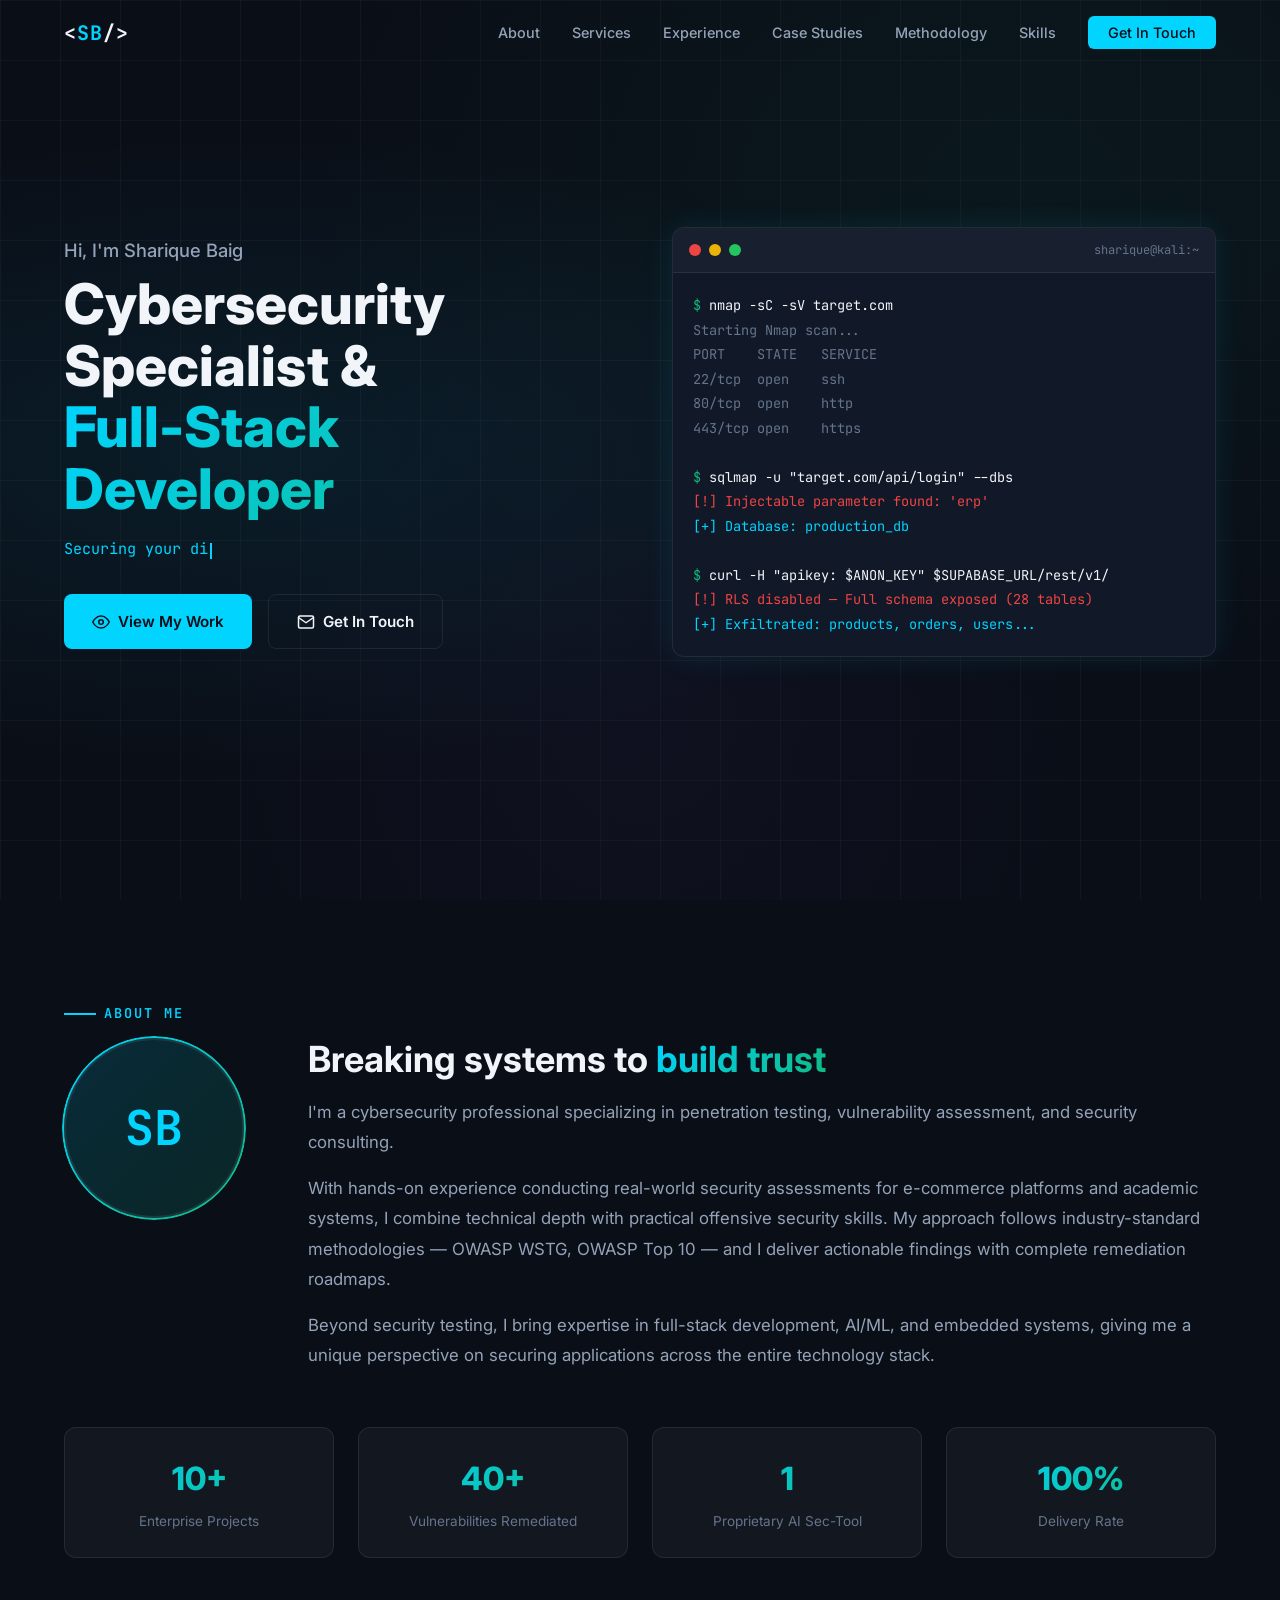
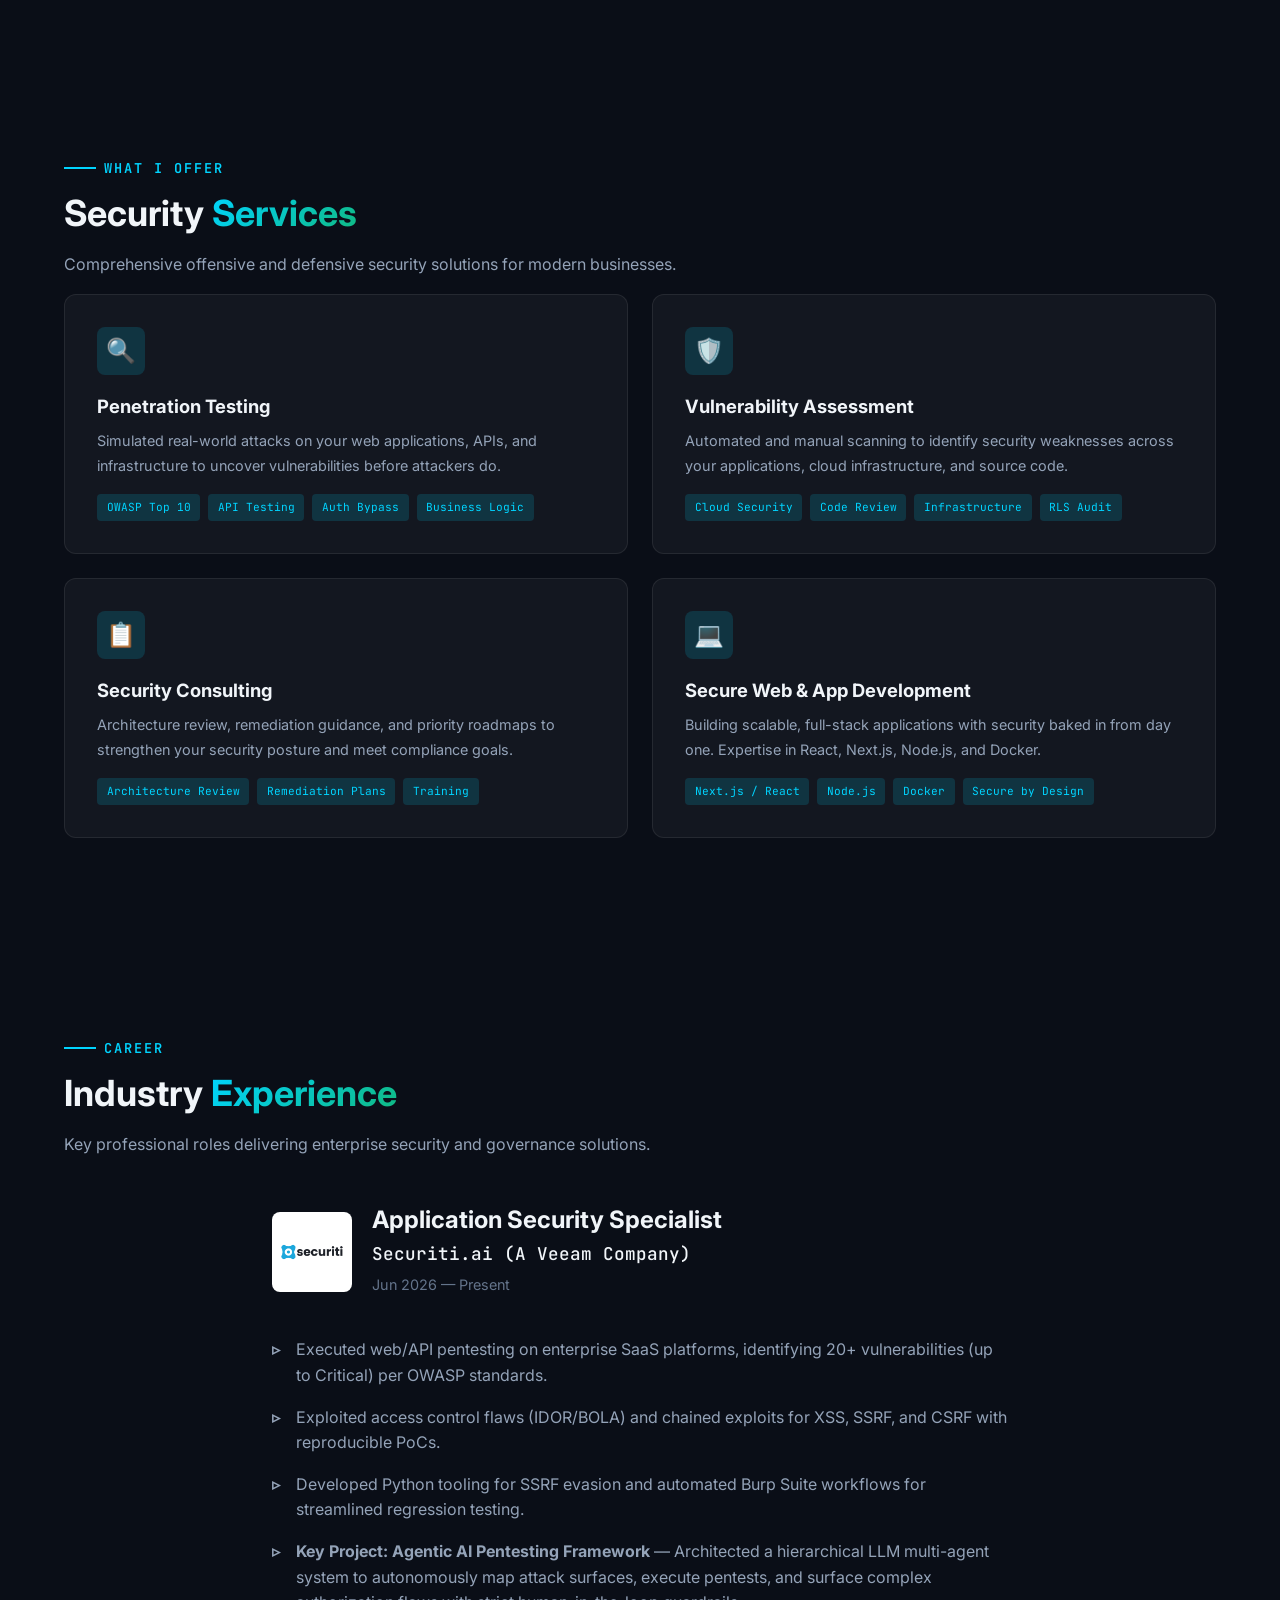
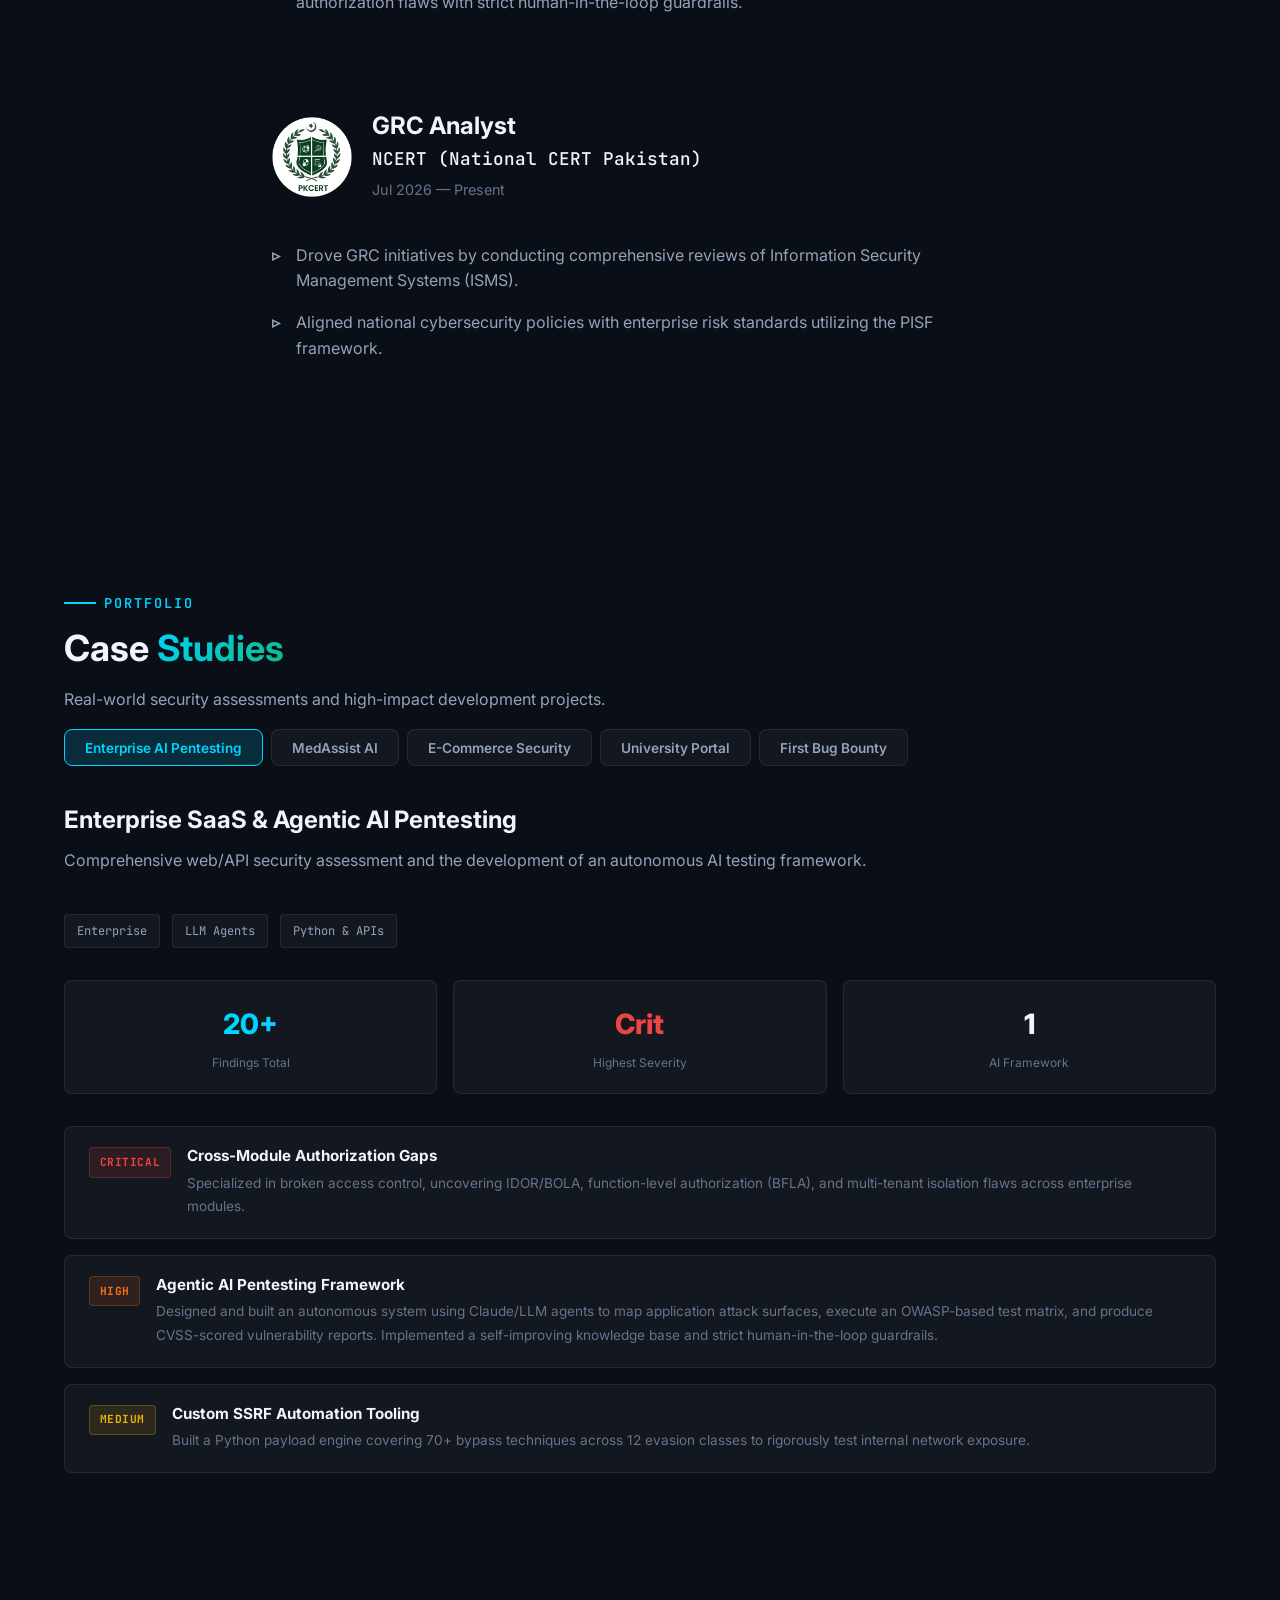
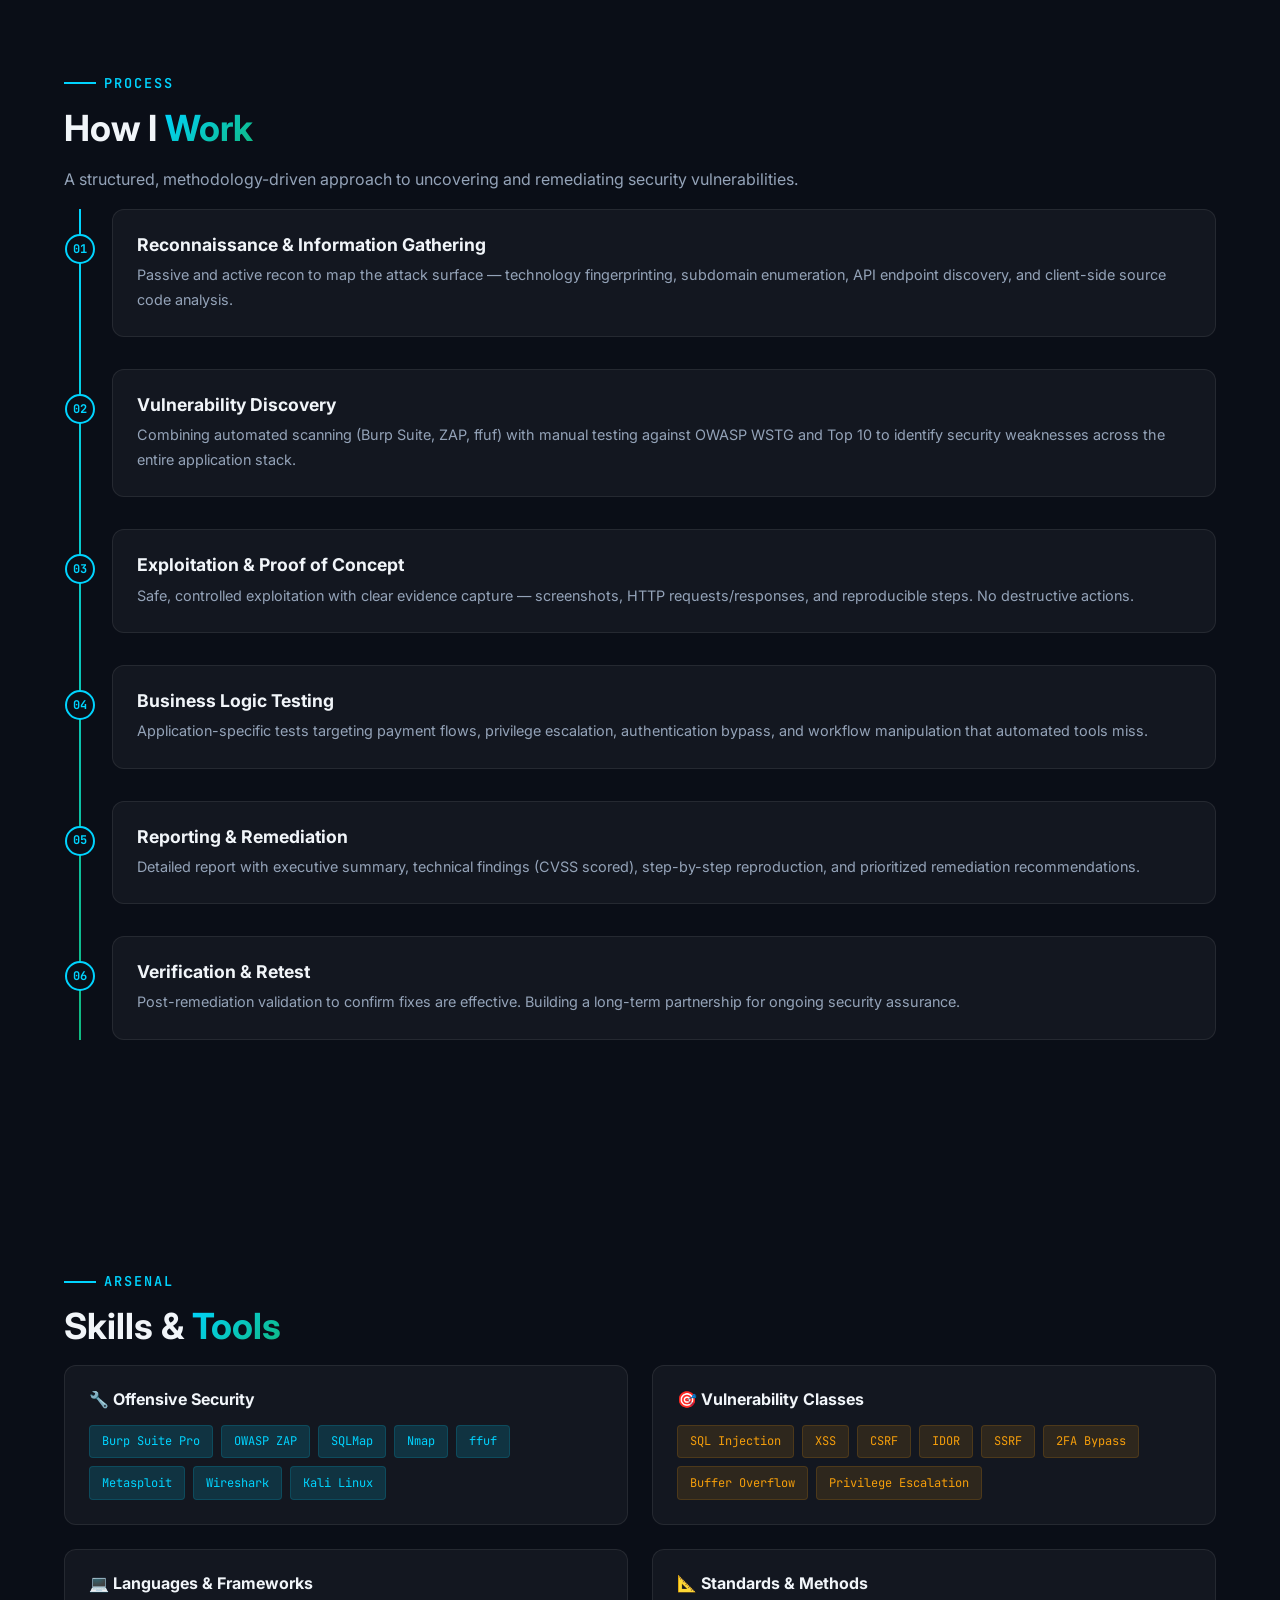
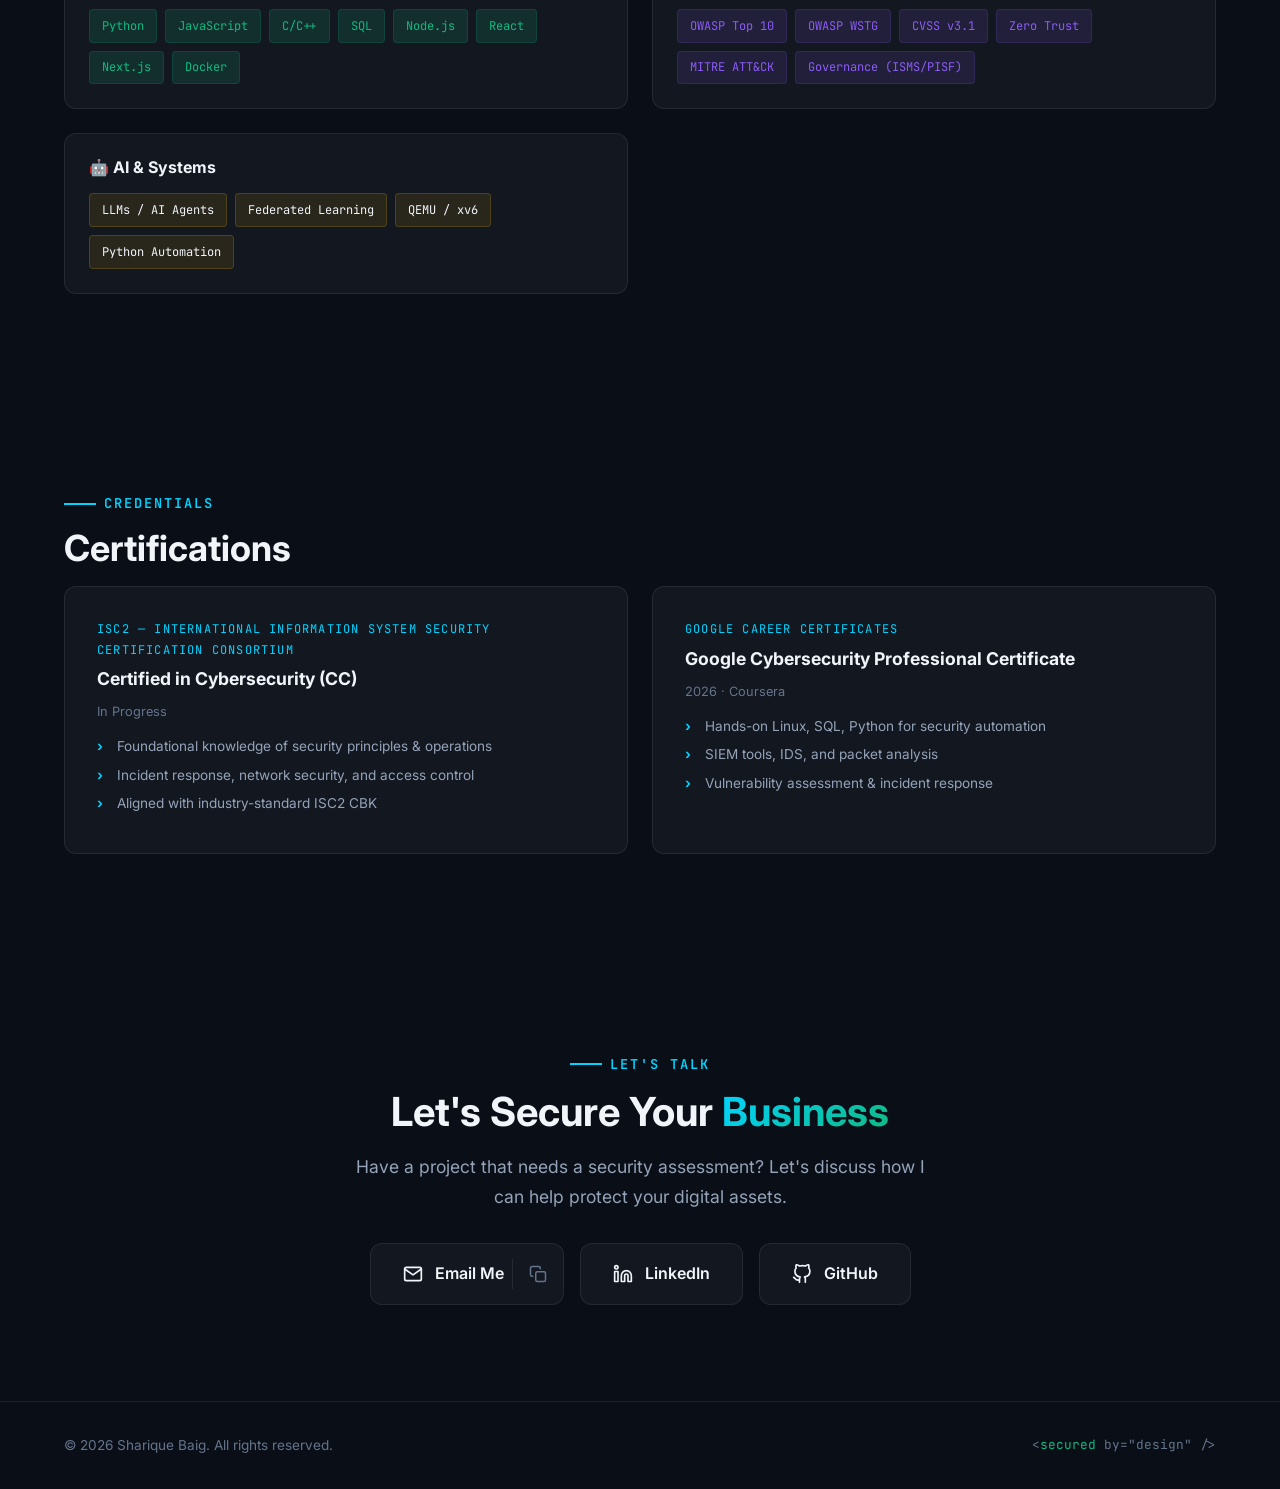
==== index.html @ 21a85333 "updated the website with current achievements" ====
<!DOCTYPE html>
<html lang="en">

<head>
  <meta charset="UTF-8">
  <meta name="viewport" content="width=device-width, initial-scale=1.0">
  <title>Sharique Baig | Cybersecurity Consultant & Penetration Tester</title>
  <meta name="description"
    content="Sharique Baig — Cybersecurity Consultant & Penetration Tester. Securing digital assets through offensive security testing, vulnerability assessment, and security consulting.">
  <meta name="keywords"
    content="cybersecurity, penetration testing, vulnerability assessment, security consultant, ethical hacking">

  <!-- Fonts -->
  <link rel="preconnect" href="https://fonts.googleapis.com">
  <link rel="preconnect" href="https://fonts.gstatic.com" crossorigin>
  <link
    href="https://fonts.googleapis.com/css2?family=Inter:wght@400;500;600;700;800&family=JetBrains+Mono:wght@400;500;600;700&display=swap"
    rel="stylesheet">

  <!-- Stylesheet -->
  <link rel="stylesheet" href="css/style.css">

  <!-- Favicon (shield emoji) -->
  <link rel="icon"
    href="data:image/svg+xml,<svg xmlns='http://www.w3.org/2000/svg' viewBox='0 0 100 100'><text y='.9em' font-size='90'>🛡️</text></svg>">
</head>

<body>

  <!-- ╔══════════════════════════════════════╗ -->
  <!-- ║           NAVIGATION                 ║ -->
  <!-- ╚══════════════════════════════════════╝ -->
  <nav class="navbar" id="navbar">
    <div class="container">
      <a href="#" class="nav-logo">&lt;<span>SB</span>/&gt;</a>

      <ul class="nav-links" id="navLinks">
        <li><a href="#about">About</a></li>
        <li><a href="#services">Services</a></li>
        <li><a href="#experience">Experience</a></li>
        <li><a href="#casestudies">Case Studies</a></li>
        <li><a href="#methodology">Methodology</a></li>
        <li><a href="#skills">Skills</a></li>
        <li><a href="#contact" class="nav-cta">Get In Touch</a></li>
      </ul>

      <button class="nav-toggle" id="navToggle" aria-label="Toggle navigation">
        <span></span>
        <span></span>
        <span></span>
      </button>
    </div>
  </nav>


  <!-- ╔══════════════════════════════════════╗ -->
  <!-- ║           HERO SECTION               ║ -->
  <!-- ╚══════════════════════════════════════╝ -->
  <section class="hero" id="hero">
    <div class="hero-bg"></div>
    <div class="hero-grid"></div>

    <div class="container">
      <div class="hero-content">
        <p class="hero-subtitle">Hi, I'm Sharique Baig</p>
        <h1>
          Cybersecurity Specialist &
          <span class="highlight">Full-Stack Developer</span>
        </h1>
        <p class="hero-tagline">
          <span id="typed-text"></span><span class="cursor"></span>
        </p>
        <div class="hero-buttons">
          <a href="#casestudies" class="btn btn-primary">
            <svg width="18" height="18" viewBox="0 0 24 24" fill="none" stroke="currentColor" stroke-width="2"
              stroke-linecap="round" stroke-linejoin="round">
              <path d="M1 12s4-8 11-8 11 8 11 8-4 8-11 8-11-8-11-8z"></path>
              <circle cx="12" cy="12" r="3"></circle>
            </svg>
            View My Work
          </a>
          <a href="#contact" class="btn btn-outline">
            <svg width="18" height="18" viewBox="0 0 24 24" fill="none" stroke="currentColor" stroke-width="2"
              stroke-linecap="round" stroke-linejoin="round">
              <path d="M4 4h16c1.1 0 2 .9 2 2v12c0 1.1-.9 2-2 2H4c-1.1 0-2-.9-2-2V6c0-1.1.9-2 2-2z"></path>
              <polyline points="22,6 12,13 2,6"></polyline>
            </svg>
            Get In Touch
          </a>
        </div>
      </div>

      <div class="hero-terminal">
        <div class="terminal-header">
          <div class="terminal-dot red"></div>
          <div class="terminal-dot yellow"></div>
          <div class="terminal-dot green"></div>
          <span class="terminal-title">sharique@kali:~</span>
        </div>
        <div class="terminal-body">
          <div><span class="prompt">$</span> <span class="command">nmap -sC -sV target.com</span></div>
          <div class="output">Starting Nmap scan...</div>
          <div class="output">PORT &nbsp;&nbsp; STATE &nbsp; SERVICE</div>
          <div class="output">22/tcp &nbsp;open &nbsp;&nbsp; ssh</div>
          <div class="output">80/tcp &nbsp;open &nbsp;&nbsp; http</div>
          <div class="output">443/tcp open &nbsp;&nbsp; https</div>
          <br>
          <div><span class="prompt">$</span> <span class="command">sqlmap -u "target.com/api/login" --dbs</span></div>
          <div class="warning">[!] Injectable parameter found: 'erp'</div>
          <div class="accent">[+] Database: production_db</div>
          <br>
          <div><span class="prompt">$</span> <span class="command">curl -H "apikey: $ANON_KEY"
              $SUPABASE_URL/rest/v1/</span></div>
          <div class="warning">[!] RLS disabled — Full schema exposed (28 tables)</div>
          <div class="accent">[+] Exfiltrated: products, orders, users...</div>
        </div>
      </div>
    </div>
  </section>


  <!-- ╔══════════════════════════════════════╗ -->
  <!-- ║           ABOUT SECTION              ║ -->
  <!-- ╚══════════════════════════════════════╝ -->
  <section id="about">
    <div class="container">
      <div class="reveal">
        <span class="section-label">About Me</span>
      </div>

      <div class="about-grid reveal">
        <div class="about-avatar">SB</div>

        <div class="about-text">
          <h2>Breaking systems to <span class="gradient-text">build trust</span></h2>
          <p>
            I'm a cybersecurity professional specializing in penetration testing, vulnerability assessment, and security
            consulting.
          </p>
          <p>
            With hands-on experience conducting real-world security assessments for e-commerce platforms and academic
            systems, I combine technical depth with practical offensive security skills. My approach follows
            industry-standard methodologies — OWASP WSTG, OWASP Top 10 — and I deliver actionable findings with complete
            remediation roadmaps.
          </p>
          <p>
            Beyond security testing, I bring expertise in full-stack development, AI/ML, and embedded systems, giving me
            a unique perspective on securing applications across the entire technology stack.
          </p>
        </div>
      </div>

      <div class="about-stats reveal">
        <div class="stat-card">
          <div class="stat-number">10+</div>
          <div class="stat-label">Enterprise Projects</div>
        </div>
        <div class="stat-card">
          <div class="stat-number">40+</div>
          <div class="stat-label">Vulnerabilities Remediated</div>
        </div>
        <div class="stat-card">
          <div class="stat-number">1</div>
          <div class="stat-label">Proprietary AI Sec-Tool</div>
        </div>
        <div class="stat-card">
          <div class="stat-number">100%</div>
          <div class="stat-label">Delivery Rate</div>
        </div>
      </div>
    </div>
  </section>


  <!-- ╔══════════════════════════════════════╗ -->
  <!-- ║          SERVICES SECTION            ║ -->
  <!-- ╚══════════════════════════════════════╝ -->
  <section id="services">
    <div class="container">
      <div class="reveal">
        <span class="section-label">What I Offer</span>
        <h2>Security <span class="gradient-text">Services</span></h2>
        <p>Comprehensive offensive and defensive security solutions for modern businesses.</p>
      </div>

      <div class="services-grid">
        <div class="service-card reveal">
          <div class="service-icon">🔍</div>
          <h3>Penetration Testing</h3>
          <p>Simulated real-world attacks on your web applications, APIs, and infrastructure to uncover vulnerabilities
            before attackers do.</p>
          <div class="service-tags">
            <span class="service-tag">OWASP Top 10</span>
            <span class="service-tag">API Testing</span>
            <span class="service-tag">Auth Bypass</span>
            <span class="service-tag">Business Logic</span>
          </div>
        </div>

        <div class="service-card reveal">
          <div class="service-icon">🛡️</div>
          <h3>Vulnerability Assessment</h3>
          <p>Automated and manual scanning to identify security weaknesses across your applications, cloud
            infrastructure, and source code.</p>
          <div class="service-tags">
            <span class="service-tag">Cloud Security</span>
            <span class="service-tag">Code Review</span>
            <span class="service-tag">Infrastructure</span>
            <span class="service-tag">RLS Audit</span>
          </div>
        </div>

        <div class="service-card reveal">
          <div class="service-icon">📋</div>
          <h3>Security Consulting</h3>
          <p>Architecture review, remediation guidance, and priority roadmaps to strengthen your security posture and
            meet compliance goals.</p>
          <div class="service-tags">
            <span class="service-tag">Architecture Review</span>
            <span class="service-tag">Remediation Plans</span>
            <span class="service-tag">Training</span>
          </div>
        </div>

        <div class="service-card reveal">
          <div class="service-icon">💻</div>
          <h3>Secure Web & App Development</h3>
          <p>Building scalable, full-stack applications with security baked in from day one. Expertise in React, Next.js, Node.js, and Docker.</p>
          <div class="service-tags">
            <span class="service-tag">Next.js / React</span>
            <span class="service-tag">Node.js</span>
            <span class="service-tag">Docker</span>
            <span class="service-tag">Secure by Design</span>
          </div>
        </div>
      </div>
    </div>
  </section>


  <!-- ╔══════════════════════════════════════╗ -->
  <!-- ║        EXPERIENCE SECTION            ║ -->
  <!-- ╚══════════════════════════════════════╝ -->
  <section id="experience">
    <div class="container">
      <div class="reveal">
        <span class="section-label">Career</span>
        <h2>Industry <span class="gradient-text">Experience</span></h2>
        <p>Key professional roles delivering enterprise security and governance solutions.</p>
      </div>

      <div class="experience-list">
        <div class="experience-item reveal">
          <div class="exp-header" style="display: flex; align-items: center; gap: 1.25rem;">
            <img src="assets/securiti_logo.png" alt="Securiti.ai Logo" style="width: 80px; height: 80px; object-fit: contain; border-radius: 8px; background: white; padding: 6px;">
            <div>
              <h3 style="margin-bottom: 0.25rem;">Application Security Specialist</h3>
              <div class="exp-company">Securiti.ai (A Veeam Company)</div>
              <div class="exp-date">Jun 2026 — Present</div>
            </div>
          </div>
          <ul class="exp-highlights">
            <li>Executed web/API pentesting on enterprise SaaS platforms, identifying 20+ vulnerabilities (up to Critical) per OWASP standards.</li>
            <li>Exploited access control flaws (IDOR/BOLA) and chained exploits for XSS, SSRF, and CSRF with reproducible PoCs.</li>
            <li>Developed Python tooling for SSRF evasion and automated Burp Suite workflows for streamlined regression testing.</li>
            <li><strong>Key Project: Agentic AI Pentesting Framework</strong> — Architected a hierarchical LLM multi-agent system to autonomously map attack surfaces, execute pentests, and surface complex authorization flaws with strict human-in-the-loop guardrails.</li>
          </ul>
        </div>

        <div class="experience-item reveal">
          <div class="exp-header" style="display: flex; align-items: center; gap: 1.25rem;">
            <img src="assets/ncert_logo.png" alt="NCERT Logo" style="width: 80px; height: 80px; object-fit: contain; border-radius: 8px;">
            <div>
              <h3 style="margin-bottom: 0.25rem;">GRC Analyst</h3>
              <div class="exp-company">NCERT (National CERT Pakistan)</div>
              <div class="exp-date">Jul 2026 — Present</div>
            </div>
          </div>
          <ul class="exp-highlights">
            <li>Drove GRC initiatives by conducting comprehensive reviews of Information Security Management Systems (ISMS).</li>
            <li>Aligned national cybersecurity policies with enterprise risk standards utilizing the PISF framework.</li>
          </ul>
        </div>
      </div>
    </div>
  </section>


  <!-- ╔══════════════════════════════════════╗ -->
  <!-- ║       CASE STUDIES SECTION           ║ -->
  <!-- ╚══════════════════════════════════════╝ -->
  <section id="casestudies">
    <div class="container">
      <div class="reveal">
        <span class="section-label">Portfolio</span>
        <h2>Case <span class="gradient-text">Studies</span></h2>
        <p>Real-world security assessments and high-impact development projects.</p>
      </div>

      <!-- Tabs -->
      <div class="case-studies-tabs reveal">
        <button class="case-tab active" data-tab="case1">Enterprise AI Pentesting</button>
        <button class="case-tab" data-tab="case2">MedAssist AI</button>
        <button class="case-tab" data-tab="case3">E-Commerce Security</button>
        <button class="case-tab" data-tab="case4">University Portal</button>
        <button class="case-tab" data-tab="case5">First Bug Bounty</button>
      </div>

      <!-- Case Study 1: Enterprise AI Pentesting -->
      <div class="case-panel active" id="case1">
        <div class="case-header">
          <div>
            <h3>Enterprise SaaS & Agentic AI Pentesting</h3>
            <p>Comprehensive web/API security assessment and the development of an autonomous AI testing framework.</p>
          </div>
          <div class="case-meta">
            <span class="case-meta-tag">Enterprise</span>
            <span class="case-meta-tag">LLM Agents</span>
            <span class="case-meta-tag">Python & APIs</span>
          </div>
        </div>

        <div class="case-stats">
          <div class="case-stat">
            <div class="case-stat-num">20+</div>
            <div class="case-stat-label">Findings Total</div>
          </div>
          <div class="case-stat">
            <div class="case-stat-num" style="color: var(--severity-critical)">Crit</div>
            <div class="case-stat-label">Highest Severity</div>
          </div>
          <div class="case-stat">
            <div class="case-stat-num" style="color: var(--accent-blue)">1</div>
            <div class="case-stat-label">AI Framework</div>
          </div>
        </div>

        <div class="findings-list">
          <div class="finding-item">
            <span class="severity-badge severity-critical">Critical</span>
            <div class="finding-text">
              <h4>Cross-Module Authorization Gaps</h4>
              <p>Specialized in broken access control, uncovering IDOR/BOLA, function-level authorization (BFLA), and multi-tenant isolation flaws across enterprise modules.</p>
            </div>
          </div>
          <div class="finding-item">
            <span class="severity-badge severity-high">High</span>
            <div class="finding-text">
              <h4>Agentic AI Pentesting Framework</h4>
              <p>Designed and built an autonomous system using Claude/LLM agents to map application attack surfaces, execute an OWASP-based test matrix, and produce CVSS-scored vulnerability reports. Implemented a self-improving knowledge base and strict human-in-the-loop guardrails.</p>
            </div>
          </div>
          <div class="finding-item">
            <span class="severity-badge severity-medium">Medium</span>
            <div class="finding-text">
              <h4>Custom SSRF Automation Tooling</h4>
              <p>Built a Python payload engine covering 70+ bypass techniques across 12 evasion classes to rigorously test internal network exposure.</p>
            </div>
          </div>
        </div>
      </div>

      <!-- Case Study 2: MedAssist AI Platform -->
      <div class="case-panel" id="case2">
        <div class="case-header">
          <div>
            <h3>MedAssist AI — Telemedicine Platform</h3>
            <p>Full-stack development of a secure PWA with real-time AI clinical assistance.</p>
          </div>
          <div class="case-meta">
            <span class="case-meta-tag">Node.js</span>
            <span class="case-meta-tag">WebRTC</span>
            <span class="case-meta-tag">Gemini 2.5</span>
          </div>
        </div>

        <div class="case-stats">
          <div class="case-stat">
            <div class="case-stat-num">1</div>
            <div class="case-stat-label">PWA Built</div>
          </div>
          <div class="case-stat">
            <div class="case-stat-num" style="color: var(--accent-blue)">Live</div>
            <div class="case-stat-label">AI Triage</div>
          </div>
          <div class="case-stat">
            <div class="case-stat-num">µ</div>
            <div class="case-stat-label">Microservices</div>
          </div>
        </div>

        <div class="findings-list">
          <div class="finding-item">
            <span class="severity-badge severity-low" style="background: var(--accent-emerald-dim); color: var(--accent-emerald); border-color: rgba(16,185,129,0.25);">Feature</span>
            <div class="finding-text">
              <h4>Real-Time AI Clinical Copilot</h4>
              <p>Integrated Gemini 2.5 Flash-Lite for AI-driven symptom triage and built a live copilot that provides differential diagnosis hints during real-time consultations.</p>
            </div>
          </div>
          <div class="finding-item">
            <span class="severity-badge severity-low" style="background: var(--accent-emerald-dim); color: var(--accent-emerald); border-color: rgba(16,185,129,0.25);">Feature</span>
            <div class="finding-text">
              <h4>Secure WebRTC Video & Audio</h4>
              <p>Engineered low-latency, secure video calling with Socket.io, including real-time speech-to-text transcription for automated doctor notes.</p>
            </div>
          </div>
          <div class="finding-item">
            <span class="severity-badge severity-low" style="background: var(--accent-emerald-dim); color: var(--accent-emerald); border-color: rgba(16,185,129,0.25);">Architecture</span>
            <div class="finding-text">
              <h4>Dockerized Microservices</h4>
              <p>Deployed the entire infrastructure using Docker containers, ensuring scalable production environments and offline-first mobile performance.</p>
            </div>
          </div>
        </div>
      </div>

      <!-- Case Study 3: Luxury E-Commerce -->
      <div class="case-panel" id="case3">
        <div class="case-header">
          <div>
            <h3>Luxury E-Commerce Marketplace</h3>
            <p>Full-stack web application penetration test on a luxury product marketplace</p>
          </div>
          <div class="case-meta">
            <span class="case-meta-tag">Black Box</span>
            <span class="case-meta-tag">OWASP WSTG v4.2</span>
            <span class="case-meta-tag">React + Supabase + Django</span>
          </div>
        </div>

        <div class="case-stats">
          <div class="case-stat">
            <div class="case-stat-num">5</div>
            <div class="case-stat-label">Findings Total</div>
          </div>
          <div class="case-stat">
            <div class="case-stat-num" style="color: var(--severity-critical)">1</div>
            <div class="case-stat-label">Critical</div>
          </div>
          <div class="case-stat">
            <div class="case-stat-num" style="color: var(--severity-high)">2</div>
            <div class="case-stat-label">High</div>
          </div>
          <div class="case-stat">
            <div class="case-stat-num" style="color: var(--severity-medium)">2</div>
            <div class="case-stat-label">Medium</div>
          </div>
        </div>

        <div class="findings-list">
          <div class="finding-item">
            <span class="severity-badge severity-critical">Critical</span>
            <div class="finding-text">
              <h4>Database Exposure via Misconfigured Row Level Security</h4>
              <p>Extracted hardcoded API key from client-side JavaScript. Dumped full database schema (28 tables) and
                exfiltrated product, store, and internal data directly via PostgREST API — bypassing the application
                entirely. CVSS 9.1.</p>
            </div>
          </div>
          <div class="finding-item">
            <span class="severity-badge severity-high">High</span>
            <div class="finding-text">
              <h4>Insecure Direct Object Reference (IDOR)</h4>
              <p>Order tracking endpoint required no authentication. Sequential order numbers allowed enumeration of all
                customer orders and sensitive delivery information.</p>
            </div>
          </div>
          <div class="finding-item">
            <span class="severity-badge severity-high">High</span>
            <div class="finding-text">
              <h4>Role Escalation via Auth Sync</h4>
              <p>Authentication synchronization endpoint accepted role parameters from client requests, enabling
                potential escalation from customer to admin privileges.</p>
            </div>
          </div>
          <div class="finding-item">
            <span class="severity-badge severity-medium">Medium</span>
            <div class="finding-text">
              <h4>Exposed Admin Endpoints & API Documentation</h4>
              <p>Django admin panel, Swagger docs, and API schema publicly accessible. robots.txt disclosed 12+
                sensitive internal paths.</p>
            </div>
          </div>
          <div class="finding-item">
            <span class="severity-badge severity-medium">Medium</span>
            <div class="finding-text">
              <h4>Weak Content Security Policy</h4>
              <p>CSP implemented via meta tag instead of HTTP header. Missing critical directives and unsafe-inline
                allowing potential XSS exploitation.</p>
            </div>
          </div>
        </div>
      </div>

      <!-- Case Study 4: University Portal -->
      <div class="case-panel" id="case4">
        <div class="case-header">
          <div>
            <h3>University Academic Portal</h3>
            <p>Gray box penetration test on a student management system handling sensitive academic data</p>
          </div>
          <div class="case-meta">
            <span class="case-meta-tag">Gray Box</span>
            <span class="case-meta-tag">Burp Suite Pro</span>
            <span class="case-meta-tag">Supabase + Express + Netlify</span>
          </div>
        </div>

        <div class="case-stats">
          <div class="case-stat">
            <div class="case-stat-num">11</div>
            <div class="case-stat-label">Findings Total</div>
          </div>
          <div class="case-stat">
            <div class="case-stat-num" style="color: var(--severity-critical)">5</div>
            <div class="case-stat-label">Critical</div>
          </div>
          <div class="case-stat">
            <div class="case-stat-num" style="color: var(--severity-high)">2</div>
            <div class="case-stat-label">High</div>
          </div>
          <div class="case-stat">
            <div class="case-stat-num" style="color: var(--severity-low)">4</div>
            <div class="case-stat-label">Low / Info</div>
          </div>
        </div>

        <div class="findings-list">
          <div class="finding-item">
            <span class="severity-badge severity-critical">Critical</span>
            <div class="finding-text">
              <h4>SQL Injection — Authentication Bypass</h4>
              <p>Login endpoint directly concatenated user input into SQL query. Confirmed via syntax error triggering
                and comment injection. Enables full authentication bypass and database extraction.</p>
            </div>
          </div>
          <div class="finding-item">
            <span class="severity-badge severity-critical">Critical</span>
            <div class="finding-text">
              <h4>2FA Bypass — Client-Side Email Manipulation</h4>
              <p>Two-factor authentication OTP sent to email address from client request body instead of server session.
                Attacker can redirect OTP to their own email for full account takeover.</p>
            </div>
          </div>
          <div class="finding-item">
            <span class="severity-badge severity-critical">Critical</span>
            <div class="finding-text">
              <h4>2FA Completely Non-Functional</h4>
              <p>Session upgraded to "fully authenticated" immediately after first-factor login. Any arbitrary code
                accepted. Direct URL navigation bypasses 2FA entirely — zero security value.</p>
            </div>
          </div>
          <div class="finding-item">
            <span class="severity-badge severity-critical">Critical</span>
            <div class="finding-text">
              <h4>Account Takeover via Password Reset</h4>
              <p>Password reset OTP can be redirected to attacker-controlled email by modifying the request body. Total
                account takeover of any user.</p>
            </div>
          </div>
          <div class="finding-item">
            <span class="severity-badge severity-critical">Critical</span>
            <div class="finding-text">
              <h4>Inconsistent SSL/TLS Enforcement</h4>
              <p>Password reset functionality downgrades to plaintext HTTP. Credentials transmitted in cleartext,
                enabling network-based interception.</p>
            </div>
          </div>
          <div class="finding-item">
            <span class="severity-badge severity-high">High</span>
            <div class="finding-text">
              <h4>Privilege Escalation via Parameter Pollution</h4>
              <p>Appending <code>?role=admin</code> to API requests returns admin-level data. URL params override
                session data, exposing administrative functionality to low-privilege users.</p>
            </div>
          </div>
          <div class="finding-item">
            <span class="severity-badge severity-high">High</span>
            <div class="finding-text">
              <h4>Unchanged Passwords Post-Compromise</h4>
              <p>After a previous security incident, all user passwords remained unchanged for 3+ months. Any stolen
                credentials from the prior attack remain valid.</p>
            </div>
          </div>
        </div>
      </div>

      <!-- Case Study 5: Bug Bounty -->
      <div class="case-panel" id="case5">
        <div class="case-header">
          <div>
            <h3>First Bug Bounty — SVG File Upload Manipulation</h3>
            <p>Independent security research on an AI note-taking platform</p>
          </div>
          <div class="case-meta">
            <span class="case-meta-tag">Bug Bounty</span>
            <span class="case-meta-tag">File Upload</span>
            <span class="case-meta-tag">XSS via SVG</span>
          </div>
        </div>

        <div class="case-stats">
          <div class="case-stat">
            <div class="case-stat-num">1</div>
            <div class="case-stat-label">Vulnerability Found</div>
          </div>
          <div class="case-stat">
            <div class="case-stat-num" style="color: var(--severity-medium)">Med</div>
            <div class="case-stat-label">Severity</div>
          </div>
          <div class="case-stat">
            <div class="case-stat-num" style="color: var(--accent-emerald)">✓</div>
            <div class="case-stat-label">Fixed by Vendor</div>
          </div>
        </div>

        <div class="findings-list">
          <div class="finding-item">
            <span class="severity-badge severity-medium">Medium</span>
            <div class="finding-text">
              <h4>Unsanitized SVG File Upload in Avatar Feature</h4>
              <p>Discovered that the platform's avatar upload accepted SVG files without sanitizing their contents. SVG
                files can embed JavaScript and HTML — enabling potential Stored XSS. While the impact was limited in
                this case (avatars weren't publicly displayed to other users), the lack of server-side validation
                represented a significant security gap. The vulnerability was subsequently patched by the vendor.</p>
            </div>
          </div>
        </div>
      </div>
    </div>
  </section>

  <!-- ╔══════════════════════════════════════╗ -->
  <!-- ║       METHODOLOGY SECTION            ║ -->
  <!-- ╚══════════════════════════════════════╝ -->
  <section id="methodology">
    <div class="container">
      <div class="reveal">
        <span class="section-label">Process</span>
        <h2>How I <span class="gradient-text">Work</span></h2>
        <p>A structured, methodology-driven approach to uncovering and remediating security vulnerabilities.</p>
      </div>

      <div class="methodology-timeline reveal">
        <div class="method-step" data-step="01">
          <h3>Reconnaissance & Information Gathering</h3>
          <p>Passive and active recon to map the attack surface — technology fingerprinting, subdomain enumeration, API
            endpoint discovery, and client-side source code analysis.</p>
        </div>
        <div class="method-step" data-step="02">
          <h3>Vulnerability Discovery</h3>
          <p>Combining automated scanning (Burp Suite, ZAP, ffuf) with manual testing against OWASP WSTG and Top 10 to
            identify security weaknesses across the entire application stack.</p>
        </div>
        <div class="method-step" data-step="03">
          <h3>Exploitation & Proof of Concept</h3>
          <p>Safe, controlled exploitation with clear evidence capture — screenshots, HTTP requests/responses, and
            reproducible steps. No destructive actions.</p>
        </div>
        <div class="method-step" data-step="04">
          <h3>Business Logic Testing</h3>
          <p>Application-specific tests targeting payment flows, privilege escalation, authentication bypass, and
            workflow manipulation that automated tools miss.</p>
        </div>
        <div class="method-step" data-step="05">
          <h3>Reporting & Remediation</h3>
          <p>Detailed report with executive summary, technical findings (CVSS scored), step-by-step reproduction, and
            prioritized remediation recommendations.</p>
        </div>
        <div class="method-step" data-step="06">
          <h3>Verification & Retest</h3>
          <p>Post-remediation validation to confirm fixes are effective. Building a long-term partnership for ongoing
            security assurance.</p>
        </div>
      </div>
    </div>
  </section>


  <!-- ╔══════════════════════════════════════╗ -->
  <!-- ║          SKILLS SECTION              ║ -->
  <!-- ╚══════════════════════════════════════╝ -->
  <section id="skills">
    <div class="container">
      <div class="reveal">
        <span class="section-label">Arsenal</span>
        <h2>Skills & <span class="gradient-text">Tools</span></h2>
      </div>

      <div class="skills-grid reveal">
        <div class="skill-category">
          <h3>🔧 Offensive Security</h3>
          <div class="skill-pills">
            <span class="skill-pill">Burp Suite Pro</span>
            <span class="skill-pill">OWASP ZAP</span>
            <span class="skill-pill">SQLMap</span>
            <span class="skill-pill">Nmap</span>
            <span class="skill-pill">ffuf</span>
            <span class="skill-pill">Metasploit</span>
            <span class="skill-pill">Wireshark</span>
            <span class="skill-pill">Kali Linux</span>
          </div>
        </div>

        <div class="skill-category">
          <h3>🎯 Vulnerability Classes</h3>
          <div class="skill-pills">
            <span class="skill-pill amber">SQL Injection</span>
            <span class="skill-pill amber">XSS</span>
            <span class="skill-pill amber">CSRF</span>
            <span class="skill-pill amber">IDOR</span>
            <span class="skill-pill amber">SSRF</span>
            <span class="skill-pill amber">2FA Bypass</span>
            <span class="skill-pill amber">Buffer Overflow</span>
            <span class="skill-pill amber">Privilege Escalation</span>
          </div>
        </div>

        <div class="skill-category">
          <h3>💻 Languages & Frameworks</h3>
          <div class="skill-pills">
            <span class="skill-pill green">Python</span>
            <span class="skill-pill green">JavaScript</span>
            <span class="skill-pill green">C/C++</span>
            <span class="skill-pill green">SQL</span>
            <span class="skill-pill green">Node.js</span>
            <span class="skill-pill green">React</span>
            <span class="skill-pill green">Next.js</span>
            <span class="skill-pill green">Docker</span>
          </div>
        </div>

        <div class="skill-category">
          <h3>📐 Standards & Methods</h3>
          <div class="skill-pills">
            <span class="skill-pill purple">OWASP Top 10</span>
            <span class="skill-pill purple">OWASP WSTG</span>
            <span class="skill-pill purple">CVSS v3.1</span>
            <span class="skill-pill purple">Zero Trust</span>
            <span class="skill-pill purple">MITRE ATT&CK</span>
            <span class="skill-pill purple">Governance (ISMS/PISF)</span>
          </div>
        </div>

        <div class="skill-category">
          <h3>🤖 AI & Systems</h3>
          <div class="skill-pills">
            <span class="skill-pill" style="background: rgba(234, 179, 8, 0.1); color: var(--accent-yellow); border-color: rgba(234, 179, 8, 0.2);">LLMs / AI Agents</span>
            <span class="skill-pill" style="background: rgba(234, 179, 8, 0.1); color: var(--accent-yellow); border-color: rgba(234, 179, 8, 0.2);">Federated Learning</span>
            <span class="skill-pill" style="background: rgba(234, 179, 8, 0.1); color: var(--accent-yellow); border-color: rgba(234, 179, 8, 0.2);">QEMU / xv6</span>
            <span class="skill-pill" style="background: rgba(234, 179, 8, 0.1); color: var(--accent-yellow); border-color: rgba(234, 179, 8, 0.2);">Python Automation</span>
          </div>
        </div>
      </div>
    </div>
  </section>


  <!-- ╔══════════════════════════════════════╗ -->
  <!-- ║      CERTIFICATIONS SECTION          ║ -->
  <!-- ╚══════════════════════════════════════╝ -->
  <section id="certifications">
    <div class="container">
      <div class="reveal">
        <span class="section-label">Credentials</span>
        <h2>Certifications</h2>
      </div>

      <div class="certs-grid reveal">
        <div class="cert-card">
          <div class="cert-issuer">ISC2 — International Information System Security Certification Consortium</div>
          <h3>Certified in Cybersecurity (CC)</h3>
          <div class="cert-date">In Progress</div>
          <ul class="cert-highlights">
            <li>Foundational knowledge of security principles & operations</li>
            <li>Incident response, network security, and access control</li>
            <li>Aligned with industry-standard ISC2 CBK</li>
          </ul>
        </div>

        <div class="cert-card">
          <div class="cert-issuer">Google Career Certificates</div>
          <h3>Google Cybersecurity Professional Certificate</h3>
          <div class="cert-date">2026 · Coursera</div>
          <ul class="cert-highlights">
            <li>Hands-on Linux, SQL, Python for security automation</li>
            <li>SIEM tools, IDS, and packet analysis</li>
            <li>Vulnerability assessment & incident response</li>
          </ul>
        </div>

      </div>
    </div>
  </section>


  <!-- ╔══════════════════════════════════════╗ -->
  <!-- ║         CONTACT SECTION              ║ -->
  <!-- ╚══════════════════════════════════════╝ -->
  <section id="contact">
    <div class="container">
      <div class="contact-content reveal">
        <span class="section-label">Let's Talk</span>
        <h2>Let's Secure Your <span class="gradient-text">Business</span></h2>
        <p>Have a project that needs a security assessment? Let's discuss how I can help protect your digital assets.
        </p>

        <div class="contact-links">
          <div class="contact-group">
            <a href="mailto:shariquebaig0@gmail.com" class="contact-link" id="emailLink">
              <svg viewBox="0 0 24 24" fill="none" stroke="currentColor" stroke-width="2" stroke-linecap="round"
                stroke-linejoin="round">
                <path d="M4 4h16c1.1 0 2 .9 2 2v12c0 1.1-.9 2-2 2H4c-1.1 0-2-.9-2-2V6c0-1.1.9-2 2-2z"></path>
                <polyline points="22,6 12,13 2,6"></polyline>
              </svg>
              Email Me
            </a>
            <button class="contact-copy" id="copyEmail" title="Copy email to clipboard">
              <svg viewBox="0 0 24 24" fill="none" stroke="currentColor" stroke-width="2" stroke-linecap="round"
                stroke-linejoin="round">
                <rect x="9" y="9" width="13" height="13" rx="2" ry="2"></rect>
                <path d="M5 15H4a2 2 0 0 1-2-2V4a2 2 0 0 1 2-2h9a2 2 0 0 1 2 2v1"></path>
              </svg>
            </button>
          </div>
          <a href="https://linkedin.com/in/shariquebaig" target="_blank" rel="noopener" class="contact-link">
            <svg viewBox="0 0 24 24" fill="none" stroke="currentColor" stroke-width="2" stroke-linecap="round"
              stroke-linejoin="round">
              <path d="M16 8a6 6 0 0 1 6 6v7h-4v-7a2 2 0 0 0-2-2 2 2 0 0 0-2 2v7h-4v-7a6 6 0 0 1 6-6z"></path>
              <rect x="2" y="9" width="4" height="12"></rect>
              <circle cx="4" cy="4" r="2"></circle>
            </svg>
            LinkedIn
          </a>
          <a href="https://github.com/ShariqueBaig" target="_blank" rel="noopener" class="contact-link">
            <svg viewBox="0 0 24 24" fill="none" stroke="currentColor" stroke-width="2" stroke-linecap="round"
              stroke-linejoin="round">
              <path
                d="M9 19c-5 1.5-5-2.5-7-3m14 6v-3.87a3.37 3.37 0 0 0-.94-2.61c3.14-.35 6.44-1.54 6.44-7A5.44 5.44 0 0 0 20 4.77 5.07 5.07 0 0 0 19.91 1S18.73.65 16 2.48a13.38 13.38 0 0 0-7 0C6.27.65 5.09 1 5.09 1A5.07 5.07 0 0 0 5 4.77a5.44 5.44 0 0 0-1.5 3.78c0 5.42 3.3 6.61 6.44 7A3.37 3.37 0 0 0 9 18.13V22">
              </path>
            </svg>
            GitHub
          </a>
        </div>
      </div>
    </div>
  </section>


  <!-- ╔══════════════════════════════════════╗ -->
  <!-- ║             FOOTER                   ║ -->
  <!-- ╚══════════════════════════════════════╝ -->
  <footer class="footer">
    <div class="container">
      <span class="footer-text">© 2026 Sharique Baig. All rights reserved.</span>
      <span class="footer-tag">&lt;<span>secured</span> by=&quot;design&quot; /&gt;</span>
    </div>
  </footer>


  <!-- Script -->
  <script src="js/script.js"></script>

</body>

</html>
---- css/style.css ----
/* ======================================================
   SHARIQUE BAIG — Cybersecurity Portfolio
   Design System & Styles
   ====================================================== */

/* ── CSS Custom Properties ── */
:root {
  --bg-primary: #0a0e17;
  --bg-secondary: #111827;
  --bg-card: rgba(255, 255, 255, 0.04);
  --bg-card-hover: rgba(255, 255, 255, 0.08);
  --border-card: rgba(255, 255, 255, 0.08);
  --border-card-hover: rgba(0, 212, 255, 0.3);

  --accent-cyan: #00d4ff;
  --accent-cyan-dim: rgba(0, 212, 255, 0.15);
  --accent-emerald: #10b981;
  --accent-emerald-dim: rgba(16, 185, 129, 0.15);
  --accent-purple: #8b5cf6;
  --accent-amber: #f59e0b;

  --severity-critical: #ef4444;
  --severity-critical-bg: rgba(239, 68, 68, 0.12);
  --severity-high: #f97316;
  --severity-high-bg: rgba(249, 115, 22, 0.12);
  --severity-medium: #eab308;
  --severity-medium-bg: rgba(234, 179, 8, 0.12);
  --severity-low: #22c55e;
  --severity-low-bg: rgba(34, 197, 94, 0.12);

  --text-primary: #f1f5f9;
  --text-secondary: #94a3b8;
  --text-muted: #64748b;

  --font-body: 'Inter', -apple-system, BlinkMacSystemFont, sans-serif;
  --font-mono: 'JetBrains Mono', 'Fira Code', monospace;

  --radius-sm: 8px;
  --radius-md: 12px;
  --radius-lg: 16px;
  --radius-xl: 24px;

  --transition: 0.3s cubic-bezier(0.4, 0, 0.2, 1);
  --shadow-glow: 0 0 30px rgba(0, 212, 255, 0.1);
}

/* ── Reset & Base ── */
*,
*::before,
*::after {
  margin: 0;
  padding: 0;
  box-sizing: border-box;
}

html {
  scroll-behavior: smooth;
  scroll-padding-top: 80px;
}

body {
  font-family: var(--font-body);
  background: var(--bg-primary);
  color: var(--text-primary);
  line-height: 1.7;
  overflow-x: hidden;
  -webkit-font-smoothing: antialiased;
  -moz-osx-font-smoothing: grayscale;
}

a {
  color: var(--accent-cyan);
  text-decoration: none;
  transition: color var(--transition);
}

a:hover {
  color: #5de8ff;
}

img {
  max-width: 100%;
  display: block;
}

/* ── Typography ── */
h1,
h2,
h3,
h4,
h5,
h6 {
  font-weight: 700;
  line-height: 1.2;
  color: var(--text-primary);
}

h2 {
  font-size: 2.25rem;
  margin-bottom: 1rem;
}

h3 {
  font-size: 1.5rem;
  margin-bottom: 0.75rem;
}

p {
  color: var(--text-secondary);
  margin-bottom: 1rem;
}

.section-label {
  display: inline-flex;
  align-items: center;
  gap: 0.5rem;
  font-family: var(--font-mono);
  font-size: 0.85rem;
  font-weight: 600;
  color: var(--accent-cyan);
  text-transform: uppercase;
  letter-spacing: 0.15em;
  margin-bottom: 0.75rem;
}

.section-label::before {
  content: '';
  width: 2rem;
  height: 2px;
  background: var(--accent-cyan);
}

.gradient-text {
  background: linear-gradient(135deg, var(--accent-cyan), var(--accent-emerald));
  -webkit-background-clip: text;
  -webkit-text-fill-color: transparent;
  background-clip: text;
}

/* ── Layout ── */
.container {
  max-width: 1200px;
  margin: 0 auto;
  padding: 0 1.5rem;
}

section {
  padding: 6rem 0;
  position: relative;
}

/* ── Navigation ── */
.navbar {
  position: fixed;
  top: 0;
  left: 0;
  right: 0;
  z-index: 1000;
  padding: 1rem 0;
  transition: all var(--transition);
}

.navbar.scrolled {
  background: rgba(10, 14, 23, 0.85);
  backdrop-filter: blur(20px);
  -webkit-backdrop-filter: blur(20px);
  border-bottom: 1px solid var(--border-card);
  padding: 0.75rem 0;
}

.navbar .container {
  display: flex;
  align-items: center;
  justify-content: space-between;
}

.nav-logo {
  font-family: var(--font-mono);
  font-size: 1.25rem;
  font-weight: 700;
  color: var(--text-primary);
  letter-spacing: 0.05em;
}

.nav-logo span {
  color: var(--accent-cyan);
}

.nav-links {
  display: flex;
  align-items: center;
  gap: 2rem;
  list-style: none;
}

.nav-links a {
  font-size: 0.9rem;
  font-weight: 500;
  color: var(--text-secondary);
  transition: color var(--transition);
  position: relative;
}

.nav-links a::after {
  content: '';
  position: absolute;
  bottom: -4px;
  left: 0;
  width: 0;
  height: 2px;
  background: var(--accent-cyan);
  transition: width var(--transition);
}

.nav-links a:hover,
.nav-links a.active {
  color: var(--accent-cyan);
}

.nav-links a:hover::after,
.nav-links a.active::after {
  width: 100%;
}

.nav-cta {
  font-size: 0.85rem;
  font-weight: 600;
  padding: 0.5rem 1.25rem;
  background: var(--accent-cyan);
  color: var(--bg-primary) !important;
  border-radius: 6px;
  transition: all var(--transition);
}

.nav-cta:hover {
  background: #5de8ff;
  transform: translateY(-1px);
  box-shadow: 0 4px 15px rgba(0, 212, 255, 0.3);
}

.nav-cta::after {
  display: none !important;
}

/* Mobile menu */
.nav-toggle {
  display: none;
  flex-direction: column;
  gap: 5px;
  background: none;
  border: none;
  cursor: pointer;
  padding: 4px;
}

.nav-toggle span {
  width: 24px;
  height: 2px;
  background: var(--text-primary);
  transition: all var(--transition);
  border-radius: 2px;
}

.nav-toggle.active span:nth-child(1) {
  transform: rotate(45deg) translateY(5px) translateX(5px);
}

.nav-toggle.active span:nth-child(2) {
  opacity: 0;
}

.nav-toggle.active span:nth-child(3) {
  transform: rotate(-45deg) translateY(-5px) translateX(5px);
}

/* ── Hero Section ── */
.hero {
  min-height: 100vh;
  display: flex;
  align-items: center;
  position: relative;
  overflow: hidden;
  padding-top: 80px;
}

.hero-bg {
  position: absolute;
  inset: 0;
  background:
    radial-gradient(ellipse at 20% 50%, rgba(0, 212, 255, 0.08) 0%, transparent 50%),
    radial-gradient(ellipse at 80% 20%, rgba(16, 185, 129, 0.06) 0%, transparent 50%),
    radial-gradient(ellipse at 50% 80%, rgba(139, 92, 246, 0.04) 0%, transparent 50%);
  z-index: 0;
}

/* Animated grid background */
.hero-grid {
  position: absolute;
  inset: 0;
  background-image:
    linear-gradient(rgba(255, 255, 255, 0.03) 1px, transparent 1px),
    linear-gradient(90deg, rgba(255, 255, 255, 0.03) 1px, transparent 1px);
  background-size: 60px 60px;
  z-index: 0;
  animation: gridMove 20s linear infinite;
}

@keyframes gridMove {
  0% {
    transform: translate(0, 0);
  }

  100% {
    transform: translate(60px, 60px);
  }
}

.hero .container {
  position: relative;
  z-index: 1;
  display: grid;
  grid-template-columns: 1fr 1fr;
  gap: 4rem;
  align-items: center;
}

.hero-content h1 {
  font-size: 3.5rem;
  font-weight: 800;
  line-height: 1.1;
  margin-bottom: 1rem;
}

.hero-content h1 .highlight {
  display: block;
  background: linear-gradient(135deg, var(--accent-cyan), var(--accent-emerald));
  -webkit-background-clip: text;
  -webkit-text-fill-color: transparent;
  background-clip: text;
}

.hero-subtitle {
  font-size: 1.15rem;
  color: var(--text-secondary);
  margin-bottom: 0.5rem;
  font-weight: 500;
}

.hero-tagline {
  font-family: var(--font-mono);
  font-size: 0.95rem;
  color: var(--accent-cyan);
  margin-bottom: 2rem;
  min-height: 1.5em;
}

.hero-tagline .cursor {
  display: inline-block;
  width: 2px;
  height: 1.1em;
  background: var(--accent-cyan);
  margin-left: 2px;
  animation: blink 1s step-end infinite;
  vertical-align: text-bottom;
}

@keyframes blink {
  50% {
    opacity: 0;
  }
}

.hero-buttons {
  display: flex;
  gap: 1rem;
  flex-wrap: wrap;
}

.btn {
  display: inline-flex;
  align-items: center;
  gap: 0.5rem;
  padding: 0.85rem 1.75rem;
  font-size: 0.95rem;
  font-weight: 600;
  border-radius: var(--radius-sm);
  cursor: pointer;
  transition: all var(--transition);
  border: none;
  font-family: var(--font-body);
}

.btn-primary {
  background: var(--accent-cyan);
  color: var(--bg-primary);
}

.btn-primary:hover {
  background: #5de8ff;
  transform: translateY(-2px);
  box-shadow: 0 8px 25px rgba(0, 212, 255, 0.3);
  color: var(--bg-primary);
}

.btn-outline {
  background: transparent;
  color: var(--text-primary);
  border: 1px solid var(--border-card);
}

.btn-outline:hover {
  border-color: var(--accent-cyan);
  color: var(--accent-cyan);
  transform: translateY(-2px);
}

/* Hero terminal */
.hero-terminal {
  background: var(--bg-secondary);
  border: 1px solid var(--border-card);
  border-radius: var(--radius-md);
  overflow: hidden;
  box-shadow: var(--shadow-glow);
}

.terminal-header {
  display: flex;
  align-items: center;
  gap: 8px;
  padding: 0.75rem 1rem;
  background: rgba(255, 255, 255, 0.03);
  border-bottom: 1px solid var(--border-card);
}

.terminal-dot {
  width: 12px;
  height: 12px;
  border-radius: 50%;
}

.terminal-dot.red {
  background: #ef4444;
}

.terminal-dot.yellow {
  background: #eab308;
}

.terminal-dot.green {
  background: #22c55e;
}

.terminal-title {
  font-family: var(--font-mono);
  font-size: 0.75rem;
  color: var(--text-muted);
  margin-left: auto;
}

.terminal-body {
  padding: 1.25rem;
  font-family: var(--font-mono);
  font-size: 0.85rem;
  line-height: 1.8;
  color: var(--text-secondary);
}

.terminal-body .prompt {
  color: var(--accent-emerald);
}

.terminal-body .command {
  color: var(--text-primary);
}

.terminal-body .output {
  color: var(--text-muted);
}

.terminal-body .accent {
  color: var(--accent-cyan);
}

.terminal-body .warning {
  color: var(--severity-critical);
}

/* ── About Section ── */
.about-grid {
  display: grid;
  grid-template-columns: auto 1fr;
  gap: 4rem;
  align-items: start;
}

.about-avatar {
  width: 180px;
  height: 180px;
  border-radius: 50%;
  background: linear-gradient(135deg, var(--accent-cyan-dim), var(--accent-emerald-dim));
  border: 2px solid var(--border-card);
  display: flex;
  align-items: center;
  justify-content: center;
  font-family: var(--font-mono);
  font-size: 3rem;
  font-weight: 700;
  color: var(--accent-cyan);
  position: relative;
  flex-shrink: 0;
}

.about-avatar::after {
  content: '';
  position: absolute;
  inset: -4px;
  border-radius: 50%;
  border: 2px solid transparent;
  background: linear-gradient(135deg, var(--accent-cyan), var(--accent-emerald)) border-box;
  mask: linear-gradient(#fff 0 0) padding-box, linear-gradient(#fff 0 0);
  -webkit-mask: linear-gradient(#fff 0 0) padding-box, linear-gradient(#fff 0 0);
  mask-composite: exclude;
  -webkit-mask-composite: xor;
}

.about-text p {
  font-size: 1.05rem;
  line-height: 1.8;
}

.about-stats {
  display: grid;
  grid-template-columns: repeat(4, 1fr);
  gap: 1.5rem;
  margin-top: 2.5rem;
}

.stat-card {
  background: var(--bg-card);
  border: 1px solid var(--border-card);
  border-radius: var(--radius-md);
  padding: 1.5rem;
  text-align: center;
  transition: all var(--transition);
}

.stat-card:hover {
  border-color: var(--border-card-hover);
  background: var(--bg-card-hover);
  transform: translateY(-4px);
}

.stat-number {
  font-size: 2rem;
  font-weight: 800;
  background: linear-gradient(135deg, var(--accent-cyan), var(--accent-emerald));
  -webkit-background-clip: text;
  -webkit-text-fill-color: transparent;
  background-clip: text;
}

.stat-label {
  font-size: 0.85rem;
  color: var(--text-muted);
  margin-top: 0.25rem;
}

/* ── Services Section ── */
.services-grid {
  display: grid;
  grid-template-columns: repeat(2, 1fr);
  gap: 1.5rem;
}

.service-card {
  background: var(--bg-card);
  border: 1px solid var(--border-card);
  border-radius: var(--radius-md);
  padding: 2rem;
  transition: all var(--transition);
  position: relative;
  overflow: hidden;
}

.service-card::before {
  content: '';
  position: absolute;
  top: 0;
  left: 0;
  right: 0;
  height: 3px;
  background: linear-gradient(90deg, var(--accent-cyan), var(--accent-emerald));
  opacity: 0;
  transition: opacity var(--transition);
}

.service-card:hover {
  border-color: var(--border-card-hover);
  background: var(--bg-card-hover);
  transform: translateY(-4px);
}

.service-card:hover::before {
  opacity: 1;
}

.service-icon {
  width: 48px;
  height: 48px;
  border-radius: var(--radius-sm);
  background: var(--accent-cyan-dim);
  display: flex;
  align-items: center;
  justify-content: center;
  margin-bottom: 1.25rem;
  font-size: 1.5rem;
}

.service-card h3 {
  font-size: 1.15rem;
  margin-bottom: 0.75rem;
}

.service-card p {
  font-size: 0.9rem;
  margin-bottom: 1rem;
}

.service-tags {
  display: flex;
  flex-wrap: wrap;
  gap: 0.5rem;
}

.service-tag {
  font-family: var(--font-mono);
  font-size: 0.7rem;
  padding: 0.25rem 0.6rem;
  background: var(--accent-cyan-dim);
  color: var(--accent-cyan);
  border-radius: 4px;
}

/* ── Case Studies Section ── */
.case-studies-tabs {
  display: flex;
  gap: 0.5rem;
  margin-bottom: 2rem;
  overflow-x: auto;
  padding-bottom: 0.5rem;
}

.case-tab {
  font-family: var(--font-body);
  font-size: 0.85rem;
  font-weight: 600;
  padding: 0.6rem 1.25rem;
  background: var(--bg-card);
  border: 1px solid var(--border-card);
  color: var(--text-secondary);
  border-radius: var(--radius-sm);
  cursor: pointer;
  transition: all var(--transition);
  white-space: nowrap;
}

.case-tab:hover {
  border-color: var(--accent-cyan);
  color: var(--accent-cyan);
}

.case-tab.active {
  background: var(--accent-cyan-dim);
  border-color: var(--accent-cyan);
  color: var(--accent-cyan);
}

.case-panel {
  display: none;
  animation: fadeIn 0.4s ease;
}

.case-panel.active {
  display: block;
}

@keyframes fadeIn {
  from {
    opacity: 0;
    transform: translateY(10px);
  }

  to {
    opacity: 1;
    transform: translateY(0);
  }
}

.case-header {
  display: flex;
  flex-wrap: wrap;
  justify-content: space-between;
  align-items: start;
  gap: 1.5rem;
  margin-bottom: 2rem;
}

.case-meta {
  display: flex;
  flex-wrap: wrap;
  gap: 0.75rem;
}

.case-meta-tag {
  font-family: var(--font-mono);
  font-size: 0.75rem;
  padding: 0.35rem 0.75rem;
  background: var(--bg-card);
  border: 1px solid var(--border-card);
  border-radius: 4px;
  color: var(--text-secondary);
}

.case-stats {
  display: grid;
  grid-template-columns: repeat(auto-fit, minmax(120px, 1fr));
  gap: 1rem;
  margin-bottom: 2rem;
}

.case-stat {
  background: var(--bg-card);
  border: 1px solid var(--border-card);
  border-radius: var(--radius-sm);
  padding: 1.25rem;
  text-align: center;
}

.case-stat-num {
  font-size: 1.75rem;
  font-weight: 800;
  color: var(--accent-cyan);
}

.case-stat-label {
  font-size: 0.75rem;
  color: var(--text-muted);
  margin-top: 0.25rem;
}

.findings-list {
  display: flex;
  flex-direction: column;
  gap: 1rem;
}

.finding-item {
  background: var(--bg-card);
  border: 1px solid var(--border-card);
  border-radius: var(--radius-sm);
  padding: 1.25rem 1.5rem;
  display: flex;
  align-items: start;
  gap: 1rem;
  transition: all var(--transition);
}

.finding-item:hover {
  border-color: var(--border-card-hover);
  background: var(--bg-card-hover);
}

.severity-badge {
  font-family: var(--font-mono);
  font-size: 0.7rem;
  font-weight: 700;
  padding: 0.3rem 0.6rem;
  border-radius: 4px;
  text-transform: uppercase;
  letter-spacing: 0.05em;
  white-space: nowrap;
  flex-shrink: 0;
}

.severity-critical {
  background: var(--severity-critical-bg);
  color: var(--severity-critical);
  border: 1px solid rgba(239, 68, 68, 0.25);
}

.severity-high {
  background: var(--severity-high-bg);
  color: var(--severity-high);
  border: 1px solid rgba(249, 115, 22, 0.25);
}

.severity-medium {
  background: var(--severity-medium-bg);
  color: var(--severity-medium);
  border: 1px solid rgba(234, 179, 8, 0.25);
}

.severity-low {
  background: var(--severity-low-bg);
  color: var(--severity-low);
  border: 1px solid rgba(34, 197, 94, 0.25);
}

.finding-text h4 {
  font-size: 0.95rem;
  margin-bottom: 0.4rem;
}

.finding-text p {
  font-size: 0.85rem;
  color: var(--text-muted);
  margin: 0;
}

/* ── Methodology Section ── */
.methodology-timeline {
  position: relative;
  padding-left: 3rem;
}

.methodology-timeline::before {
  content: '';
  position: absolute;
  left: 15px;
  top: 0;
  bottom: 0;
  width: 2px;
  background: linear-gradient(to bottom, var(--accent-cyan), var(--accent-emerald));
}

.method-step {
  position: relative;
  margin-bottom: 2rem;
  padding: 1.5rem;
  background: var(--bg-card);
  border: 1px solid var(--border-card);
  border-radius: var(--radius-md);
  transition: all var(--transition);
}

.method-step:hover {
  border-color: var(--border-card-hover);
  transform: translateX(4px);
}

.method-step::before {
  content: attr(data-step);
  position: absolute;
  left: -3rem;
  top: 1.5rem;
  width: 30px;
  height: 30px;
  background: var(--bg-primary);
  border: 2px solid var(--accent-cyan);
  border-radius: 50%;
  display: flex;
  align-items: center;
  justify-content: center;
  font-family: var(--font-mono);
  font-size: 0.75rem;
  font-weight: 700;
  color: var(--accent-cyan);
}

.method-step h3 {
  font-size: 1.1rem;
  margin-bottom: 0.5rem;
}

.method-step p {
  font-size: 0.9rem;
  margin: 0;
}

/* ── Skills Section ── */
.skills-grid {
  display: grid;
  grid-template-columns: repeat(2, 1fr);
  gap: 1.5rem;
}

.skill-category {
  background: var(--bg-card);
  border: 1px solid var(--border-card);
  border-radius: var(--radius-md);
  padding: 1.5rem;
}

.skill-category h3 {
  font-size: 1rem;
  margin-bottom: 1rem;
  display: flex;
  align-items: center;
  gap: 0.5rem;
}

.skill-pills {
  display: flex;
  flex-wrap: wrap;
  gap: 0.5rem;
}

.skill-pill {
  font-family: var(--font-mono);
  font-size: 0.75rem;
  padding: 0.35rem 0.75rem;
  background: var(--accent-cyan-dim);
  color: var(--accent-cyan);
  border-radius: 4px;
  border: 1px solid rgba(0, 212, 255, 0.15);
  transition: all var(--transition);
}

.skill-pill:hover {
  background: rgba(0, 212, 255, 0.25);
  transform: translateY(-2px);
}

.skill-pill.green {
  background: var(--accent-emerald-dim);
  color: var(--accent-emerald);
  border-color: rgba(16, 185, 129, 0.15);
}

.skill-pill.green:hover {
  background: rgba(16, 185, 129, 0.25);
}

.skill-pill.purple {
  background: rgba(139, 92, 246, 0.12);
  color: var(--accent-purple);
  border-color: rgba(139, 92, 246, 0.15);
}

.skill-pill.purple:hover {
  background: rgba(139, 92, 246, 0.25);
}

.skill-pill.amber {
  background: rgba(245, 158, 11, 0.12);
  color: var(--accent-amber);
  border-color: rgba(245, 158, 11, 0.15);
}

.skill-pill.amber:hover {
  background: rgba(245, 158, 11, 0.25);
}

/* ── Certifications Section ── */
.certs-grid {
  display: grid;
  grid-template-columns: repeat(2, 1fr);
  gap: 1.5rem;
}

.badge-in-progress {
  display: inline-block;
  padding: 0.25rem 0.75rem;
  border-radius: var(--radius-sm);
  background: rgba(0, 212, 255, 0.1);
  color: var(--accent-cyan);
  font-size: 0.75rem;
  font-weight: 700;
  text-transform: uppercase;
  margin-bottom: 1rem;
  border: 1px solid rgba(0, 212, 255, 0.3);
}

.cert-card {
  background: var(--bg-card);
  border: 1px solid var(--border-card);
  border-radius: var(--radius-md);
  padding: 2rem;
  transition: all var(--transition);
}

.cert-card:hover {
  border-color: var(--border-card-hover);
  transform: translateY(-4px);
}

.cert-issuer {
  font-family: var(--font-mono);
  font-size: 0.75rem;
  color: var(--accent-cyan);
  text-transform: uppercase;
  letter-spacing: 0.1em;
  margin-bottom: 0.5rem;
}

.cert-card h3 {
  font-size: 1.1rem;
  margin-bottom: 0.75rem;
}

.cert-date {
  font-size: 0.8rem;
  color: var(--text-muted);
  margin-bottom: 0.75rem;
}

.cert-highlights {
  list-style: none;
  padding: 0;
}

.cert-highlights li {
  font-size: 0.85rem;
  color: var(--text-secondary);
  padding-left: 1.25rem;
  position: relative;
  margin-bottom: 0.35rem;
}

.cert-highlights li::before {
  content: '›';
  position: absolute;
  left: 0;
  color: var(--accent-cyan);
  font-weight: 700;
}

/* ── Stories Section ── */
.stories-grid {
  display: grid;
  grid-template-columns: repeat(2, 1fr);
  gap: 2rem;
}

.story-card {
  background: var(--bg-card);
  border: 1px solid var(--border-card);
  border-radius: var(--radius-md);
  padding: 2rem;
  transition: all var(--transition);
  position: relative;
  overflow: hidden;
}

.story-card::before {
  content: '';
  position: absolute;
  top: 0;
  left: 0;
  right: 0;
  height: 3px;
}

.story-card.bounty::before {
  background: linear-gradient(90deg, var(--severity-critical), var(--accent-amber));
}

.story-card.teaching::before {
  background: linear-gradient(90deg, var(--accent-cyan), var(--accent-emerald));
}

.story-card:hover {
  border-color: var(--border-card-hover);
  transform: translateY(-4px);
}

.story-emoji {
  font-size: 2.5rem;
  margin-bottom: 1rem;
}

.story-card h3 {
  font-size: 1.2rem;
  margin-bottom: 0.5rem;
}

.story-card .story-sub {
  font-family: var(--font-mono);
  font-size: 0.8rem;
  color: var(--accent-cyan);
  margin-bottom: 1rem;
}

.story-card p {
  font-size: 0.92rem;
  line-height: 1.7;
}

.story-card blockquote {
  margin-top: 1rem;
  padding: 1rem;
  background: rgba(0, 212, 255, 0.05);
  border-left: 3px solid var(--accent-cyan);
  border-radius: 0 var(--radius-sm) var(--radius-sm) 0;
  font-size: 0.9rem;
  color: var(--text-secondary);
  font-style: italic;
}

/* ── Contact Section ── */
.contact-content {
  text-align: center;
  max-width: 600px;
  margin: 0 auto;
}

.contact-content h2 {
  font-size: 2.5rem;
  margin-bottom: 1rem;
}

.contact-content p {
  font-size: 1.1rem;
  margin-bottom: 2rem;
}

.contact-links {
  display: flex;
  justify-content: center;
  gap: 1rem;
  flex-wrap: wrap;
}

.contact-group {
  display: flex;
  align-items: center;
  background: var(--bg-card);
  border: 1px solid var(--border-card);
  border-radius: var(--radius-md);
  transition: all var(--transition);
}

.contact-group:hover {
  border-color: var(--accent-cyan);
  background: var(--bg-card-hover);
  transform: translateY(-4px);
}

.contact-group .contact-link {
  border: none;
  background: transparent;
  padding-right: 0.5rem;
}

.contact-group .contact-link:hover {
  transform: none;
}

.contact-copy {
  background: transparent;
  border: none;
  border-left: 1px solid var(--border-card);
  padding: 0 1rem;
  height: 50%;
  cursor: pointer;
  color: var(--text-muted);
  transition: all var(--transition);
  display: flex;
  align-items: center;
}

.contact-copy:hover {
  color: var(--accent-cyan);
}

.contact-copy svg {
  width: 18px;
  height: 18px;
}

.contact-link {
  display: inline-flex;
  align-items: center;
  gap: 0.75rem;
  padding: 1rem 2rem;
  background: var(--bg-card);
  border: 1px solid var(--border-card);
  border-radius: var(--radius-md);
  color: var(--text-primary);
  font-weight: 600;
  transition: all var(--transition);
}

.contact-link:hover {
  border-color: var(--accent-cyan);
  background: var(--bg-card-hover);
  transform: translateY(-4px);
  color: var(--accent-cyan);
}

.contact-link svg {
  width: 20px;
  height: 20px;
  flex-shrink: 0;
}

/* ── Footer ── */
.footer {
  padding: 2rem 0;
  border-top: 1px solid var(--border-card);
}

.footer .container {
  display: flex;
  justify-content: space-between;
  align-items: center;
}

.footer-text {
  font-size: 0.85rem;
  color: var(--text-muted);
}

.footer-tag {
  font-family: var(--font-mono);
  font-size: 0.8rem;
  color: var(--text-muted);
}

.footer-tag span {
  color: var(--accent-emerald);
}

/* ── Scroll Reveal Animations ── */
.reveal {
  opacity: 0;
  transform: translateY(30px);
  transition: opacity 0.6s ease, transform 0.6s ease;
}

.reveal.visible {
  opacity: 1;
  transform: translateY(0);
}

/* ── Responsive Design ── */
@media (max-width: 1024px) {
  .hero .container {
    grid-template-columns: 1fr;
    text-align: center;
  }

  .hero-terminal {
    max-width: 500px;
    margin: 0 auto;
  }

  .hero-buttons {
    justify-content: center;
  }

  .about-grid {
    grid-template-columns: 1fr;
    text-align: center;
  }

  .about-avatar {
    margin: 0 auto;
  }

  .about-stats {
    grid-template-columns: repeat(2, 1fr);
  }

  .skills-grid {
    grid-template-columns: 1fr;
  }
}

@media (max-width: 768px) {
  h2 {
    font-size: 1.75rem;
  }

  section {
    padding: 4rem 0;
  }

  .nav-links {
    position: fixed;
    top: 0;
    right: -100%;
    width: 70%;
    max-width: 300px;
    height: 100vh;
    background: var(--bg-secondary);
    flex-direction: column;
    padding: 5rem 2rem 2rem;
    gap: 1.5rem;
    border-left: 1px solid var(--border-card);
    transition: right var(--transition);
    z-index: 999;
  }

  .nav-links.open {
    right: 0;
  }

  .nav-toggle {
    display: flex;
    z-index: 1001;
  }

  .hero-content h1 {
    font-size: 2.25rem;
  }

  .services-grid {
    grid-template-columns: 1fr;
  }

  .case-studies-tabs {
    flex-wrap: nowrap;
  }

  .certs-grid {
    grid-template-columns: 1fr;
  }

  .stories-grid {
    grid-template-columns: 1fr;
  }

  .about-stats {
    grid-template-columns: repeat(2, 1fr);
  }

  .footer .container {
    flex-direction: column;
    gap: 0.75rem;
    text-align: center;
  }
}

@media (max-width: 480px) {
  .hero-content h1 {
    font-size: 1.85rem;
  }

  .container {
    padding: 0 1rem;
  }

  .about-stats {
    grid-template-columns: 1fr 1fr;
    gap: 0.75rem;
  }

  .stat-card {
    padding: 1rem;
  }

  .stat-number {
    font-size: 1.5rem;
  }

  .case-stats {
    grid-template-columns: repeat(2, 1fr);
  }

  .contact-links {
    flex-direction: column;
    align-items: center;
  }
}

/* ══════════════════════════════════════ */
/*         EXPERIENCE SECTION             */
/* ══════════════════════════════════════ */
.experience-list {
  display: flex;
  flex-direction: column;
  gap: 2rem;
  max-width: 800px;
  margin: 0 auto;
}

.experience-item {
  background-color: var(--surface-light);
  border: 1px solid var(--border);
  border-radius: 12px;
  padding: 2rem;
  transition: transform 0.3s ease, border-color 0.3s ease;
}

.experience-item:hover {
  transform: translateY(-4px);
  border-color: var(--accent-blue);
}

.exp-header {
  margin-bottom: 1.5rem;
  border-bottom: 1px solid var(--border);
  padding-bottom: 1rem;
}

.exp-header h3 {
  font-size: 1.5rem;
  margin-bottom: 0.5rem;
  color: var(--text);
}

.exp-company {
  font-family: 'JetBrains Mono', monospace;
  color: var(--accent-blue);
  font-size: 1.1rem;
  font-weight: 500;
  margin-bottom: 0.25rem;
}

.exp-date {
  font-size: 0.9rem;
  color: var(--text-muted);
}

.exp-highlights {
  list-style-type: none;
  padding: 0;
  margin: 0;
}

.exp-highlights li {
  position: relative;
  padding-left: 1.5rem;
  margin-bottom: 1rem;
  color: var(--text-secondary);
  line-height: 1.6;
}

.exp-highlights li::before {
  content: '▹';
  position: absolute;
  left: 0;
  color: var(--accent-blue);
  font-weight: bold;
}

.exp-highlights li:last-child {
  margin-bottom: 0;
}
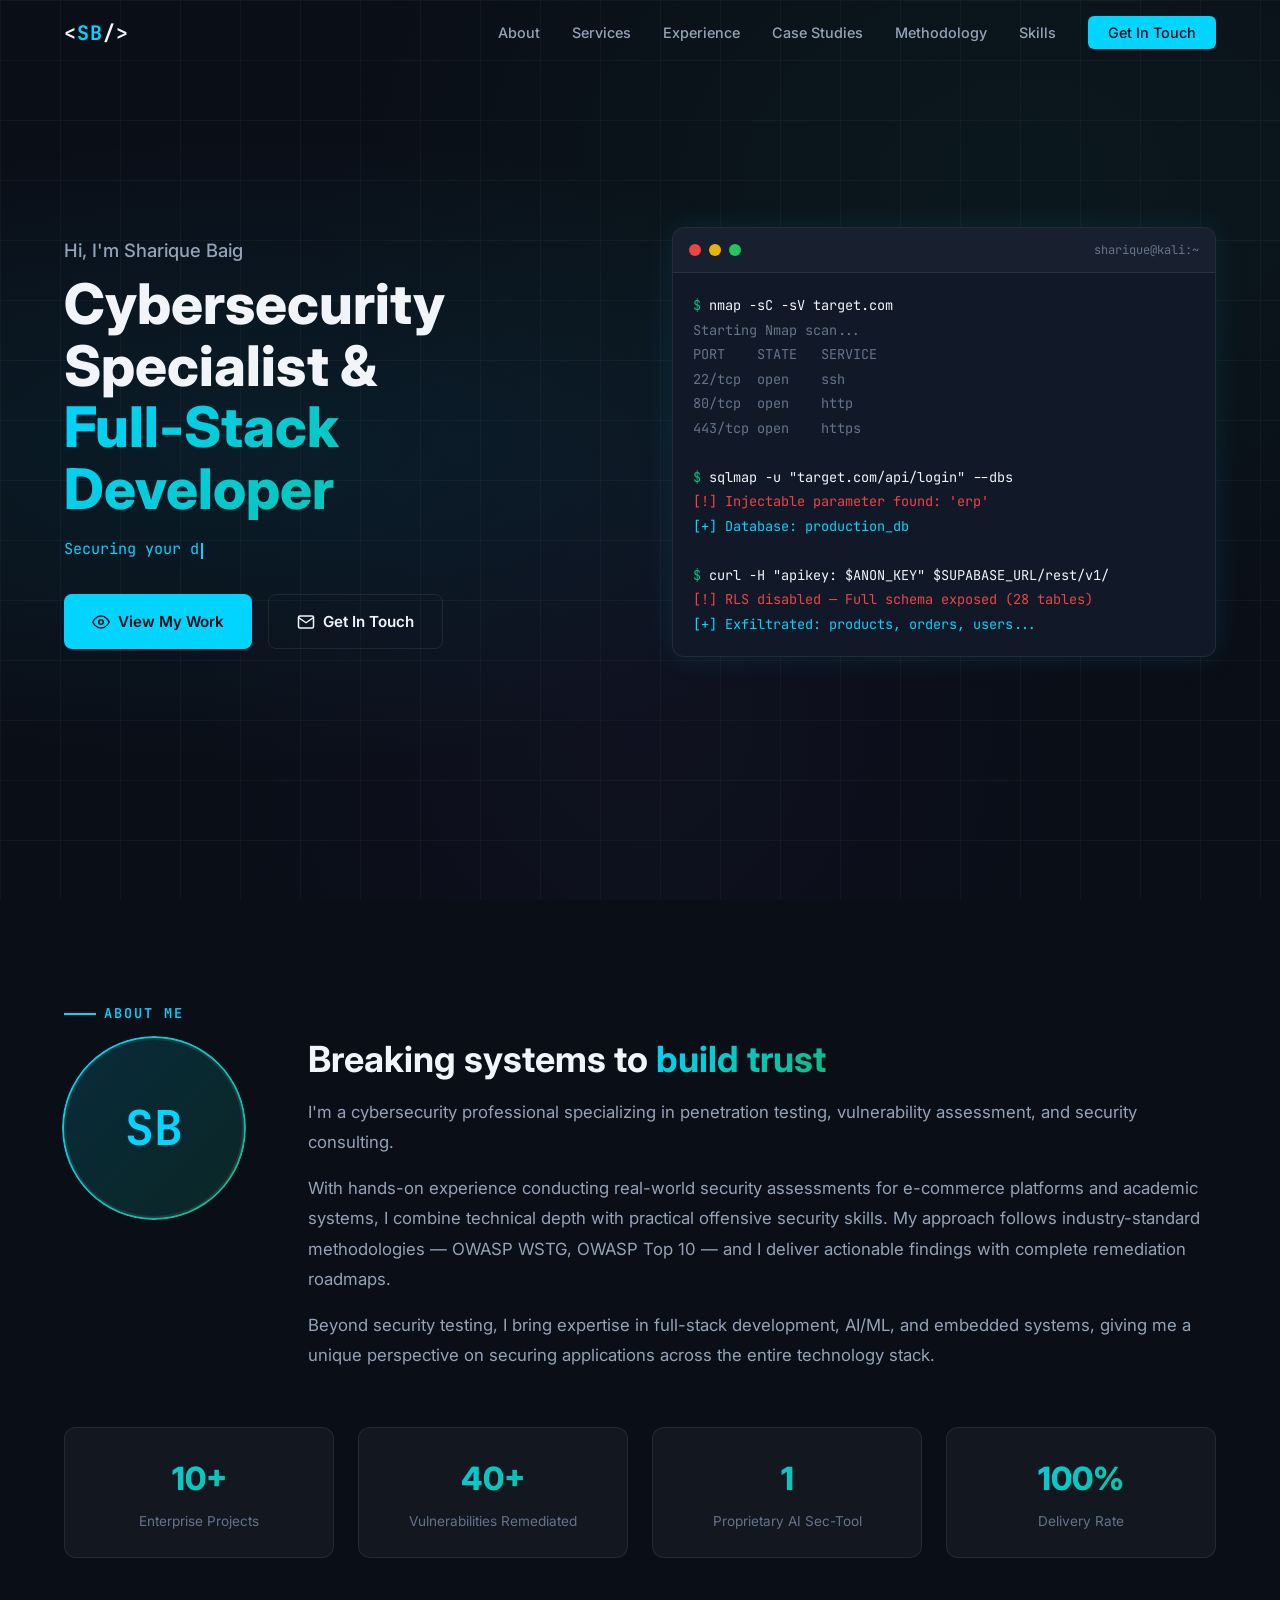
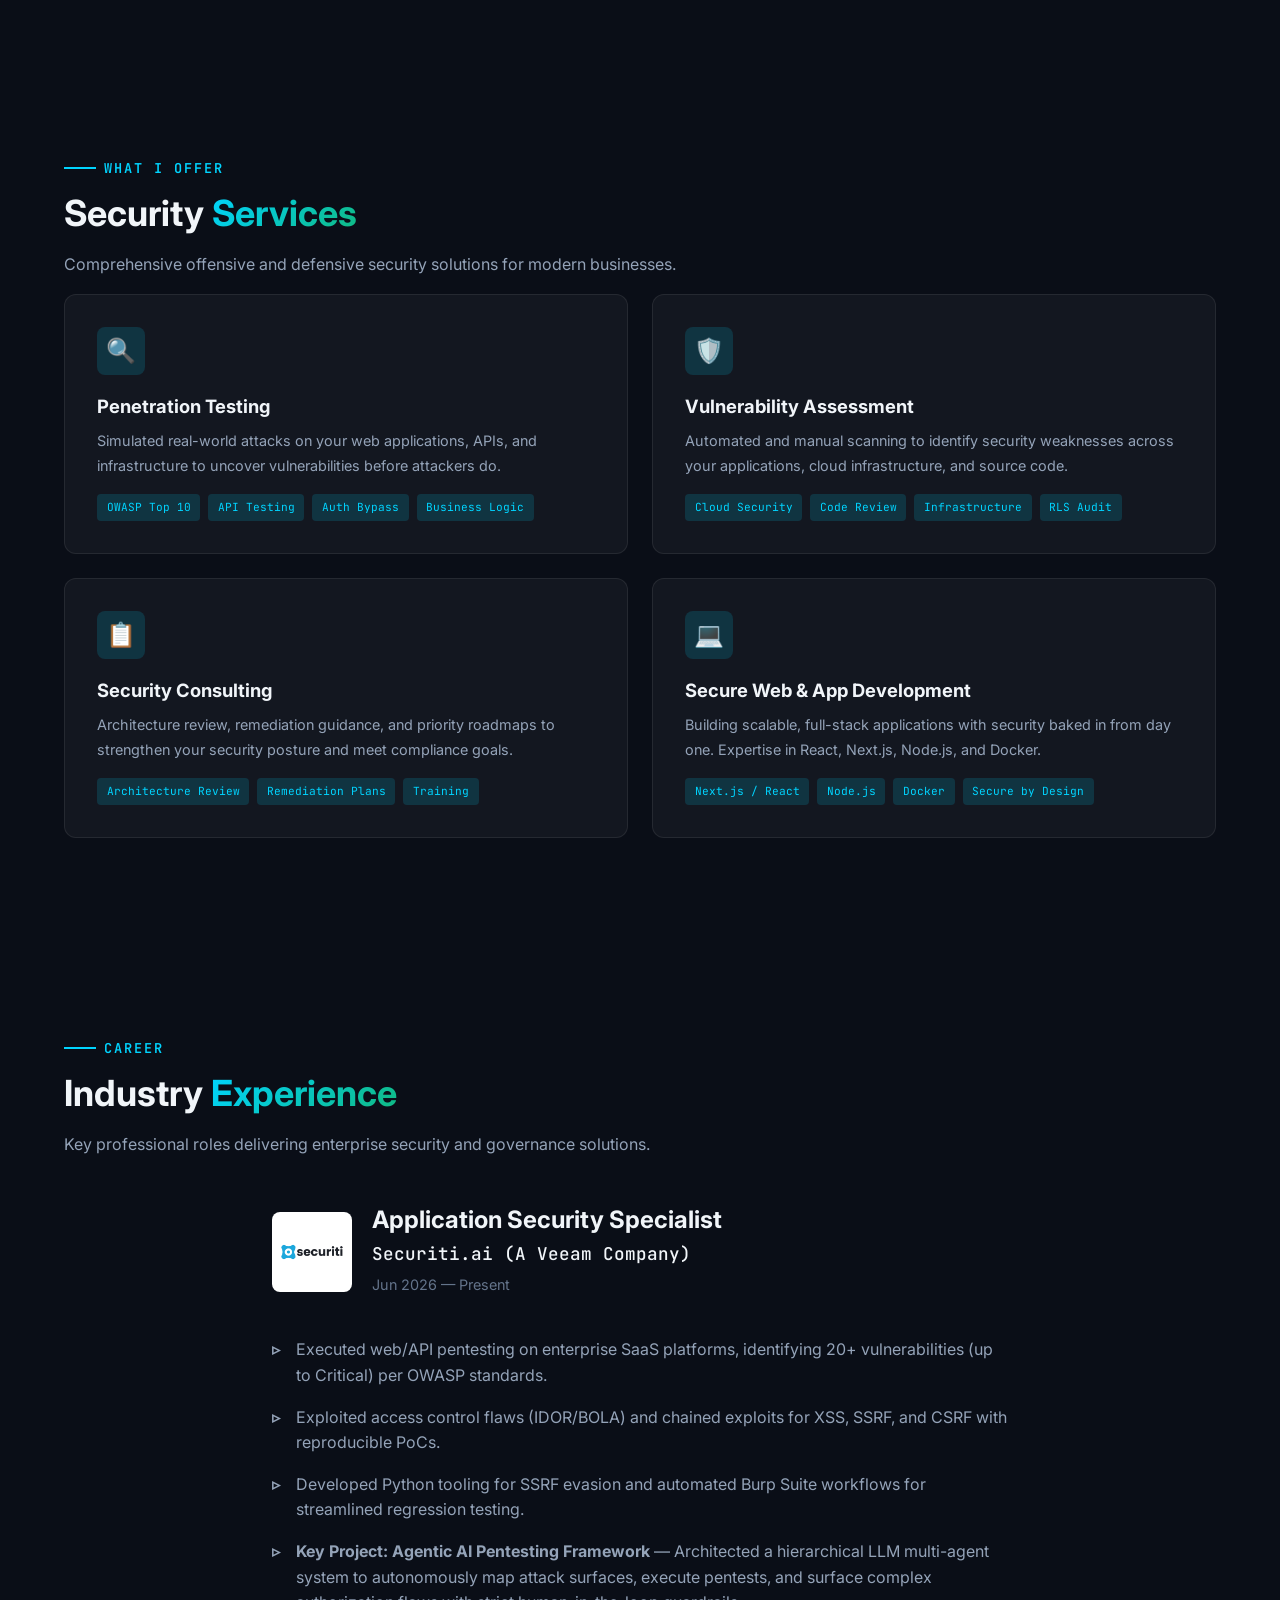
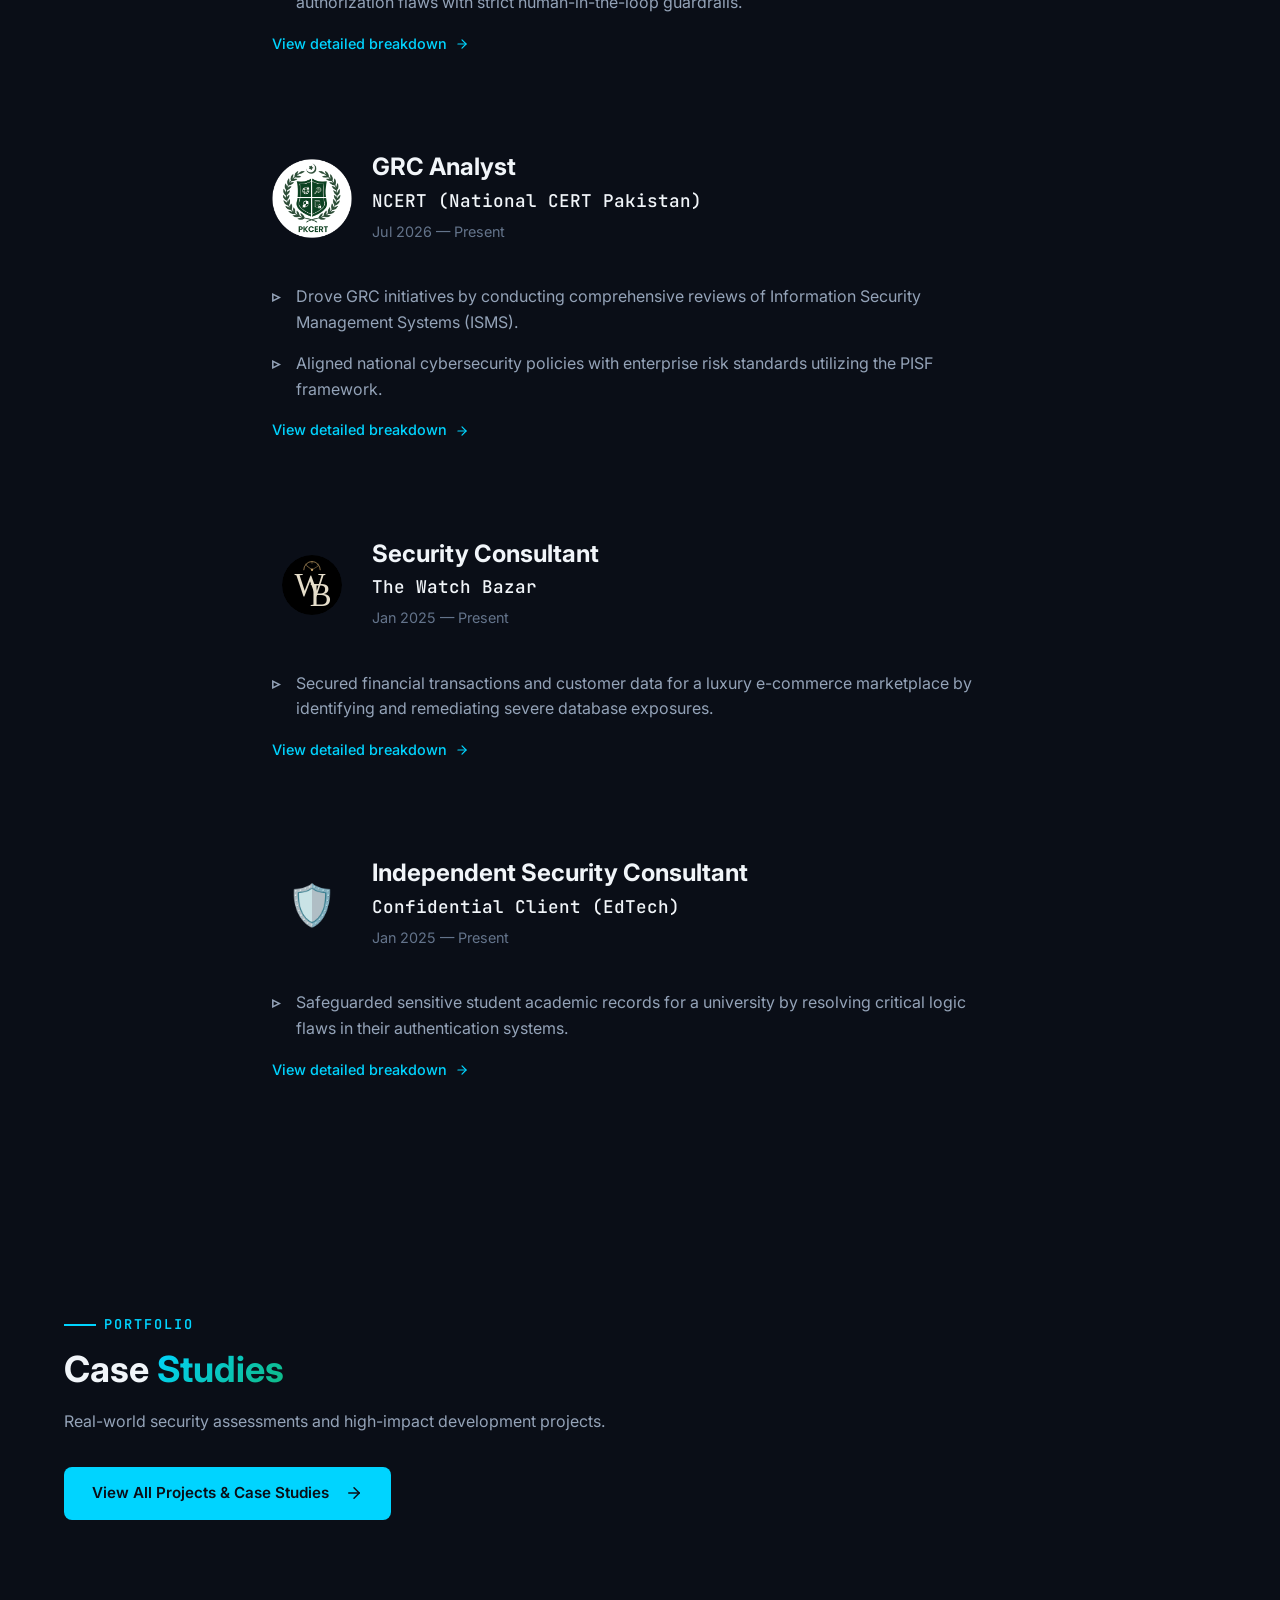
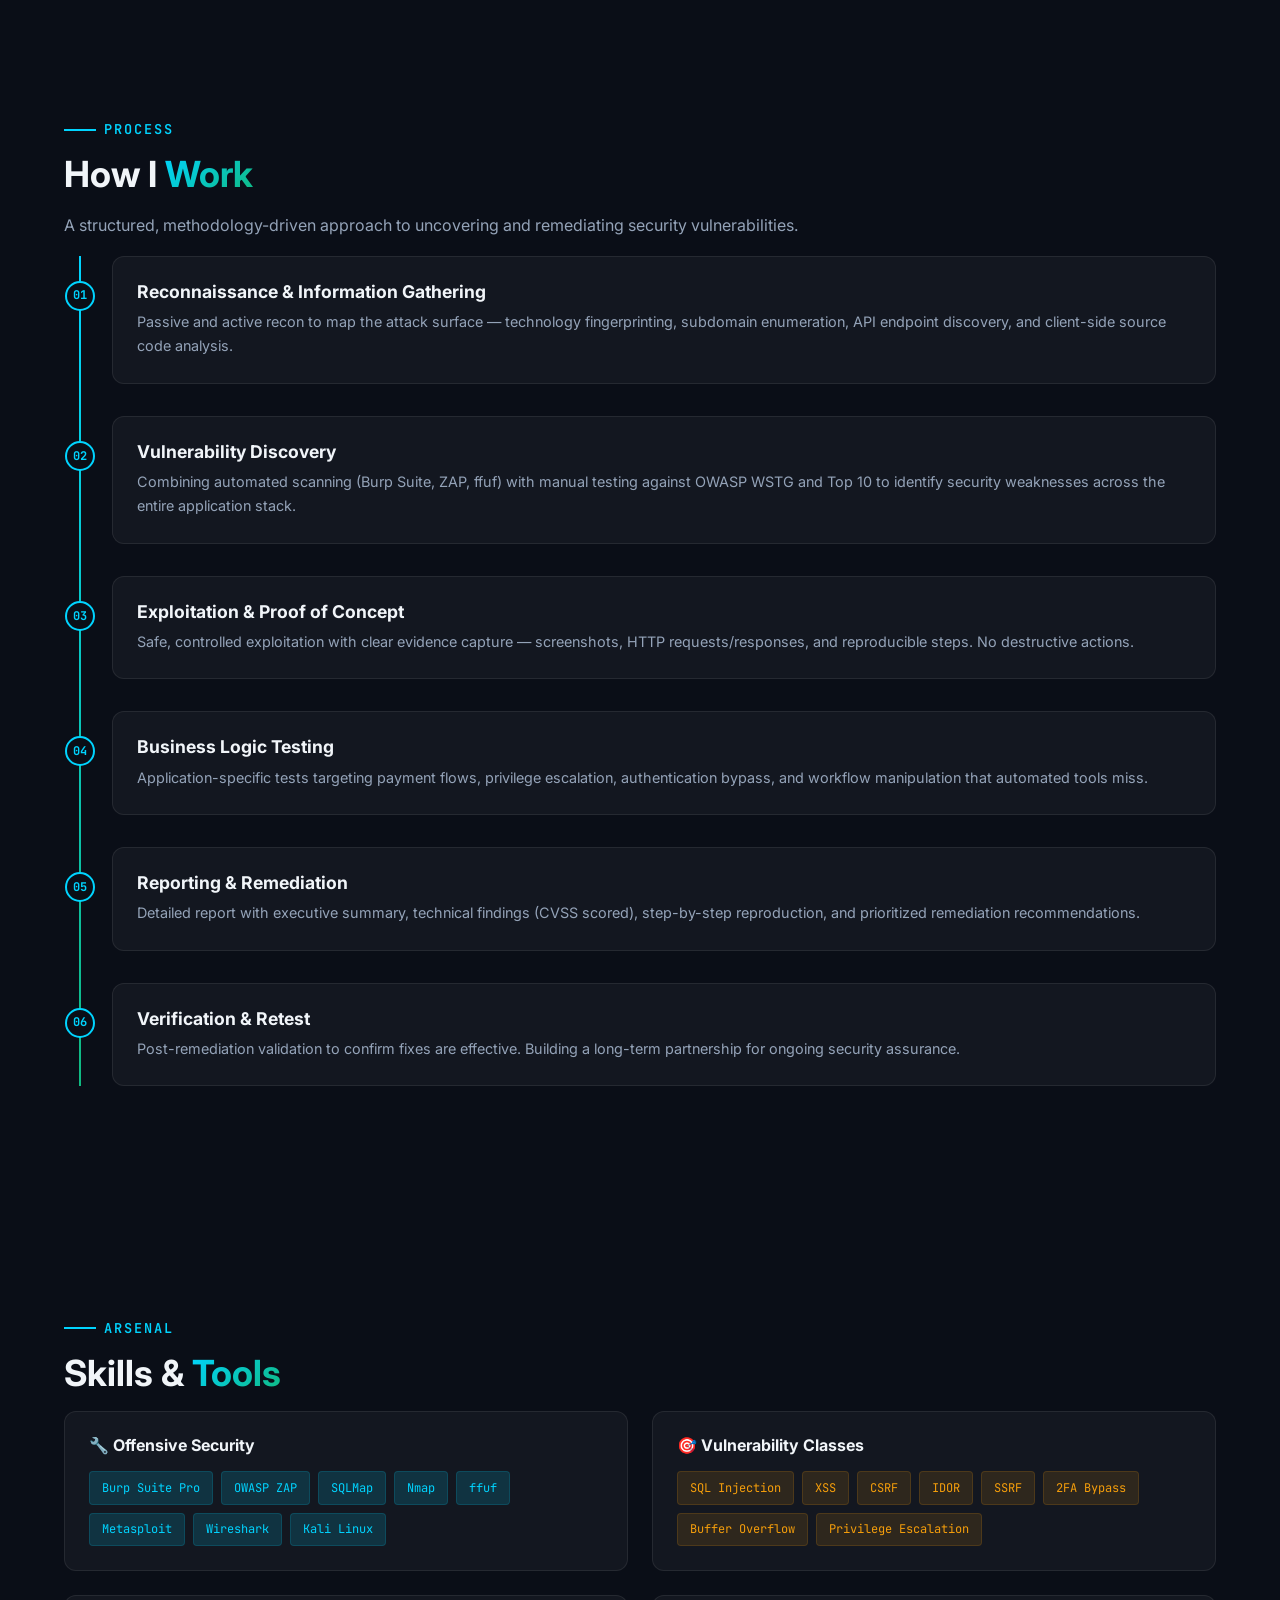
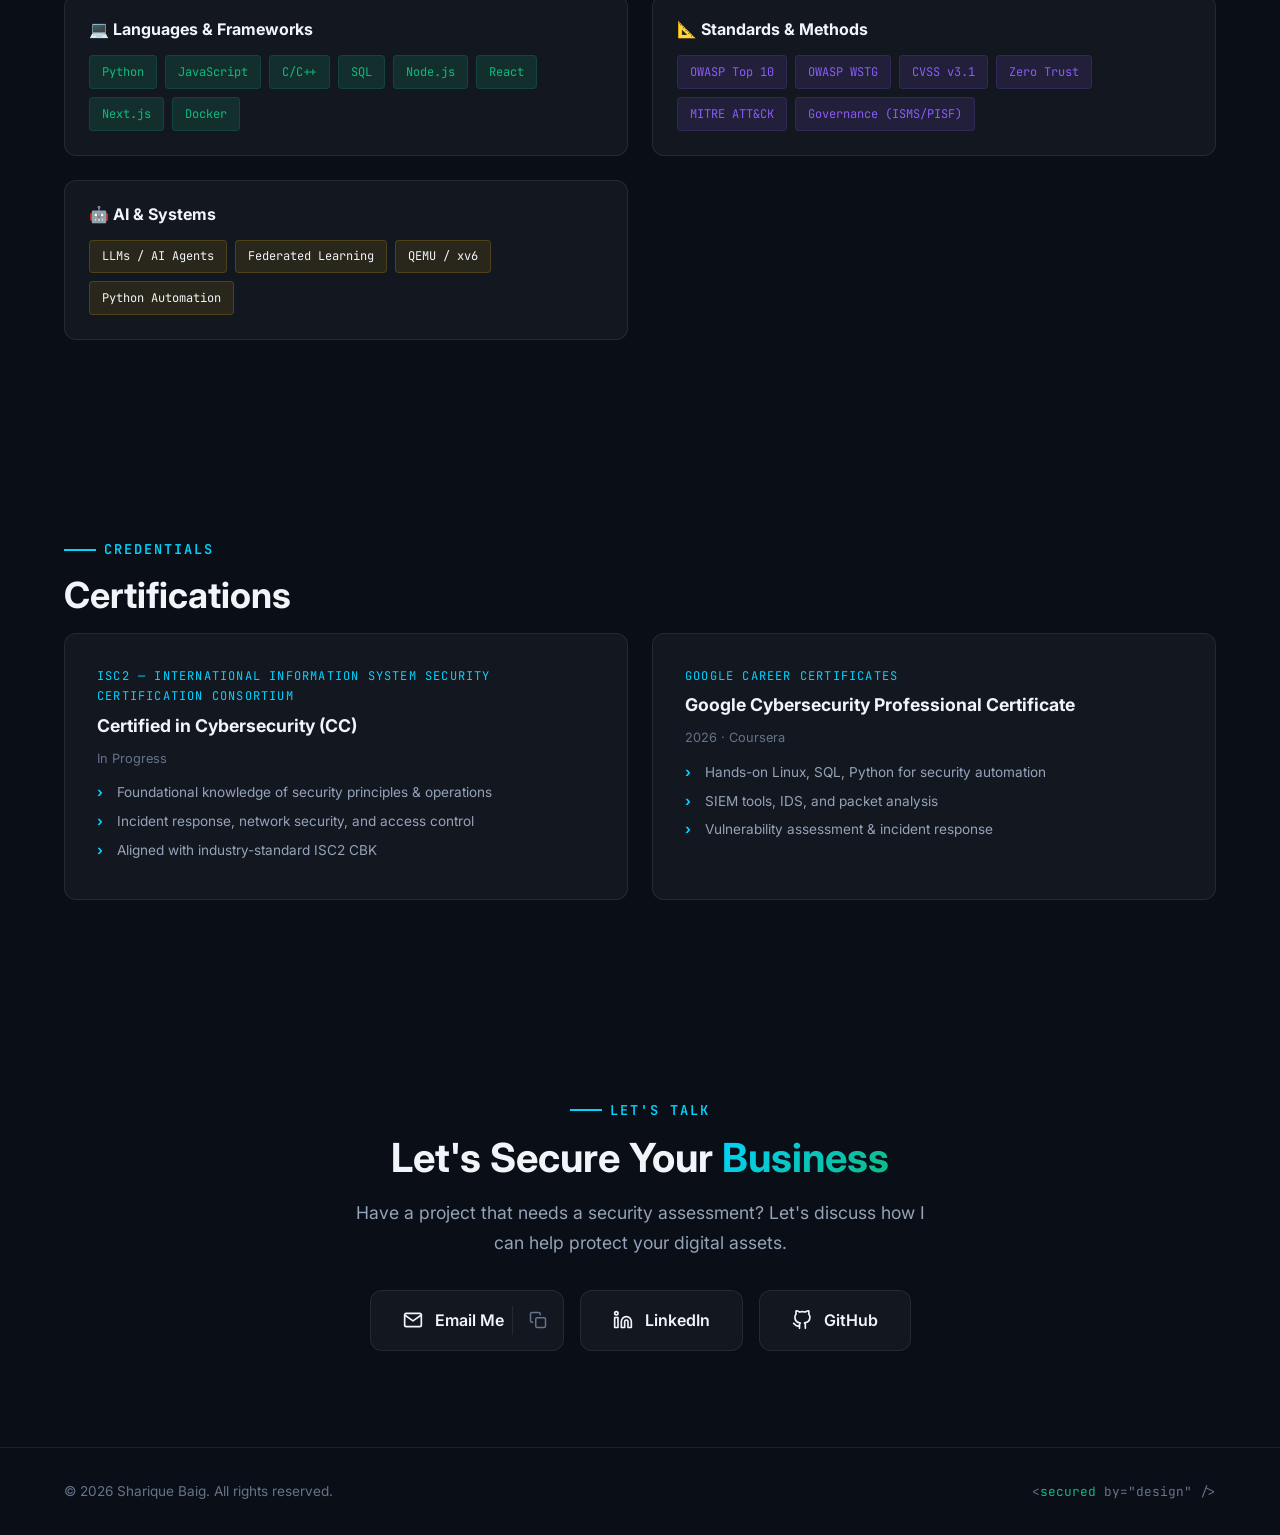
==== commit 4e51bd20: "made a dedicated section for projects" ====
--- a/index.html
+++ b/index.html
@@ -38,7 +38,7 @@
         <li><a href="#about">About</a></li>
         <li><a href="#services">Services</a></li>
         <li><a href="#experience">Experience</a></li>
-        <li><a href="#casestudies">Case Studies</a></li>
+        <li><a href="projects.html">Case Studies</a></li>
         <li><a href="#methodology">Methodology</a></li>
         <li><a href="#skills">Skills</a></li>
         <li><a href="#contact" class="nav-cta">Get In Touch</a></li>
@@ -71,7 +71,7 @@
           <span id="typed-text"></span><span class="cursor"></span>
         </p>
         <div class="hero-buttons">
-          <a href="#casestudies" class="btn btn-primary">
+          <a href="projects.html" class="btn btn-primary">
             <svg width="18" height="18" viewBox="0 0 24 24" fill="none" stroke="currentColor" stroke-width="2"
               stroke-linecap="round" stroke-linejoin="round">
               <path d="M1 12s4-8 11-8 11 8 11 8-4 8-11 8-11-8-11-8z"></path>
@@ -265,6 +265,7 @@
             <li>Developed Python tooling for SSRF evasion and automated Burp Suite workflows for streamlined regression testing.</li>
             <li><strong>Key Project: Agentic AI Pentesting Framework</strong> — Architected a hierarchical LLM multi-agent system to autonomously map attack surfaces, execute pentests, and surface complex authorization flaws with strict human-in-the-loop guardrails.</li>
           </ul>
+          <a href="projects.html?tab=case1" style="display: inline-flex; align-items: center; gap: 0.5rem; color: var(--accent-cyan); text-decoration: none; font-size: 0.9rem; font-weight: 500; margin-top: 1rem;">View detailed breakdown <svg width="14" height="14" viewBox="0 0 24 24" fill="none" stroke="currentColor" stroke-width="2" stroke-linecap="round" stroke-linejoin="round"><line x1="5" y1="12" x2="19" y2="12"></line><polyline points="12 5 19 12 12 19"></polyline></svg></a>
         </div>
 
         <div class="experience-item reveal">
@@ -280,10 +281,44 @@
             <li>Drove GRC initiatives by conducting comprehensive reviews of Information Security Management Systems (ISMS).</li>
             <li>Aligned national cybersecurity policies with enterprise risk standards utilizing the PISF framework.</li>
           </ul>
-        </div>
-      </div>
-    </div>
-  </section>
+          <a href="projects.html?tab=case6" style="display: inline-flex; align-items: center; gap: 0.5rem; color: var(--accent-cyan); text-decoration: none; font-size: 0.9rem; font-weight: 500; margin-top: 1rem;">View detailed breakdown <svg width="14" height="14" viewBox="0 0 24 24" fill="none" stroke="currentColor" stroke-width="2" stroke-linecap="round" stroke-linejoin="round"><line x1="5" y1="12" x2="19" y2="12"></line><polyline points="12 5 19 12 12 19"></polyline></svg></a>
+        </div>
+
+        <div class="experience-item reveal">
+          <div class="exp-header" style="display: flex; align-items: center; gap: 1.25rem;">
+            <div style="width: 80px; height: 80px; display: flex; align-items: center; justify-content: center; background: var(--surface-light); border: 1px solid var(--border); border-radius: 8px; overflow: hidden; padding: 10px;">
+              <img src="assets/watch bazaar logo.svg" alt="The Watch Bazar Logo" style="max-width: 100%; max-height: 100%; object-fit: contain;">
+            </div>
+            <div>
+              <h3 style="margin-bottom: 0.25rem;">Security Consultant</h3>
+              <div class="exp-company">The Watch Bazar</div>
+              <div class="exp-date">Jan 2025 — Present</div>
+            </div>
+          </div>
+          <ul class="exp-highlights">
+            <li>Secured financial transactions and customer data for a luxury e-commerce marketplace by identifying and remediating severe database exposures.</li>
+          </ul>
+          <a href="projects.html?tab=case3" style="display: inline-flex; align-items: center; gap: 0.5rem; color: var(--accent-cyan); text-decoration: none; font-size: 0.9rem; font-weight: 500; margin-top: 1rem;">View detailed breakdown <svg width="14" height="14" viewBox="0 0 24 24" fill="none" stroke="currentColor" stroke-width="2" stroke-linecap="round" stroke-linejoin="round"><line x1="5" y1="12" x2="19" y2="12"></line><polyline points="12 5 19 12 12 19"></polyline></svg></a>
+        </div>
+
+        <div class="experience-item reveal">
+          <div class="exp-header" style="display: flex; align-items: center; gap: 1.25rem;">
+            <div style="width: 80px; height: 80px; display: flex; align-items: center; justify-content: center; background: var(--surface-light); border: 1px dashed var(--border); border-radius: 8px; font-size: 2.5rem;">🛡️</div>
+            <div>
+              <h3 style="margin-bottom: 0.25rem;">Independent Security Consultant</h3>
+              <div class="exp-company">Confidential Client (EdTech)</div>
+              <div class="exp-date">Jan 2025 — Present</div>
+            </div>
+          </div>
+          <ul class="exp-highlights">
+            <li>Safeguarded sensitive student academic records for a university by resolving critical logic flaws in their authentication systems.</li>
+          </ul>
+          <a href="projects.html?tab=case4" style="display: inline-flex; align-items: center; gap: 0.5rem; color: var(--accent-cyan); text-decoration: none; font-size: 0.9rem; font-weight: 500; margin-top: 1rem;">View detailed breakdown <svg width="14" height="14" viewBox="0 0 24 24" fill="none" stroke="currentColor" stroke-width="2" stroke-linecap="round" stroke-linejoin="round"><line x1="5" y1="12" x2="19" y2="12"></line><polyline points="12 5 19 12 12 19"></polyline></svg></a>
+        </div>
+      </div>
+    </div>
+  </section>
+
 
 
   <!-- ╔══════════════════════════════════════╗ -->
@@ -295,336 +330,14 @@
         <span class="section-label">Portfolio</span>
         <h2>Case <span class="gradient-text">Studies</span></h2>
         <p>Real-world security assessments and high-impact development projects.</p>
-      </div>
-
-      <!-- Tabs -->
-      <div class="case-studies-tabs reveal">
-        <button class="case-tab active" data-tab="case1">Enterprise AI Pentesting</button>
-        <button class="case-tab" data-tab="case2">MedAssist AI</button>
-        <button class="case-tab" data-tab="case3">E-Commerce Security</button>
-        <button class="case-tab" data-tab="case4">University Portal</button>
-        <button class="case-tab" data-tab="case5">First Bug Bounty</button>
-      </div>
-
-      <!-- Case Study 1: Enterprise AI Pentesting -->
-      <div class="case-panel active" id="case1">
-        <div class="case-header">
-          <div>
-            <h3>Enterprise SaaS & Agentic AI Pentesting</h3>
-            <p>Comprehensive web/API security assessment and the development of an autonomous AI testing framework.</p>
-          </div>
-          <div class="case-meta">
-            <span class="case-meta-tag">Enterprise</span>
-            <span class="case-meta-tag">LLM Agents</span>
-            <span class="case-meta-tag">Python & APIs</span>
-          </div>
-        </div>
-
-        <div class="case-stats">
-          <div class="case-stat">
-            <div class="case-stat-num">20+</div>
-            <div class="case-stat-label">Findings Total</div>
-          </div>
-          <div class="case-stat">
-            <div class="case-stat-num" style="color: var(--severity-critical)">Crit</div>
-            <div class="case-stat-label">Highest Severity</div>
-          </div>
-          <div class="case-stat">
-            <div class="case-stat-num" style="color: var(--accent-blue)">1</div>
-            <div class="case-stat-label">AI Framework</div>
-          </div>
-        </div>
-
-        <div class="findings-list">
-          <div class="finding-item">
-            <span class="severity-badge severity-critical">Critical</span>
-            <div class="finding-text">
-              <h4>Cross-Module Authorization Gaps</h4>
-              <p>Specialized in broken access control, uncovering IDOR/BOLA, function-level authorization (BFLA), and multi-tenant isolation flaws across enterprise modules.</p>
-            </div>
-          </div>
-          <div class="finding-item">
-            <span class="severity-badge severity-high">High</span>
-            <div class="finding-text">
-              <h4>Agentic AI Pentesting Framework</h4>
-              <p>Designed and built an autonomous system using Claude/LLM agents to map application attack surfaces, execute an OWASP-based test matrix, and produce CVSS-scored vulnerability reports. Implemented a self-improving knowledge base and strict human-in-the-loop guardrails.</p>
-            </div>
-          </div>
-          <div class="finding-item">
-            <span class="severity-badge severity-medium">Medium</span>
-            <div class="finding-text">
-              <h4>Custom SSRF Automation Tooling</h4>
-              <p>Built a Python payload engine covering 70+ bypass techniques across 12 evasion classes to rigorously test internal network exposure.</p>
-            </div>
-          </div>
-        </div>
-      </div>
-
-      <!-- Case Study 2: MedAssist AI Platform -->
-      <div class="case-panel" id="case2">
-        <div class="case-header">
-          <div>
-            <h3>MedAssist AI — Telemedicine Platform</h3>
-            <p>Full-stack development of a secure PWA with real-time AI clinical assistance.</p>
-          </div>
-          <div class="case-meta">
-            <span class="case-meta-tag">Node.js</span>
-            <span class="case-meta-tag">WebRTC</span>
-            <span class="case-meta-tag">Gemini 2.5</span>
-          </div>
-        </div>
-
-        <div class="case-stats">
-          <div class="case-stat">
-            <div class="case-stat-num">1</div>
-            <div class="case-stat-label">PWA Built</div>
-          </div>
-          <div class="case-stat">
-            <div class="case-stat-num" style="color: var(--accent-blue)">Live</div>
-            <div class="case-stat-label">AI Triage</div>
-          </div>
-          <div class="case-stat">
-            <div class="case-stat-num">µ</div>
-            <div class="case-stat-label">Microservices</div>
-          </div>
-        </div>
-
-        <div class="findings-list">
-          <div class="finding-item">
-            <span class="severity-badge severity-low" style="background: var(--accent-emerald-dim); color: var(--accent-emerald); border-color: rgba(16,185,129,0.25);">Feature</span>
-            <div class="finding-text">
-              <h4>Real-Time AI Clinical Copilot</h4>
-              <p>Integrated Gemini 2.5 Flash-Lite for AI-driven symptom triage and built a live copilot that provides differential diagnosis hints during real-time consultations.</p>
-            </div>
-          </div>
-          <div class="finding-item">
-            <span class="severity-badge severity-low" style="background: var(--accent-emerald-dim); color: var(--accent-emerald); border-color: rgba(16,185,129,0.25);">Feature</span>
-            <div class="finding-text">
-              <h4>Secure WebRTC Video & Audio</h4>
-              <p>Engineered low-latency, secure video calling with Socket.io, including real-time speech-to-text transcription for automated doctor notes.</p>
-            </div>
-          </div>
-          <div class="finding-item">
-            <span class="severity-badge severity-low" style="background: var(--accent-emerald-dim); color: var(--accent-emerald); border-color: rgba(16,185,129,0.25);">Architecture</span>
-            <div class="finding-text">
-              <h4>Dockerized Microservices</h4>
-              <p>Deployed the entire infrastructure using Docker containers, ensuring scalable production environments and offline-first mobile performance.</p>
-            </div>
-          </div>
-        </div>
-      </div>
-
-      <!-- Case Study 3: Luxury E-Commerce -->
-      <div class="case-panel" id="case3">
-        <div class="case-header">
-          <div>
-            <h3>Luxury E-Commerce Marketplace</h3>
-            <p>Full-stack web application penetration test on a luxury product marketplace</p>
-          </div>
-          <div class="case-meta">
-            <span class="case-meta-tag">Black Box</span>
-            <span class="case-meta-tag">OWASP WSTG v4.2</span>
-            <span class="case-meta-tag">React + Supabase + Django</span>
-          </div>
-        </div>
-
-        <div class="case-stats">
-          <div class="case-stat">
-            <div class="case-stat-num">5</div>
-            <div class="case-stat-label">Findings Total</div>
-          </div>
-          <div class="case-stat">
-            <div class="case-stat-num" style="color: var(--severity-critical)">1</div>
-            <div class="case-stat-label">Critical</div>
-          </div>
-          <div class="case-stat">
-            <div class="case-stat-num" style="color: var(--severity-high)">2</div>
-            <div class="case-stat-label">High</div>
-          </div>
-          <div class="case-stat">
-            <div class="case-stat-num" style="color: var(--severity-medium)">2</div>
-            <div class="case-stat-label">Medium</div>
-          </div>
-        </div>
-
-        <div class="findings-list">
-          <div class="finding-item">
-            <span class="severity-badge severity-critical">Critical</span>
-            <div class="finding-text">
-              <h4>Database Exposure via Misconfigured Row Level Security</h4>
-              <p>Extracted hardcoded API key from client-side JavaScript. Dumped full database schema (28 tables) and
-                exfiltrated product, store, and internal data directly via PostgREST API — bypassing the application
-                entirely. CVSS 9.1.</p>
-            </div>
-          </div>
-          <div class="finding-item">
-            <span class="severity-badge severity-high">High</span>
-            <div class="finding-text">
-              <h4>Insecure Direct Object Reference (IDOR)</h4>
-              <p>Order tracking endpoint required no authentication. Sequential order numbers allowed enumeration of all
-                customer orders and sensitive delivery information.</p>
-            </div>
-          </div>
-          <div class="finding-item">
-            <span class="severity-badge severity-high">High</span>
-            <div class="finding-text">
-              <h4>Role Escalation via Auth Sync</h4>
-              <p>Authentication synchronization endpoint accepted role parameters from client requests, enabling
-                potential escalation from customer to admin privileges.</p>
-            </div>
-          </div>
-          <div class="finding-item">
-            <span class="severity-badge severity-medium">Medium</span>
-            <div class="finding-text">
-              <h4>Exposed Admin Endpoints & API Documentation</h4>
-              <p>Django admin panel, Swagger docs, and API schema publicly accessible. robots.txt disclosed 12+
-                sensitive internal paths.</p>
-            </div>
-          </div>
-          <div class="finding-item">
-            <span class="severity-badge severity-medium">Medium</span>
-            <div class="finding-text">
-              <h4>Weak Content Security Policy</h4>
-              <p>CSP implemented via meta tag instead of HTTP header. Missing critical directives and unsafe-inline
-                allowing potential XSS exploitation.</p>
-            </div>
-          </div>
-        </div>
-      </div>
-
-      <!-- Case Study 4: University Portal -->
-      <div class="case-panel" id="case4">
-        <div class="case-header">
-          <div>
-            <h3>University Academic Portal</h3>
-            <p>Gray box penetration test on a student management system handling sensitive academic data</p>
-          </div>
-          <div class="case-meta">
-            <span class="case-meta-tag">Gray Box</span>
-            <span class="case-meta-tag">Burp Suite Pro</span>
-            <span class="case-meta-tag">Supabase + Express + Netlify</span>
-          </div>
-        </div>
-
-        <div class="case-stats">
-          <div class="case-stat">
-            <div class="case-stat-num">11</div>
-            <div class="case-stat-label">Findings Total</div>
-          </div>
-          <div class="case-stat">
-            <div class="case-stat-num" style="color: var(--severity-critical)">5</div>
-            <div class="case-stat-label">Critical</div>
-          </div>
-          <div class="case-stat">
-            <div class="case-stat-num" style="color: var(--severity-high)">2</div>
-            <div class="case-stat-label">High</div>
-          </div>
-          <div class="case-stat">
-            <div class="case-stat-num" style="color: var(--severity-low)">4</div>
-            <div class="case-stat-label">Low / Info</div>
-          </div>
-        </div>
-
-        <div class="findings-list">
-          <div class="finding-item">
-            <span class="severity-badge severity-critical">Critical</span>
-            <div class="finding-text">
-              <h4>SQL Injection — Authentication Bypass</h4>
-              <p>Login endpoint directly concatenated user input into SQL query. Confirmed via syntax error triggering
-                and comment injection. Enables full authentication bypass and database extraction.</p>
-            </div>
-          </div>
-          <div class="finding-item">
-            <span class="severity-badge severity-critical">Critical</span>
-            <div class="finding-text">
-              <h4>2FA Bypass — Client-Side Email Manipulation</h4>
-              <p>Two-factor authentication OTP sent to email address from client request body instead of server session.
-                Attacker can redirect OTP to their own email for full account takeover.</p>
-            </div>
-          </div>
-          <div class="finding-item">
-            <span class="severity-badge severity-critical">Critical</span>
-            <div class="finding-text">
-              <h4>2FA Completely Non-Functional</h4>
-              <p>Session upgraded to "fully authenticated" immediately after first-factor login. Any arbitrary code
-                accepted. Direct URL navigation bypasses 2FA entirely — zero security value.</p>
-            </div>
-          </div>
-          <div class="finding-item">
-            <span class="severity-badge severity-critical">Critical</span>
-            <div class="finding-text">
-              <h4>Account Takeover via Password Reset</h4>
-              <p>Password reset OTP can be redirected to attacker-controlled email by modifying the request body. Total
-                account takeover of any user.</p>
-            </div>
-          </div>
-          <div class="finding-item">
-            <span class="severity-badge severity-critical">Critical</span>
-            <div class="finding-text">
-              <h4>Inconsistent SSL/TLS Enforcement</h4>
-              <p>Password reset functionality downgrades to plaintext HTTP. Credentials transmitted in cleartext,
-                enabling network-based interception.</p>
-            </div>
-          </div>
-          <div class="finding-item">
-            <span class="severity-badge severity-high">High</span>
-            <div class="finding-text">
-              <h4>Privilege Escalation via Parameter Pollution</h4>
-              <p>Appending <code>?role=admin</code> to API requests returns admin-level data. URL params override
-                session data, exposing administrative functionality to low-privilege users.</p>
-            </div>
-          </div>
-          <div class="finding-item">
-            <span class="severity-badge severity-high">High</span>
-            <div class="finding-text">
-              <h4>Unchanged Passwords Post-Compromise</h4>
-              <p>After a previous security incident, all user passwords remained unchanged for 3+ months. Any stolen
-                credentials from the prior attack remain valid.</p>
-            </div>
-          </div>
-        </div>
-      </div>
-
-      <!-- Case Study 5: Bug Bounty -->
-      <div class="case-panel" id="case5">
-        <div class="case-header">
-          <div>
-            <h3>First Bug Bounty — SVG File Upload Manipulation</h3>
-            <p>Independent security research on an AI note-taking platform</p>
-          </div>
-          <div class="case-meta">
-            <span class="case-meta-tag">Bug Bounty</span>
-            <span class="case-meta-tag">File Upload</span>
-            <span class="case-meta-tag">XSS via SVG</span>
-          </div>
-        </div>
-
-        <div class="case-stats">
-          <div class="case-stat">
-            <div class="case-stat-num">1</div>
-            <div class="case-stat-label">Vulnerability Found</div>
-          </div>
-          <div class="case-stat">
-            <div class="case-stat-num" style="color: var(--severity-medium)">Med</div>
-            <div class="case-stat-label">Severity</div>
-          </div>
-          <div class="case-stat">
-            <div class="case-stat-num" style="color: var(--accent-emerald)">✓</div>
-            <div class="case-stat-label">Fixed by Vendor</div>
-          </div>
-        </div>
-
-        <div class="findings-list">
-          <div class="finding-item">
-            <span class="severity-badge severity-medium">Medium</span>
-            <div class="finding-text">
-              <h4>Unsanitized SVG File Upload in Avatar Feature</h4>
-              <p>Discovered that the platform's avatar upload accepted SVG files without sanitizing their contents. SVG
-                files can embed JavaScript and HTML — enabling potential Stored XSS. While the impact was limited in
-                this case (avatars weren't publicly displayed to other users), the lack of server-side validation
-                represented a significant security gap. The vulnerability was subsequently patched by the vendor.</p>
-            </div>
-          </div>
+        <div style="margin-top: 2rem;">
+          <a href="projects.html" class="btn btn-primary">
+            View All Projects & Case Studies
+            <svg width="18" height="18" viewBox="0 0 24 24" fill="none" stroke="currentColor" stroke-width="2" stroke-linecap="round" stroke-linejoin="round" style="margin-left: 8px;">
+              <line x1="5" y1="12" x2="19" y2="12"></line>
+              <polyline points="12 5 19 12 12 19"></polyline>
+            </svg>
+          </a>
         </div>
       </div>
     </div>
--- a/css/style.css
+++ b/css/style.css
@@ -648,6 +648,12 @@
   margin-bottom: 2rem;
   overflow-x: auto;
   padding-bottom: 0.5rem;
+  -ms-overflow-style: none;  /* IE and Edge */
+  scrollbar-width: none;  /* Firefox */
+}
+
+.case-studies-tabs::-webkit-scrollbar {
+  display: none;
 }
 
 .case-tab {
@@ -676,12 +682,57 @@
 }
 
 .case-panel {
+  display: block;
+  margin-bottom: 1.5rem;
+  border: 1px solid var(--border-card);
+  border-radius: var(--radius-md);
+  background: var(--bg-primary);
+  overflow: hidden;
+  transition: border-color var(--transition);
+}
+
+.case-panel.active {
+  border-color: var(--border-card-hover);
+}
+
+.case-header.accordion-toggle {
+  cursor: pointer;
+  padding: 1.5rem;
+  margin-bottom: 0;
+  transition: background var(--transition);
+  background: var(--bg-card);
+  border-bottom: 1px solid transparent;
+}
+
+.case-header.accordion-toggle:hover {
+  background: var(--bg-card-hover);
+}
+
+.case-panel.active .case-header.accordion-toggle {
+  border-bottom-color: var(--border-card);
+}
+
+.accordion-icon {
+  margin-left: 1rem;
+  transition: transform 0.3s ease;
+  color: var(--accent-cyan);
+  display: flex;
+  align-items: center;
+}
+
+.case-panel.active .accordion-icon {
+  transform: rotate(180deg);
+}
+
+.case-content {
   display: none;
+  padding: 1.5rem;
+  padding-top: 2rem;
+}
+
+.case-panel.active .case-content {
+  display: block;
   animation: fadeIn 0.4s ease;
-}
-
-.case-panel.active {
-  display: block;
 }
 
 @keyframes fadeIn {
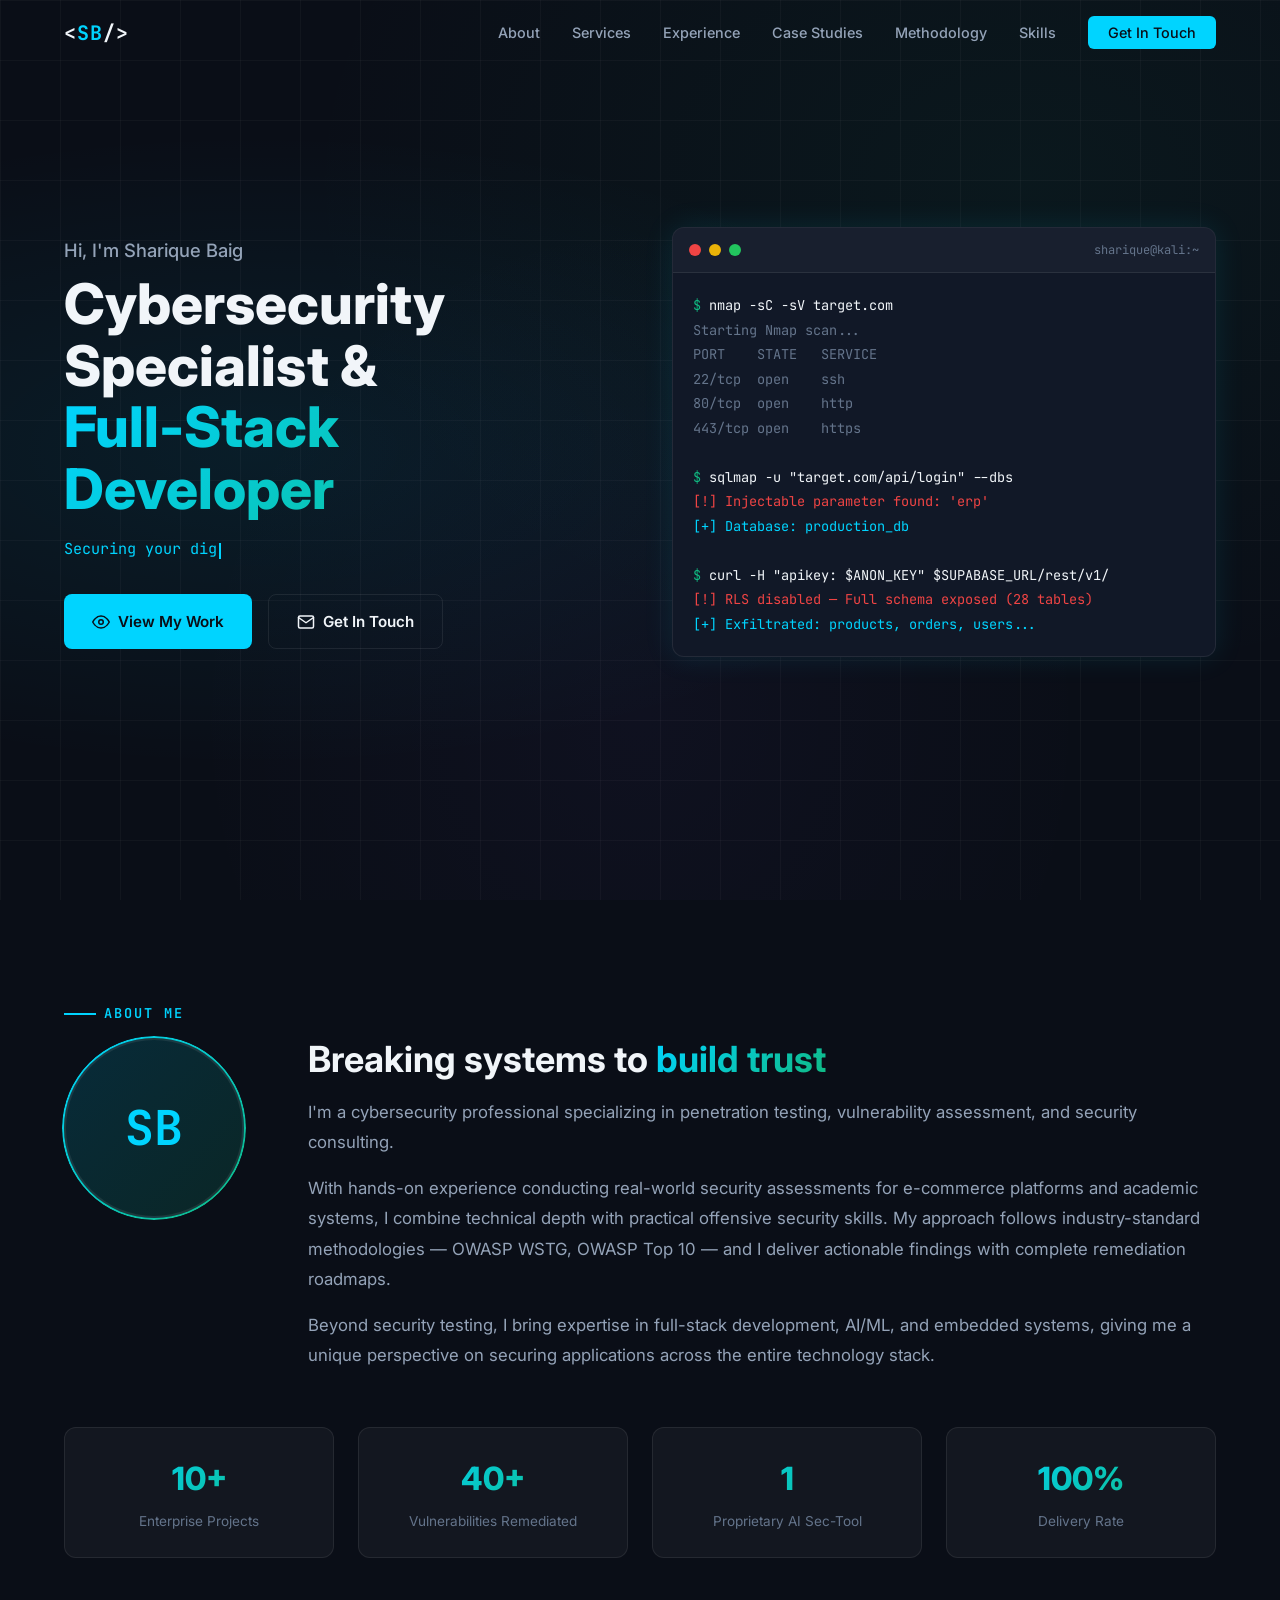
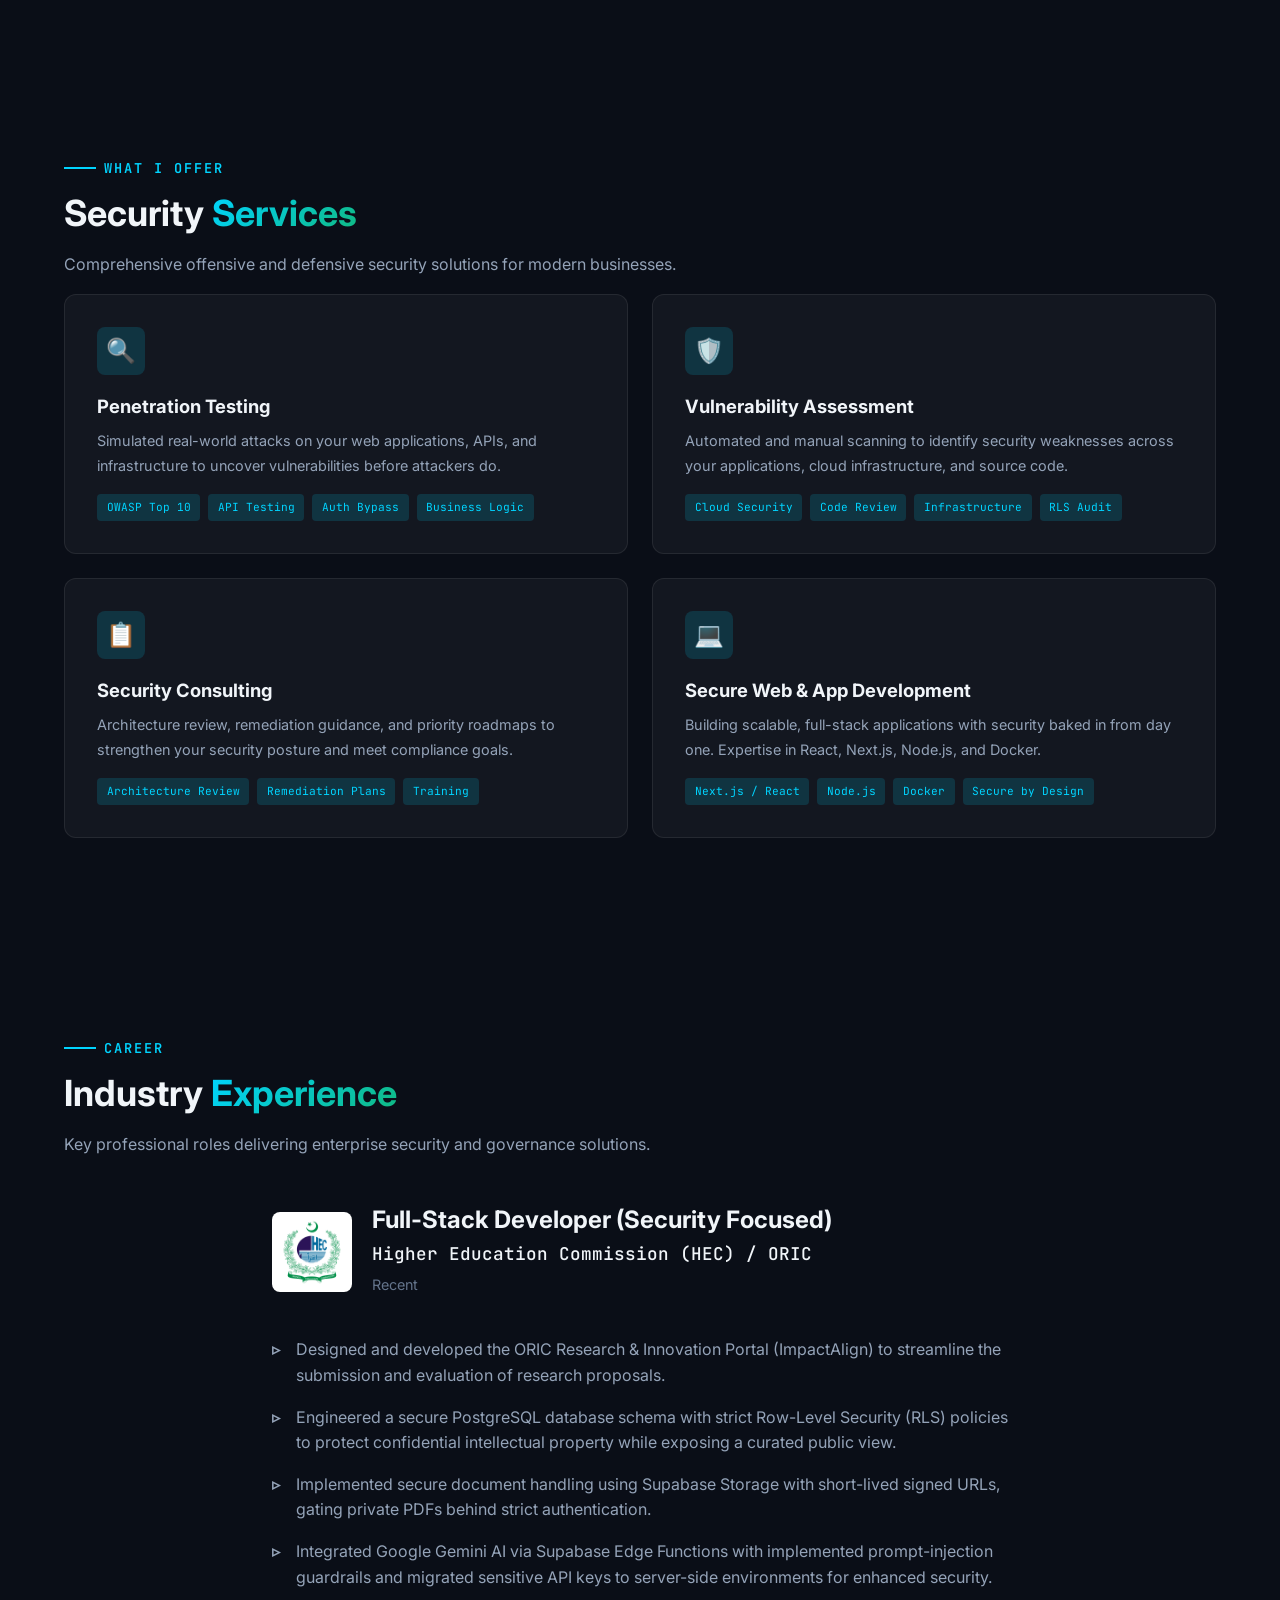
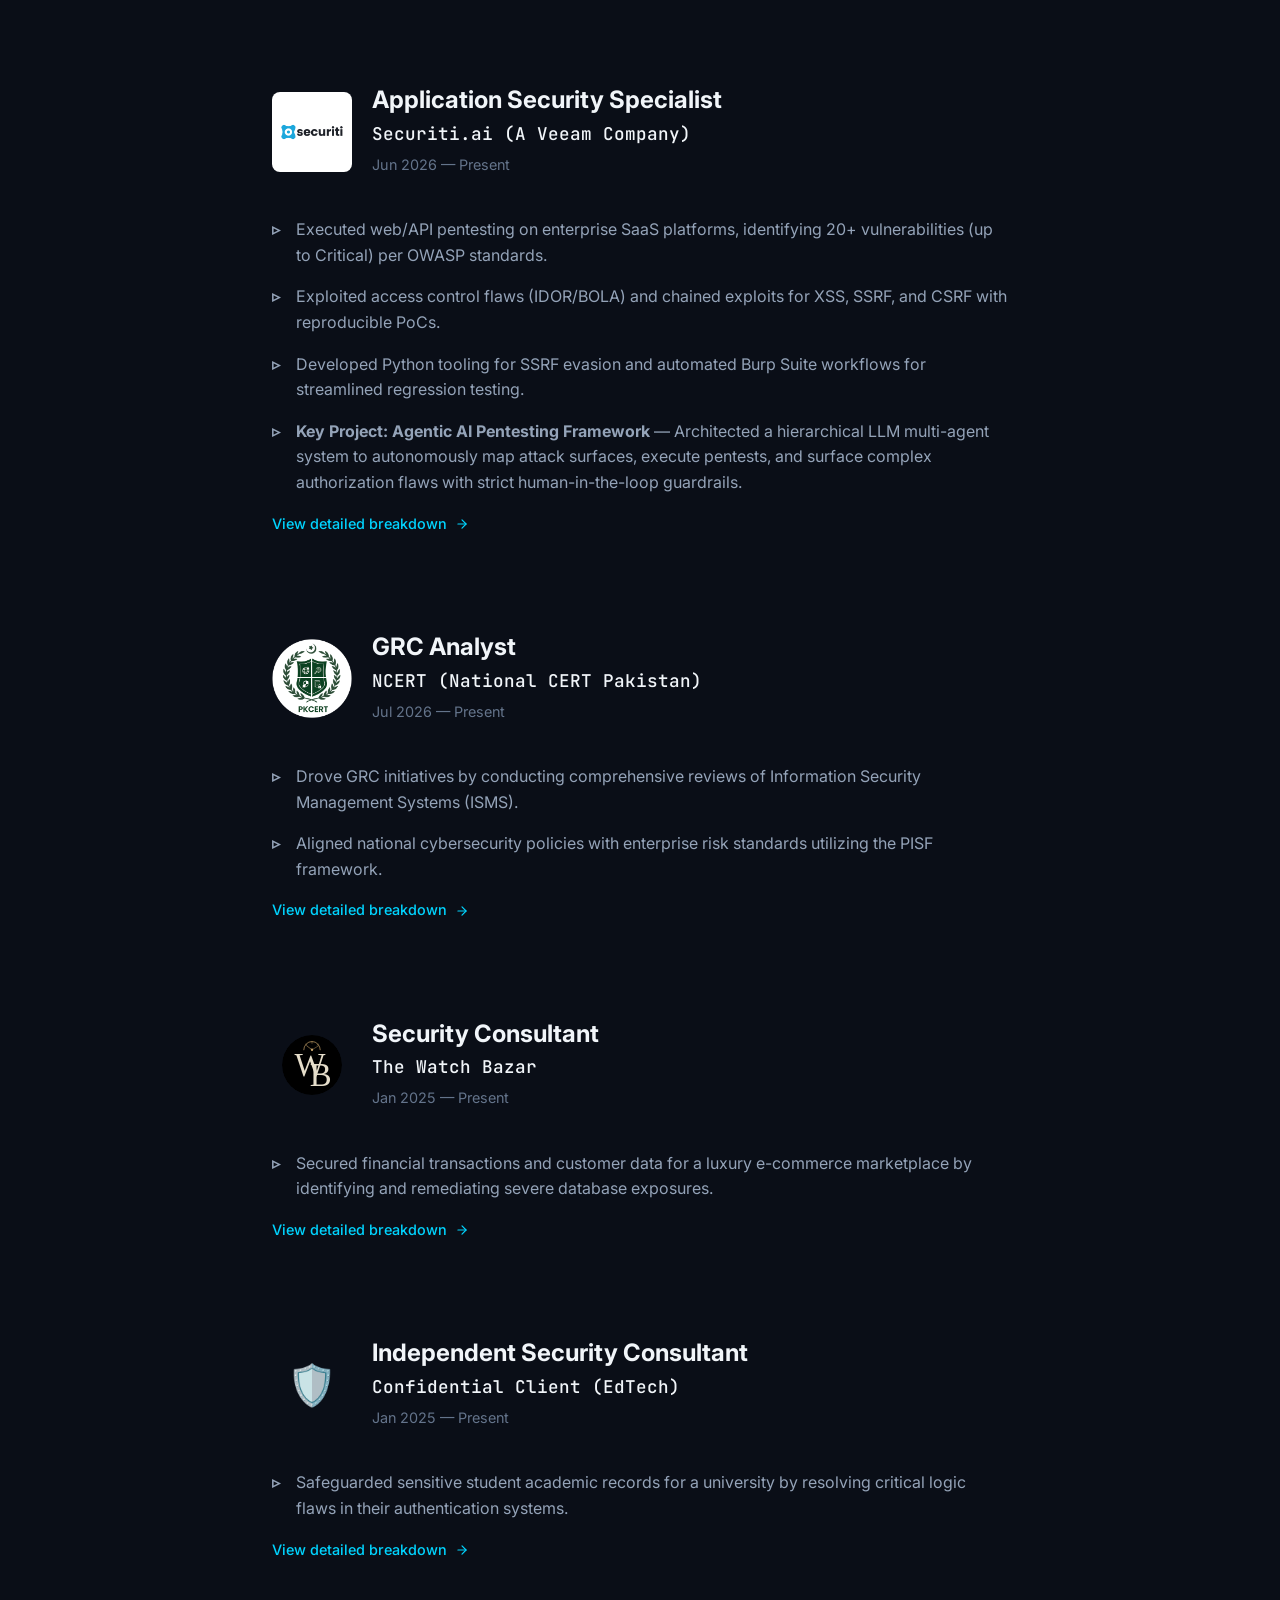
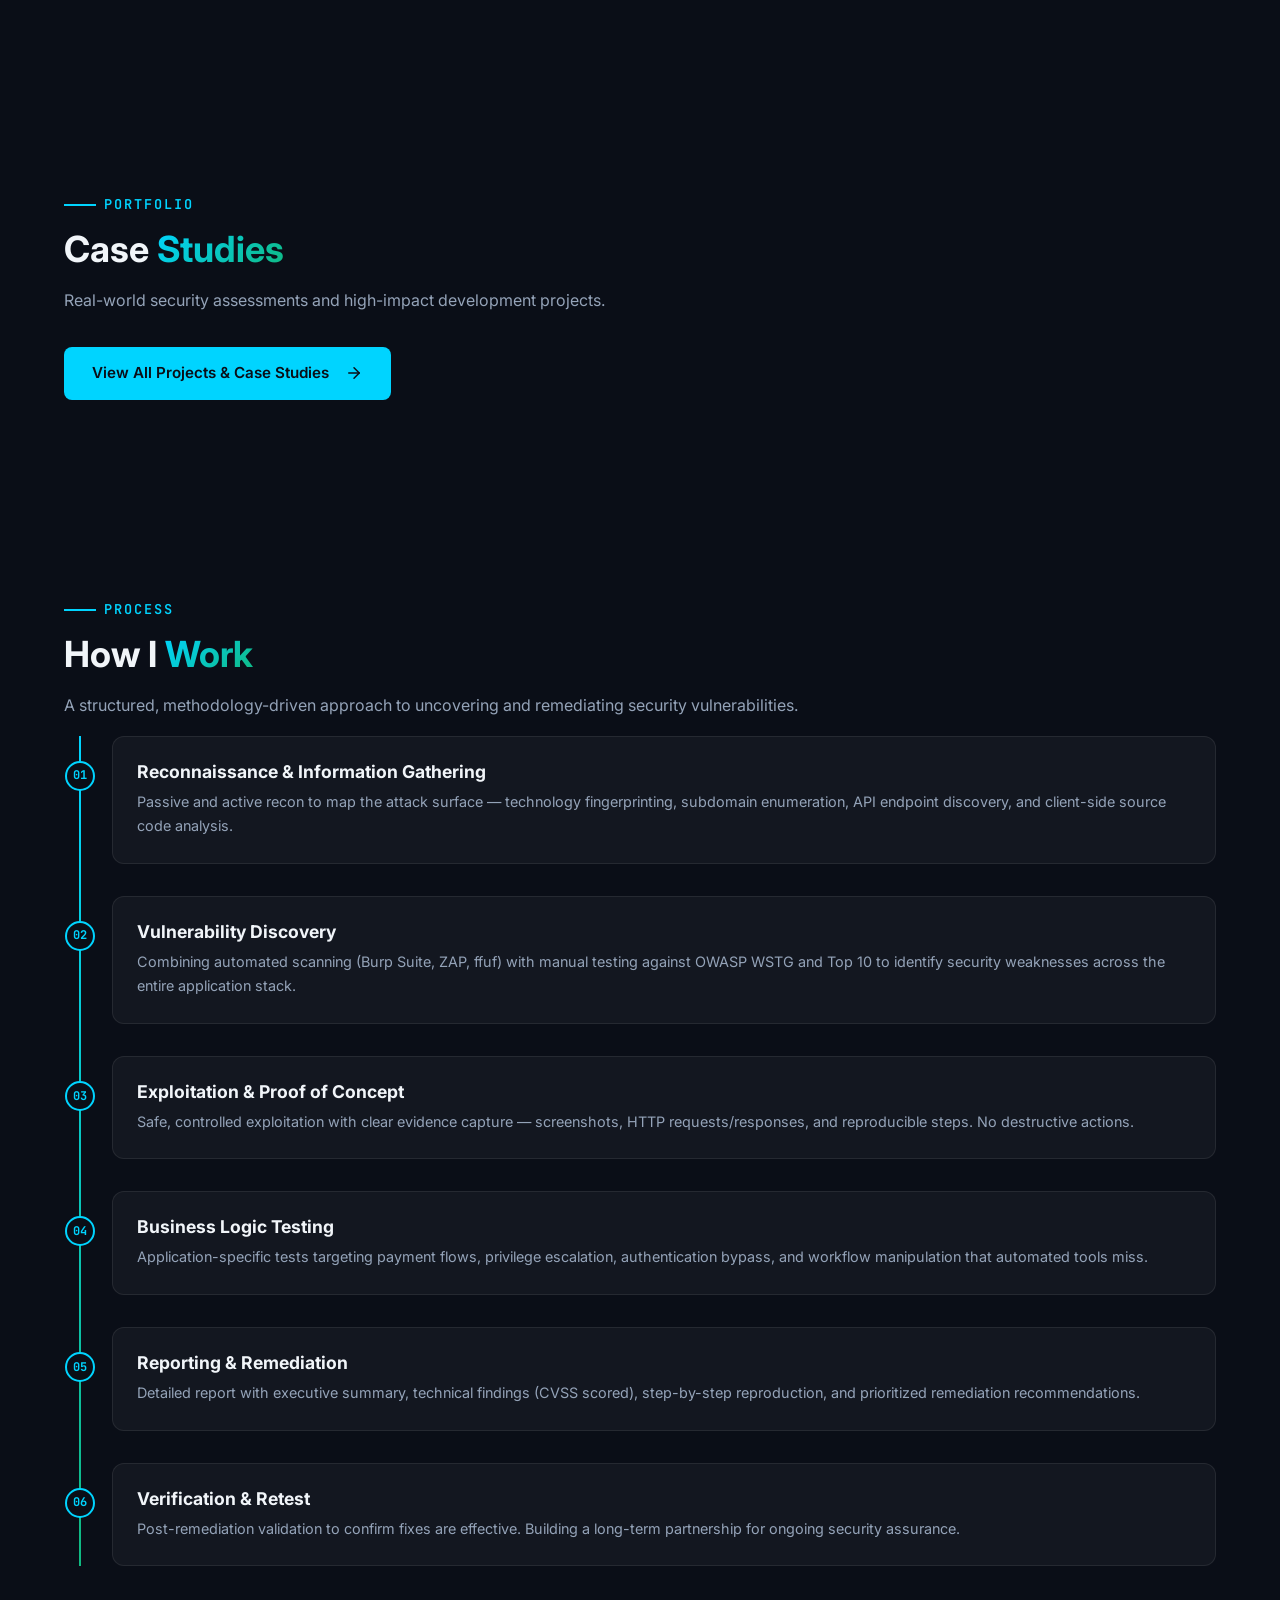
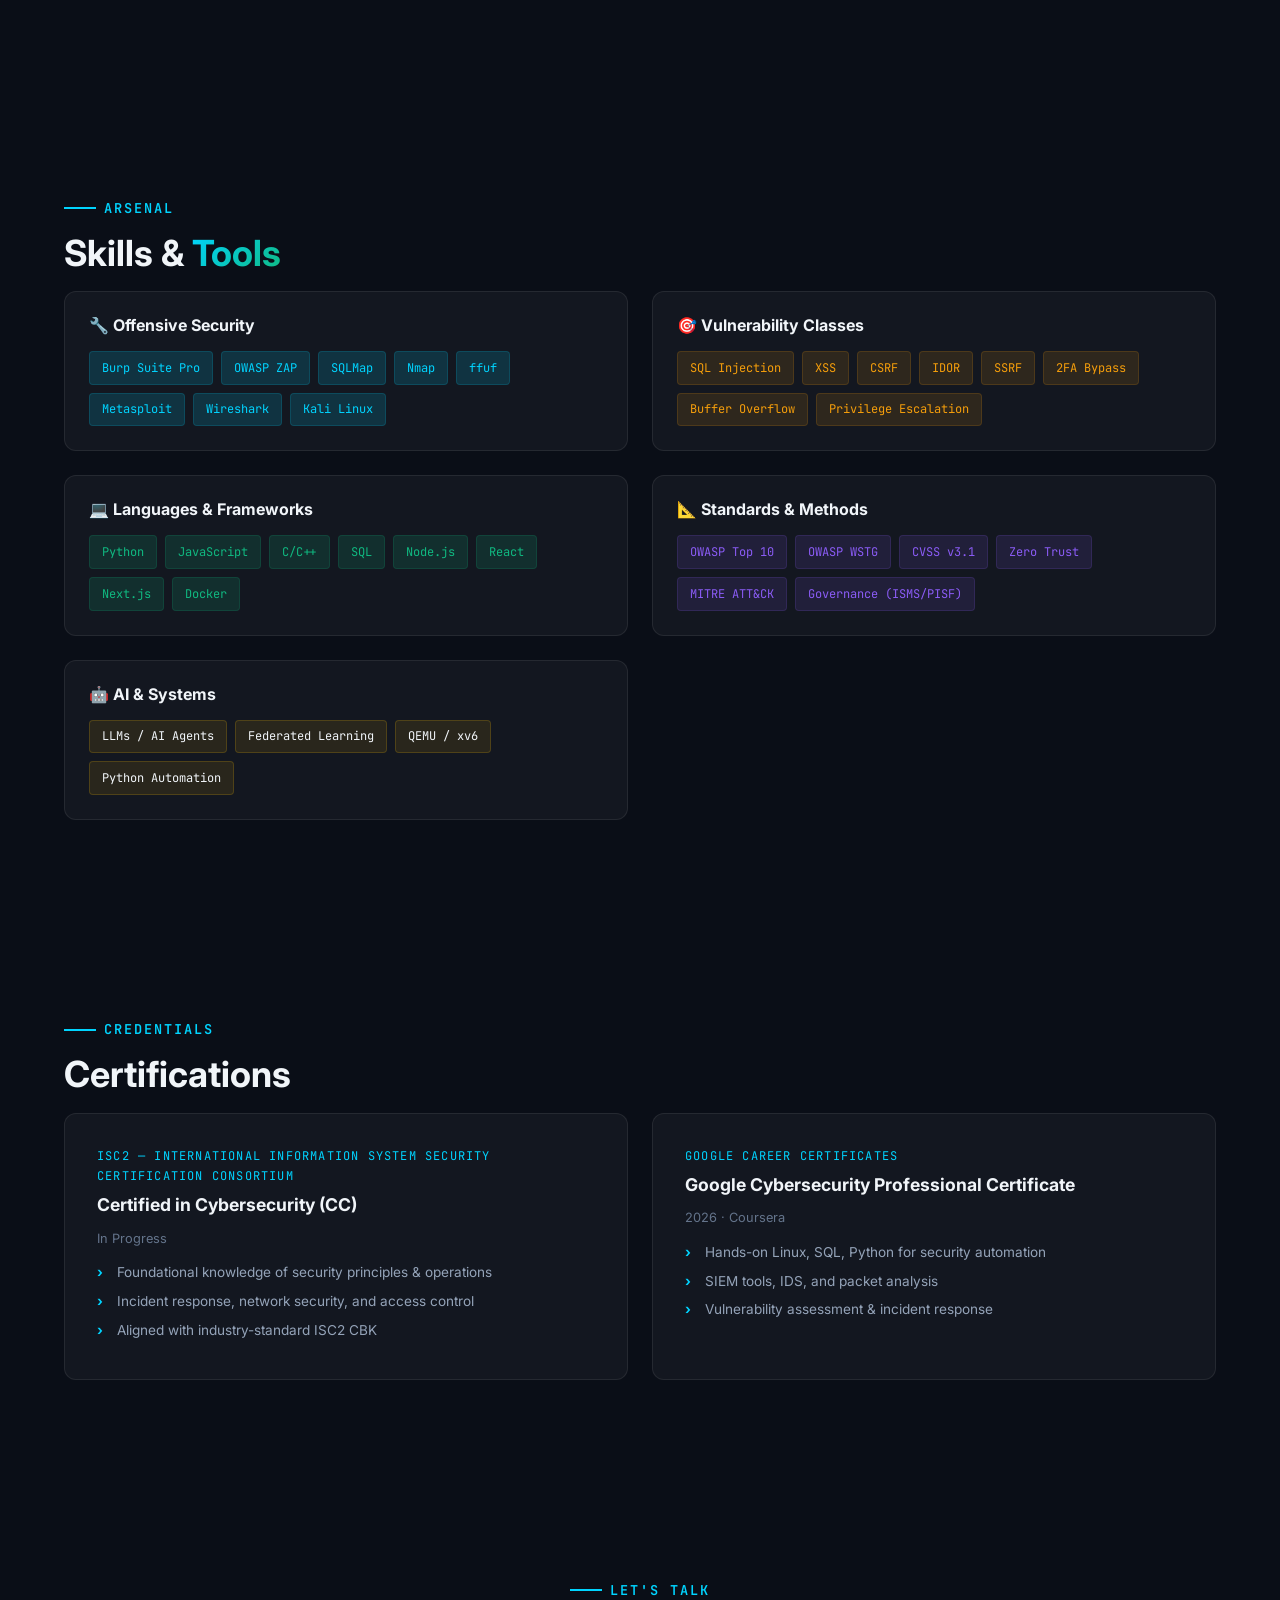
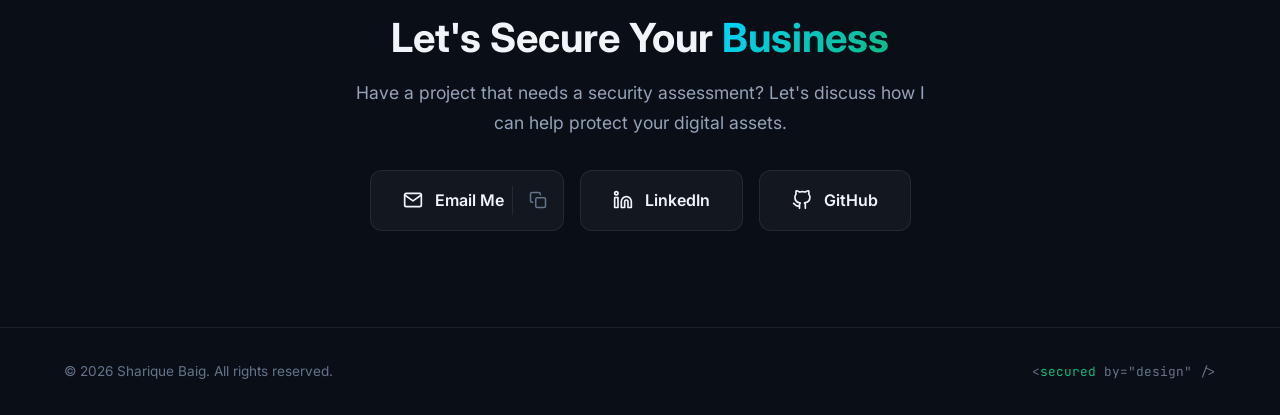
==== commit 2698dd73: "added ORIC project" ====
--- a/index.html
+++ b/index.html
@@ -252,6 +252,22 @@
       <div class="experience-list">
         <div class="experience-item reveal">
           <div class="exp-header" style="display: flex; align-items: center; gap: 1.25rem;">
+            <img src="assets/higher-education-commission-pakistan-logo-png_seeklogo-275152.png" alt="HEC Logo" style="width: 80px; height: 80px; object-fit: contain; border-radius: 8px; background: white; padding: 6px;">
+            <div>
+              <h3 style="margin-bottom: 0.25rem;">Full-Stack Developer (Security Focused)</h3>
+              <div class="exp-company">Higher Education Commission (HEC) / ORIC</div>
+              <div class="exp-date">Recent</div>
+            </div>
+          </div>
+          <ul class="exp-highlights">
+            <li>Designed and developed the ORIC Research & Innovation Portal (ImpactAlign) to streamline the submission and evaluation of research proposals.</li>
+            <li>Engineered a secure PostgreSQL database schema with strict Row-Level Security (RLS) policies to protect confidential intellectual property while exposing a curated public view.</li>
+            <li>Implemented secure document handling using Supabase Storage with short-lived signed URLs, gating private PDFs behind strict authentication.</li>
+            <li>Integrated Google Gemini AI via Supabase Edge Functions with implemented prompt-injection guardrails and migrated sensitive API keys to server-side environments for enhanced security.</li>
+          </ul>
+        </div>
+        <div class="experience-item reveal">
+          <div class="exp-header" style="display: flex; align-items: center; gap: 1.25rem;">
             <img src="assets/securiti_logo.png" alt="Securiti.ai Logo" style="width: 80px; height: 80px; object-fit: contain; border-radius: 8px; background: white; padding: 6px;">
             <div>
               <h3 style="margin-bottom: 0.25rem;">Application Security Specialist</h3>
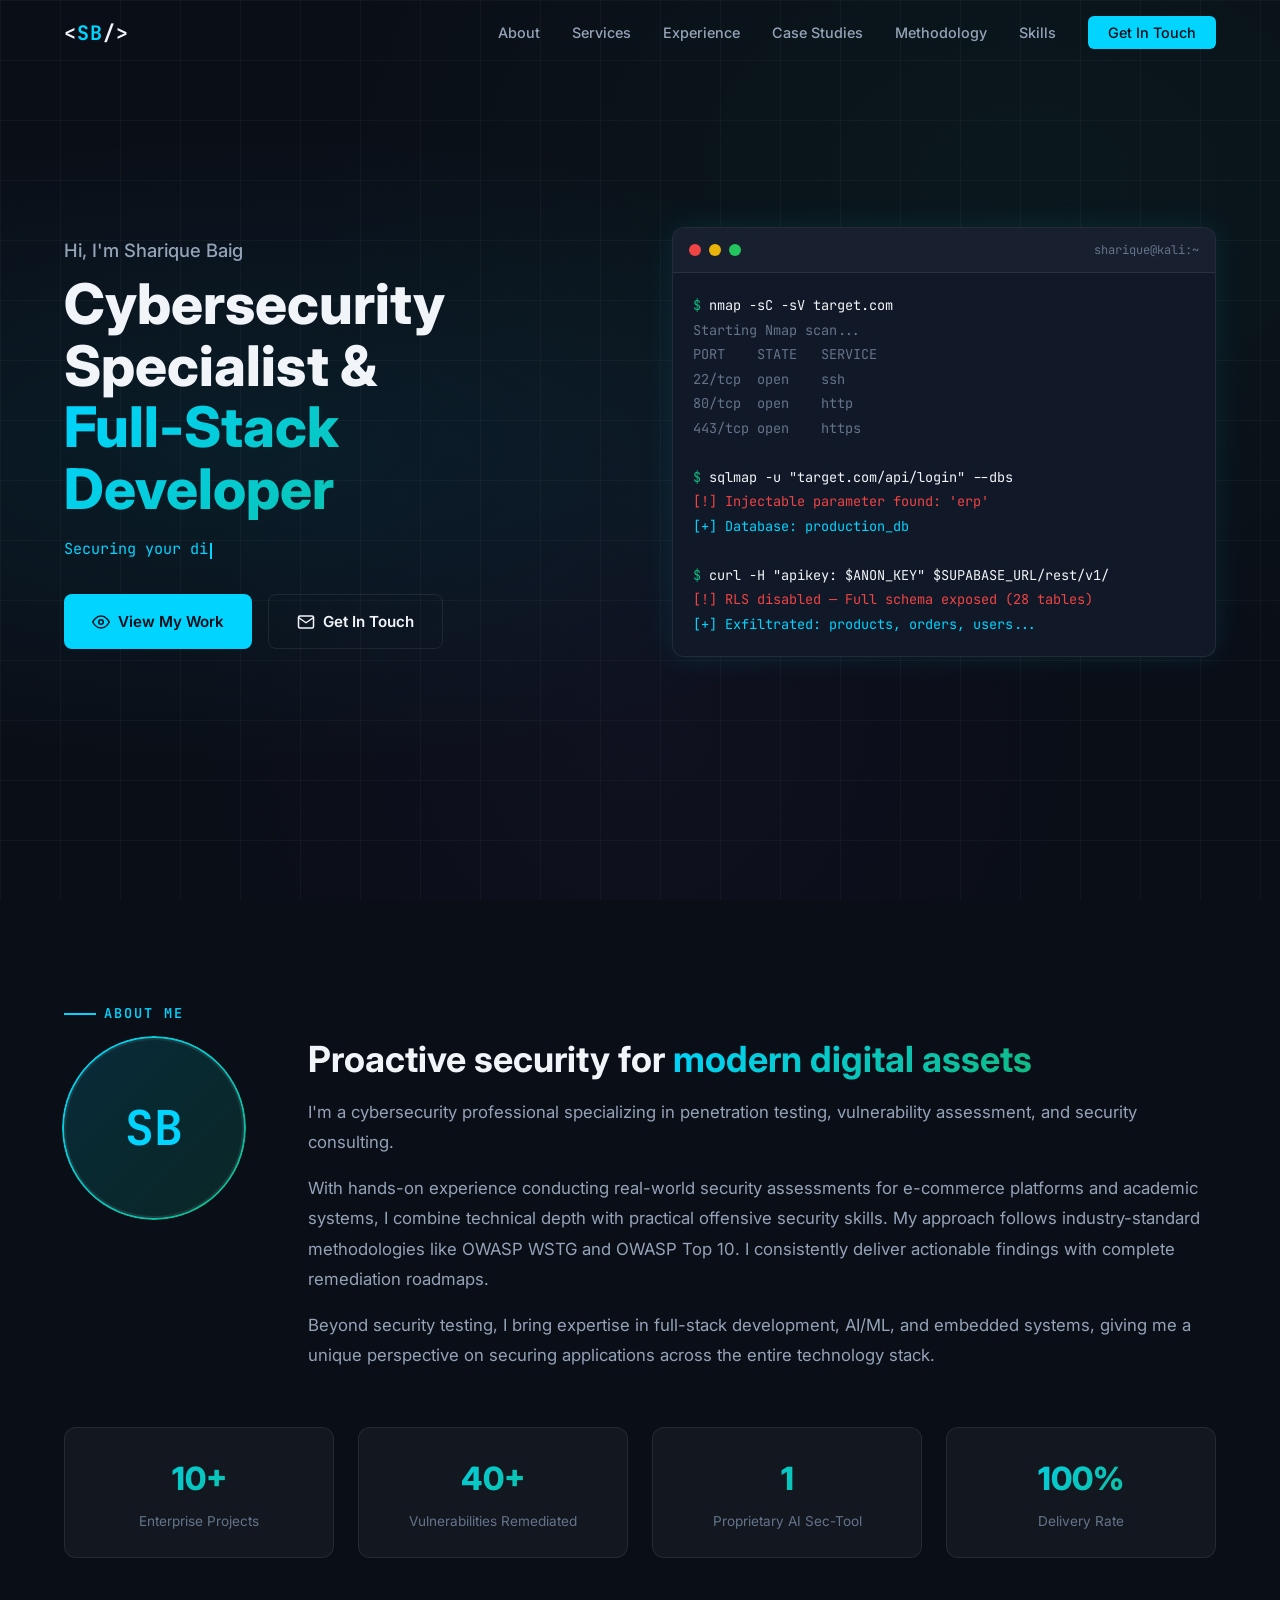
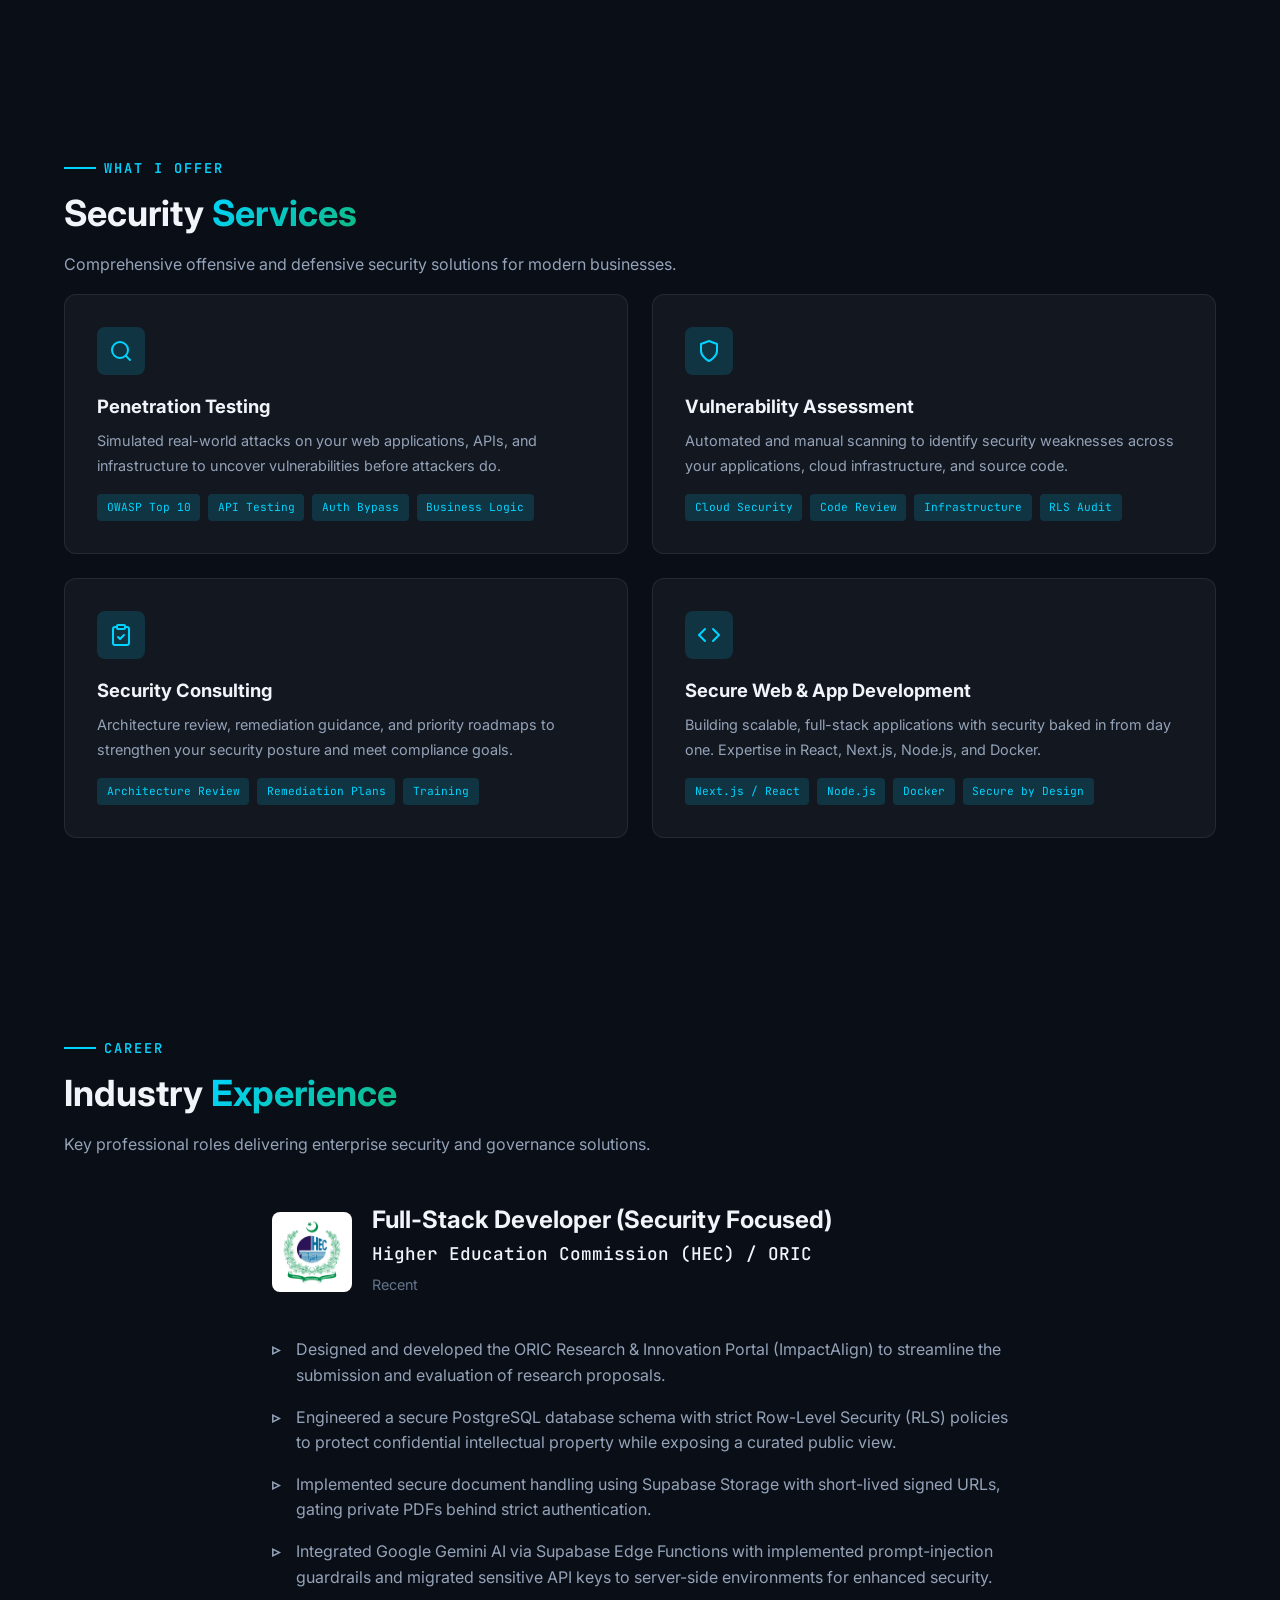
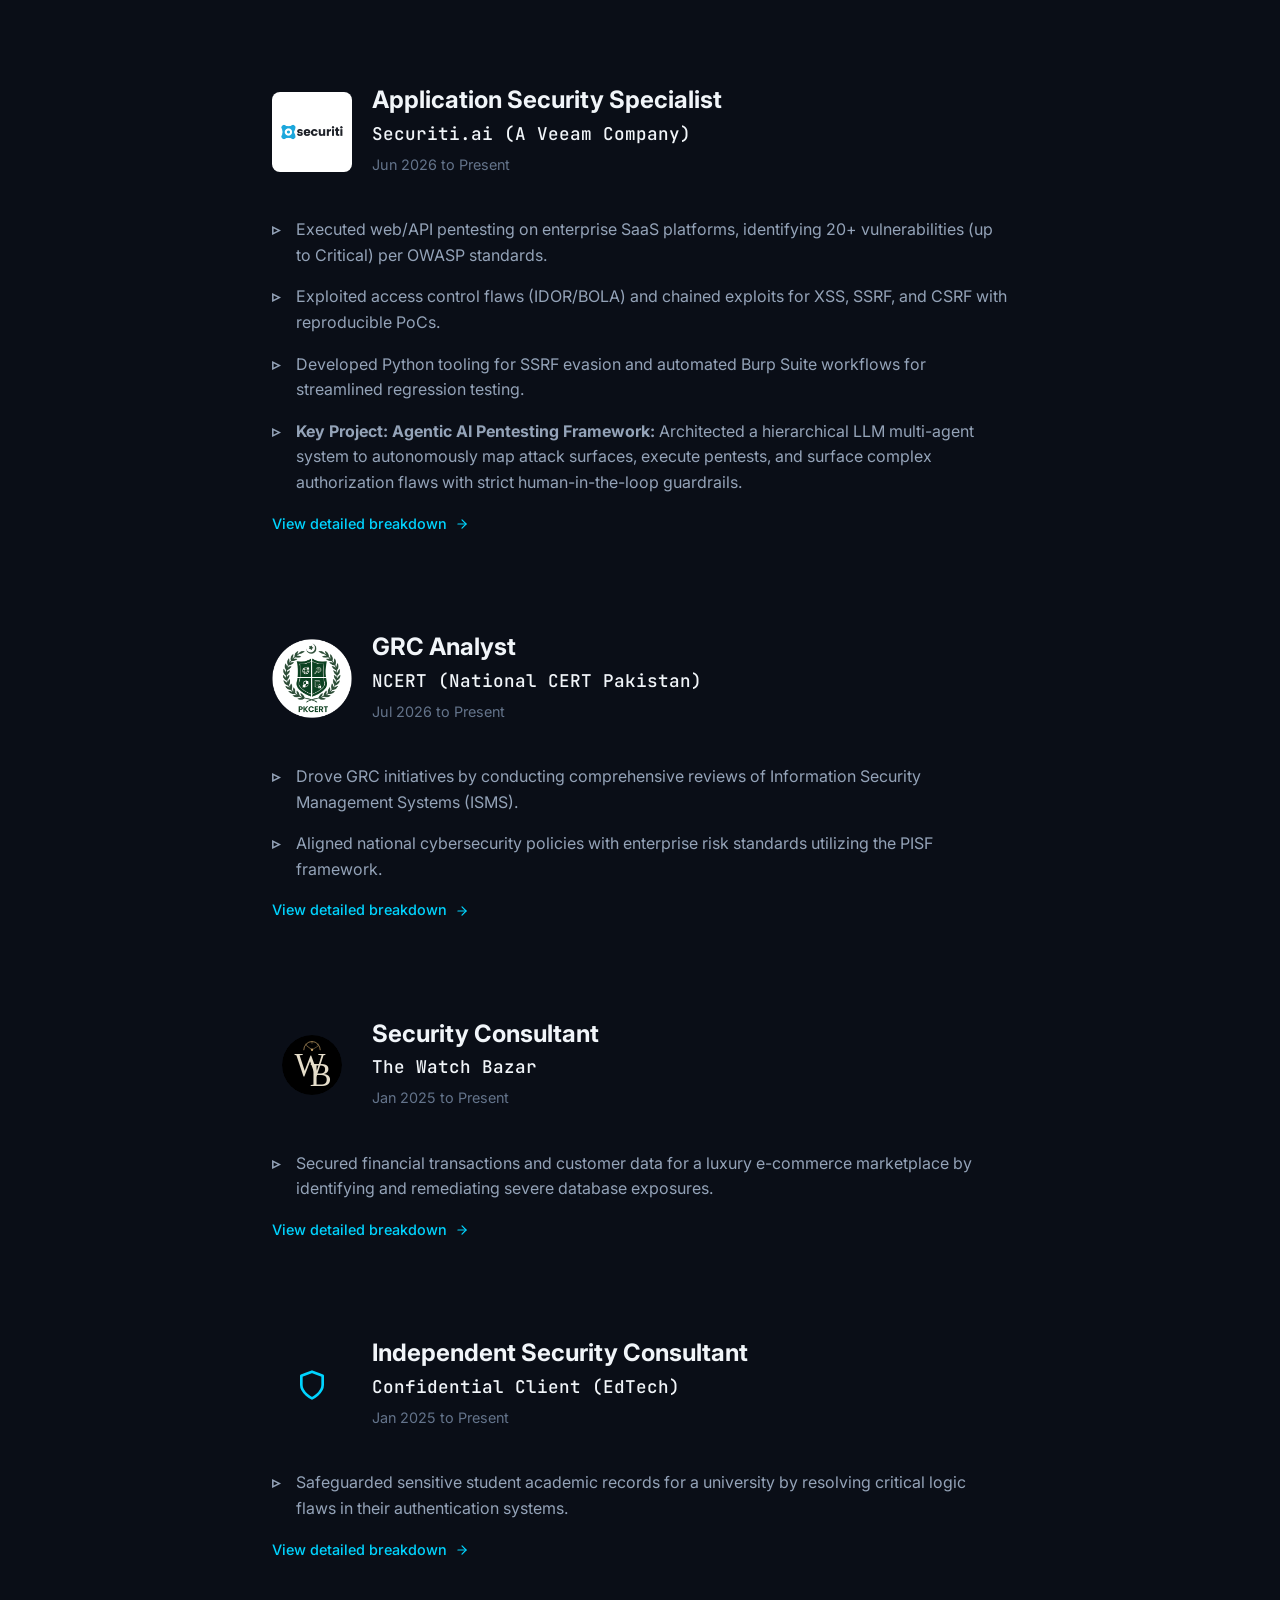
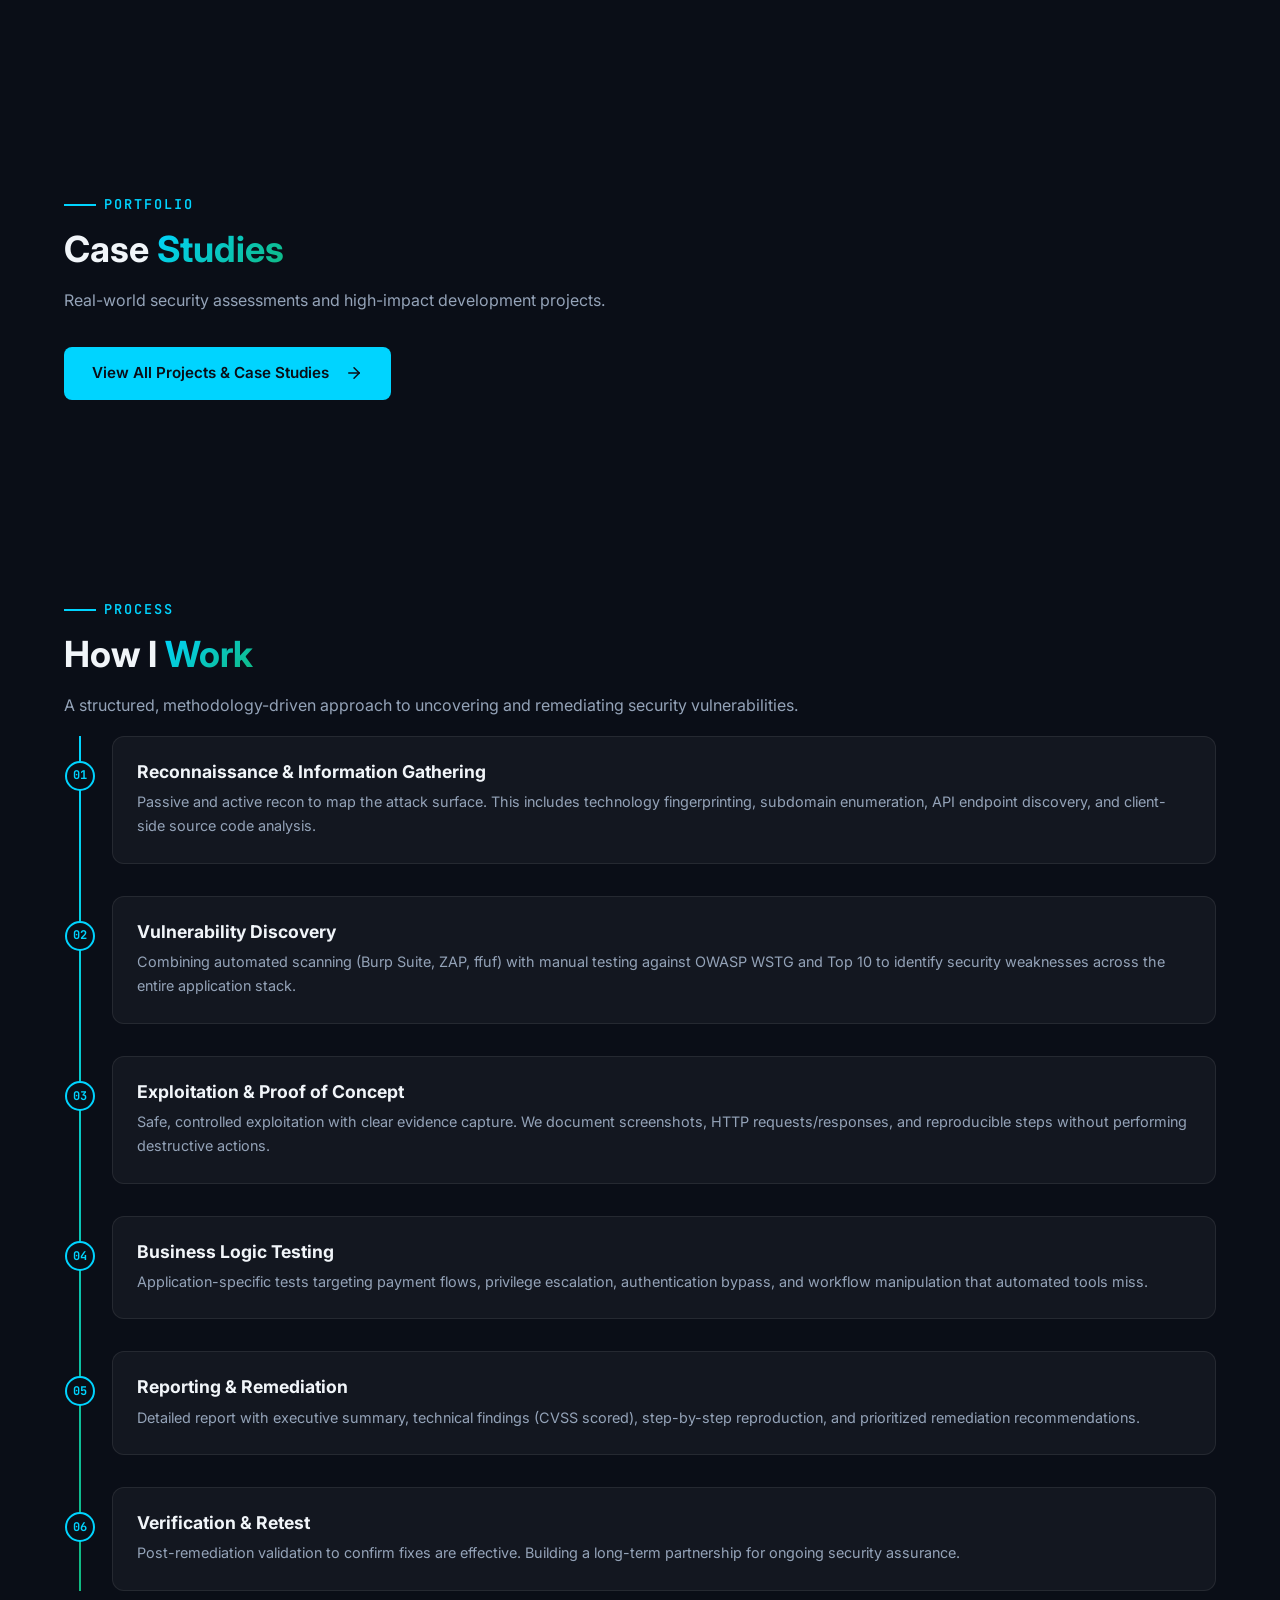
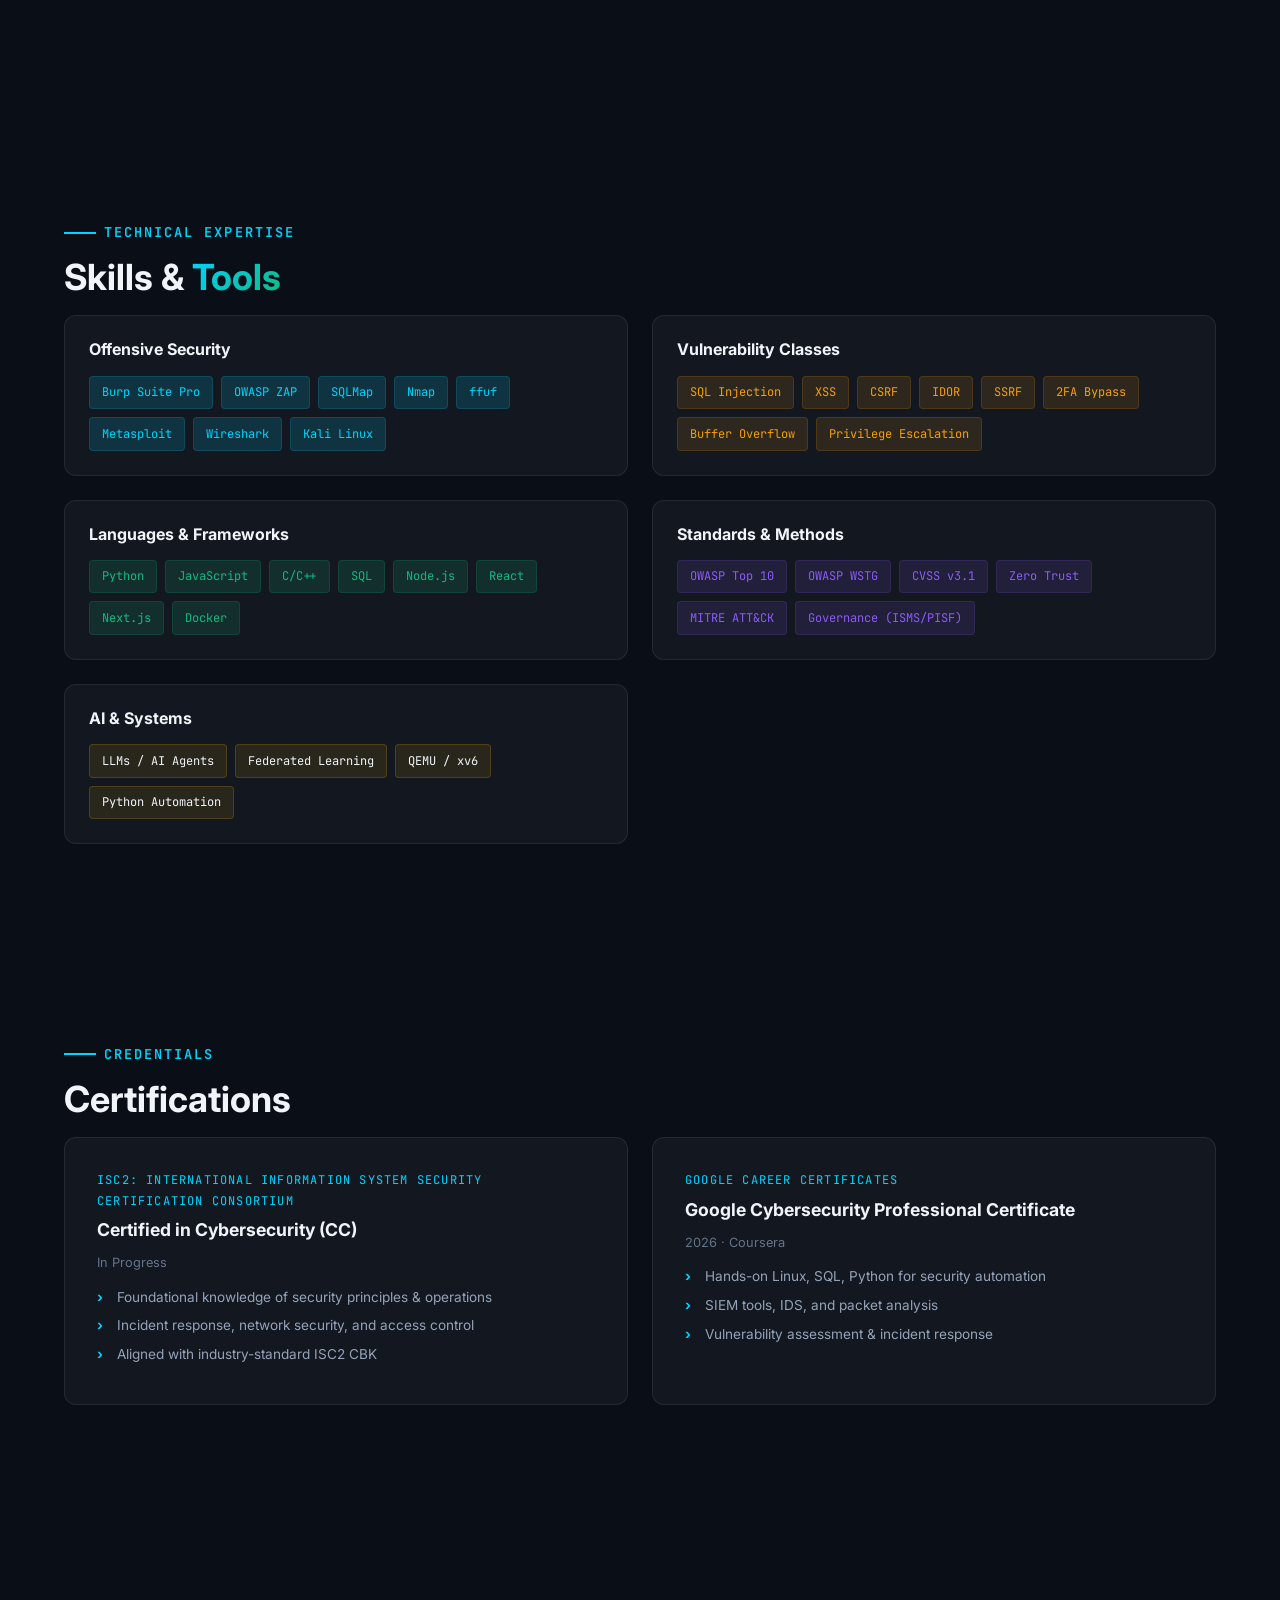
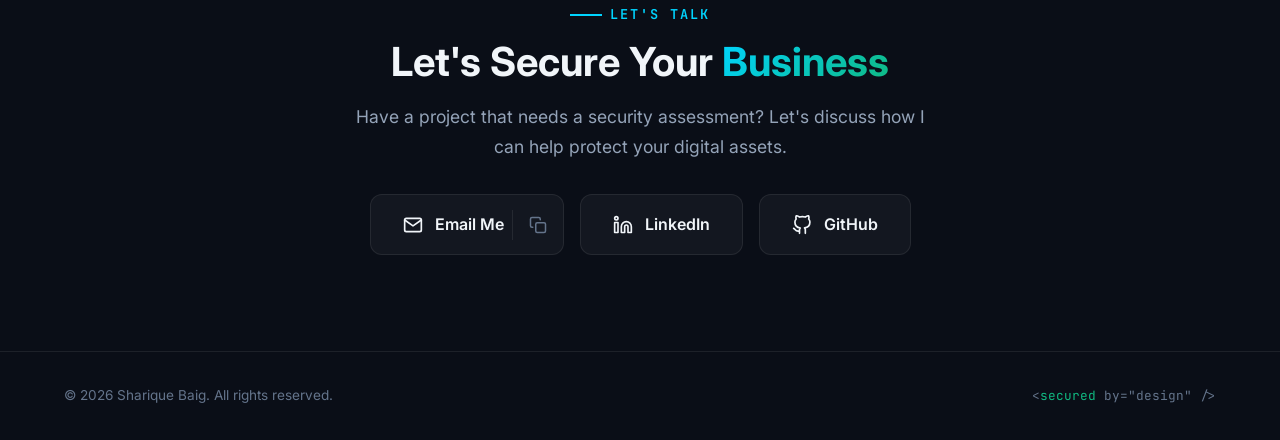
==== commit 6112d4e8: "fixed the structure" ====
--- a/index.html
+++ b/index.html
@@ -6,7 +6,7 @@
   <meta name="viewport" content="width=device-width, initial-scale=1.0">
   <title>Sharique Baig | Cybersecurity Consultant & Penetration Tester</title>
   <meta name="description"
-    content="Sharique Baig — Cybersecurity Consultant & Penetration Tester. Securing digital assets through offensive security testing, vulnerability assessment, and security consulting.">
+    content="Sharique Baig, Cybersecurity Consultant & Penetration Tester. Securing digital assets through offensive security testing, vulnerability assessment, and security consulting.">
   <meta name="keywords"
     content="cybersecurity, penetration testing, vulnerability assessment, security consultant, ethical hacking">
 
@@ -20,9 +20,11 @@
   <!-- Stylesheet -->
   <link rel="stylesheet" href="css/style.css">
 
-  <!-- Favicon (shield emoji) -->
-  <link rel="icon"
-    href="data:image/svg+xml,<svg xmlns='http://www.w3.org/2000/svg' viewBox='0 0 100 100'><text y='.9em' font-size='90'>🛡️</text></svg>">
+  <!-- Favicon -->
+  <link rel="apple-touch-icon" sizes="180x180" href="favicon_io/apple-touch-icon.png">
+  <link rel="icon" type="image/png" sizes="32x32" href="favicon_io/favicon-32x32.png">
+  <link rel="icon" type="image/png" sizes="16x16" href="favicon_io/favicon-16x16.png">
+  <link rel="manifest" href="favicon_io/site.webmanifest">
 </head>
 
 <body>
@@ -132,7 +134,7 @@
         <div class="about-avatar">SB</div>
 
         <div class="about-text">
-          <h2>Breaking systems to <span class="gradient-text">build trust</span></h2>
+          <h2>Proactive security for <span class="gradient-text">modern digital assets</span></h2>
           <p>
             I'm a cybersecurity professional specializing in penetration testing, vulnerability assessment, and security
             consulting.
@@ -140,7 +142,7 @@
           <p>
             With hands-on experience conducting real-world security assessments for e-commerce platforms and academic
             systems, I combine technical depth with practical offensive security skills. My approach follows
-            industry-standard methodologies — OWASP WSTG, OWASP Top 10 — and I deliver actionable findings with complete
+            industry-standard methodologies like OWASP WSTG and OWASP Top 10. I consistently deliver actionable findings with complete
             remediation roadmaps.
           </p>
           <p>
@@ -185,7 +187,9 @@
 
       <div class="services-grid">
         <div class="service-card reveal">
-          <div class="service-icon">🔍</div>
+          <div class="service-icon">
+            <svg xmlns="http://www.w3.org/2000/svg" viewBox="0 0 24 24" fill="none" stroke="currentColor" stroke-width="2" stroke-linecap="round" stroke-linejoin="round"><circle cx="11" cy="11" r="8"></circle><line x1="21" x2="16.65" y1="21" y2="16.65"></line></svg>
+          </div>
           <h3>Penetration Testing</h3>
           <p>Simulated real-world attacks on your web applications, APIs, and infrastructure to uncover vulnerabilities
             before attackers do.</p>
@@ -198,7 +202,9 @@
         </div>
 
         <div class="service-card reveal">
-          <div class="service-icon">🛡️</div>
+          <div class="service-icon">
+            <svg xmlns="http://www.w3.org/2000/svg" viewBox="0 0 24 24" fill="none" stroke="currentColor" stroke-width="2" stroke-linecap="round" stroke-linejoin="round"><path d="M12 22s8-4 8-10V5l-8-3-8 3v7c0 6 8 10 8 10z"></path></svg>
+          </div>
           <h3>Vulnerability Assessment</h3>
           <p>Automated and manual scanning to identify security weaknesses across your applications, cloud
             infrastructure, and source code.</p>
@@ -211,7 +217,9 @@
         </div>
 
         <div class="service-card reveal">
-          <div class="service-icon">📋</div>
+          <div class="service-icon">
+            <svg xmlns="http://www.w3.org/2000/svg" viewBox="0 0 24 24" fill="none" stroke="currentColor" stroke-width="2" stroke-linecap="round" stroke-linejoin="round"><path d="M16 4h2a2 2 0 0 1 2 2v14a2 2 0 0 1-2 2H6a2 2 0 0 1-2-2V6a2 2 0 0 1 2-2h2"></path><rect x="8" y="2" width="8" height="4" rx="1" ry="1"></rect><path d="m9 14 2 2 4-4"></path></svg>
+          </div>
           <h3>Security Consulting</h3>
           <p>Architecture review, remediation guidance, and priority roadmaps to strengthen your security posture and
             meet compliance goals.</p>
@@ -223,7 +231,9 @@
         </div>
 
         <div class="service-card reveal">
-          <div class="service-icon">💻</div>
+          <div class="service-icon">
+            <svg xmlns="http://www.w3.org/2000/svg" viewBox="0 0 24 24" fill="none" stroke="currentColor" stroke-width="2" stroke-linecap="round" stroke-linejoin="round"><polyline points="16 18 22 12 16 6"></polyline><polyline points="8 6 2 12 8 18"></polyline></svg>
+          </div>
           <h3>Secure Web & App Development</h3>
           <p>Building scalable, full-stack applications with security baked in from day one. Expertise in React, Next.js, Node.js, and Docker.</p>
           <div class="service-tags">
@@ -272,14 +282,14 @@
             <div>
               <h3 style="margin-bottom: 0.25rem;">Application Security Specialist</h3>
               <div class="exp-company">Securiti.ai (A Veeam Company)</div>
-              <div class="exp-date">Jun 2026 — Present</div>
+              <div class="exp-date">Jun 2026 to Present</div>
             </div>
           </div>
           <ul class="exp-highlights">
             <li>Executed web/API pentesting on enterprise SaaS platforms, identifying 20+ vulnerabilities (up to Critical) per OWASP standards.</li>
             <li>Exploited access control flaws (IDOR/BOLA) and chained exploits for XSS, SSRF, and CSRF with reproducible PoCs.</li>
             <li>Developed Python tooling for SSRF evasion and automated Burp Suite workflows for streamlined regression testing.</li>
-            <li><strong>Key Project: Agentic AI Pentesting Framework</strong> — Architected a hierarchical LLM multi-agent system to autonomously map attack surfaces, execute pentests, and surface complex authorization flaws with strict human-in-the-loop guardrails.</li>
+            <li><strong>Key Project: Agentic AI Pentesting Framework:</strong> Architected a hierarchical LLM multi-agent system to autonomously map attack surfaces, execute pentests, and surface complex authorization flaws with strict human-in-the-loop guardrails.</li>
           </ul>
           <a href="projects.html?tab=case1" style="display: inline-flex; align-items: center; gap: 0.5rem; color: var(--accent-cyan); text-decoration: none; font-size: 0.9rem; font-weight: 500; margin-top: 1rem;">View detailed breakdown <svg width="14" height="14" viewBox="0 0 24 24" fill="none" stroke="currentColor" stroke-width="2" stroke-linecap="round" stroke-linejoin="round"><line x1="5" y1="12" x2="19" y2="12"></line><polyline points="12 5 19 12 12 19"></polyline></svg></a>
         </div>
@@ -290,7 +300,7 @@
             <div>
               <h3 style="margin-bottom: 0.25rem;">GRC Analyst</h3>
               <div class="exp-company">NCERT (National CERT Pakistan)</div>
-              <div class="exp-date">Jul 2026 — Present</div>
+              <div class="exp-date">Jul 2026 to Present</div>
             </div>
           </div>
           <ul class="exp-highlights">
@@ -308,7 +318,7 @@
             <div>
               <h3 style="margin-bottom: 0.25rem;">Security Consultant</h3>
               <div class="exp-company">The Watch Bazar</div>
-              <div class="exp-date">Jan 2025 — Present</div>
+              <div class="exp-date">Jan 2025 to Present</div>
             </div>
           </div>
           <ul class="exp-highlights">
@@ -319,11 +329,13 @@
 
         <div class="experience-item reveal">
           <div class="exp-header" style="display: flex; align-items: center; gap: 1.25rem;">
-            <div style="width: 80px; height: 80px; display: flex; align-items: center; justify-content: center; background: var(--surface-light); border: 1px dashed var(--border); border-radius: 8px; font-size: 2.5rem;">🛡️</div>
+            <div style="width: 80px; height: 80px; display: flex; align-items: center; justify-content: center; background: var(--surface-light); border: 1px dashed var(--border); border-radius: 8px; color: var(--accent-cyan);">
+              <svg xmlns="http://www.w3.org/2000/svg" width="32" height="32" viewBox="0 0 24 24" fill="none" stroke="currentColor" stroke-width="2" stroke-linecap="round" stroke-linejoin="round"><path d="M12 22s8-4 8-10V5l-8-3-8 3v7c0 6 8 10 8 10z"></path></svg>
+            </div>
             <div>
               <h3 style="margin-bottom: 0.25rem;">Independent Security Consultant</h3>
               <div class="exp-company">Confidential Client (EdTech)</div>
-              <div class="exp-date">Jan 2025 — Present</div>
+              <div class="exp-date">Jan 2025 to Present</div>
             </div>
           </div>
           <ul class="exp-highlights">
@@ -373,7 +385,7 @@
       <div class="methodology-timeline reveal">
         <div class="method-step" data-step="01">
           <h3>Reconnaissance & Information Gathering</h3>
-          <p>Passive and active recon to map the attack surface — technology fingerprinting, subdomain enumeration, API
+          <p>Passive and active recon to map the attack surface. This includes technology fingerprinting, subdomain enumeration, API
             endpoint discovery, and client-side source code analysis.</p>
         </div>
         <div class="method-step" data-step="02">
@@ -383,8 +395,8 @@
         </div>
         <div class="method-step" data-step="03">
           <h3>Exploitation & Proof of Concept</h3>
-          <p>Safe, controlled exploitation with clear evidence capture — screenshots, HTTP requests/responses, and
-            reproducible steps. No destructive actions.</p>
+          <p>Safe, controlled exploitation with clear evidence capture. We document screenshots, HTTP requests/responses, and
+            reproducible steps without performing destructive actions.</p>
         </div>
         <div class="method-step" data-step="04">
           <h3>Business Logic Testing</h3>
@@ -412,13 +424,13 @@
   <section id="skills">
     <div class="container">
       <div class="reveal">
-        <span class="section-label">Arsenal</span>
+        <span class="section-label">Technical Expertise</span>
         <h2>Skills & <span class="gradient-text">Tools</span></h2>
       </div>
 
       <div class="skills-grid reveal">
         <div class="skill-category">
-          <h3>🔧 Offensive Security</h3>
+          <h3>Offensive Security</h3>
           <div class="skill-pills">
             <span class="skill-pill">Burp Suite Pro</span>
             <span class="skill-pill">OWASP ZAP</span>
@@ -432,7 +444,7 @@
         </div>
 
         <div class="skill-category">
-          <h3>🎯 Vulnerability Classes</h3>
+          <h3>Vulnerability Classes</h3>
           <div class="skill-pills">
             <span class="skill-pill amber">SQL Injection</span>
             <span class="skill-pill amber">XSS</span>
@@ -446,7 +458,7 @@
         </div>
 
         <div class="skill-category">
-          <h3>💻 Languages & Frameworks</h3>
+          <h3>Languages & Frameworks</h3>
           <div class="skill-pills">
             <span class="skill-pill green">Python</span>
             <span class="skill-pill green">JavaScript</span>
@@ -460,7 +472,7 @@
         </div>
 
         <div class="skill-category">
-          <h3>📐 Standards & Methods</h3>
+          <h3>Standards & Methods</h3>
           <div class="skill-pills">
             <span class="skill-pill purple">OWASP Top 10</span>
             <span class="skill-pill purple">OWASP WSTG</span>
@@ -472,7 +484,7 @@
         </div>
 
         <div class="skill-category">
-          <h3>🤖 AI & Systems</h3>
+          <h3>AI & Systems</h3>
           <div class="skill-pills">
             <span class="skill-pill" style="background: rgba(234, 179, 8, 0.1); color: var(--accent-yellow); border-color: rgba(234, 179, 8, 0.2);">LLMs / AI Agents</span>
             <span class="skill-pill" style="background: rgba(234, 179, 8, 0.1); color: var(--accent-yellow); border-color: rgba(234, 179, 8, 0.2);">Federated Learning</span>
@@ -497,7 +509,7 @@
 
       <div class="certs-grid reveal">
         <div class="cert-card">
-          <div class="cert-issuer">ISC2 — International Information System Security Certification Consortium</div>
+          <div class="cert-issuer">ISC2: International Information System Security Certification Consortium</div>
           <h3>Certified in Cybersecurity (CC)</h3>
           <div class="cert-date">In Progress</div>
           <ul class="cert-highlights">
--- a/css/style.css
+++ b/css/style.css
@@ -613,7 +613,13 @@
   align-items: center;
   justify-content: center;
   margin-bottom: 1.25rem;
-  font-size: 1.5rem;
+  color: var(--accent-cyan);
+}
+
+.service-icon svg {
+  width: 24px;
+  height: 24px;
+  stroke-width: 2;
 }
 
 .service-card h3 {
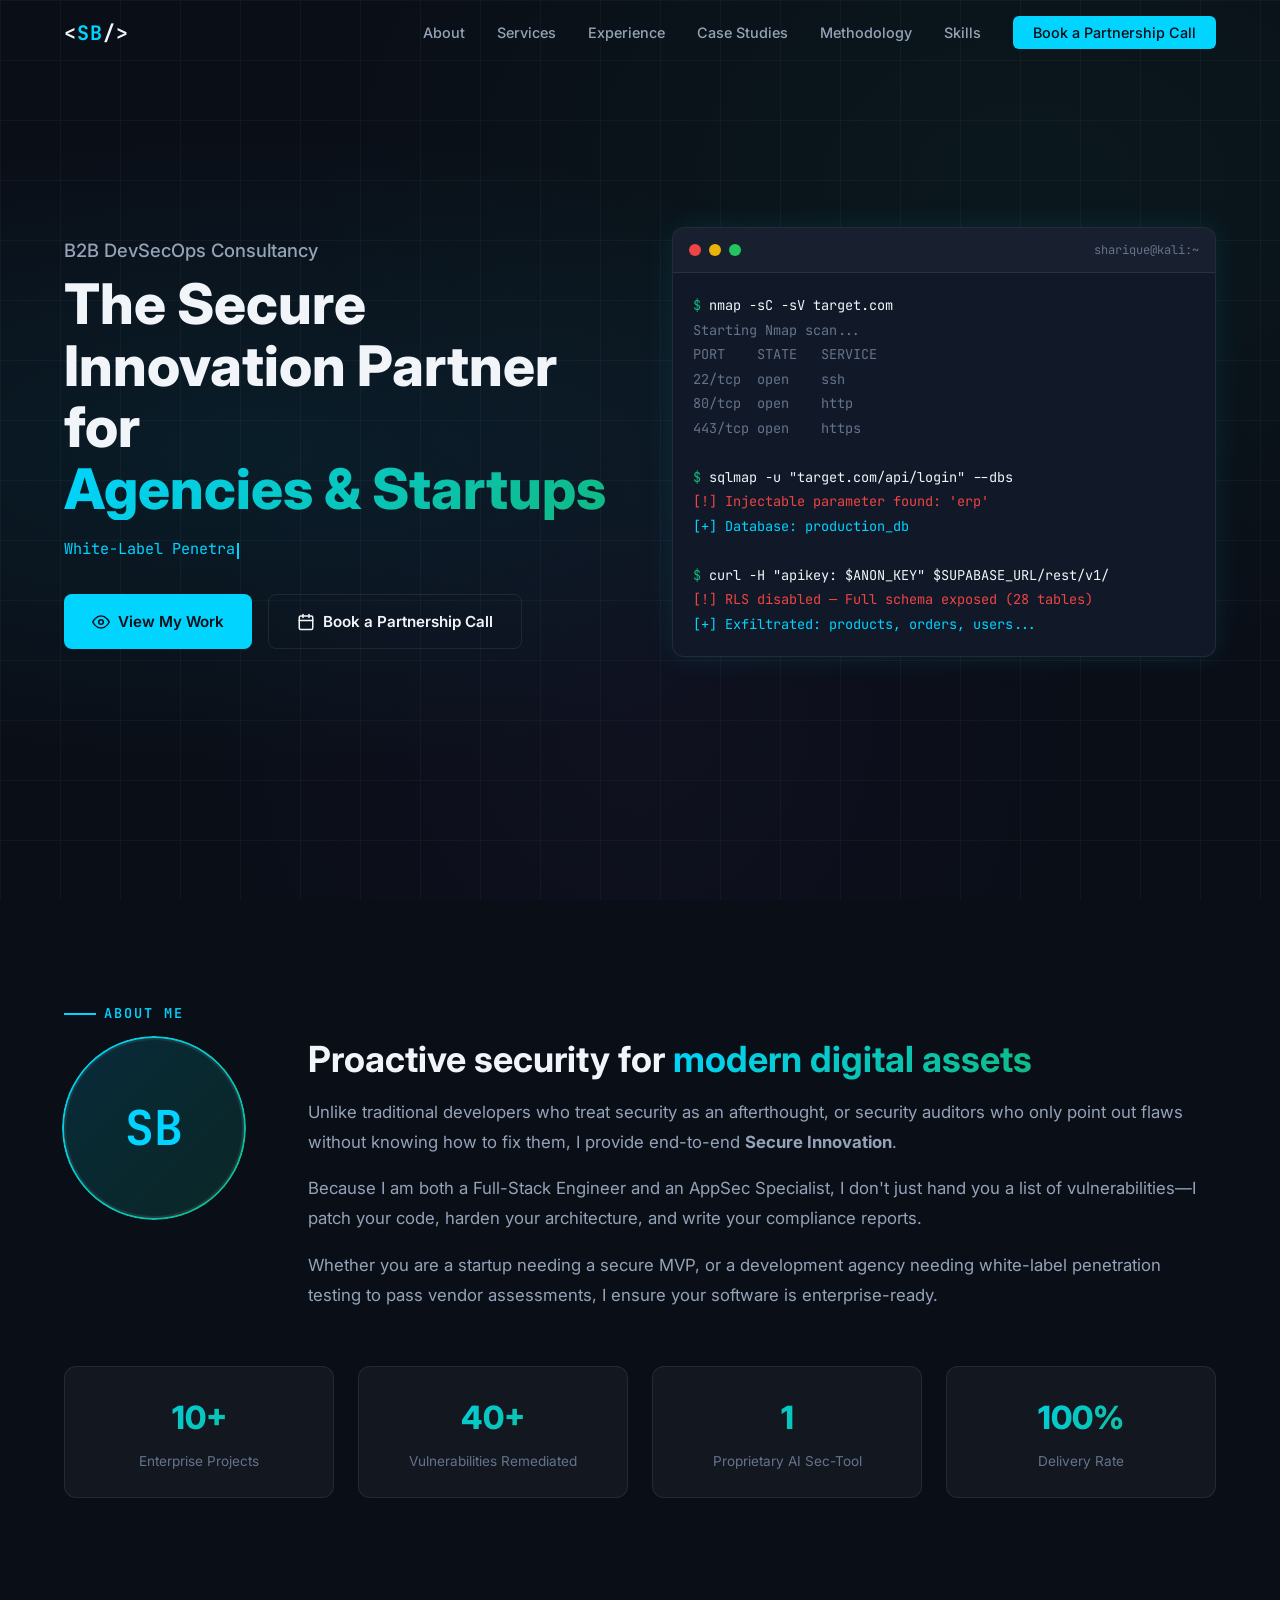
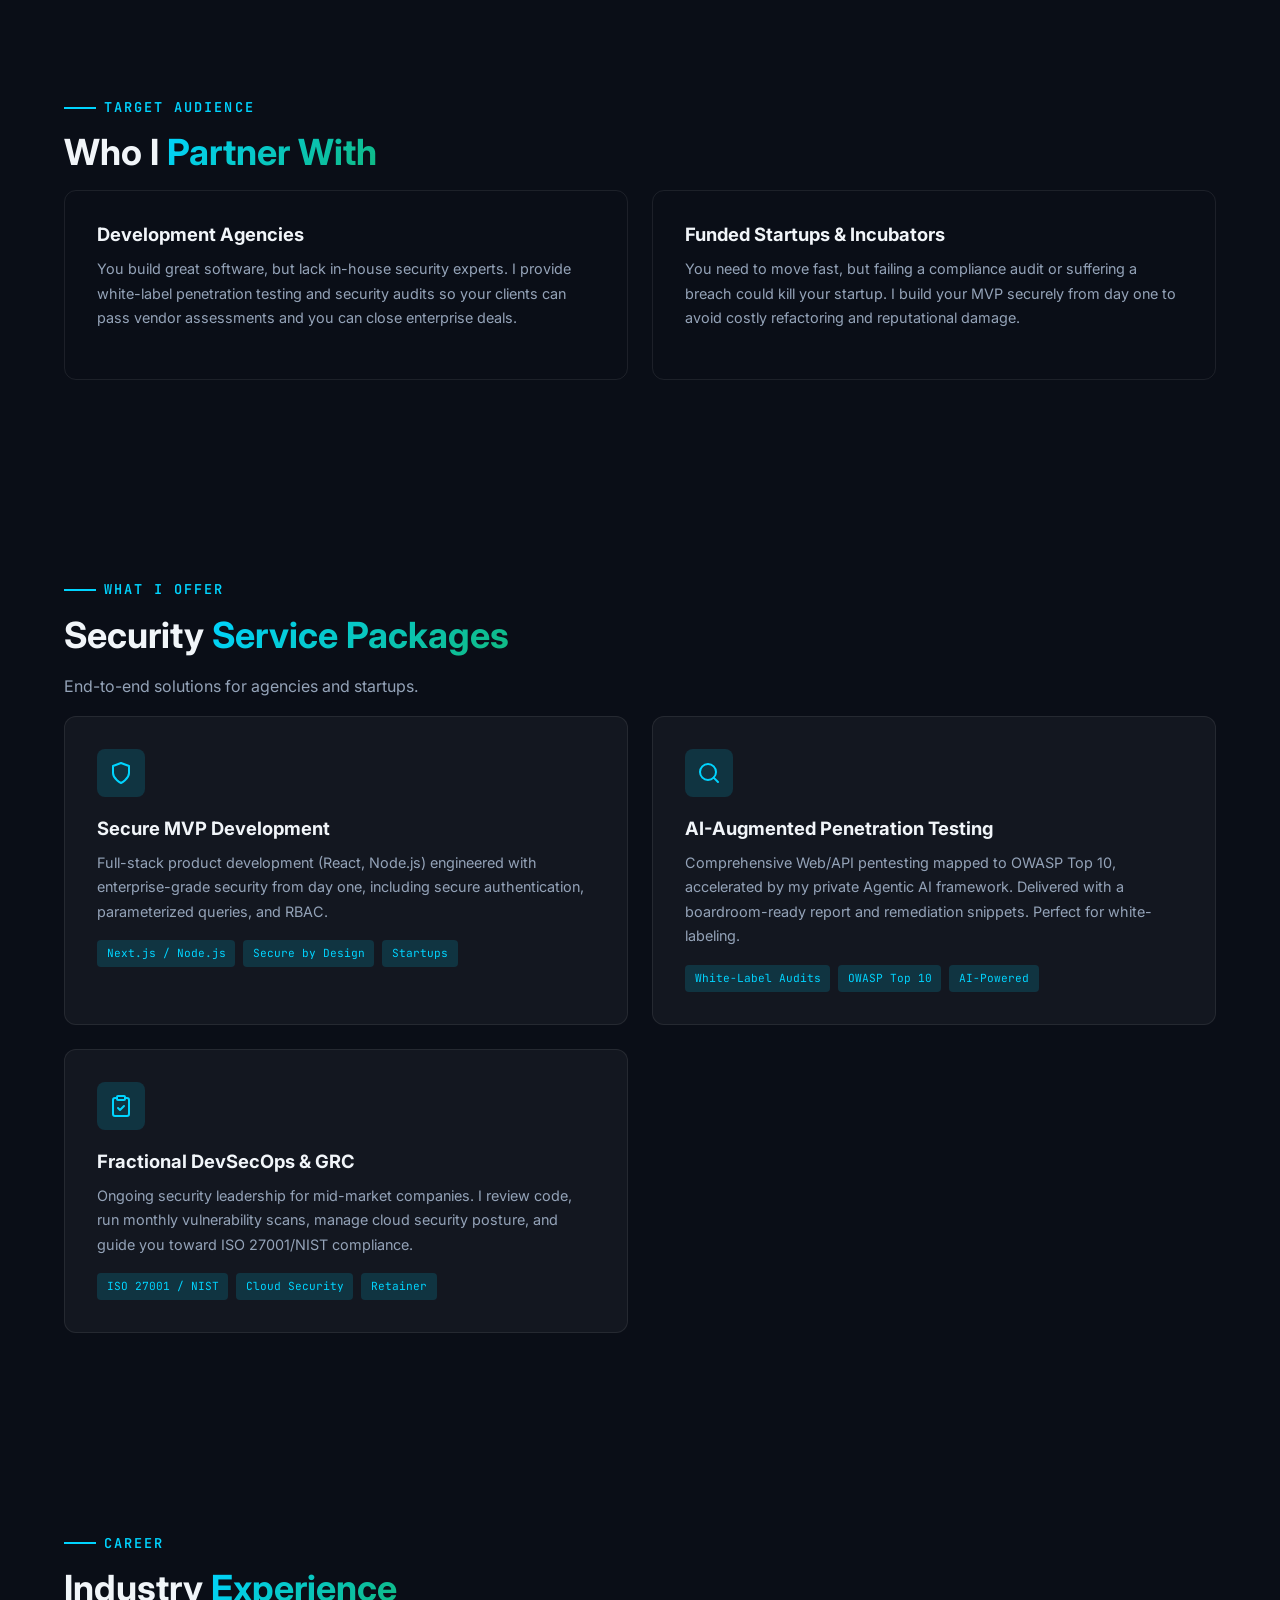
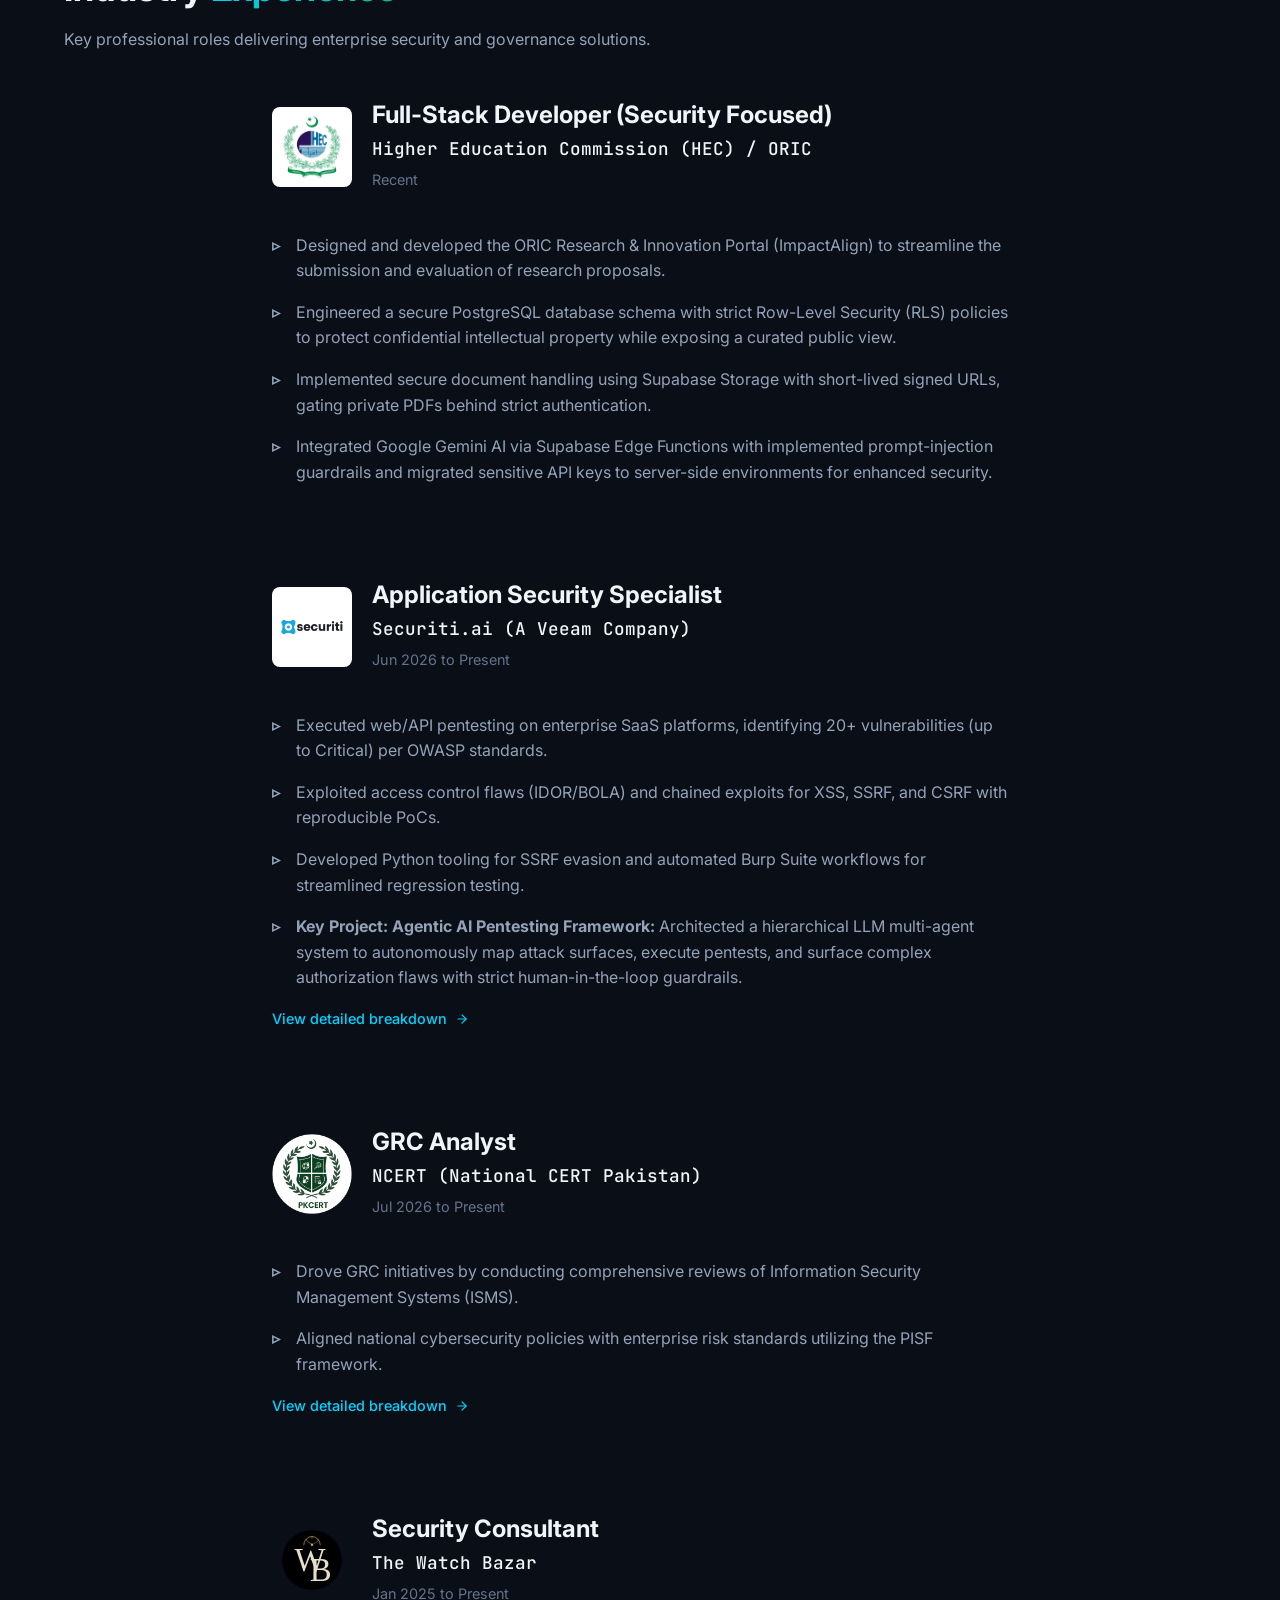
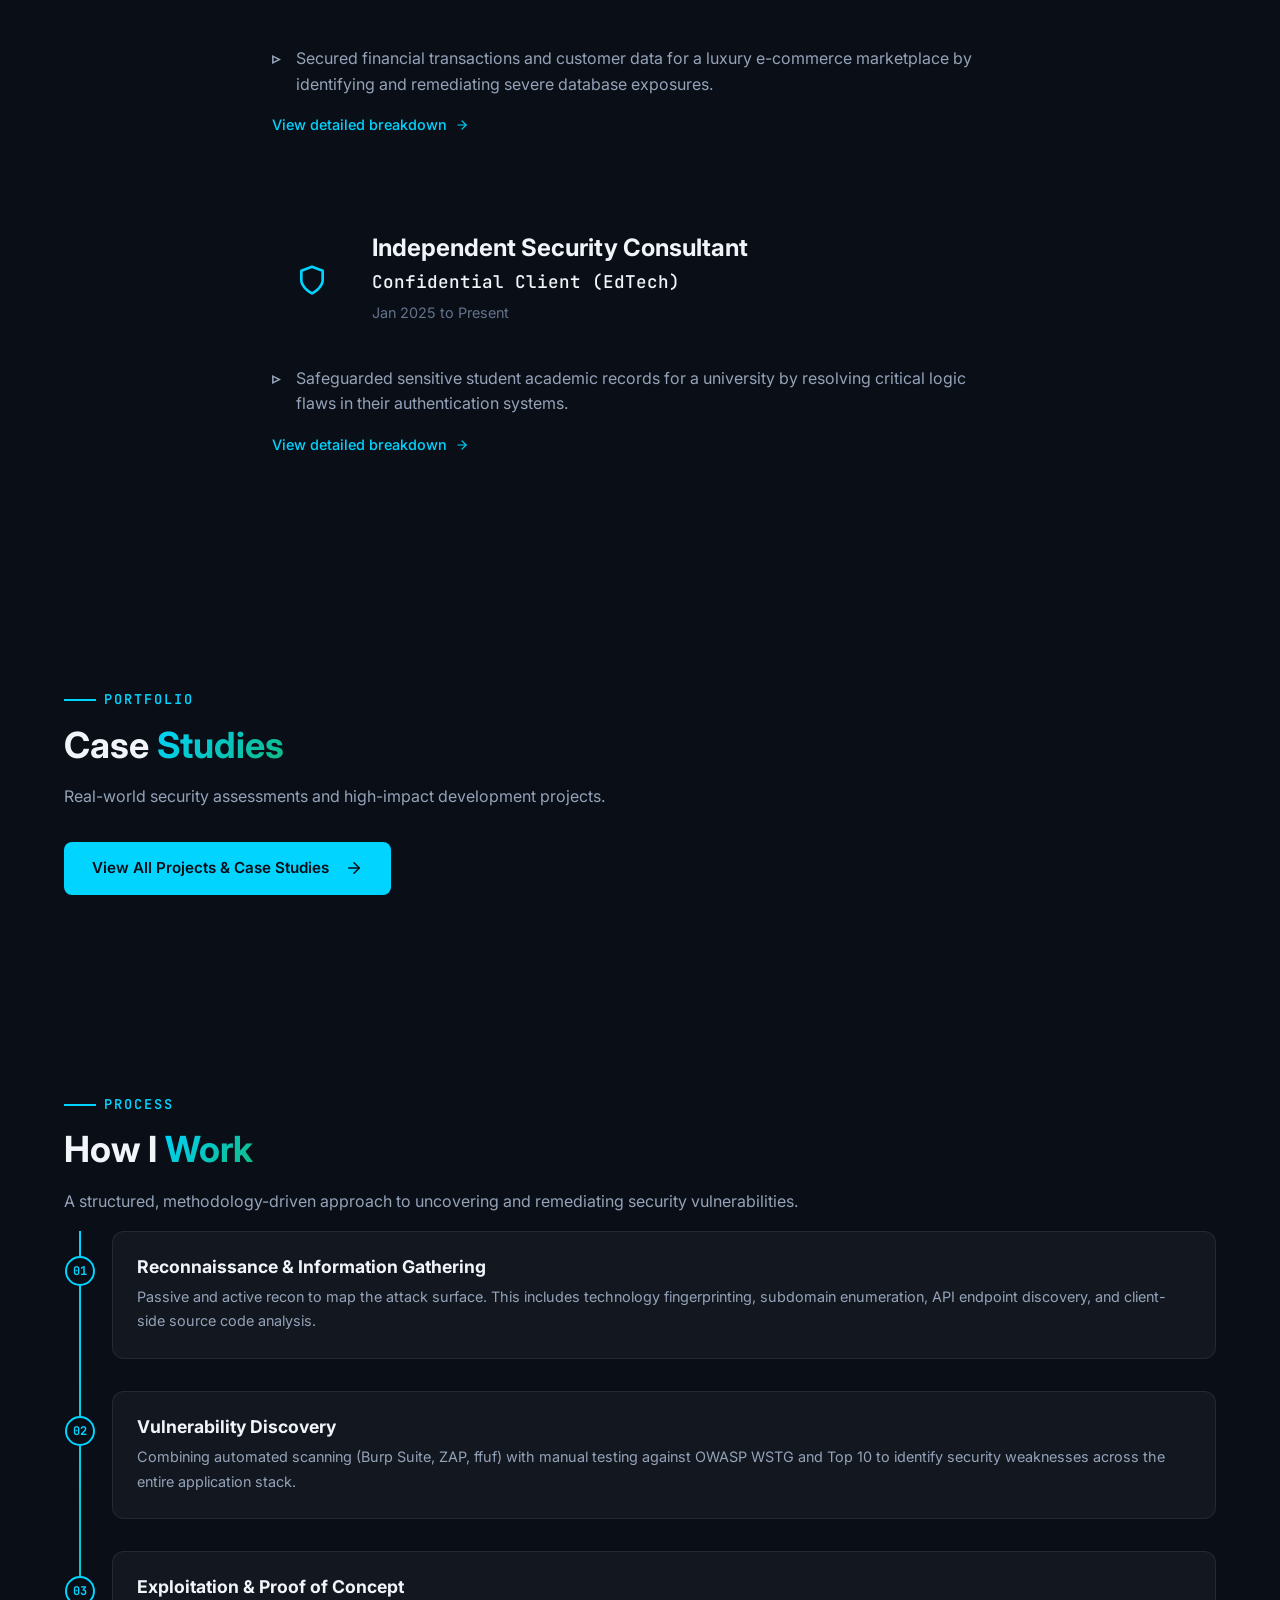
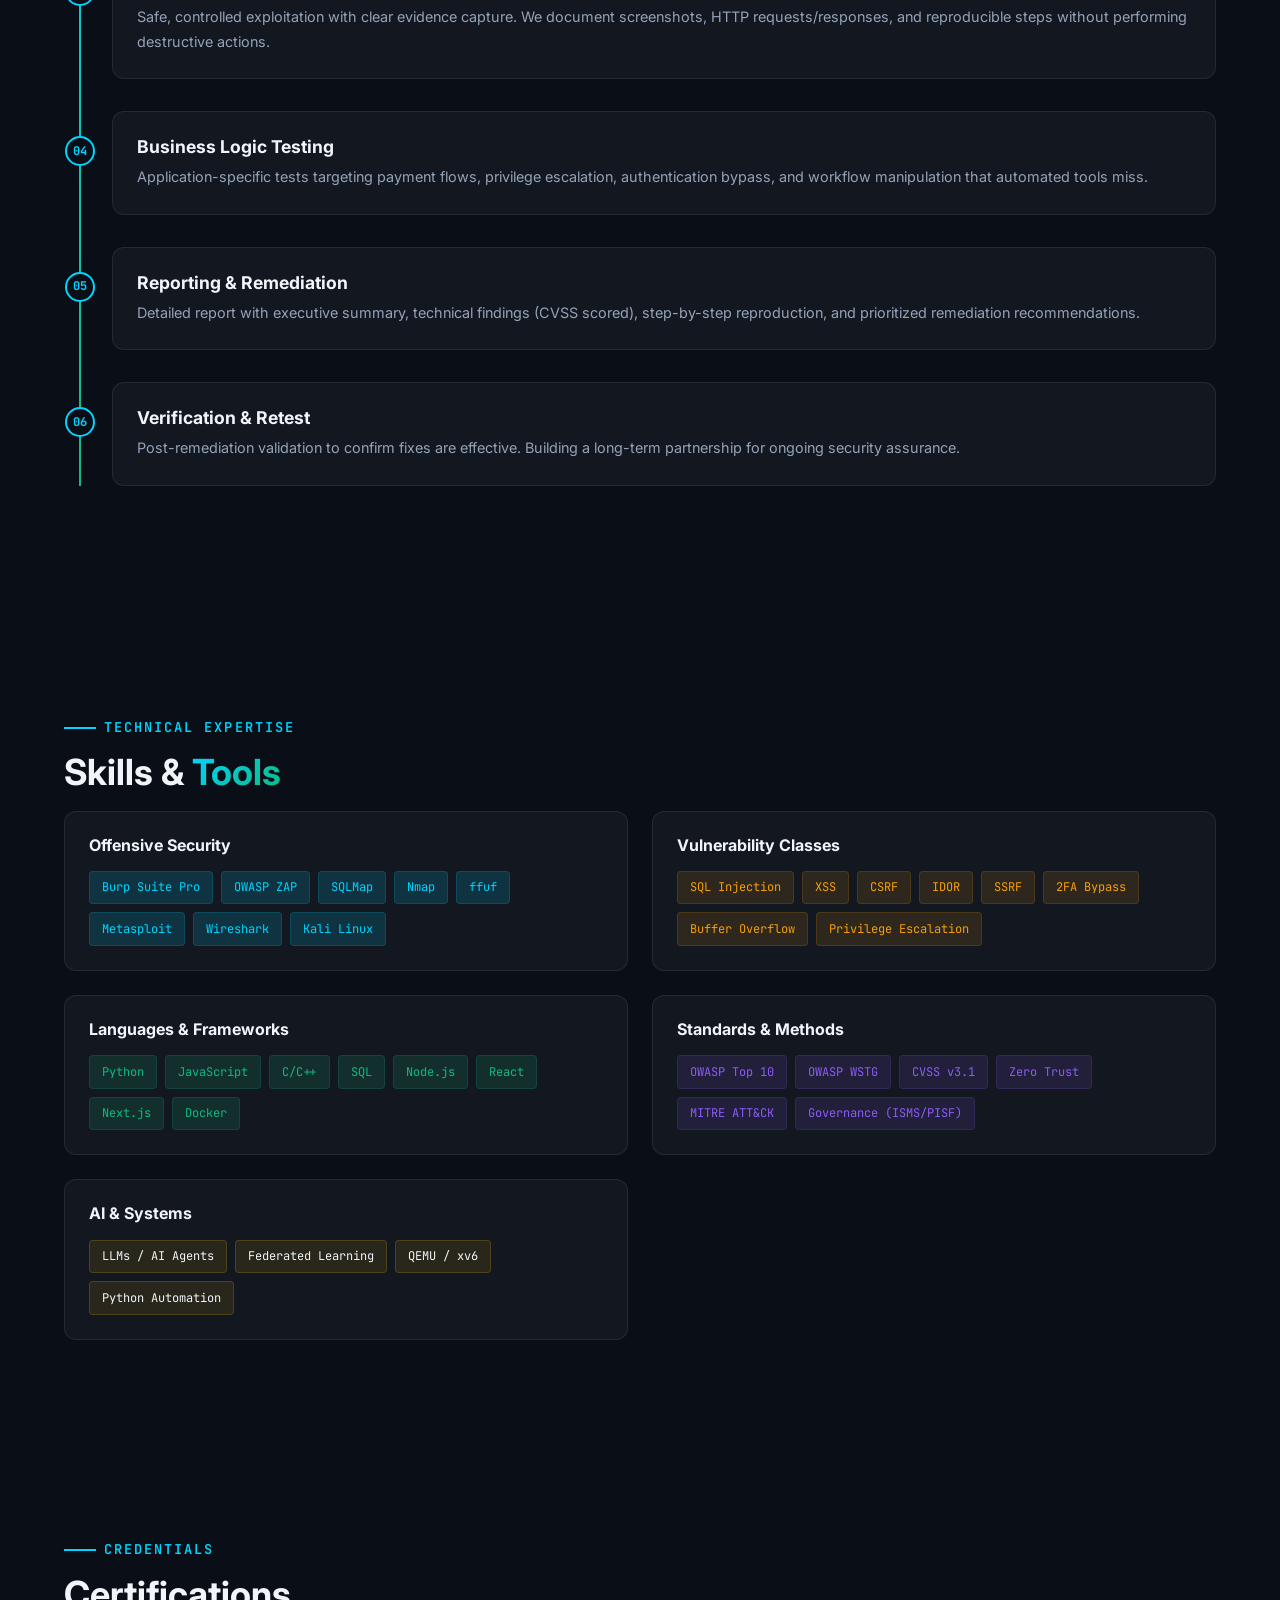
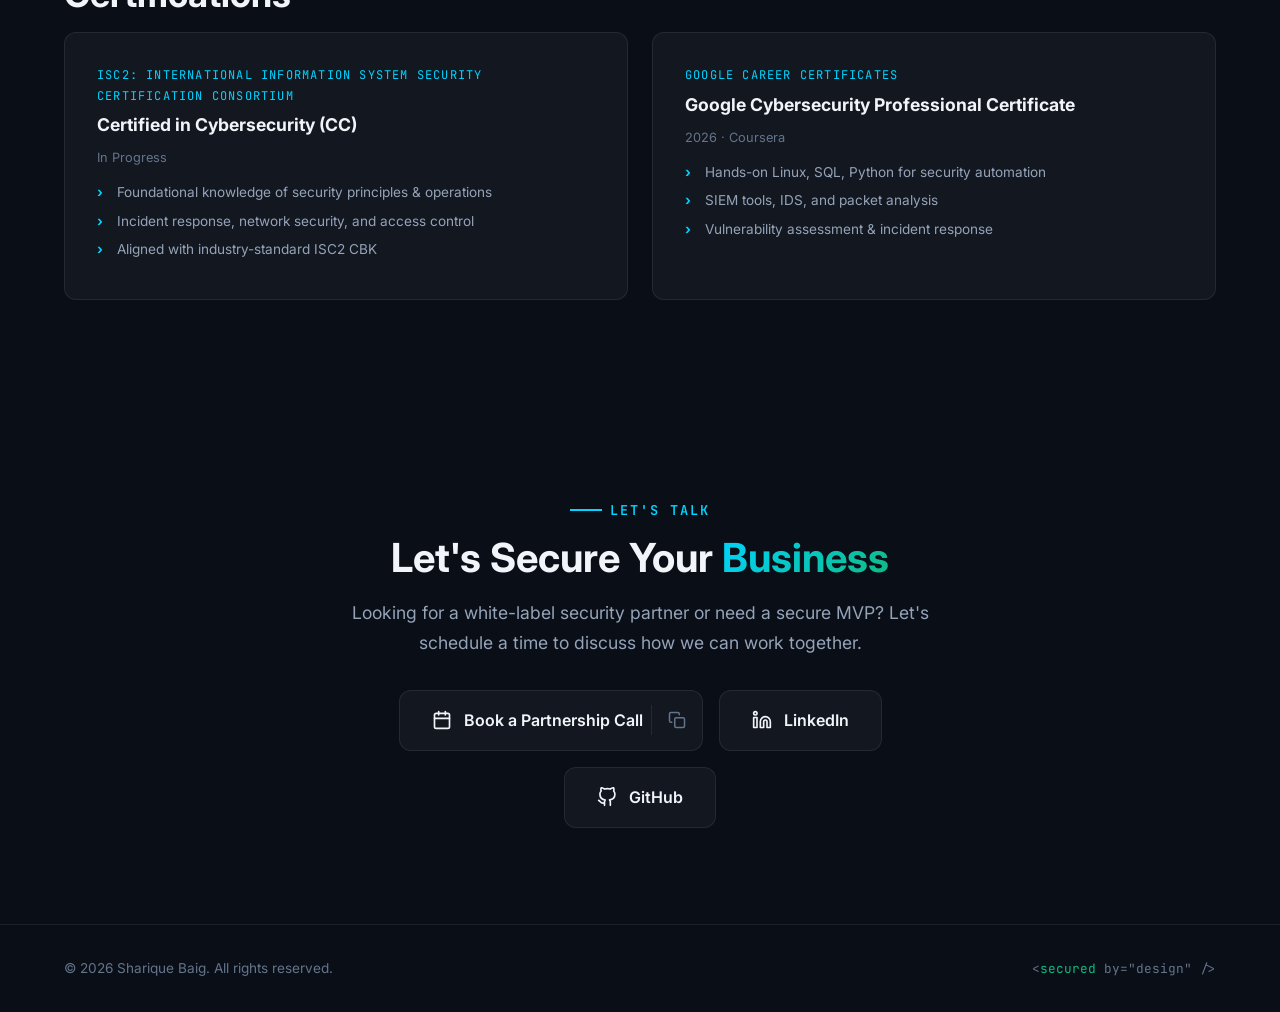
==== commit d3a9e010: "changed the code to reflect B2B agency position" ====
--- a/index.html
+++ b/index.html
@@ -43,7 +43,7 @@
         <li><a href="projects.html">Case Studies</a></li>
         <li><a href="#methodology">Methodology</a></li>
         <li><a href="#skills">Skills</a></li>
-        <li><a href="#contact" class="nav-cta">Get In Touch</a></li>
+        <li><a href="#contact" class="nav-cta">Book a Partnership Call</a></li>
       </ul>
 
       <button class="nav-toggle" id="navToggle" aria-label="Toggle navigation">
@@ -64,10 +64,10 @@
 
     <div class="container">
       <div class="hero-content">
-        <p class="hero-subtitle">Hi, I'm Sharique Baig</p>
+        <p class="hero-subtitle">B2B DevSecOps Consultancy</p>
         <h1>
-          Cybersecurity Specialist &
-          <span class="highlight">Full-Stack Developer</span>
+          The Secure Innovation Partner for<br>
+          <span class="highlight">Agencies & Startups</span>
         </h1>
         <p class="hero-tagline">
           <span id="typed-text"></span><span class="cursor"></span>
@@ -84,10 +84,12 @@
           <a href="#contact" class="btn btn-outline">
             <svg width="18" height="18" viewBox="0 0 24 24" fill="none" stroke="currentColor" stroke-width="2"
               stroke-linecap="round" stroke-linejoin="round">
-              <path d="M4 4h16c1.1 0 2 .9 2 2v12c0 1.1-.9 2-2 2H4c-1.1 0-2-.9-2-2V6c0-1.1.9-2 2-2z"></path>
-              <polyline points="22,6 12,13 2,6"></polyline>
+              <rect x="3" y="4" width="18" height="18" rx="2" ry="2"></rect>
+              <line x1="16" y1="2" x2="16" y2="6"></line>
+              <line x1="8" y1="2" x2="8" y2="6"></line>
+              <line x1="3" y1="10" x2="21" y2="10"></line>
             </svg>
-            Get In Touch
+            Book a Partnership Call
           </a>
         </div>
       </div>
@@ -136,18 +138,13 @@
         <div class="about-text">
           <h2>Proactive security for <span class="gradient-text">modern digital assets</span></h2>
           <p>
-            I'm a cybersecurity professional specializing in penetration testing, vulnerability assessment, and security
-            consulting.
+            Unlike traditional developers who treat security as an afterthought, or security auditors who only point out flaws without knowing how to fix them, I provide end-to-end <strong>Secure Innovation</strong>.
           </p>
           <p>
-            With hands-on experience conducting real-world security assessments for e-commerce platforms and academic
-            systems, I combine technical depth with practical offensive security skills. My approach follows
-            industry-standard methodologies like OWASP WSTG and OWASP Top 10. I consistently deliver actionable findings with complete
-            remediation roadmaps.
+            Because I am both a Full-Stack Engineer and an AppSec Specialist, I don't just hand you a list of vulnerabilities—I patch your code, harden your architecture, and write your compliance reports.
           </p>
           <p>
-            Beyond security testing, I bring expertise in full-stack development, AI/ML, and embedded systems, giving me
-            a unique perspective on securing applications across the entire technology stack.
+            Whether you are a startup needing a secure MVP, or a development agency needing white-label penetration testing to pass vendor assessments, I ensure your software is enterprise-ready.
           </p>
         </div>
       </div>
@@ -175,44 +172,62 @@
 
 
   <!-- ╔══════════════════════════════════════╗ -->
+  <!-- ║        WHO I PARTNER WITH            ║ -->
+  <!-- ╚══════════════════════════════════════╝ -->
+  <section id="target-audience" style="background-color: var(--surface); border-top: 1px solid var(--border); border-bottom: 1px solid var(--border);">
+    <div class="container">
+      <div class="reveal">
+        <span class="section-label">Target Audience</span>
+        <h2>Who I <span class="gradient-text">Partner With</span></h2>
+      </div>
+      <div class="services-grid" style="grid-template-columns: repeat(auto-fit, minmax(300px, 1fr));">
+        <div class="service-card reveal" style="background: var(--surface-light);">
+          <h3>Development Agencies</h3>
+          <p>You build great software, but lack in-house security experts. I provide white-label penetration testing and security audits so your clients can pass vendor assessments and you can close enterprise deals.</p>
+        </div>
+        <div class="service-card reveal" style="background: var(--surface-light);">
+          <h3>Funded Startups & Incubators</h3>
+          <p>You need to move fast, but failing a compliance audit or suffering a breach could kill your startup. I build your MVP securely from day one to avoid costly refactoring and reputational damage.</p>
+        </div>
+      </div>
+    </div>
+  </section>
+
+  <!-- ╔══════════════════════════════════════╗ -->
   <!-- ║          SERVICES SECTION            ║ -->
   <!-- ╚══════════════════════════════════════╝ -->
   <section id="services">
     <div class="container">
       <div class="reveal">
         <span class="section-label">What I Offer</span>
-        <h2>Security <span class="gradient-text">Services</span></h2>
-        <p>Comprehensive offensive and defensive security solutions for modern businesses.</p>
+        <h2>Security <span class="gradient-text">Service Packages</span></h2>
+        <p>End-to-end solutions for agencies and startups.</p>
       </div>
 
       <div class="services-grid">
         <div class="service-card reveal">
           <div class="service-icon">
-            <svg xmlns="http://www.w3.org/2000/svg" viewBox="0 0 24 24" fill="none" stroke="currentColor" stroke-width="2" stroke-linecap="round" stroke-linejoin="round"><circle cx="11" cy="11" r="8"></circle><line x1="21" x2="16.65" y1="21" y2="16.65"></line></svg>
-          </div>
-          <h3>Penetration Testing</h3>
-          <p>Simulated real-world attacks on your web applications, APIs, and infrastructure to uncover vulnerabilities
-            before attackers do.</p>
+            <svg xmlns="http://www.w3.org/2000/svg" viewBox="0 0 24 24" fill="none" stroke="currentColor" stroke-width="2" stroke-linecap="round" stroke-linejoin="round"><path d="M12 22s8-4 8-10V5l-8-3-8 3v7c0 6 8 10 8 10z"></path></svg>
+          </div>
+          <h3>Secure MVP Development</h3>
+          <p>Full-stack product development (React, Node.js) engineered with enterprise-grade security from day one, including secure authentication, parameterized queries, and RBAC.</p>
           <div class="service-tags">
-            <span class="service-tag">OWASP Top 10</span>
-            <span class="service-tag">API Testing</span>
-            <span class="service-tag">Auth Bypass</span>
-            <span class="service-tag">Business Logic</span>
+            <span class="service-tag">Next.js / Node.js</span>
+            <span class="service-tag">Secure by Design</span>
+            <span class="service-tag">Startups</span>
           </div>
         </div>
 
         <div class="service-card reveal">
           <div class="service-icon">
-            <svg xmlns="http://www.w3.org/2000/svg" viewBox="0 0 24 24" fill="none" stroke="currentColor" stroke-width="2" stroke-linecap="round" stroke-linejoin="round"><path d="M12 22s8-4 8-10V5l-8-3-8 3v7c0 6 8 10 8 10z"></path></svg>
-          </div>
-          <h3>Vulnerability Assessment</h3>
-          <p>Automated and manual scanning to identify security weaknesses across your applications, cloud
-            infrastructure, and source code.</p>
+            <svg xmlns="http://www.w3.org/2000/svg" viewBox="0 0 24 24" fill="none" stroke="currentColor" stroke-width="2" stroke-linecap="round" stroke-linejoin="round"><circle cx="11" cy="11" r="8"></circle><line x1="21" x2="16.65" y1="21" y2="16.65"></line></svg>
+          </div>
+          <h3>AI-Augmented Penetration Testing</h3>
+          <p>Comprehensive Web/API pentesting mapped to OWASP Top 10, accelerated by my private Agentic AI framework. Delivered with a boardroom-ready report and remediation snippets. Perfect for white-labeling.</p>
           <div class="service-tags">
-            <span class="service-tag">Cloud Security</span>
-            <span class="service-tag">Code Review</span>
-            <span class="service-tag">Infrastructure</span>
-            <span class="service-tag">RLS Audit</span>
+            <span class="service-tag">White-Label Audits</span>
+            <span class="service-tag">OWASP Top 10</span>
+            <span class="service-tag">AI-Powered</span>
           </div>
         </div>
 
@@ -220,27 +235,12 @@
           <div class="service-icon">
             <svg xmlns="http://www.w3.org/2000/svg" viewBox="0 0 24 24" fill="none" stroke="currentColor" stroke-width="2" stroke-linecap="round" stroke-linejoin="round"><path d="M16 4h2a2 2 0 0 1 2 2v14a2 2 0 0 1-2 2H6a2 2 0 0 1-2-2V6a2 2 0 0 1 2-2h2"></path><rect x="8" y="2" width="8" height="4" rx="1" ry="1"></rect><path d="m9 14 2 2 4-4"></path></svg>
           </div>
-          <h3>Security Consulting</h3>
-          <p>Architecture review, remediation guidance, and priority roadmaps to strengthen your security posture and
-            meet compliance goals.</p>
+          <h3>Fractional DevSecOps & GRC</h3>
+          <p>Ongoing security leadership for mid-market companies. I review code, run monthly vulnerability scans, manage cloud security posture, and guide you toward ISO 27001/NIST compliance.</p>
           <div class="service-tags">
-            <span class="service-tag">Architecture Review</span>
-            <span class="service-tag">Remediation Plans</span>
-            <span class="service-tag">Training</span>
-          </div>
-        </div>
-
-        <div class="service-card reveal">
-          <div class="service-icon">
-            <svg xmlns="http://www.w3.org/2000/svg" viewBox="0 0 24 24" fill="none" stroke="currentColor" stroke-width="2" stroke-linecap="round" stroke-linejoin="round"><polyline points="16 18 22 12 16 6"></polyline><polyline points="8 6 2 12 8 18"></polyline></svg>
-          </div>
-          <h3>Secure Web & App Development</h3>
-          <p>Building scalable, full-stack applications with security baked in from day one. Expertise in React, Next.js, Node.js, and Docker.</p>
-          <div class="service-tags">
-            <span class="service-tag">Next.js / React</span>
-            <span class="service-tag">Node.js</span>
-            <span class="service-tag">Docker</span>
-            <span class="service-tag">Secure by Design</span>
+            <span class="service-tag">ISO 27001 / NIST</span>
+            <span class="service-tag">Cloud Security</span>
+            <span class="service-tag">Retainer</span>
           </div>
         </div>
       </div>
@@ -543,7 +543,7 @@
       <div class="contact-content reveal">
         <span class="section-label">Let's Talk</span>
         <h2>Let's Secure Your <span class="gradient-text">Business</span></h2>
-        <p>Have a project that needs a security assessment? Let's discuss how I can help protect your digital assets.
+        <p>Looking for a white-label security partner or need a secure MVP? Let's schedule a time to discuss how we can work together.
         </p>
 
         <div class="contact-links">
@@ -551,10 +551,12 @@
             <a href="mailto:shariquebaig0@gmail.com" class="contact-link" id="emailLink">
               <svg viewBox="0 0 24 24" fill="none" stroke="currentColor" stroke-width="2" stroke-linecap="round"
                 stroke-linejoin="round">
-                <path d="M4 4h16c1.1 0 2 .9 2 2v12c0 1.1-.9 2-2 2H4c-1.1 0-2-.9-2-2V6c0-1.1.9-2 2-2z"></path>
-                <polyline points="22,6 12,13 2,6"></polyline>
+                <rect x="3" y="4" width="18" height="18" rx="2" ry="2"></rect>
+                <line x1="16" y1="2" x2="16" y2="6"></line>
+                <line x1="8" y1="2" x2="8" y2="6"></line>
+                <line x1="3" y1="10" x2="21" y2="10"></line>
               </svg>
-              Email Me
+              Book a Partnership Call
             </a>
             <button class="contact-copy" id="copyEmail" title="Copy email to clipboard">
               <svg viewBox="0 0 24 24" fill="none" stroke="currentColor" stroke-width="2" stroke-linecap="round"
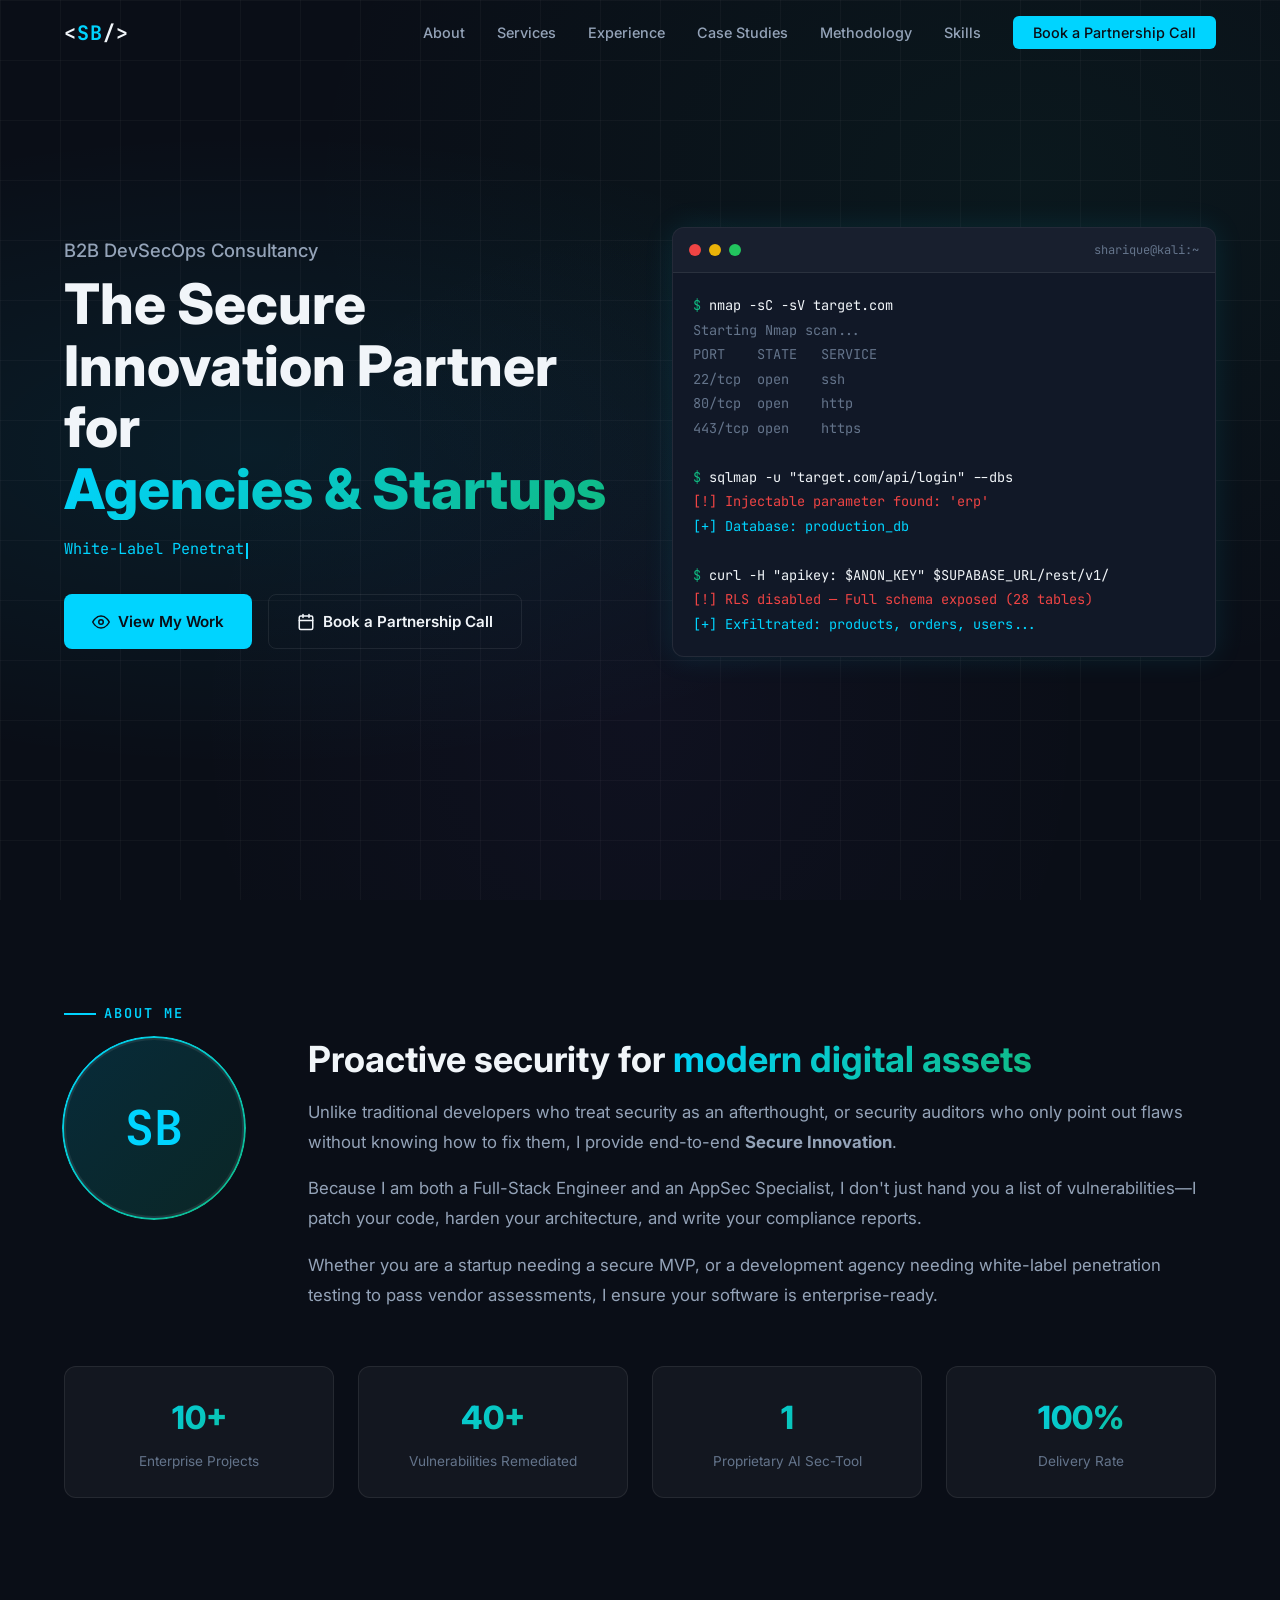
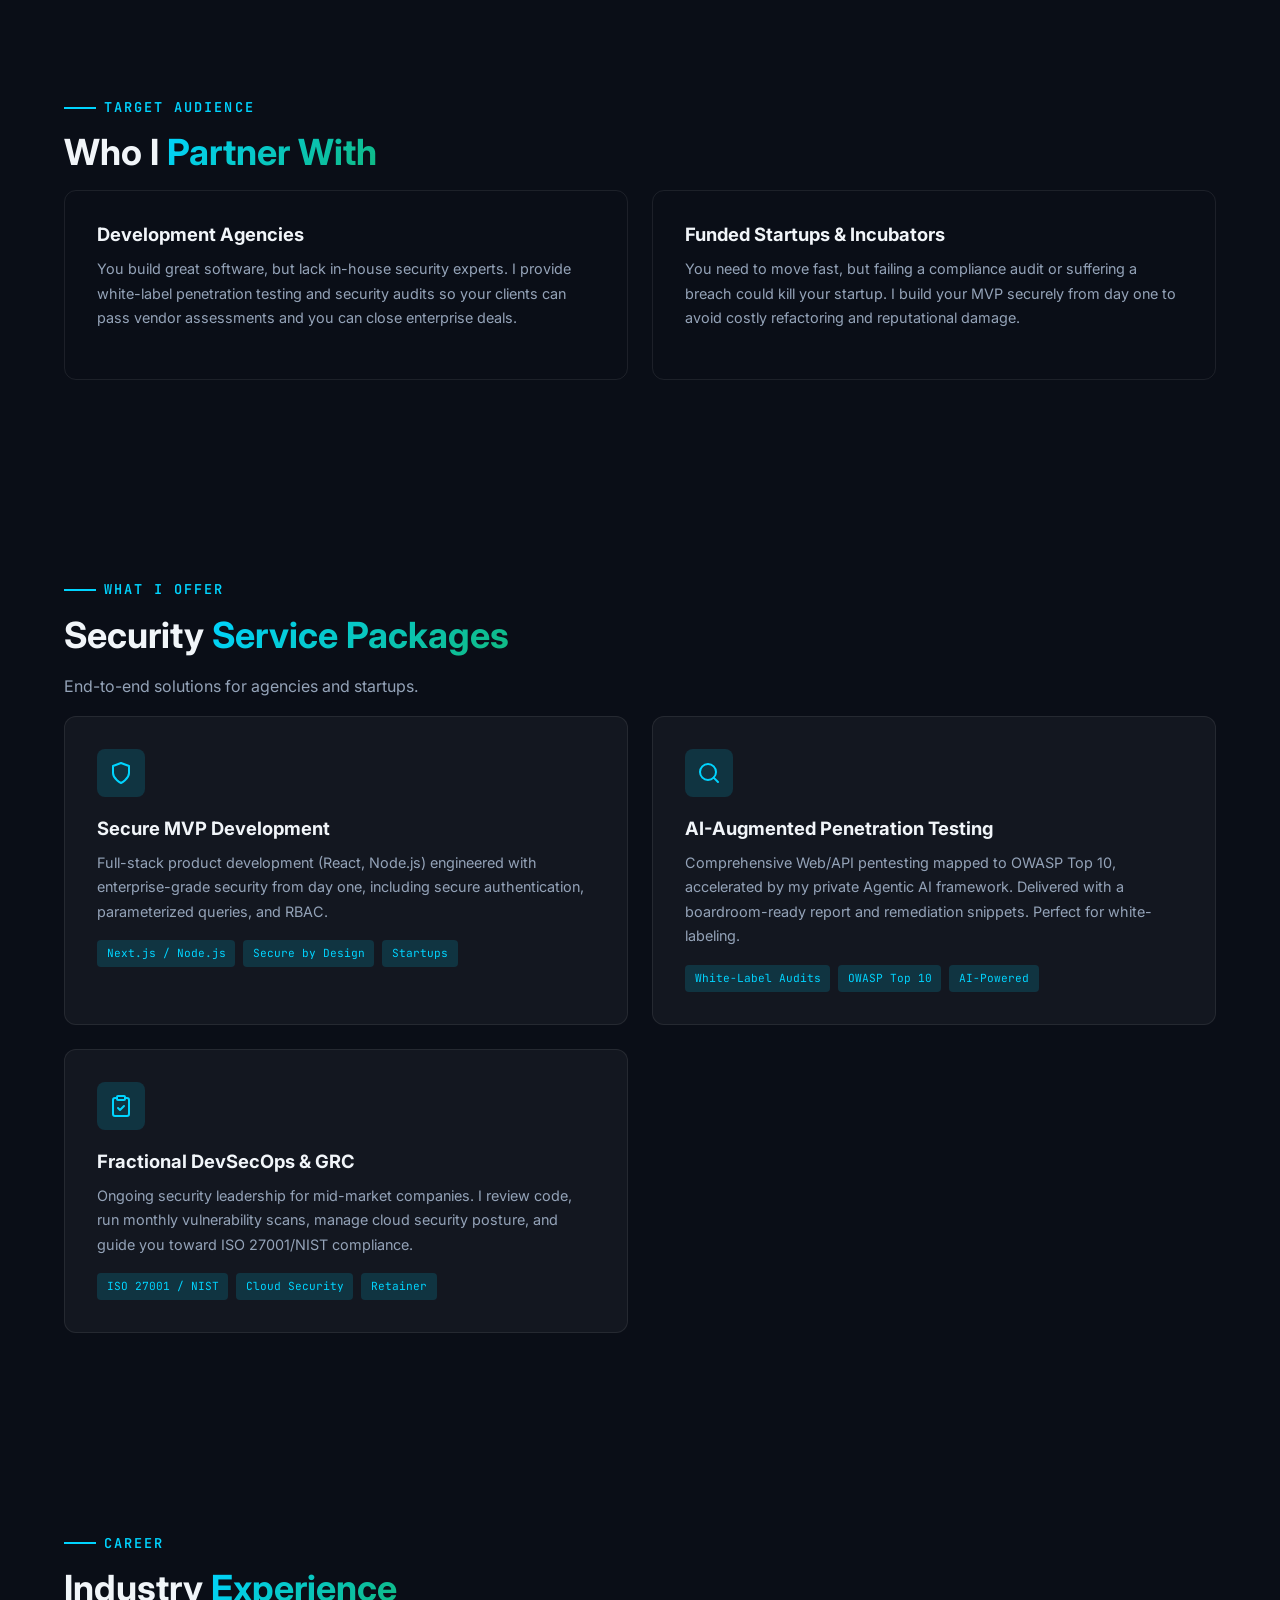
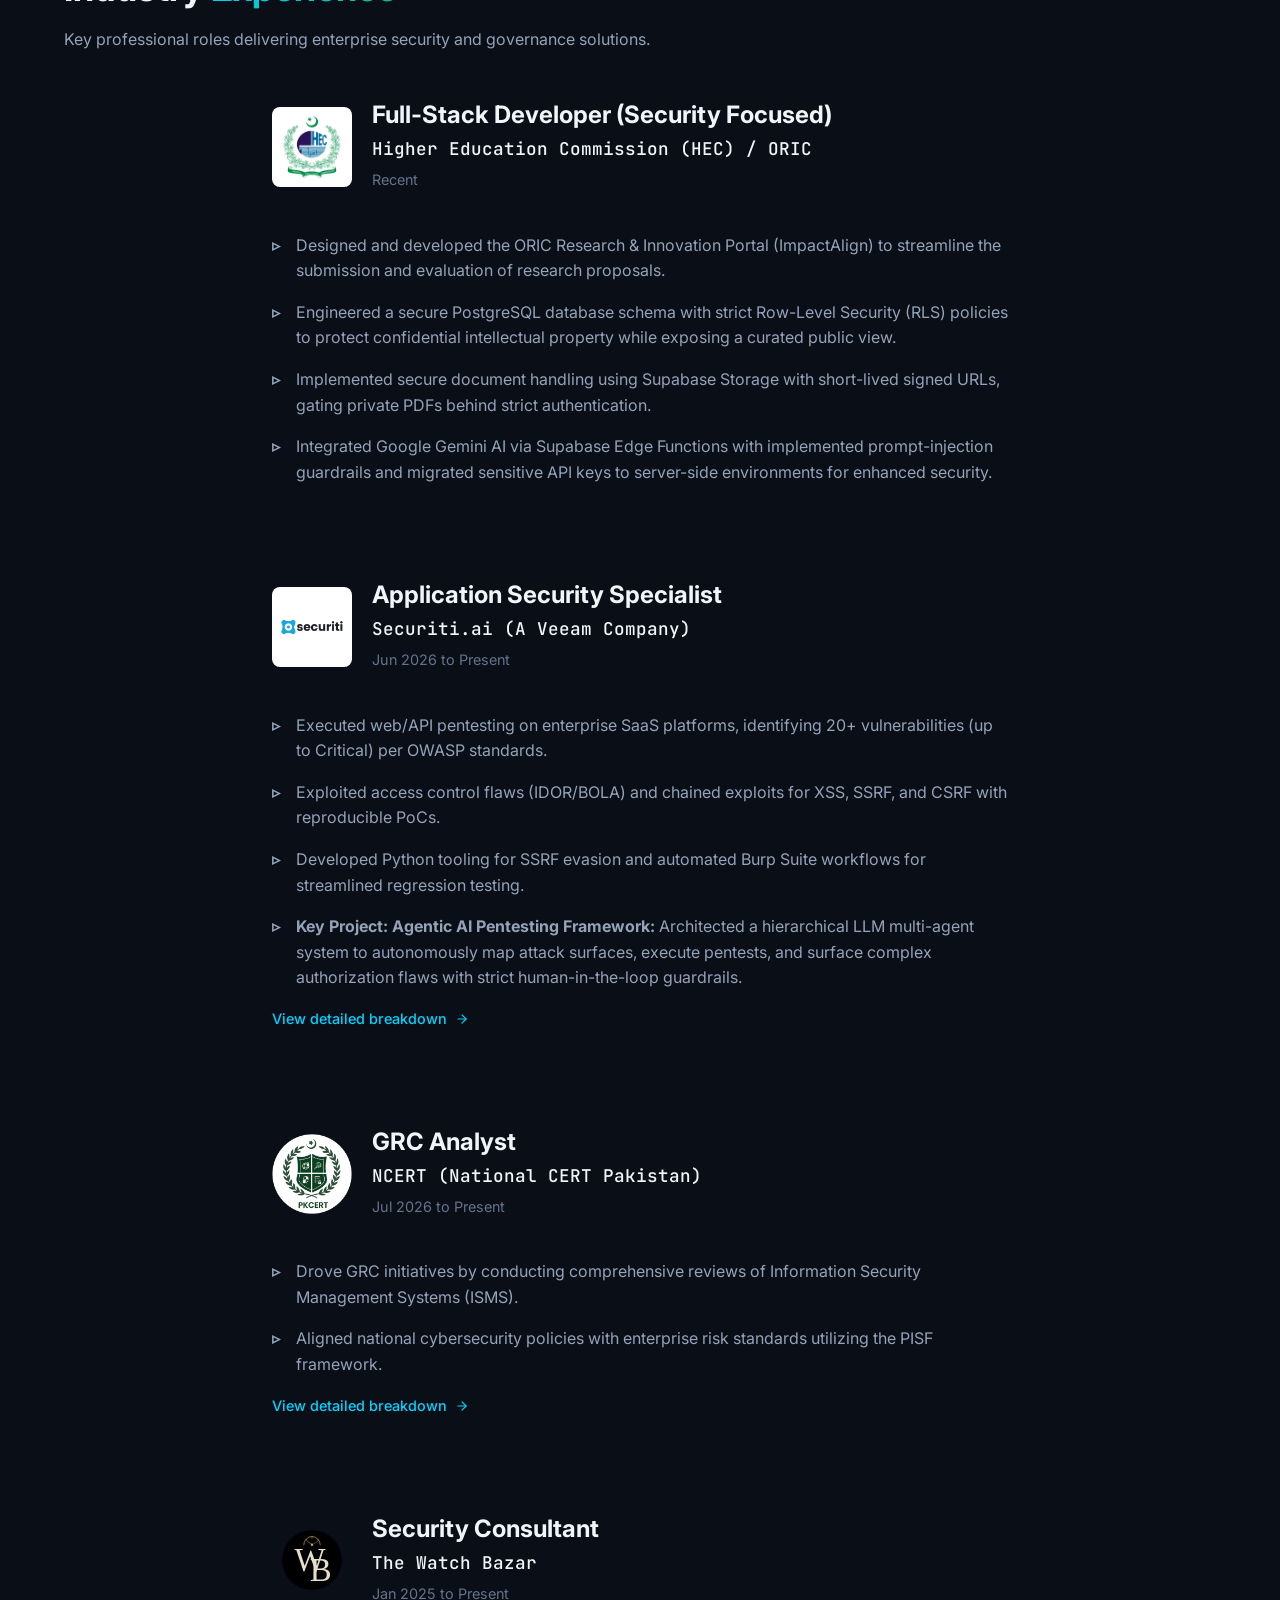
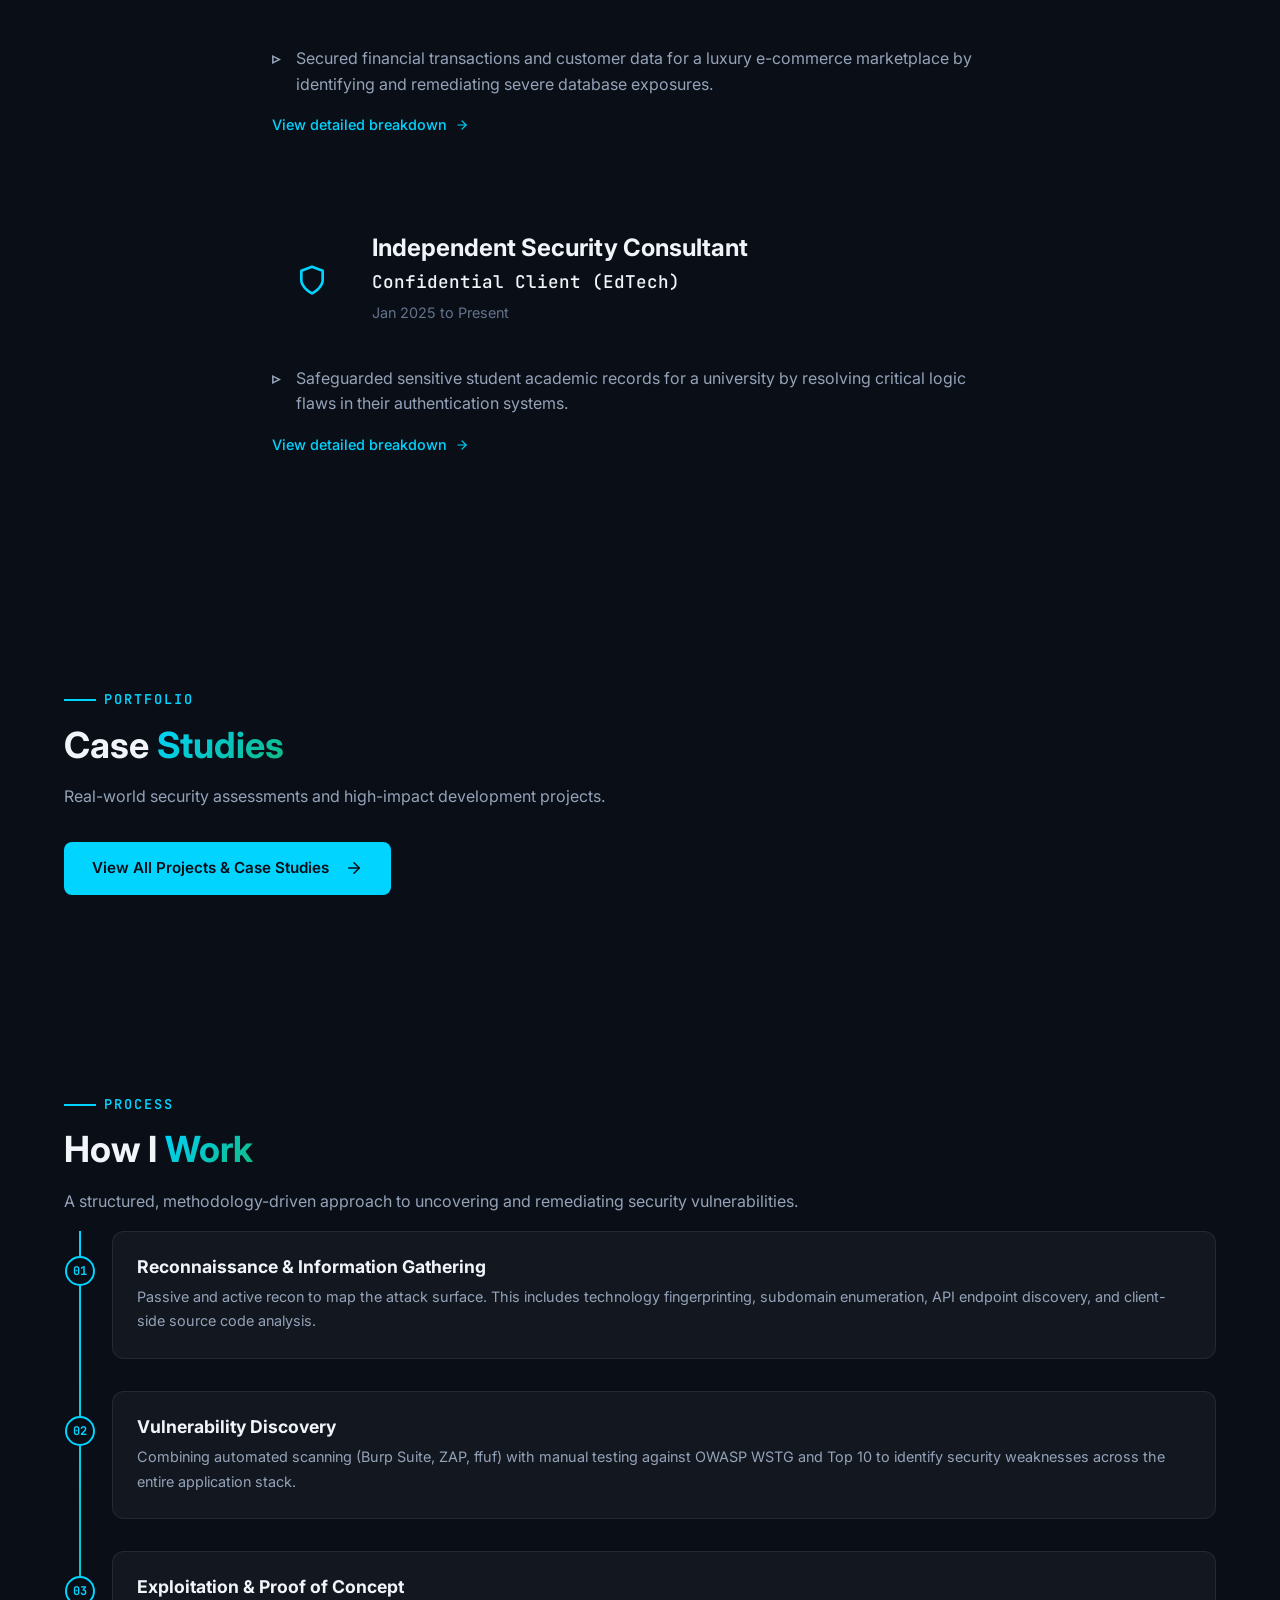
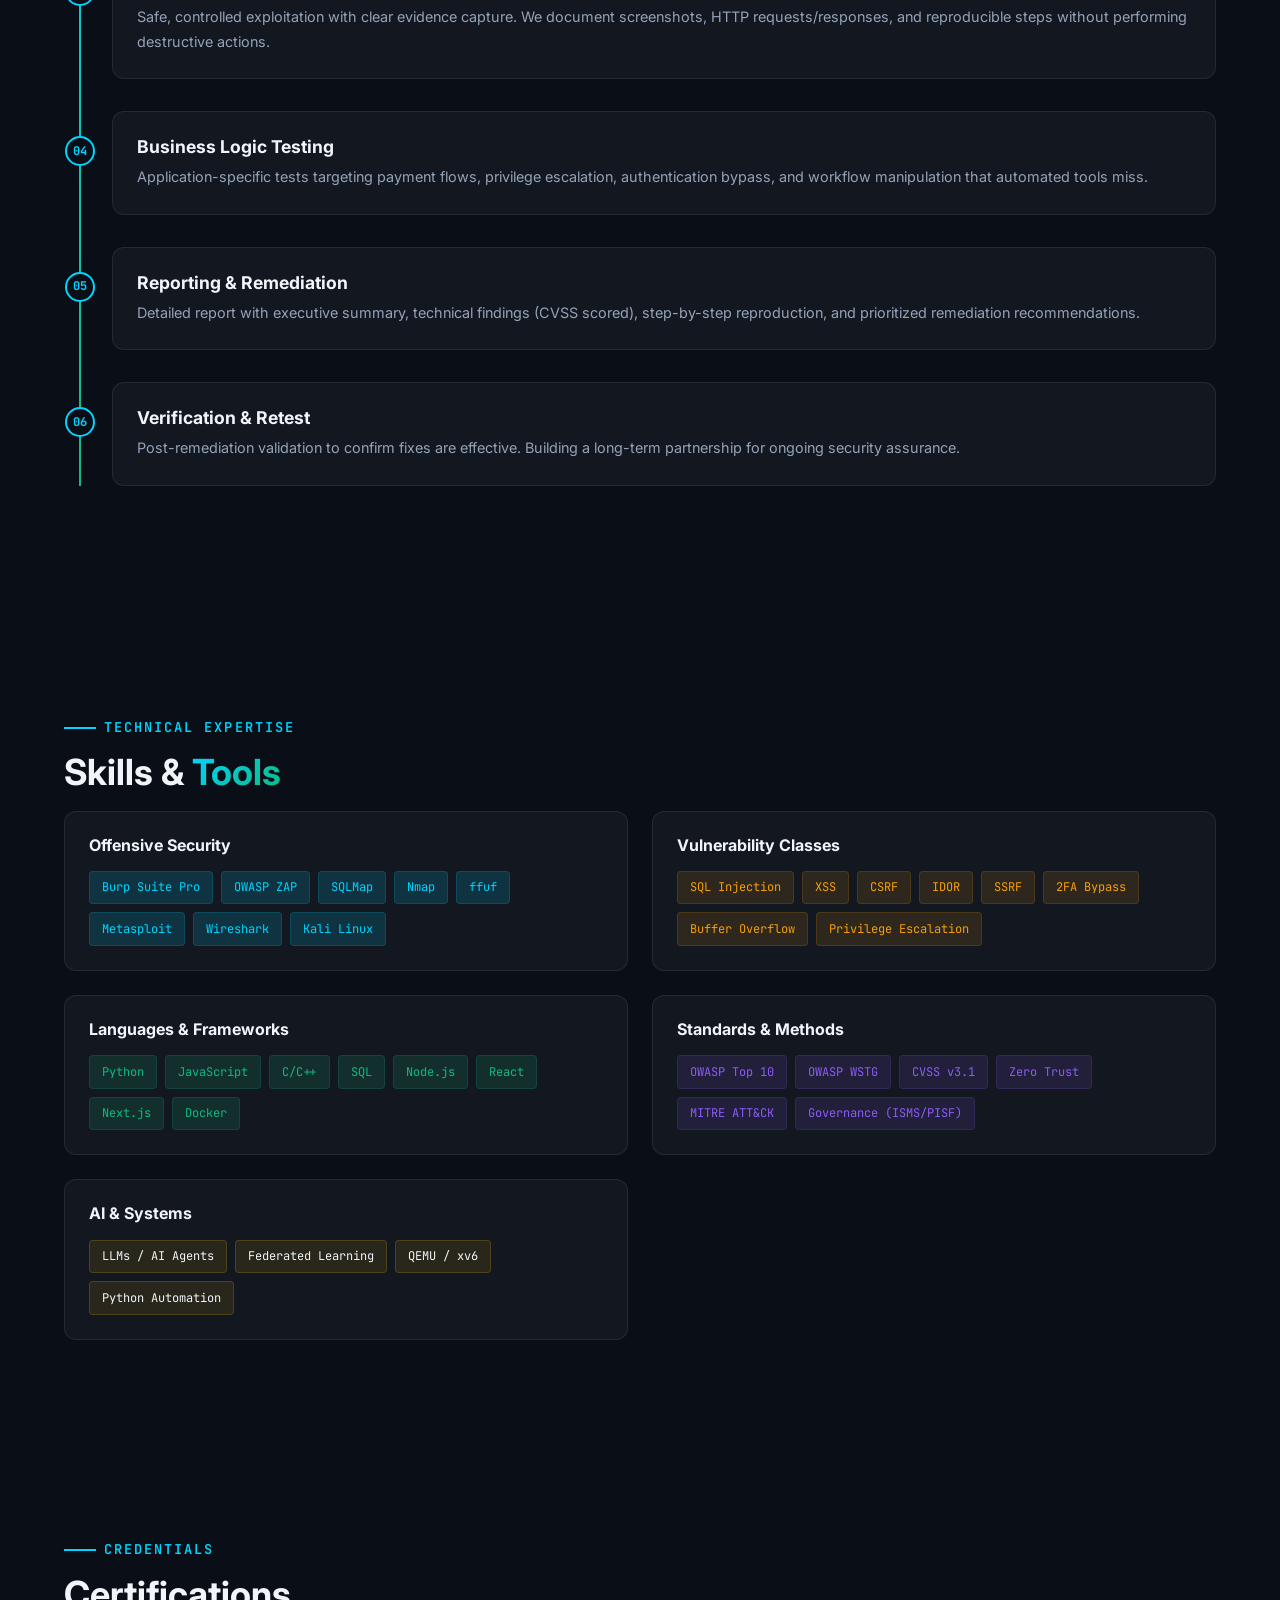
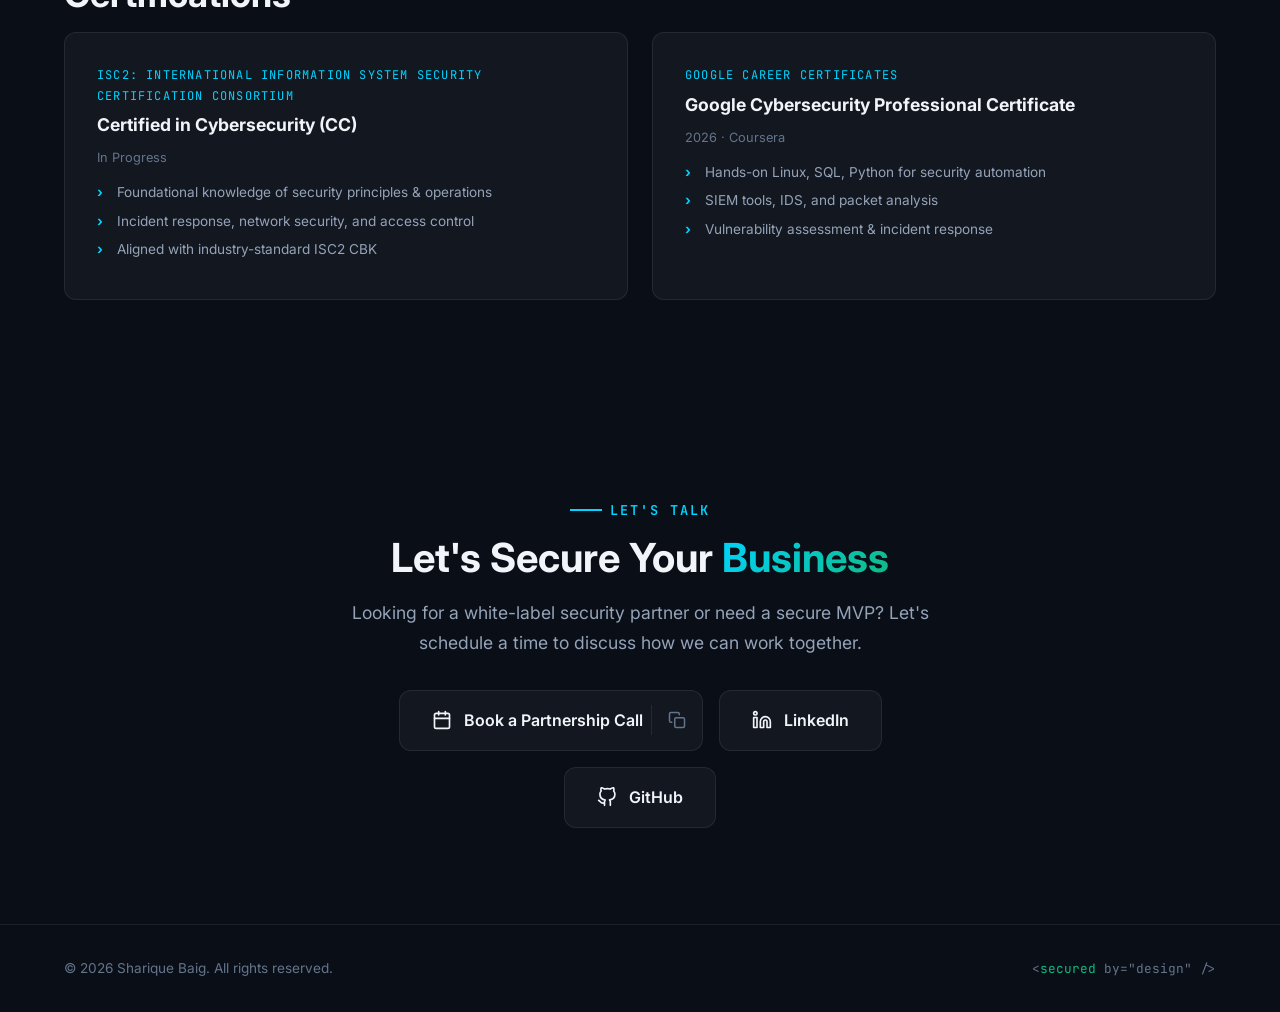
==== commit 6ea73d54: "added meeting link" ====
--- a/index.html
+++ b/index.html
@@ -43,7 +43,7 @@
         <li><a href="projects.html">Case Studies</a></li>
         <li><a href="#methodology">Methodology</a></li>
         <li><a href="#skills">Skills</a></li>
-        <li><a href="#contact" class="nav-cta">Book a Partnership Call</a></li>
+        <li><a href="https://calendly.com/shariquebaig/new-meeting" target="_blank" rel="noopener" class="nav-cta">Book a Partnership Call</a></li>
       </ul>
 
       <button class="nav-toggle" id="navToggle" aria-label="Toggle navigation">
@@ -81,7 +81,7 @@
             </svg>
             View My Work
           </a>
-          <a href="#contact" class="btn btn-outline">
+          <a href="https://calendly.com/shariquebaig/new-meeting" target="_blank" rel="noopener" class="btn btn-outline">
             <svg width="18" height="18" viewBox="0 0 24 24" fill="none" stroke="currentColor" stroke-width="2"
               stroke-linecap="round" stroke-linejoin="round">
               <rect x="3" y="4" width="18" height="18" rx="2" ry="2"></rect>
@@ -548,7 +548,7 @@
 
         <div class="contact-links">
           <div class="contact-group">
-            <a href="mailto:shariquebaig0@gmail.com" class="contact-link" id="emailLink">
+            <a href="https://calendly.com/shariquebaig/new-meeting" target="_blank" rel="noopener" class="contact-link">
               <svg viewBox="0 0 24 24" fill="none" stroke="currentColor" stroke-width="2" stroke-linecap="round"
                 stroke-linejoin="round">
                 <rect x="3" y="4" width="18" height="18" rx="2" ry="2"></rect>
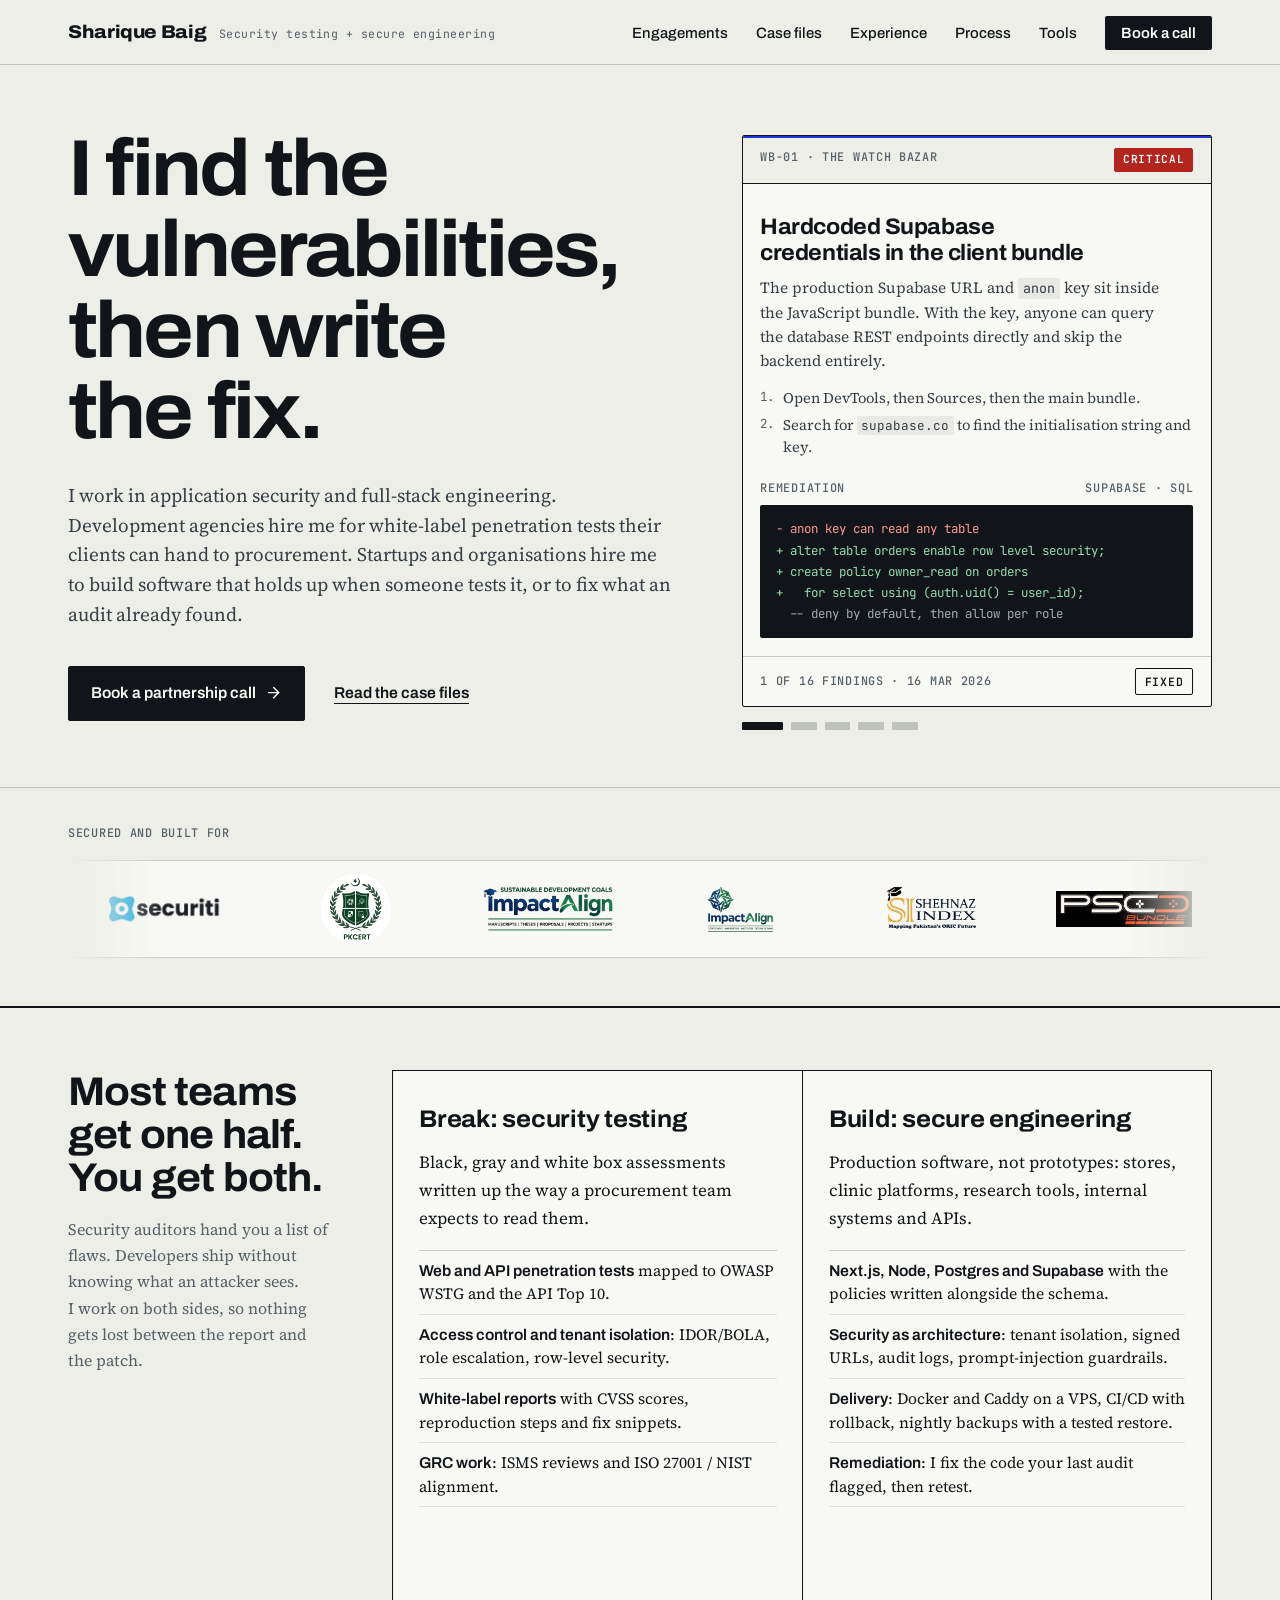
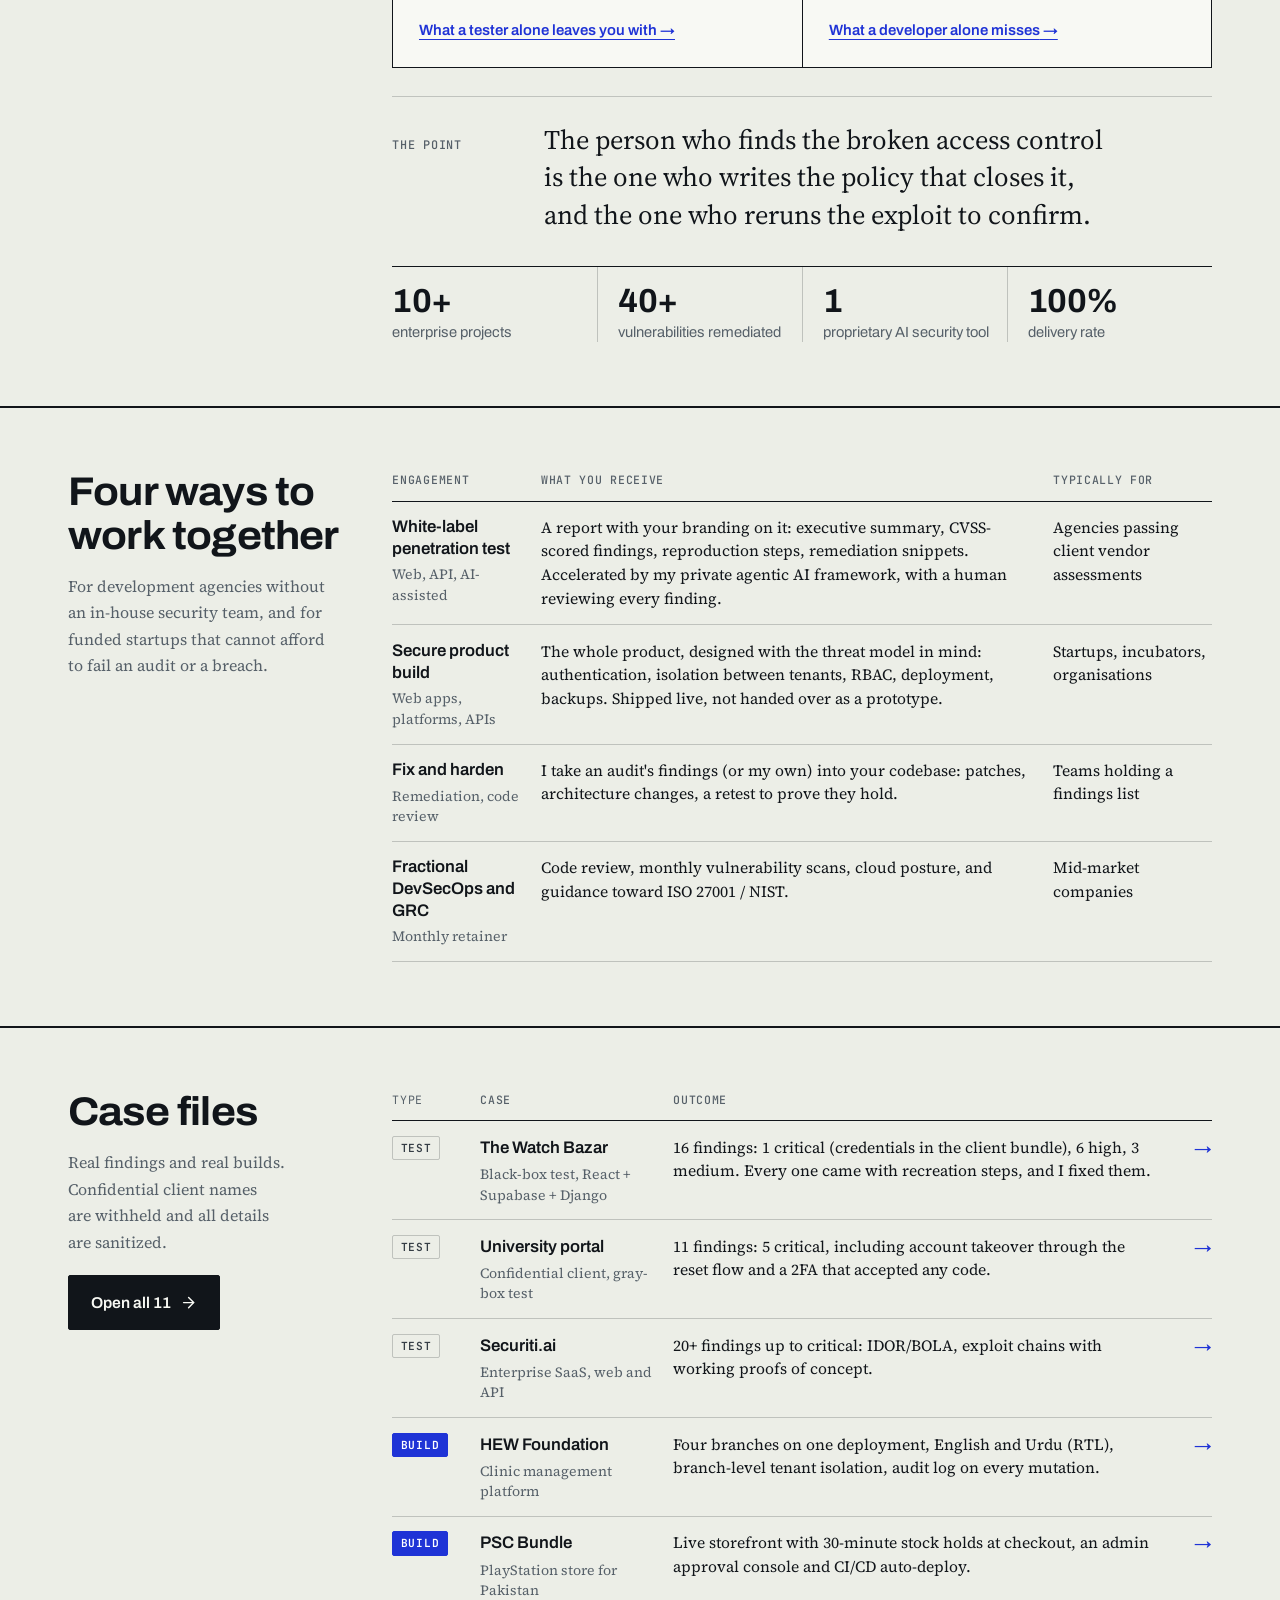
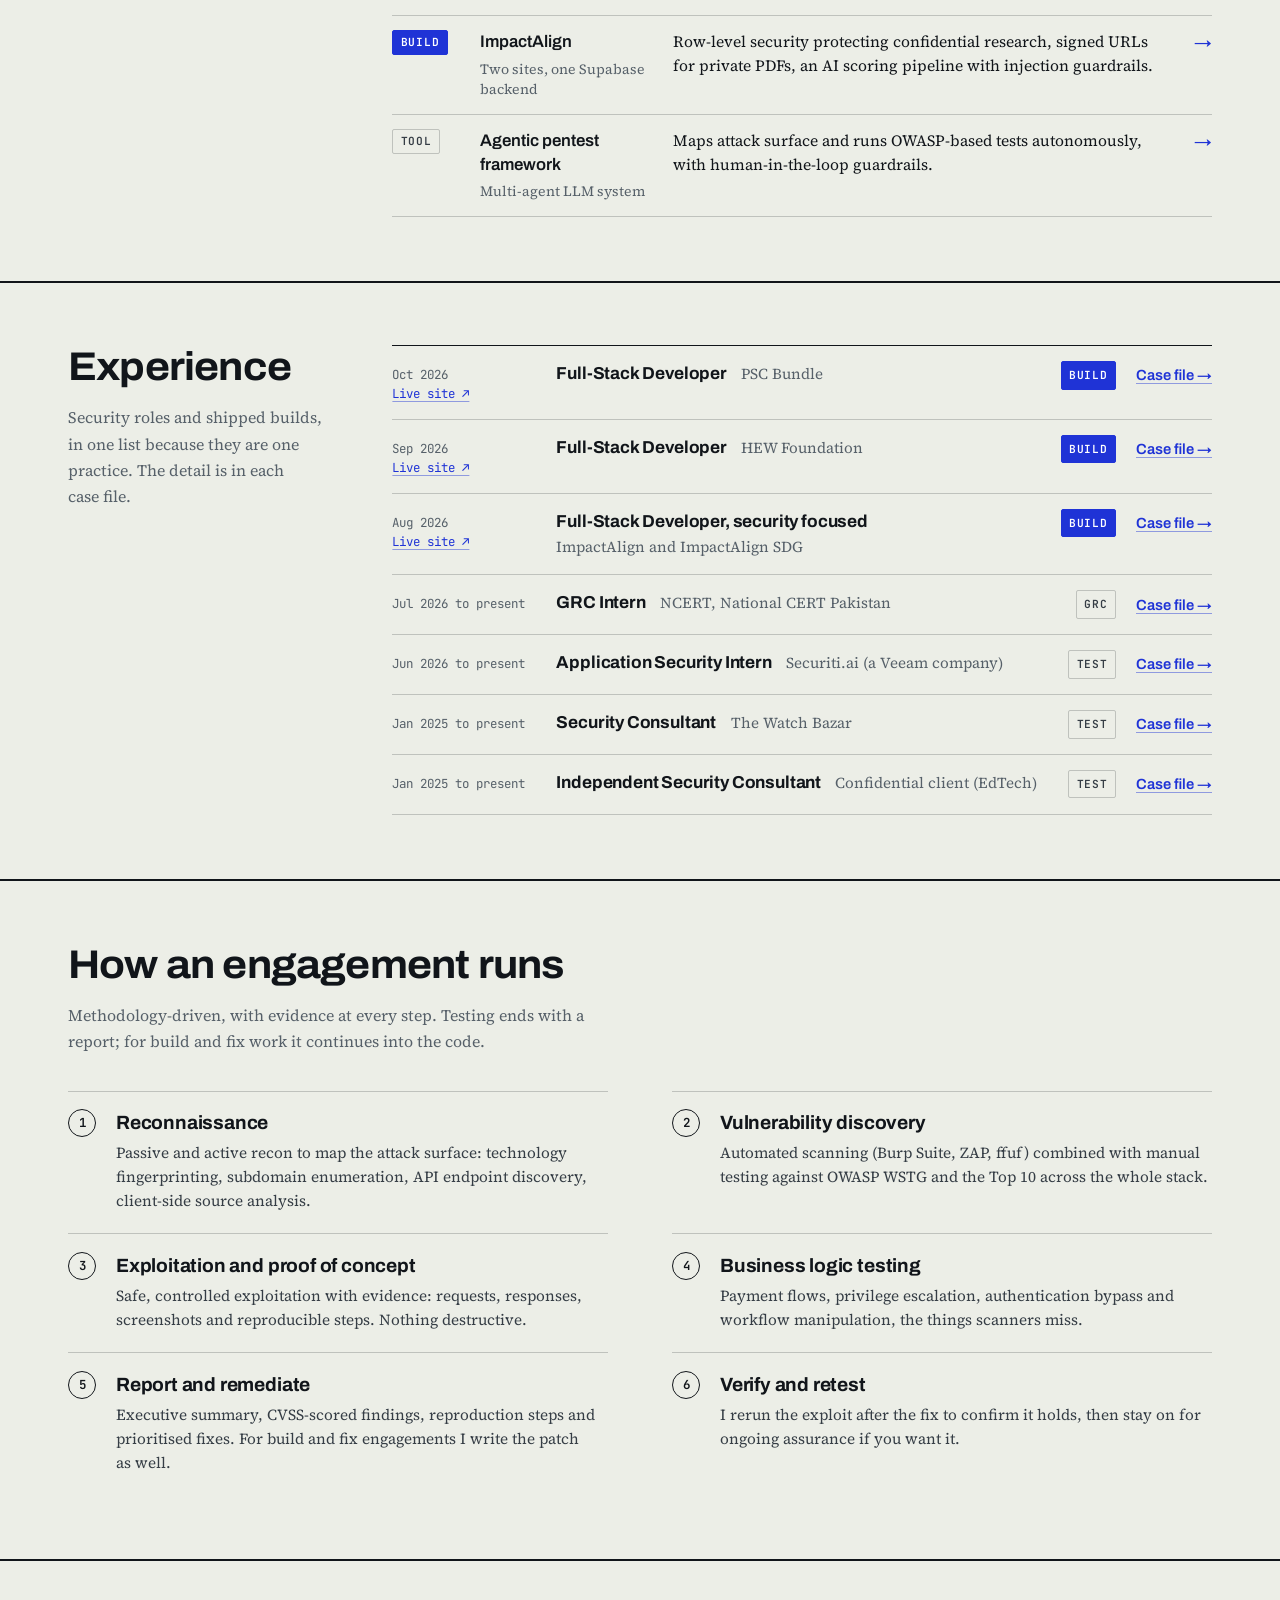
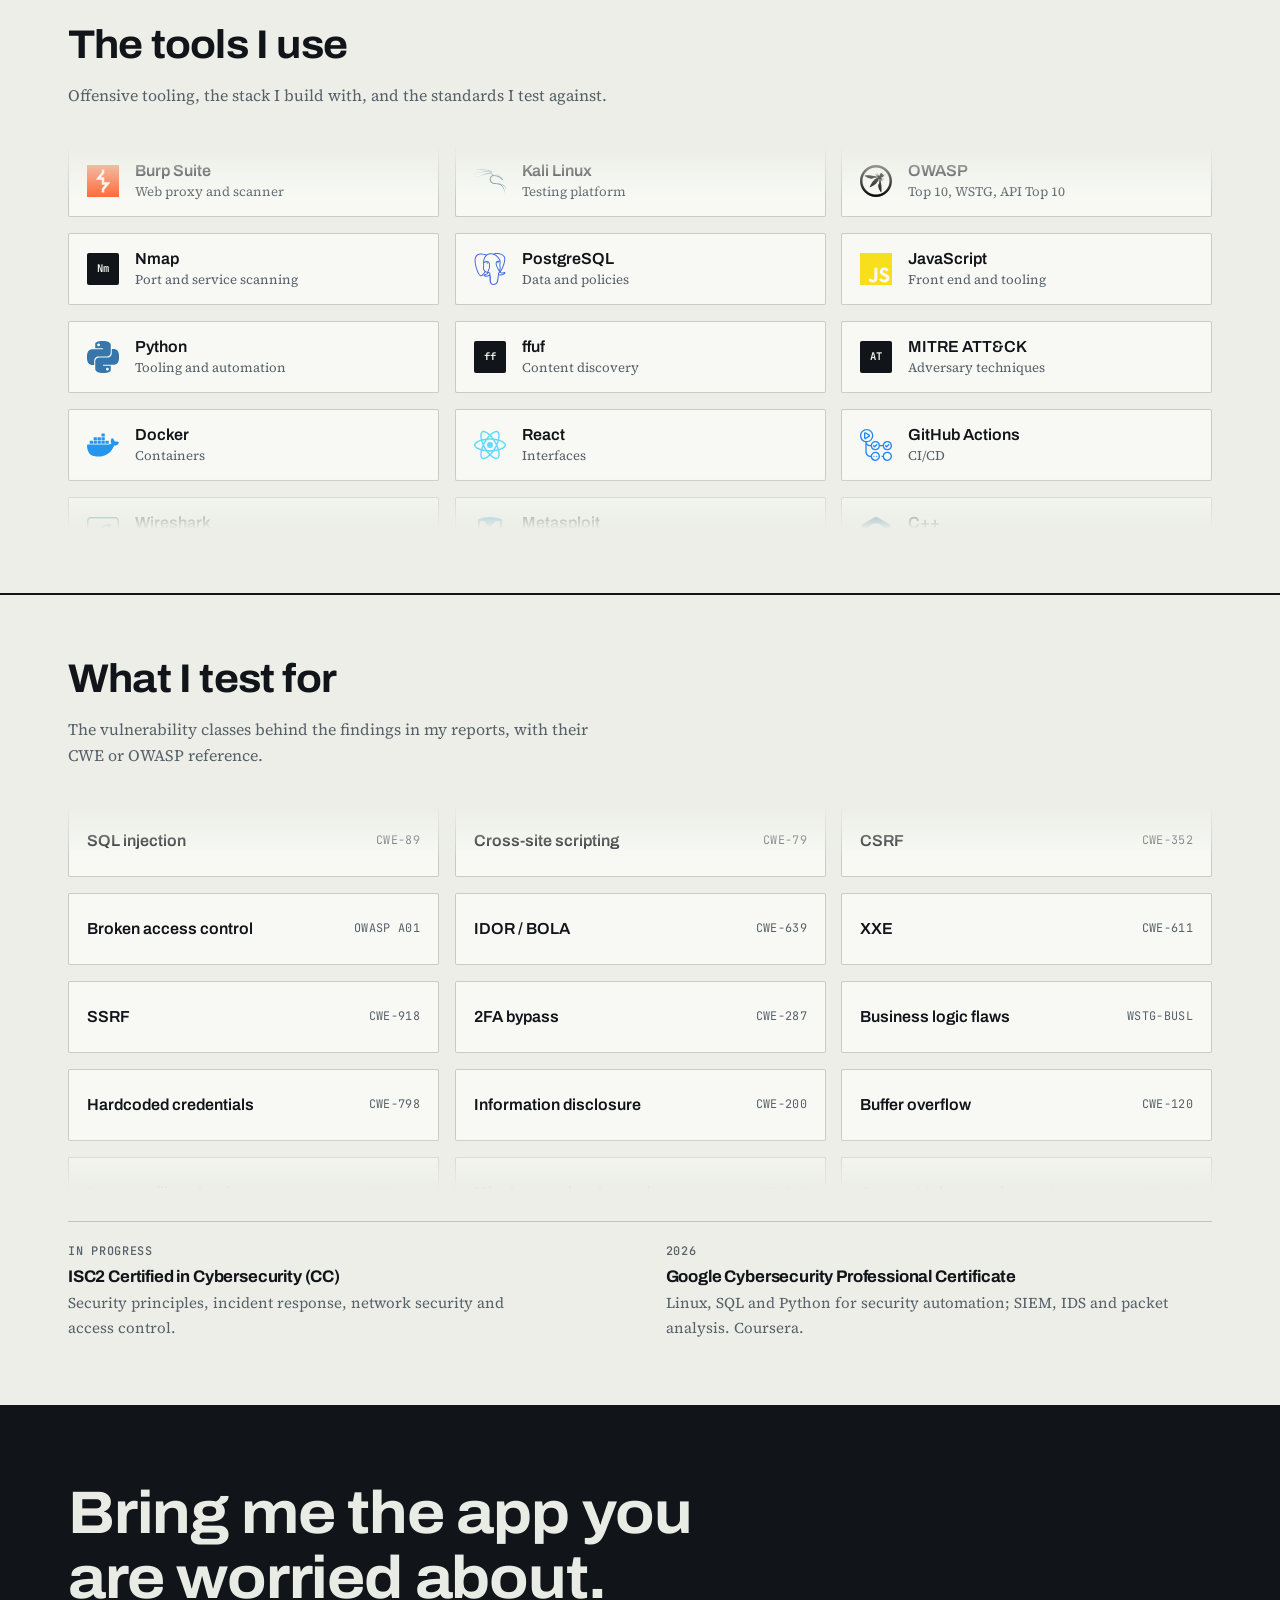
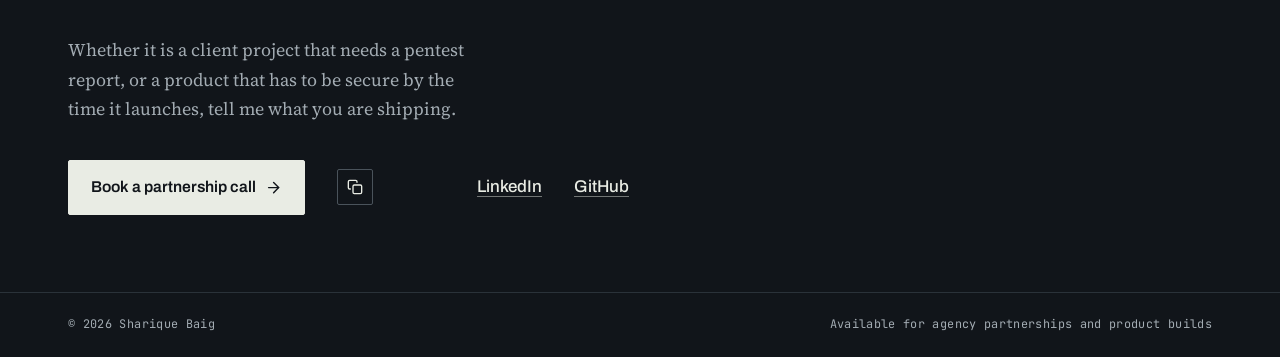
==== commit c1915e32: "Redesign portfolio as a findings report, with a dedicated phone layout Replace the dark cyan termina" ====
--- a/index.html
+++ b/index.html
@@ -3,607 +3,673 @@
 
 <head>
   <meta charset="UTF-8">
-  <meta name="viewport" content="width=device-width, initial-scale=1.0">
-  <title>Sharique Baig | Cybersecurity Consultant & Penetration Tester</title>
+  <meta name="viewport" content="width=device-width, initial-scale=1, viewport-fit=cover">
+  <title>Sharique Baig | Security testing and secure engineering</title>
   <meta name="description"
-    content="Sharique Baig, Cybersecurity Consultant & Penetration Tester. Securing digital assets through offensive security testing, vulnerability assessment, and security consulting.">
+    content="Sharique Baig works in application security and full-stack engineering. White-label penetration testing for agencies, and secure software built, hardened and fixed for startups and organisations.">
   <meta name="keywords"
-    content="cybersecurity, penetration testing, vulnerability assessment, security consultant, ethical hacking">
-
-  <!-- Fonts -->
+    content="penetration testing, white-label pentest, application security, secure software development, DevSecOps, Supabase RLS, Next.js, GRC">
+
   <link rel="preconnect" href="https://fonts.googleapis.com">
   <link rel="preconnect" href="https://fonts.gstatic.com" crossorigin>
   <link
-    href="https://fonts.googleapis.com/css2?family=Inter:wght@400;500;600;700;800&family=JetBrains+Mono:wght@400;500;600;700&display=swap"
+    href="https://fonts.googleapis.com/css2?family=Archivo:wdth,wght@62..125,400..800&family=JetBrains+Mono:wght@400;500;600&family=Source+Serif+4:opsz,wght@8..60,400..600&display=swap"
     rel="stylesheet">
 
-  <!-- Stylesheet -->
   <link rel="stylesheet" href="css/style.css">
 
-  <!-- Favicon -->
   <link rel="apple-touch-icon" sizes="180x180" href="favicon_io/apple-touch-icon.png">
   <link rel="icon" type="image/png" sizes="32x32" href="favicon_io/favicon-32x32.png">
   <link rel="icon" type="image/png" sizes="16x16" href="favicon_io/favicon-16x16.png">
   <link rel="manifest" href="favicon_io/site.webmanifest">
+  <script>document.documentElement.classList.add('js')</script>
 </head>
 
 <body>
-
-  <!-- ╔══════════════════════════════════════╗ -->
-  <!-- ║           NAVIGATION                 ║ -->
-  <!-- ╚══════════════════════════════════════╝ -->
-  <nav class="navbar" id="navbar">
+  <a class="skip" href="#main">Skip to content</a>
+
+  <header class="site-header" id="navbar">
     <div class="container">
-      <a href="#" class="nav-logo">&lt;<span>SB</span>/&gt;</a>
+      <a href="index.html" class="brand"><b>Sharique Baig</b><span>Security testing + secure engineering</span></a>
+
+      <button class="nav-toggle" id="navToggle" aria-expanded="false" aria-controls="navLinks">Menu</button>
 
       <ul class="nav-links" id="navLinks">
-        <li><a href="#about">About</a></li>
-        <li><a href="#services">Services</a></li>
+        <li><a href="#engagements">Engagements</a></li>
+        <li><a href="#casefiles">Case files</a></li>
         <li><a href="#experience">Experience</a></li>
-        <li><a href="projects.html">Case Studies</a></li>
-        <li><a href="#methodology">Methodology</a></li>
-        <li><a href="#skills">Skills</a></li>
-        <li><a href="https://calendly.com/shariquebaig/new-meeting" target="_blank" rel="noopener" class="nav-cta">Book a Partnership Call</a></li>
+        <li><a href="#process">Process</a></li>
+        <li><a href="#toolbox">Tools</a></li>
+        <li><a href="https://calendly.com/shariquebaig/new-meeting" target="_blank" rel="noopener" class="nav-cta">Book a call</a></li>
       </ul>
-
-      <button class="nav-toggle" id="navToggle" aria-label="Toggle navigation">
-        <span></span>
-        <span></span>
-        <span></span>
-      </button>
     </div>
-  </nav>
-
-
-  <!-- ╔══════════════════════════════════════╗ -->
-  <!-- ║           HERO SECTION               ║ -->
-  <!-- ╚══════════════════════════════════════╝ -->
-  <section class="hero" id="hero">
-    <div class="hero-bg"></div>
-    <div class="hero-grid"></div>
-
-    <div class="container">
-      <div class="hero-content">
-        <p class="hero-subtitle">B2B DevSecOps Consultancy</p>
-        <h1>
-          The Secure Innovation Partner for<br>
-          <span class="highlight">Agencies & Startups</span>
-        </h1>
-        <p class="hero-tagline">
-          <span id="typed-text"></span><span class="cursor"></span>
-        </p>
-        <div class="hero-buttons">
-          <a href="projects.html" class="btn btn-primary">
-            <svg width="18" height="18" viewBox="0 0 24 24" fill="none" stroke="currentColor" stroke-width="2"
-              stroke-linecap="round" stroke-linejoin="round">
-              <path d="M1 12s4-8 11-8 11 8 11 8-4 8-11 8-11-8-11-8z"></path>
-              <circle cx="12" cy="12" r="3"></circle>
-            </svg>
-            View My Work
+  </header>
+
+  <main id="main">
+
+    <!-- Hero -->
+    <section class="hero" id="hero">
+      <div class="container">
+        <div>
+          <h1>I find the vulnerabilities, then write the fix.</h1>
+          <p class="hero-lede">
+            I work in application security and full-stack engineering. Development agencies hire me for white-label penetration tests their clients can hand to procurement.
+            Startups and organisations hire me to build software that holds up when someone tests it, or to fix
+            what an audit already found.
+          </p>
+          <div class="hero-actions">
+            <a href="https://calendly.com/shariquebaig/new-meeting" target="_blank" rel="noopener" class="btn btn-primary">
+              Book a partnership call
+              <svg viewBox="0 0 24 24" fill="none" stroke="currentColor" stroke-width="2" stroke-linecap="round" stroke-linejoin="round" aria-hidden="true"><line x1="5" y1="12" x2="19" y2="12"></line><polyline points="12 5 19 12 12 19"></polyline></svg>
+            </a>
+            <a href="projects.html" class="btn btn-quiet">Read the case files</a>
+          </div>
+        </div>
+
+        
+        <!-- Findings, one fix each -->
+        <div class="sheet-wrap">
+          <div class="sheet" id="findingSheet" role="region" aria-roledescription="carousel" aria-label="Findings from my reports, each with its fix">
+            <div class="sheet-progress" aria-hidden="true"></div>
+            <article class="slide is-active" aria-label="Finding 1 of 5">
+              <div class="sheet-bar">
+                <span class="caps">WB-01 · The Watch Bazar</span>
+                <span class="chip crit">Critical</span>
+              </div>
+              <div class="sheet-body">
+                <h2 class="sheet-title">Hardcoded Supabase credentials in the client bundle</h2>
+                <p>The production Supabase URL and <code>anon</code> key sit inside the JavaScript bundle. With the key, anyone can query the database REST endpoints directly and skip the backend entirely.</p>
+                <ol class="sheet-steps"><li>Open DevTools, then Sources, then the main bundle.</li><li>Search for <code>supabase.co</code> to find the initialisation string and key.</li></ol>
+                <div class="sheet-label"><span class="caps">Remediation</span><span class="caps">Supabase · SQL</span></div>
+                <div class="diff">
+                <span class="del">- anon key can read any table</span>
+                <span class="add">+ alter table orders enable row level security;</span>
+                <span class="add">+ create policy owner_read on orders</span>
+                <span class="add">+   for select using (auth.uid() = user_id);</span>
+                <span class="ctx">  -- deny by default, then allow per role</span>
+                </div>
+              </div>
+              <div class="sheet-foot">
+                <span class="caps">1 of 16 findings · 16 Mar 2026</span>
+                <span class="stamp">Fixed</span>
+              </div>
+            </article>
+            <article class="slide" aria-label="Finding 2 of 5">
+              <div class="sheet-bar">
+                <span class="caps">WB-15 · The Watch Bazar</span>
+                <span class="chip high">High</span>
+              </div>
+              <div class="sheet-body">
+                <h2 class="sheet-title">Seller financial data exposed to every other seller</h2>
+                <p>The Product API returns commissions and net profit to any authenticated seller, whoever owns the listing. A competitor can scrape every store's margins.</p>
+                <ol class="sheet-steps"><li>Authenticate as Seller A.</li><li>Request Seller B's product ID and read <code>pricing_breakdown</code> in the JSON.</li></ol>
+                <div class="sheet-label"><span class="caps">Remediation</span><span class="caps">Django · Python</span></div>
+                <div class="diff">
+                <span class="del">- fields = [..., "pricing_breakdown"]</span>
+                <span class="add">+ def to_representation(self, product):</span>
+                <span class="add">+     data = super().to_representation(product)</span>
+                <span class="add">+     if self.context["request"].user != product.store.owner:</span>
+                <span class="add">+         data.pop("pricing_breakdown", None)</span>
+                <span class="add">+     return data</span>
+                </div>
+              </div>
+              <div class="sheet-foot">
+                <span class="caps">15 of 16 findings · 16 Mar 2026</span>
+                <span class="stamp">Fixed</span>
+              </div>
+            </article>
+            <article class="slide" aria-label="Finding 3 of 5">
+              <div class="sheet-bar">
+                <span class="caps">Finding 09 · University portal</span>
+                <span class="chip crit">Critical</span>
+              </div>
+              <div class="sheet-body">
+                <h2 class="sheet-title">Password reset code can be sent to any email address</h2>
+                <p>The reset request takes the destination email from the client request body. Change it and the one-time code goes to the attacker, who can then set the victim's password.</p>
+                <ol class="sheet-steps"><li>Start Forgot Password for a target ID and intercept the OTP request.</li><li>Replace the <code>email</code> field with an attacker address and use the code received.</li></ol>
+                <div class="sheet-label"><span class="caps">Remediation</span><span class="caps">Node · Express</span></div>
+                <div class="diff">
+                <span class="del">- sendOtp(req.body.email)</span>
+                <span class="add">+ const { email } = await getUser(session.userId)</span>
+                <span class="add">+ sendOtp(email)</span>
+                <span class="ctx">  // never accept a delivery address from the client</span>
+                </div>
+              </div>
+              <div class="sheet-foot">
+                <span class="caps">9 of 11 findings · 10 Jan 2026</span>
+                <span class="stamp">Fixed</span>
+              </div>
+            </article>
+            <article class="slide" aria-label="Finding 4 of 5">
+              <div class="sheet-bar">
+                <span class="caps">WB-04 · The Watch Bazar</span>
+                <span class="chip high">High</span>
+              </div>
+              <div class="sheet-body">
+                <h2 class="sheet-title">Login rate limit that lives in the browser</h2>
+                <p>Brute-force protection is implemented entirely in <code>localStorage</code>, so a script that ignores the page can attempt unlimited logins.</p>
+                <ol class="sheet-steps"><li>Make 5 wrong attempts to trigger the limit.</li><li>Run <code>localStorage.removeItem("auth_login_attempts")</code> and try again.</li></ol>
+                <div class="sheet-label"><span class="caps">Remediation</span><span class="caps">Django · Python</span></div>
+                <div class="diff">
+                <span class="del">- localStorage.setItem("auth_login_attempts", n)</span>
+                <span class="add">+ @ratelimit(key="ip", rate="5/m", block=True)</span>
+                <span class="add">+ def login(request):</span>
+                <span class="add">+     ...</span>
+                </div>
+              </div>
+              <div class="sheet-foot">
+                <span class="caps">4 of 16 findings · 16 Mar 2026</span>
+                <span class="stamp">Fixed</span>
+              </div>
+            </article>
+            <article class="slide" aria-label="Finding 5 of 5">
+              <div class="sheet-bar">
+                <span class="caps">WB-11 · The Watch Bazar</span>
+                <span class="chip med">Medium</span>
+              </div>
+              <div class="sheet-body">
+                <h2 class="sheet-title">Duplicate orders by changing one character of the key</h2>
+                <p>Checkout checks the <code>Idempotency-Key</code> header but never validates the payload against it, so a new key places the same order again.</p>
+                <ol class="sheet-steps"><li>Record the key from a checkout and replay it: rejected.</li><li>Change one character of the key and resend: a new order is created.</li></ol>
+                <div class="sheet-label"><span class="caps">Remediation</span><span class="caps">Django · Python</span></div>
+                <div class="diff">
+                <span class="del">- if Order.objects.filter(idempotency_key=key).exists():</span>
+                <span class="add">+ digest = sha256(canonical_json(body)).hexdigest()</span>
+                <span class="add">+ if Order.objects.filter(body_hash=digest,</span>
+                <span class="add">+                         created__gte=window).exists():</span>
+                <span class="add">+     return duplicate_response()</span>
+                </div>
+              </div>
+              <div class="sheet-foot">
+                <span class="caps">11 of 16 findings · 16 Mar 2026</span>
+                <span class="stamp">Fixed</span>
+              </div>
+            </article>
+          </div>
+          <div class="sheet-dots" role="group" aria-label="Choose a finding"><button type="button" class="dot" aria-label="Show finding 1" aria-current="true"></button><button type="button" class="dot" aria-label="Show finding 2"></button><button type="button" class="dot" aria-label="Show finding 3"></button><button type="button" class="dot" aria-label="Show finding 4"></button><button type="button" class="dot" aria-label="Show finding 5"></button></div>
+        </div>
+      </div>
+    </section>
+
+    <!-- Worked with -->
+    <section class="worked" aria-label="Organisations I have secured and built for">
+      <div class="container">
+        <span class="caps">Secured and built for</span>
+        <div class="logo-marquee"><div class="logo-track">
+          <ul class="logo-row">
+          <li><img src="assets/securiti_logo.png" alt="Securiti.ai" loading="lazy"></li>
+          <li><img src="assets/ncert_logo.png" alt="NCERT, National CERT Pakistan" loading="lazy"></li>
+          <li><img src="assets/logo-impactalign-sdg.png" alt="ImpactAlign SDG" loading="lazy"></li>
+          <li><img src="assets/logo-impactalign.png" alt="ImpactAlign" loading="lazy"></li>
+          <li><img src="assets/shehnaz%20index%20logo.webp" alt="Shehnaz Index" loading="lazy"></li>
+          <li class="on-dark"><img src="assets/pscbundle-logo.png" alt="PSC Bundle" loading="lazy"></li>
+          <li><img src="assets/hew-foundation-logo.jpeg" alt="HEW Foundation" loading="lazy"></li>
+          <li><img src="assets/watch%20bazaar%20logo.svg" alt="The Watch Bazar" loading="lazy"></li>
+        </ul>
+          <ul class="logo-row" aria-hidden="true">
+          <li><img src="assets/securiti_logo.png" alt="" loading="lazy"></li>
+          <li><img src="assets/ncert_logo.png" alt="" loading="lazy"></li>
+          <li><img src="assets/logo-impactalign-sdg.png" alt="" loading="lazy"></li>
+          <li><img src="assets/logo-impactalign.png" alt="" loading="lazy"></li>
+          <li><img src="assets/shehnaz%20index%20logo.webp" alt="" loading="lazy"></li>
+          <li class="on-dark"><img src="assets/pscbundle-logo.png" alt="" loading="lazy"></li>
+          <li><img src="assets/hew-foundation-logo.jpeg" alt="" loading="lazy"></li>
+          <li><img src="assets/watch%20bazaar%20logo.svg" alt="" loading="lazy"></li>
+        </ul>
+        </div></div>
+      </div>
+    </section>
+
+    <!-- Two halves -->
+    <section class="sec" id="about">
+      <div class="container">
+        <div class="sec-grid">
+          <div class="sec-head">
+            <h2>Most teams get one half. You get both.</h2>
+            <p>Security auditors hand you a list of flaws. Developers ship without knowing what an attacker sees. I work on both sides, so nothing gets lost between the report and the patch.</p>
+          </div>
+
+          <div>
+            <div class="halves-tabs" role="group" aria-label="Show Break or Build">
+              <button type="button" data-tab="break" aria-pressed="true">Break</button>
+              <button type="button" data-tab="build" aria-pressed="false">Build</button>
+            </div>
+            <div class="halves" id="halves">
+              <div class="half" data-half="break">
+                <div class="half-main">
+                <h3>Break: security testing</h3>
+                <p>Black, gray and white box assessments written up the way a procurement team expects to read them.</p>
+                <ul>
+                  <li><b>Web and API penetration tests</b> mapped to OWASP WSTG and the API Top 10.</li>
+                  <li><b>Access control and tenant isolation</b>: IDOR/BOLA, role escalation, row-level security.</li>
+                  <li><b>White-label reports</b> with CVSS scores, reproduction steps and fix snippets.</li>
+                  <li><b>GRC work</b>: ISMS reviews and ISO 27001 / NIST alignment.</li>
+                </ul>
+                  <button type="button" class="blind-toggle" aria-expanded="false">What a tester alone leaves you with<span aria-hidden="true"> →</span></button>
+                </div>
+                <div class="blind" aria-hidden="true">
+                  <div class="blind-head">
+                    <span class="caps">The blind spot</span>
+                    <button type="button" class="blind-close" aria-label="Close">Close ✕</button>
+                  </div>
+                  <h4>Hire only a tester and you get a diagnosis, not a cure.</h4>
+                  <ul>
+                    <li><span class="miss">Missed</span><p>A 16-finding PDF, and nobody on your team who can write the row-level security policy that closes the first one.</p></li>
+                    <li><span class="miss">Missed</span><p>Fix advice like &ldquo;enable RLS&rdquo; with no code. A policy that is slightly wrong still leaks, or locks real customers out.</p></li>
+                    <li><span class="miss">Missed</span><p>No retest by someone who knows both the exploit and the patch, so fixes ship unproven.</p></li>
+                  </ul>
+                  <p class="blind-cover">The build half writes the fix and proves it holds.</p>
+                </div>
+                <span class="covers" aria-hidden="true">Covers the fix</span>
+              </div>
+              <div class="half" data-half="build">
+                <div class="half-main">
+                <h3>Build: secure engineering</h3>
+                <p>Production software, not prototypes: stores, clinic platforms, research tools, internal systems and APIs.</p>
+                <ul>
+                  <li><b>Next.js, Node, Postgres and Supabase</b> with the policies written alongside the schema.</li>
+                  <li><b>Security as architecture</b>: tenant isolation, signed URLs, audit logs, prompt-injection guardrails.</li>
+                  <li><b>Delivery</b>: Docker and Caddy on a VPS, CI/CD with rollback, nightly backups with a tested restore.</li>
+                  <li><b>Remediation</b>: I fix the code your last audit flagged, then retest.</li>
+                </ul>
+                  <button type="button" class="blind-toggle" aria-expanded="false">What a developer alone misses<span aria-hidden="true"> →</span></button>
+                </div>
+                <div class="blind" aria-hidden="true">
+                  <div class="blind-head">
+                    <span class="caps">The blind spot</span>
+                    <button type="button" class="blind-close" aria-label="Close">Close ✕</button>
+                  </div>
+                  <h4>Hire only a developer and it works, until someone tests it.</h4>
+                  <ul>
+                    <li><span class="miss">Missed</span><p>The Supabase <code>anon</code> key ships in the JavaScript bundle, so anyone can query the database. Every feature still passes QA.</p></li>
+                    <li><span class="miss">Missed</span><p>Login throttling lives in <code>localStorage</code>. The page behaves; a script walks straight past it.</p></li>
+                    <li><span class="miss">Missed</span><p>The reset code is emailed to whatever address the request says. It works perfectly for honest users.</p></li>
+                  </ul>
+                  <p class="blind-cover">The break half thinks like the attacker who finds these.</p>
+                </div>
+                <span class="covers" aria-hidden="true">Covers the attack</span>
+              </div>
+            </div>
+
+            <div class="bridge">
+              <span class="caps">The point</span>
+              <p>The person who finds the broken access control is the one who writes the policy that closes it, and the one who reruns the exploit to confirm.</p>
+            </div>
+
+            <div class="figures" aria-label="Track record">
+              <div><b>10+</b>enterprise projects</div>
+              <div><b>40+</b>vulnerabilities remediated</div>
+              <div><b>1</b>proprietary AI security tool</div>
+              <div><b>100%</b>delivery rate</div>
+            </div>
+          </div>
+        </div>
+      </div>
+    </section>
+
+    <!-- Engagements -->
+    <section class="sec" id="engagements">
+      <div class="container">
+        <div class="sec-grid">
+          <div class="sec-head">
+            <h2>Four ways to work together</h2>
+            <p>For development agencies without an in-house security team, and for funded startups that cannot afford to fail an audit or a breach.</p>
+          </div>
+
+          <div>
+            <table class="ledger">
+              <thead>
+                <tr><th scope="col">Engagement</th><th scope="col">What you receive</th><th scope="col">Typically for</th></tr>
+              </thead>
+              <tbody>
+                <tr>
+                  <td>White-label penetration test<small>Web, API, AI-assisted</small></td>
+                  <td>A report with your branding on it: executive summary, CVSS-scored findings, reproduction steps, remediation snippets. Accelerated by my private agentic AI framework, with a human reviewing every finding.</td>
+                  <td>Agencies passing client vendor assessments</td>
+                </tr>
+                <tr>
+                  <td>Secure product build<small>Web apps, platforms, APIs</small></td>
+                  <td>The whole product, designed with the threat model in mind: authentication, isolation between tenants, RBAC, deployment, backups. Shipped live, not handed over as a prototype.</td>
+                  <td>Startups, incubators, organisations</td>
+                </tr>
+                <tr>
+                  <td>Fix and harden<small>Remediation, code review</small></td>
+                  <td>I take an audit's findings (or my own) into your codebase: patches, architecture changes, a retest to prove they hold.</td>
+                  <td>Teams holding a findings list</td>
+                </tr>
+                <tr>
+                  <td>Fractional DevSecOps and GRC<small>Monthly retainer</small></td>
+                  <td>Code review, monthly vulnerability scans, cloud posture, and guidance toward ISO 27001 / NIST.</td>
+                  <td>Mid-market companies</td>
+                </tr>
+              </tbody>
+            </table>
+          </div>
+        </div>
+      </div>
+    </section>
+
+    <!-- Case files -->
+    <section class="sec" id="casefiles">
+      <div class="container">
+        <div class="sec-grid">
+          <div class="sec-head">
+            <h2>Case files</h2>
+            <p>Real findings and real builds. Confidential client names are withheld and all details are sanitized.</p>
+            <p style="margin-top: 1.25rem;"><a href="projects.html" class="btn btn-primary">Open all 11 <svg viewBox="0 0 24 24" fill="none" stroke="currentColor" stroke-width="2" stroke-linecap="round" stroke-linejoin="round" aria-hidden="true"><line x1="5" y1="12" x2="19" y2="12"></line><polyline points="12 5 19 12 12 19"></polyline></svg></a></p>
+          </div>
+
+          <div>
+            <table class="ledger">
+              <thead>
+                <tr><th scope="col" class="kind">Type</th><th scope="col">Case</th><th scope="col">Outcome</th><th scope="col"><span class="sr-only"></span></th></tr>
+              </thead>
+              <tbody>
+                <tr class="row-link">
+                  <td class="kind"><span class="kindtag">Test</span></td>
+                  <td><a class="row-a" href="projects.html?tab=case3">The Watch Bazar</a><small>Black-box test, React + Supabase + Django</small></td>
+                  <td>16 findings: 1 critical (credentials in the client bundle), 6 high, 3 medium. Every one came with recreation steps, and I fixed them.</td>
+                  <td class="go" aria-hidden="true">→</td>
+                </tr>
+                <tr class="row-link">
+                  <td class="kind"><span class="kindtag">Test</span></td>
+                  <td><a class="row-a" href="projects.html?tab=case4">University portal</a><small>Confidential client, gray-box test</small></td>
+                  <td>11 findings: 5 critical, including account takeover through the reset flow and a 2FA that accepted any code.</td>
+                  <td class="go" aria-hidden="true">→</td>
+                </tr>
+                <tr class="row-link">
+                  <td class="kind"><span class="kindtag">Test</span></td>
+                  <td><a class="row-a" href="projects.html?tab=case1">Securiti.ai</a><small>Enterprise SaaS, web and API</small></td>
+                  <td>20+ findings up to critical: IDOR/BOLA, exploit chains with working proofs of concept.</td>
+                  <td class="go" aria-hidden="true">→</td>
+                </tr>
+                <tr class="row-link">
+                  <td class="kind"><span class="kindtag build">Build</span></td>
+                  <td><a class="row-a" href="projects.html?tab=case11">HEW Foundation</a><small>Clinic management platform</small></td>
+                  <td>Four branches on one deployment, English and Urdu (RTL), branch-level tenant isolation, audit log on every mutation.</td>
+                  <td class="go" aria-hidden="true">→</td>
+                </tr>
+                <tr class="row-link">
+                  <td class="kind"><span class="kindtag build">Build</span></td>
+                  <td><a class="row-a" href="projects.html?tab=case10">PSC Bundle</a><small>PlayStation store for Pakistan</small></td>
+                  <td>Live storefront with 30-minute stock holds at checkout, an admin approval console and CI/CD auto-deploy.</td>
+                  <td class="go" aria-hidden="true">→</td>
+                </tr>
+                <tr class="row-link">
+                  <td class="kind"><span class="kindtag build">Build</span></td>
+                  <td><a class="row-a" href="projects.html?tab=case9">ImpactAlign</a><small>Two sites, one Supabase backend</small></td>
+                  <td>Row-level security protecting confidential research, signed URLs for private PDFs, an AI scoring pipeline with injection guardrails.</td>
+                  <td class="go" aria-hidden="true">→</td>
+                </tr>
+                <tr class="row-link">
+                  <td class="kind"><span class="kindtag">Tool</span></td>
+                  <td><a class="row-a" href="projects.html?tab=case7">Agentic pentest framework</a><small>Multi-agent LLM system</small></td>
+                  <td>Maps attack surface and runs OWASP-based tests autonomously, with human-in-the-loop guardrails.</td>
+                  <td class="go" aria-hidden="true">→</td>
+                </tr>
+              </tbody>
+            </table>
+            <a class="ledger-more" href="projects.html">See all 11 case files →</a>
+          </div>
+        </div>
+      </div>
+    </section>
+
+    <!-- Experience -->
+    <section class="sec" id="experience">
+      <div class="container">
+        <div class="sec-grid">
+          <div class="sec-head">
+            <h2>Experience</h2>
+            <p>Security roles and shipped builds, in one list because they are one practice. The detail is in each case file.</p>
+          </div>
+
+          <div>
+<div class="xp-row">
+              <div class="xp-when">Oct 2026<br><a href="https://pscbundle.com/" target="_blank" rel="noopener">Live site ↗</a></div>
+              <div class="xp-role"><h3>Full-Stack Developer</h3><span class="org">PSC Bundle</span></div>
+              <div class="xp-meta"><span class="kindtag build">Build</span><a class="xp-link" href="projects.html?tab=case10">Case file →</a></div>
+            </div>
+            <div class="xp-row">
+              <div class="xp-when">Sep 2026<br><a href="https://app.hewfoundation.org.pk/" target="_blank" rel="noopener">Live site ↗</a></div>
+              <div class="xp-role"><h3>Full-Stack Developer</h3><span class="org">HEW Foundation</span></div>
+              <div class="xp-meta"><span class="kindtag build">Build</span><a class="xp-link" href="projects.html?tab=case11">Case file →</a></div>
+            </div>
+            <div class="xp-row">
+              <div class="xp-when">Aug 2026<br><a href="https://www.impactalign.org/" target="_blank" rel="noopener">Live site ↗</a></div>
+              <div class="xp-role"><h3>Full-Stack Developer, security focused</h3><span class="org">ImpactAlign and ImpactAlign SDG</span></div>
+              <div class="xp-meta"><span class="kindtag build">Build</span><a class="xp-link" href="projects.html?tab=case9">Case file →</a></div>
+            </div>
+            <div class="xp-row">
+              <div class="xp-when">Jul 2026 to present</div>
+              <div class="xp-role"><h3>GRC Intern</h3><span class="org">NCERT, National CERT Pakistan</span></div>
+              <div class="xp-meta"><span class="kindtag">GRC</span><a class="xp-link" href="projects.html?tab=case6">Case file →</a></div>
+            </div>
+            <div class="xp-row">
+              <div class="xp-when">Jun 2026 to present</div>
+              <div class="xp-role"><h3>Application Security Intern</h3><span class="org">Securiti.ai (a Veeam company)</span></div>
+              <div class="xp-meta"><span class="kindtag">Test</span><a class="xp-link" href="projects.html?tab=case1">Case file →</a></div>
+            </div>
+            <div class="xp-row">
+              <div class="xp-when">Jan 2025 to present</div>
+              <div class="xp-role"><h3>Security Consultant</h3><span class="org">The Watch Bazar</span></div>
+              <div class="xp-meta"><span class="kindtag">Test</span><a class="xp-link" href="projects.html?tab=case3">Case file →</a></div>
+            </div>
+            <div class="xp-row">
+              <div class="xp-when">Jan 2025 to present</div>
+              <div class="xp-role"><h3>Independent Security Consultant</h3><span class="org">Confidential client (EdTech)</span></div>
+              <div class="xp-meta"><span class="kindtag">Test</span><a class="xp-link" href="projects.html?tab=case4">Case file →</a></div>
+            </div>
+          </div>
+        </div>
+      </div>
+    </section>
+
+    <!-- Process -->
+    <section class="sec" id="process">
+      <div class="container sec-full">
+        <div class="sec-head">
+          <h2>How an engagement runs</h2>
+          <p>Methodology-driven, with evidence at every step. Testing ends with a report; for build and fix work it continues into the code.</p>
+        </div>
+        <ol class="steps">
+          <li class="step"><h3>Reconnaissance</h3><div class="step-body"><p>Passive and active recon to map the attack surface: technology fingerprinting, subdomain enumeration, API endpoint discovery, client-side source analysis.</p></div></li>
+          <li class="step"><h3>Vulnerability discovery</h3><div class="step-body"><p>Automated scanning (Burp Suite, ZAP, ffuf) combined with manual testing against OWASP WSTG and the Top 10 across the whole stack.</p></div></li>
+          <li class="step"><h3>Exploitation and proof of concept</h3><div class="step-body"><p>Safe, controlled exploitation with evidence: requests, responses, screenshots and reproducible steps. Nothing destructive.</p></div></li>
+          <li class="step"><h3>Business logic testing</h3><div class="step-body"><p>Payment flows, privilege escalation, authentication bypass and workflow manipulation, the things scanners miss.</p></div></li>
+          <li class="step"><h3>Report and remediate</h3><div class="step-body"><p>Executive summary, CVSS-scored findings, reproduction steps and prioritised fixes. For build and fix engagements I write the patch as well.</p></div></li>
+          <li class="step"><h3>Verify and retest</h3><div class="step-body"><p>I rerun the exploit after the fix to confirm it holds, then stay on for ongoing assurance if you want it.</p></div></li>
+        </ol>
+      </div>
+    </section>
+
+    <!-- Toolbox -->
+    <section class="sec" id="toolbox">
+      <div class="container sec-full">
+        <div class="sec-head">
+          <h2>The tools I use</h2>
+          <p>Offensive tooling, the stack I build with, and the standards I test against.</p>
+        </div>
+        <div class="stream" role="group" aria-label="Tools I use">
+          <div class="stream-col up" style="--t:52s">
+            <ul>
+              <li class="tile"><img src="assets/tools/burpsuite.svg" alt="" width="32" height="32" loading="lazy"><span class="tile-text"><b>Burp Suite</b><small>Web proxy and scanner</small></span></li>
+              <li class="tile"><span class="mark" aria-hidden="true">Nm</span><span class="tile-text"><b>Nmap</b><small>Port and service scanning</small></span></li>
+              <li class="tile"><img src="assets/tools/python.svg" alt="" width="32" height="32" loading="lazy"><span class="tile-text"><b>Python</b><small>Tooling and automation</small></span></li>
+              <li class="tile"><img src="assets/tools/docker.svg" alt="" width="32" height="32" loading="lazy"><span class="tile-text"><b>Docker</b><small>Containers</small></span></li>
+              <li class="tile"><img src="assets/tools/wireshark.svg" alt="" width="32" height="32" loading="lazy"><span class="tile-text"><b>Wireshark</b><small>Packet analysis</small></span></li>
+              <li class="tile"><img src="assets/tools/supabase.svg" alt="" width="32" height="32" loading="lazy"><span class="tile-text"><b>Supabase</b><small>Postgres, auth, RLS</small></span></li>
+              <li class="tile"><span class="mark" aria-hidden="true">Sq</span><span class="tile-text"><b>SQLMap</b><small>SQL injection testing</small></span></li>
+              <li class="tile"><img src="assets/tools/nextdotjs.svg" alt="" width="32" height="32" loading="lazy"><span class="tile-text"><b>Next.js</b><small>Full-stack apps</small></span></li>
+            </ul>
+            <ul aria-hidden="true">
+              <li class="tile"><img src="assets/tools/burpsuite.svg" alt="" width="32" height="32" loading="lazy"><span class="tile-text"><b>Burp Suite</b><small>Web proxy and scanner</small></span></li>
+              <li class="tile"><span class="mark" aria-hidden="true">Nm</span><span class="tile-text"><b>Nmap</b><small>Port and service scanning</small></span></li>
+              <li class="tile"><img src="assets/tools/python.svg" alt="" width="32" height="32" loading="lazy"><span class="tile-text"><b>Python</b><small>Tooling and automation</small></span></li>
+              <li class="tile"><img src="assets/tools/docker.svg" alt="" width="32" height="32" loading="lazy"><span class="tile-text"><b>Docker</b><small>Containers</small></span></li>
+              <li class="tile"><img src="assets/tools/wireshark.svg" alt="" width="32" height="32" loading="lazy"><span class="tile-text"><b>Wireshark</b><small>Packet analysis</small></span></li>
+              <li class="tile"><img src="assets/tools/supabase.svg" alt="" width="32" height="32" loading="lazy"><span class="tile-text"><b>Supabase</b><small>Postgres, auth, RLS</small></span></li>
+              <li class="tile"><span class="mark" aria-hidden="true">Sq</span><span class="tile-text"><b>SQLMap</b><small>SQL injection testing</small></span></li>
+              <li class="tile"><img src="assets/tools/nextdotjs.svg" alt="" width="32" height="32" loading="lazy"><span class="tile-text"><b>Next.js</b><small>Full-stack apps</small></span></li>
+            </ul>
+          </div>
+          <div class="stream-col down" style="--t:64s">
+            <ul>
+              <li class="tile"><img src="assets/tools/kalilinux.svg" alt="" width="32" height="32" loading="lazy"><span class="tile-text"><b>Kali Linux</b><small>Testing platform</small></span></li>
+              <li class="tile"><img src="assets/tools/postgresql.svg" alt="" width="32" height="32" loading="lazy"><span class="tile-text"><b>PostgreSQL</b><small>Data and policies</small></span></li>
+              <li class="tile"><span class="mark" aria-hidden="true">ff</span><span class="tile-text"><b>ffuf</b><small>Content discovery</small></span></li>
+              <li class="tile"><img src="assets/tools/react.svg" alt="" width="32" height="32" loading="lazy"><span class="tile-text"><b>React</b><small>Interfaces</small></span></li>
+              <li class="tile"><img src="assets/tools/metasploit.svg" alt="" width="32" height="32" loading="lazy"><span class="tile-text"><b>Metasploit</b><small>Exploitation framework</small></span></li>
+              <li class="tile"><img src="assets/tools/caddy.svg" alt="" width="32" height="32" loading="lazy"><span class="tile-text"><b>Caddy</b><small>HTTPS and reverse proxy</small></span></li>
+              <li class="tile"><span class="mark" aria-hidden="true">ZAP</span><span class="tile-text"><b>OWASP ZAP</b><small>Web app scanner</small></span></li>
+              <li class="tile"><img src="assets/tools/nodedotjs.svg" alt="" width="32" height="32" loading="lazy"><span class="tile-text"><b>Node.js</b><small>APIs and services</small></span></li>
+            </ul>
+            <ul aria-hidden="true">
+              <li class="tile"><img src="assets/tools/kalilinux.svg" alt="" width="32" height="32" loading="lazy"><span class="tile-text"><b>Kali Linux</b><small>Testing platform</small></span></li>
+              <li class="tile"><img src="assets/tools/postgresql.svg" alt="" width="32" height="32" loading="lazy"><span class="tile-text"><b>PostgreSQL</b><small>Data and policies</small></span></li>
+              <li class="tile"><span class="mark" aria-hidden="true">ff</span><span class="tile-text"><b>ffuf</b><small>Content discovery</small></span></li>
+              <li class="tile"><img src="assets/tools/react.svg" alt="" width="32" height="32" loading="lazy"><span class="tile-text"><b>React</b><small>Interfaces</small></span></li>
+              <li class="tile"><img src="assets/tools/metasploit.svg" alt="" width="32" height="32" loading="lazy"><span class="tile-text"><b>Metasploit</b><small>Exploitation framework</small></span></li>
+              <li class="tile"><img src="assets/tools/caddy.svg" alt="" width="32" height="32" loading="lazy"><span class="tile-text"><b>Caddy</b><small>HTTPS and reverse proxy</small></span></li>
+              <li class="tile"><span class="mark" aria-hidden="true">ZAP</span><span class="tile-text"><b>OWASP ZAP</b><small>Web app scanner</small></span></li>
+              <li class="tile"><img src="assets/tools/nodedotjs.svg" alt="" width="32" height="32" loading="lazy"><span class="tile-text"><b>Node.js</b><small>APIs and services</small></span></li>
+            </ul>
+          </div>
+          <div class="stream-col up" style="--t:46s">
+            <ul>
+              <li class="tile"><img src="assets/tools/owasp.svg" alt="" width="32" height="32" loading="lazy"><span class="tile-text"><b>OWASP</b><small>Top 10, WSTG, API Top 10</small></span></li>
+              <li class="tile"><img src="assets/tools/javascript.svg" alt="" width="32" height="32" loading="lazy"><span class="tile-text"><b>JavaScript</b><small>Front end and tooling</small></span></li>
+              <li class="tile"><span class="mark" aria-hidden="true">AT</span><span class="tile-text"><b>MITRE ATT&amp;CK</b><small>Adversary techniques</small></span></li>
+              <li class="tile"><img src="assets/tools/githubactions.svg" alt="" width="32" height="32" loading="lazy"><span class="tile-text"><b>GitHub Actions</b><small>CI/CD</small></span></li>
+              <li class="tile"><img src="assets/tools/cplusplus.svg" alt="" width="32" height="32" loading="lazy"><span class="tile-text"><b>C++</b><small>Systems work</small></span></li>
+              <li class="tile"><img src="assets/tools/anthropic.svg" alt="" width="32" height="32" loading="lazy"><span class="tile-text"><b>Claude</b><small>LLM agents</small></span></li>
+              <li class="tile"><img src="assets/tools/googlegemini.svg" alt="" width="32" height="32" loading="lazy"><span class="tile-text"><b>Gemini</b><small>AI features</small></span></li>
+              <li class="tile"><span class="mark" aria-hidden="true">SQL</span><span class="tile-text"><b>SQL</b><small>Queries and policies</small></span></li>
+            </ul>
+            <ul aria-hidden="true">
+              <li class="tile"><img src="assets/tools/owasp.svg" alt="" width="32" height="32" loading="lazy"><span class="tile-text"><b>OWASP</b><small>Top 10, WSTG, API Top 10</small></span></li>
+              <li class="tile"><img src="assets/tools/javascript.svg" alt="" width="32" height="32" loading="lazy"><span class="tile-text"><b>JavaScript</b><small>Front end and tooling</small></span></li>
+              <li class="tile"><span class="mark" aria-hidden="true">AT</span><span class="tile-text"><b>MITRE ATT&amp;CK</b><small>Adversary techniques</small></span></li>
+              <li class="tile"><img src="assets/tools/githubactions.svg" alt="" width="32" height="32" loading="lazy"><span class="tile-text"><b>GitHub Actions</b><small>CI/CD</small></span></li>
+              <li class="tile"><img src="assets/tools/cplusplus.svg" alt="" width="32" height="32" loading="lazy"><span class="tile-text"><b>C++</b><small>Systems work</small></span></li>
+              <li class="tile"><img src="assets/tools/anthropic.svg" alt="" width="32" height="32" loading="lazy"><span class="tile-text"><b>Claude</b><small>LLM agents</small></span></li>
+              <li class="tile"><img src="assets/tools/googlegemini.svg" alt="" width="32" height="32" loading="lazy"><span class="tile-text"><b>Gemini</b><small>AI features</small></span></li>
+              <li class="tile"><span class="mark" aria-hidden="true">SQL</span><span class="tile-text"><b>SQL</b><small>Queries and policies</small></span></li>
+            </ul>
+          </div>
+        </div>
+      </div>
+    </section>
+
+    <!-- What I test for -->
+    <section class="sec" id="vulnerabilities">
+      <div class="container sec-full">
+        <div class="sec-head">
+          <h2>What I test for</h2>
+          <p>The vulnerability classes behind the findings in my reports, with their CWE or OWASP reference.</p>
+        </div>
+        <div class="stream" role="group" aria-label="Vulnerability classes I test for">
+          <div class="stream-col up" style="--t:52s">
+            <ul>
+              <li class="tile tile-v"><span class="tile-text"><b>SQL injection</b></span><code>CWE-89</code></li>
+              <li class="tile tile-v"><span class="tile-text"><b>Broken access control</b></span><code>OWASP A01</code></li>
+              <li class="tile tile-v"><span class="tile-text"><b>SSRF</b></span><code>CWE-918</code></li>
+              <li class="tile tile-v"><span class="tile-text"><b>Hardcoded credentials</b></span><code>CWE-798</code></li>
+              <li class="tile tile-v"><span class="tile-text"><b>Insecure file upload</b></span><code>CWE-434</code></li>
+              <li class="tile tile-v"><span class="tile-text"><b>Privilege escalation</b></span><code>CWE-269</code></li>
+            </ul>
+            <ul aria-hidden="true">
+              <li class="tile tile-v"><span class="tile-text"><b>SQL injection</b></span><code>CWE-89</code></li>
+              <li class="tile tile-v"><span class="tile-text"><b>Broken access control</b></span><code>OWASP A01</code></li>
+              <li class="tile tile-v"><span class="tile-text"><b>SSRF</b></span><code>CWE-918</code></li>
+              <li class="tile tile-v"><span class="tile-text"><b>Hardcoded credentials</b></span><code>CWE-798</code></li>
+              <li class="tile tile-v"><span class="tile-text"><b>Insecure file upload</b></span><code>CWE-434</code></li>
+              <li class="tile tile-v"><span class="tile-text"><b>Privilege escalation</b></span><code>CWE-269</code></li>
+            </ul>
+          </div>
+          <div class="stream-col down" style="--t:64s">
+            <ul>
+              <li class="tile tile-v"><span class="tile-text"><b>Cross-site scripting</b></span><code>CWE-79</code></li>
+              <li class="tile tile-v"><span class="tile-text"><b>IDOR / BOLA</b></span><code>CWE-639</code></li>
+              <li class="tile tile-v"><span class="tile-text"><b>2FA bypass</b></span><code>CWE-287</code></li>
+              <li class="tile tile-v"><span class="tile-text"><b>Information disclosure</b></span><code>CWE-200</code></li>
+              <li class="tile tile-v"><span class="tile-text"><b>Missing row-level security</b></span><code>CWE-862</code></li>
+              <li class="tile tile-v"><span class="tile-text"><b>Cleartext transmission</b></span><code>CWE-319</code></li>
+            </ul>
+            <ul aria-hidden="true">
+              <li class="tile tile-v"><span class="tile-text"><b>Cross-site scripting</b></span><code>CWE-79</code></li>
+              <li class="tile tile-v"><span class="tile-text"><b>IDOR / BOLA</b></span><code>CWE-639</code></li>
+              <li class="tile tile-v"><span class="tile-text"><b>2FA bypass</b></span><code>CWE-287</code></li>
+              <li class="tile tile-v"><span class="tile-text"><b>Information disclosure</b></span><code>CWE-200</code></li>
+              <li class="tile tile-v"><span class="tile-text"><b>Missing row-level security</b></span><code>CWE-862</code></li>
+              <li class="tile tile-v"><span class="tile-text"><b>Cleartext transmission</b></span><code>CWE-319</code></li>
+            </ul>
+          </div>
+          <div class="stream-col up" style="--t:46s">
+            <ul>
+              <li class="tile tile-v"><span class="tile-text"><b>CSRF</b></span><code>CWE-352</code></li>
+              <li class="tile tile-v"><span class="tile-text"><b>XXE</b></span><code>CWE-611</code></li>
+              <li class="tile tile-v"><span class="tile-text"><b>Business logic flaws</b></span><code>WSTG-BUSL</code></li>
+              <li class="tile tile-v"><span class="tile-text"><b>Buffer overflow</b></span><code>CWE-120</code></li>
+              <li class="tile tile-v"><span class="tile-text"><b>Account takeover via reset</b></span><code>CWE-640</code></li>
+              <li class="tile tile-v"><span class="tile-text"><b>Rate-limit bypass</b></span><code>CWE-307</code></li>
+            </ul>
+            <ul aria-hidden="true">
+              <li class="tile tile-v"><span class="tile-text"><b>CSRF</b></span><code>CWE-352</code></li>
+              <li class="tile tile-v"><span class="tile-text"><b>XXE</b></span><code>CWE-611</code></li>
+              <li class="tile tile-v"><span class="tile-text"><b>Business logic flaws</b></span><code>WSTG-BUSL</code></li>
+              <li class="tile tile-v"><span class="tile-text"><b>Buffer overflow</b></span><code>CWE-120</code></li>
+              <li class="tile tile-v"><span class="tile-text"><b>Account takeover via reset</b></span><code>CWE-640</code></li>
+              <li class="tile tile-v"><span class="tile-text"><b>Rate-limit bypass</b></span><code>CWE-307</code></li>
+            </ul>
+          </div>
+        </div>
+
+        <div class="creds">
+          <div class="cred">
+            <span class="caps">In progress</span>
+            <div><h3>ISC2 Certified in Cybersecurity (CC)</h3><p>Security principles, incident response, network security and access control.</p></div>
+          </div>
+          <div class="cred">
+            <span class="caps">2026</span>
+            <div><h3>Google Cybersecurity Professional Certificate</h3><p>Linux, SQL and Python for security automation; SIEM, IDS and packet analysis. Coursera.</p></div>
+          </div>
+        </div>
+      </div>
+    </section>
+
+    <!-- Contact -->
+    <section class="contact" id="contact">
+      <div class="container">
+        <h2>Bring me the app you are worried about.</h2>
+        <p>Whether it is a client project that needs a pentest report, or a product that has to be secure by the time it launches, tell me what you are shipping.</p>
+
+        <div class="contact-actions">
+          <a href="https://calendly.com/shariquebaig/new-meeting" target="_blank" rel="noopener" class="btn btn-primary">
+            Book a partnership call
+            <svg viewBox="0 0 24 24" fill="none" stroke="currentColor" stroke-width="2" stroke-linecap="round" stroke-linejoin="round" aria-hidden="true"><line x1="5" y1="12" x2="19" y2="12"></line><polyline points="12 5 19 12 12 19"></polyline></svg>
           </a>
-          <a href="https://calendly.com/shariquebaig/new-meeting" target="_blank" rel="noopener" class="btn btn-outline">
-            <svg width="18" height="18" viewBox="0 0 24 24" fill="none" stroke="currentColor" stroke-width="2"
-              stroke-linecap="round" stroke-linejoin="round">
-              <rect x="3" y="4" width="18" height="18" rx="2" ry="2"></rect>
-              <line x1="16" y1="2" x2="16" y2="6"></line>
-              <line x1="8" y1="2" x2="8" y2="6"></line>
-              <line x1="3" y1="10" x2="21" y2="10"></line>
-            </svg>
-            Book a Partnership Call
-          </a>
-        </div>
-      </div>
-
-      <div class="hero-terminal">
-        <div class="terminal-header">
-          <div class="terminal-dot red"></div>
-          <div class="terminal-dot yellow"></div>
-          <div class="terminal-dot green"></div>
-          <span class="terminal-title">sharique@kali:~</span>
-        </div>
-        <div class="terminal-body">
-          <div><span class="prompt">$</span> <span class="command">nmap -sC -sV target.com</span></div>
-          <div class="output">Starting Nmap scan...</div>
-          <div class="output">PORT &nbsp;&nbsp; STATE &nbsp; SERVICE</div>
-          <div class="output">22/tcp &nbsp;open &nbsp;&nbsp; ssh</div>
-          <div class="output">80/tcp &nbsp;open &nbsp;&nbsp; http</div>
-          <div class="output">443/tcp open &nbsp;&nbsp; https</div>
-          <br>
-          <div><span class="prompt">$</span> <span class="command">sqlmap -u "target.com/api/login" --dbs</span></div>
-          <div class="warning">[!] Injectable parameter found: 'erp'</div>
-          <div class="accent">[+] Database: production_db</div>
-          <br>
-          <div><span class="prompt">$</span> <span class="command">curl -H "apikey: $ANON_KEY"
-              $SUPABASE_URL/rest/v1/</span></div>
-          <div class="warning">[!] RLS disabled — Full schema exposed (28 tables)</div>
-          <div class="accent">[+] Exfiltrated: products, orders, users...</div>
-        </div>
-      </div>
-    </div>
-  </section>
-
-
-  <!-- ╔══════════════════════════════════════╗ -->
-  <!-- ║           ABOUT SECTION              ║ -->
-  <!-- ╚══════════════════════════════════════╝ -->
-  <section id="about">
-    <div class="container">
-      <div class="reveal">
-        <span class="section-label">About Me</span>
-      </div>
-
-      <div class="about-grid reveal">
-        <div class="about-avatar">SB</div>
-
-        <div class="about-text">
-          <h2>Proactive security for <span class="gradient-text">modern digital assets</span></h2>
-          <p>
-            Unlike traditional developers who treat security as an afterthought, or security auditors who only point out flaws without knowing how to fix them, I provide end-to-end <strong>Secure Innovation</strong>.
-          </p>
-          <p>
-            Because I am both a Full-Stack Engineer and an AppSec Specialist, I don't just hand you a list of vulnerabilities—I patch your code, harden your architecture, and write your compliance reports.
-          </p>
-          <p>
-            Whether you are a startup needing a secure MVP, or a development agency needing white-label penetration testing to pass vendor assessments, I ensure your software is enterprise-ready.
-          </p>
-        </div>
-      </div>
-
-      <div class="about-stats reveal">
-        <div class="stat-card">
-          <div class="stat-number">10+</div>
-          <div class="stat-label">Enterprise Projects</div>
-        </div>
-        <div class="stat-card">
-          <div class="stat-number">40+</div>
-          <div class="stat-label">Vulnerabilities Remediated</div>
-        </div>
-        <div class="stat-card">
-          <div class="stat-number">1</div>
-          <div class="stat-label">Proprietary AI Sec-Tool</div>
-        </div>
-        <div class="stat-card">
-          <div class="stat-number">100%</div>
-          <div class="stat-label">Delivery Rate</div>
-        </div>
-      </div>
-    </div>
-  </section>
-
-
-  <!-- ╔══════════════════════════════════════╗ -->
-  <!-- ║        WHO I PARTNER WITH            ║ -->
-  <!-- ╚══════════════════════════════════════╝ -->
-  <section id="target-audience" style="background-color: var(--surface); border-top: 1px solid var(--border); border-bottom: 1px solid var(--border);">
-    <div class="container">
-      <div class="reveal">
-        <span class="section-label">Target Audience</span>
-        <h2>Who I <span class="gradient-text">Partner With</span></h2>
-      </div>
-      <div class="services-grid" style="grid-template-columns: repeat(auto-fit, minmax(300px, 1fr));">
-        <div class="service-card reveal" style="background: var(--surface-light);">
-          <h3>Development Agencies</h3>
-          <p>You build great software, but lack in-house security experts. I provide white-label penetration testing and security audits so your clients can pass vendor assessments and you can close enterprise deals.</p>
-        </div>
-        <div class="service-card reveal" style="background: var(--surface-light);">
-          <h3>Funded Startups & Incubators</h3>
-          <p>You need to move fast, but failing a compliance audit or suffering a breach could kill your startup. I build your MVP securely from day one to avoid costly refactoring and reputational damage.</p>
-        </div>
-      </div>
-    </div>
-  </section>
-
-  <!-- ╔══════════════════════════════════════╗ -->
-  <!-- ║          SERVICES SECTION            ║ -->
-  <!-- ╚══════════════════════════════════════╝ -->
-  <section id="services">
-    <div class="container">
-      <div class="reveal">
-        <span class="section-label">What I Offer</span>
-        <h2>Security <span class="gradient-text">Service Packages</span></h2>
-        <p>End-to-end solutions for agencies and startups.</p>
-      </div>
-
-      <div class="services-grid">
-        <div class="service-card reveal">
-          <div class="service-icon">
-            <svg xmlns="http://www.w3.org/2000/svg" viewBox="0 0 24 24" fill="none" stroke="currentColor" stroke-width="2" stroke-linecap="round" stroke-linejoin="round"><path d="M12 22s8-4 8-10V5l-8-3-8 3v7c0 6 8 10 8 10z"></path></svg>
-          </div>
-          <h3>Secure MVP Development</h3>
-          <p>Full-stack product development (React, Node.js) engineered with enterprise-grade security from day one, including secure authentication, parameterized queries, and RBAC.</p>
-          <div class="service-tags">
-            <span class="service-tag">Next.js / Node.js</span>
-            <span class="service-tag">Secure by Design</span>
-            <span class="service-tag">Startups</span>
-          </div>
-        </div>
-
-        <div class="service-card reveal">
-          <div class="service-icon">
-            <svg xmlns="http://www.w3.org/2000/svg" viewBox="0 0 24 24" fill="none" stroke="currentColor" stroke-width="2" stroke-linecap="round" stroke-linejoin="round"><circle cx="11" cy="11" r="8"></circle><line x1="21" x2="16.65" y1="21" y2="16.65"></line></svg>
-          </div>
-          <h3>AI-Augmented Penetration Testing</h3>
-          <p>Comprehensive Web/API pentesting mapped to OWASP Top 10, accelerated by my private Agentic AI framework. Delivered with a boardroom-ready report and remediation snippets. Perfect for white-labeling.</p>
-          <div class="service-tags">
-            <span class="service-tag">White-Label Audits</span>
-            <span class="service-tag">OWASP Top 10</span>
-            <span class="service-tag">AI-Powered</span>
-          </div>
-        </div>
-
-        <div class="service-card reveal">
-          <div class="service-icon">
-            <svg xmlns="http://www.w3.org/2000/svg" viewBox="0 0 24 24" fill="none" stroke="currentColor" stroke-width="2" stroke-linecap="round" stroke-linejoin="round"><path d="M16 4h2a2 2 0 0 1 2 2v14a2 2 0 0 1-2 2H6a2 2 0 0 1-2-2V6a2 2 0 0 1 2-2h2"></path><rect x="8" y="2" width="8" height="4" rx="1" ry="1"></rect><path d="m9 14 2 2 4-4"></path></svg>
-          </div>
-          <h3>Fractional DevSecOps & GRC</h3>
-          <p>Ongoing security leadership for mid-market companies. I review code, run monthly vulnerability scans, manage cloud security posture, and guide you toward ISO 27001/NIST compliance.</p>
-          <div class="service-tags">
-            <span class="service-tag">ISO 27001 / NIST</span>
-            <span class="service-tag">Cloud Security</span>
-            <span class="service-tag">Retainer</span>
-          </div>
-        </div>
-      </div>
-    </div>
-  </section>
-
-
-  <!-- ╔══════════════════════════════════════╗ -->
-  <!-- ║        EXPERIENCE SECTION            ║ -->
-  <!-- ╚══════════════════════════════════════╝ -->
-  <section id="experience">
-    <div class="container">
-      <div class="reveal">
-        <span class="section-label">Career</span>
-        <h2>Industry <span class="gradient-text">Experience</span></h2>
-        <p>Key professional roles delivering enterprise security and governance solutions.</p>
-      </div>
-
-      <div class="experience-list">
-        <div class="experience-item reveal">
-          <div class="exp-header" style="display: flex; align-items: center; gap: 1.25rem;">
-            <img src="assets/higher-education-commission-pakistan-logo-png_seeklogo-275152.png" alt="HEC Logo" style="width: 80px; height: 80px; object-fit: contain; border-radius: 8px; background: white; padding: 6px;">
-            <div>
-              <h3 style="margin-bottom: 0.25rem;">Full-Stack Developer (Security Focused)</h3>
-              <div class="exp-company">Higher Education Commission (HEC) / ORIC</div>
-              <div class="exp-date">Recent</div>
-            </div>
-          </div>
-          <ul class="exp-highlights">
-            <li>Designed and developed the ORIC Research & Innovation Portal (ImpactAlign) to streamline the submission and evaluation of research proposals.</li>
-            <li>Engineered a secure PostgreSQL database schema with strict Row-Level Security (RLS) policies to protect confidential intellectual property while exposing a curated public view.</li>
-            <li>Implemented secure document handling using Supabase Storage with short-lived signed URLs, gating private PDFs behind strict authentication.</li>
-            <li>Integrated Google Gemini AI via Supabase Edge Functions with implemented prompt-injection guardrails and migrated sensitive API keys to server-side environments for enhanced security.</li>
-          </ul>
-        </div>
-        <div class="experience-item reveal">
-          <div class="exp-header" style="display: flex; align-items: center; gap: 1.25rem;">
-            <img src="assets/securiti_logo.png" alt="Securiti.ai Logo" style="width: 80px; height: 80px; object-fit: contain; border-radius: 8px; background: white; padding: 6px;">
-            <div>
-              <h3 style="margin-bottom: 0.25rem;">Application Security Specialist</h3>
-              <div class="exp-company">Securiti.ai (A Veeam Company)</div>
-              <div class="exp-date">Jun 2026 to Present</div>
-            </div>
-          </div>
-          <ul class="exp-highlights">
-            <li>Executed web/API pentesting on enterprise SaaS platforms, identifying 20+ vulnerabilities (up to Critical) per OWASP standards.</li>
-            <li>Exploited access control flaws (IDOR/BOLA) and chained exploits for XSS, SSRF, and CSRF with reproducible PoCs.</li>
-            <li>Developed Python tooling for SSRF evasion and automated Burp Suite workflows for streamlined regression testing.</li>
-            <li><strong>Key Project: Agentic AI Pentesting Framework:</strong> Architected a hierarchical LLM multi-agent system to autonomously map attack surfaces, execute pentests, and surface complex authorization flaws with strict human-in-the-loop guardrails.</li>
-          </ul>
-          <a href="projects.html?tab=case1" style="display: inline-flex; align-items: center; gap: 0.5rem; color: var(--accent-cyan); text-decoration: none; font-size: 0.9rem; font-weight: 500; margin-top: 1rem;">View detailed breakdown <svg width="14" height="14" viewBox="0 0 24 24" fill="none" stroke="currentColor" stroke-width="2" stroke-linecap="round" stroke-linejoin="round"><line x1="5" y1="12" x2="19" y2="12"></line><polyline points="12 5 19 12 12 19"></polyline></svg></a>
-        </div>
-
-        <div class="experience-item reveal">
-          <div class="exp-header" style="display: flex; align-items: center; gap: 1.25rem;">
-            <img src="assets/ncert_logo.png" alt="NCERT Logo" style="width: 80px; height: 80px; object-fit: contain; border-radius: 8px;">
-            <div>
-              <h3 style="margin-bottom: 0.25rem;">GRC Analyst</h3>
-              <div class="exp-company">NCERT (National CERT Pakistan)</div>
-              <div class="exp-date">Jul 2026 to Present</div>
-            </div>
-          </div>
-          <ul class="exp-highlights">
-            <li>Drove GRC initiatives by conducting comprehensive reviews of Information Security Management Systems (ISMS).</li>
-            <li>Aligned national cybersecurity policies with enterprise risk standards utilizing the PISF framework.</li>
-          </ul>
-          <a href="projects.html?tab=case6" style="display: inline-flex; align-items: center; gap: 0.5rem; color: var(--accent-cyan); text-decoration: none; font-size: 0.9rem; font-weight: 500; margin-top: 1rem;">View detailed breakdown <svg width="14" height="14" viewBox="0 0 24 24" fill="none" stroke="currentColor" stroke-width="2" stroke-linecap="round" stroke-linejoin="round"><line x1="5" y1="12" x2="19" y2="12"></line><polyline points="12 5 19 12 12 19"></polyline></svg></a>
-        </div>
-
-        <div class="experience-item reveal">
-          <div class="exp-header" style="display: flex; align-items: center; gap: 1.25rem;">
-            <div style="width: 80px; height: 80px; display: flex; align-items: center; justify-content: center; background: var(--surface-light); border: 1px solid var(--border); border-radius: 8px; overflow: hidden; padding: 10px;">
-              <img src="assets/watch bazaar logo.svg" alt="The Watch Bazar Logo" style="max-width: 100%; max-height: 100%; object-fit: contain;">
-            </div>
-            <div>
-              <h3 style="margin-bottom: 0.25rem;">Security Consultant</h3>
-              <div class="exp-company">The Watch Bazar</div>
-              <div class="exp-date">Jan 2025 to Present</div>
-            </div>
-          </div>
-          <ul class="exp-highlights">
-            <li>Secured financial transactions and customer data for a luxury e-commerce marketplace by identifying and remediating severe database exposures.</li>
-          </ul>
-          <a href="projects.html?tab=case3" style="display: inline-flex; align-items: center; gap: 0.5rem; color: var(--accent-cyan); text-decoration: none; font-size: 0.9rem; font-weight: 500; margin-top: 1rem;">View detailed breakdown <svg width="14" height="14" viewBox="0 0 24 24" fill="none" stroke="currentColor" stroke-width="2" stroke-linecap="round" stroke-linejoin="round"><line x1="5" y1="12" x2="19" y2="12"></line><polyline points="12 5 19 12 12 19"></polyline></svg></a>
-        </div>
-
-        <div class="experience-item reveal">
-          <div class="exp-header" style="display: flex; align-items: center; gap: 1.25rem;">
-            <div style="width: 80px; height: 80px; display: flex; align-items: center; justify-content: center; background: var(--surface-light); border: 1px dashed var(--border); border-radius: 8px; color: var(--accent-cyan);">
-              <svg xmlns="http://www.w3.org/2000/svg" width="32" height="32" viewBox="0 0 24 24" fill="none" stroke="currentColor" stroke-width="2" stroke-linecap="round" stroke-linejoin="round"><path d="M12 22s8-4 8-10V5l-8-3-8 3v7c0 6 8 10 8 10z"></path></svg>
-            </div>
-            <div>
-              <h3 style="margin-bottom: 0.25rem;">Independent Security Consultant</h3>
-              <div class="exp-company">Confidential Client (EdTech)</div>
-              <div class="exp-date">Jan 2025 to Present</div>
-            </div>
-          </div>
-          <ul class="exp-highlights">
-            <li>Safeguarded sensitive student academic records for a university by resolving critical logic flaws in their authentication systems.</li>
-          </ul>
-          <a href="projects.html?tab=case4" style="display: inline-flex; align-items: center; gap: 0.5rem; color: var(--accent-cyan); text-decoration: none; font-size: 0.9rem; font-weight: 500; margin-top: 1rem;">View detailed breakdown <svg width="14" height="14" viewBox="0 0 24 24" fill="none" stroke="currentColor" stroke-width="2" stroke-linecap="round" stroke-linejoin="round"><line x1="5" y1="12" x2="19" y2="12"></line><polyline points="12 5 19 12 12 19"></polyline></svg></a>
-        </div>
-      </div>
-    </div>
-  </section>
-
-
-
-  <!-- ╔══════════════════════════════════════╗ -->
-  <!-- ║       CASE STUDIES SECTION           ║ -->
-  <!-- ╚══════════════════════════════════════╝ -->
-  <section id="casestudies">
-    <div class="container">
-      <div class="reveal">
-        <span class="section-label">Portfolio</span>
-        <h2>Case <span class="gradient-text">Studies</span></h2>
-        <p>Real-world security assessments and high-impact development projects.</p>
-        <div style="margin-top: 2rem;">
-          <a href="projects.html" class="btn btn-primary">
-            View All Projects & Case Studies
-            <svg width="18" height="18" viewBox="0 0 24 24" fill="none" stroke="currentColor" stroke-width="2" stroke-linecap="round" stroke-linejoin="round" style="margin-left: 8px;">
-              <line x1="5" y1="12" x2="19" y2="12"></line>
-              <polyline points="12 5 19 12 12 19"></polyline>
-            </svg>
-          </a>
-        </div>
-      </div>
-    </div>
-  </section>
-
-  <!-- ╔══════════════════════════════════════╗ -->
-  <!-- ║       METHODOLOGY SECTION            ║ -->
-  <!-- ╚══════════════════════════════════════╝ -->
-  <section id="methodology">
-    <div class="container">
-      <div class="reveal">
-        <span class="section-label">Process</span>
-        <h2>How I <span class="gradient-text">Work</span></h2>
-        <p>A structured, methodology-driven approach to uncovering and remediating security vulnerabilities.</p>
-      </div>
-
-      <div class="methodology-timeline reveal">
-        <div class="method-step" data-step="01">
-          <h3>Reconnaissance & Information Gathering</h3>
-          <p>Passive and active recon to map the attack surface. This includes technology fingerprinting, subdomain enumeration, API
-            endpoint discovery, and client-side source code analysis.</p>
-        </div>
-        <div class="method-step" data-step="02">
-          <h3>Vulnerability Discovery</h3>
-          <p>Combining automated scanning (Burp Suite, ZAP, ffuf) with manual testing against OWASP WSTG and Top 10 to
-            identify security weaknesses across the entire application stack.</p>
-        </div>
-        <div class="method-step" data-step="03">
-          <h3>Exploitation & Proof of Concept</h3>
-          <p>Safe, controlled exploitation with clear evidence capture. We document screenshots, HTTP requests/responses, and
-            reproducible steps without performing destructive actions.</p>
-        </div>
-        <div class="method-step" data-step="04">
-          <h3>Business Logic Testing</h3>
-          <p>Application-specific tests targeting payment flows, privilege escalation, authentication bypass, and
-            workflow manipulation that automated tools miss.</p>
-        </div>
-        <div class="method-step" data-step="05">
-          <h3>Reporting & Remediation</h3>
-          <p>Detailed report with executive summary, technical findings (CVSS scored), step-by-step reproduction, and
-            prioritized remediation recommendations.</p>
-        </div>
-        <div class="method-step" data-step="06">
-          <h3>Verification & Retest</h3>
-          <p>Post-remediation validation to confirm fixes are effective. Building a long-term partnership for ongoing
-            security assurance.</p>
-        </div>
-      </div>
-    </div>
-  </section>
-
-
-  <!-- ╔══════════════════════════════════════╗ -->
-  <!-- ║          SKILLS SECTION              ║ -->
-  <!-- ╚══════════════════════════════════════╝ -->
-  <section id="skills">
-    <div class="container">
-      <div class="reveal">
-        <span class="section-label">Technical Expertise</span>
-        <h2>Skills & <span class="gradient-text">Tools</span></h2>
-      </div>
-
-      <div class="skills-grid reveal">
-        <div class="skill-category">
-          <h3>Offensive Security</h3>
-          <div class="skill-pills">
-            <span class="skill-pill">Burp Suite Pro</span>
-            <span class="skill-pill">OWASP ZAP</span>
-            <span class="skill-pill">SQLMap</span>
-            <span class="skill-pill">Nmap</span>
-            <span class="skill-pill">ffuf</span>
-            <span class="skill-pill">Metasploit</span>
-            <span class="skill-pill">Wireshark</span>
-            <span class="skill-pill">Kali Linux</span>
-          </div>
-        </div>
-
-        <div class="skill-category">
-          <h3>Vulnerability Classes</h3>
-          <div class="skill-pills">
-            <span class="skill-pill amber">SQL Injection</span>
-            <span class="skill-pill amber">XSS</span>
-            <span class="skill-pill amber">CSRF</span>
-            <span class="skill-pill amber">IDOR</span>
-            <span class="skill-pill amber">SSRF</span>
-            <span class="skill-pill amber">2FA Bypass</span>
-            <span class="skill-pill amber">Buffer Overflow</span>
-            <span class="skill-pill amber">Privilege Escalation</span>
-          </div>
-        </div>
-
-        <div class="skill-category">
-          <h3>Languages & Frameworks</h3>
-          <div class="skill-pills">
-            <span class="skill-pill green">Python</span>
-            <span class="skill-pill green">JavaScript</span>
-            <span class="skill-pill green">C/C++</span>
-            <span class="skill-pill green">SQL</span>
-            <span class="skill-pill green">Node.js</span>
-            <span class="skill-pill green">React</span>
-            <span class="skill-pill green">Next.js</span>
-            <span class="skill-pill green">Docker</span>
-          </div>
-        </div>
-
-        <div class="skill-category">
-          <h3>Standards & Methods</h3>
-          <div class="skill-pills">
-            <span class="skill-pill purple">OWASP Top 10</span>
-            <span class="skill-pill purple">OWASP WSTG</span>
-            <span class="skill-pill purple">CVSS v3.1</span>
-            <span class="skill-pill purple">Zero Trust</span>
-            <span class="skill-pill purple">MITRE ATT&CK</span>
-            <span class="skill-pill purple">Governance (ISMS/PISF)</span>
-          </div>
-        </div>
-
-        <div class="skill-category">
-          <h3>AI & Systems</h3>
-          <div class="skill-pills">
-            <span class="skill-pill" style="background: rgba(234, 179, 8, 0.1); color: var(--accent-yellow); border-color: rgba(234, 179, 8, 0.2);">LLMs / AI Agents</span>
-            <span class="skill-pill" style="background: rgba(234, 179, 8, 0.1); color: var(--accent-yellow); border-color: rgba(234, 179, 8, 0.2);">Federated Learning</span>
-            <span class="skill-pill" style="background: rgba(234, 179, 8, 0.1); color: var(--accent-yellow); border-color: rgba(234, 179, 8, 0.2);">QEMU / xv6</span>
-            <span class="skill-pill" style="background: rgba(234, 179, 8, 0.1); color: var(--accent-yellow); border-color: rgba(234, 179, 8, 0.2);">Python Automation</span>
-          </div>
-        </div>
-      </div>
-    </div>
-  </section>
-
-
-  <!-- ╔══════════════════════════════════════╗ -->
-  <!-- ║      CERTIFICATIONS SECTION          ║ -->
-  <!-- ╚══════════════════════════════════════╝ -->
-  <section id="certifications">
-    <div class="container">
-      <div class="reveal">
-        <span class="section-label">Credentials</span>
-        <h2>Certifications</h2>
-      </div>
-
-      <div class="certs-grid reveal">
-        <div class="cert-card">
-          <div class="cert-issuer">ISC2: International Information System Security Certification Consortium</div>
-          <h3>Certified in Cybersecurity (CC)</h3>
-          <div class="cert-date">In Progress</div>
-          <ul class="cert-highlights">
-            <li>Foundational knowledge of security principles & operations</li>
-            <li>Incident response, network security, and access control</li>
-            <li>Aligned with industry-standard ISC2 CBK</li>
-          </ul>
-        </div>
-
-        <div class="cert-card">
-          <div class="cert-issuer">Google Career Certificates</div>
-          <h3>Google Cybersecurity Professional Certificate</h3>
-          <div class="cert-date">2026 · Coursera</div>
-          <ul class="cert-highlights">
-            <li>Hands-on Linux, SQL, Python for security automation</li>
-            <li>SIEM tools, IDS, and packet analysis</li>
-            <li>Vulnerability assessment & incident response</li>
-          </ul>
-        </div>
-
-      </div>
-    </div>
-  </section>
-
-
-  <!-- ╔══════════════════════════════════════╗ -->
-  <!-- ║         CONTACT SECTION              ║ -->
-  <!-- ╚══════════════════════════════════════╝ -->
-  <section id="contact">
-    <div class="container">
-      <div class="contact-content reveal">
-        <span class="section-label">Let's Talk</span>
-        <h2>Let's Secure Your <span class="gradient-text">Business</span></h2>
-        <p>Looking for a white-label security partner or need a secure MVP? Let's schedule a time to discuss how we can work together.
-        </p>
-
-        <div class="contact-links">
-          <div class="contact-group">
-            <a href="https://calendly.com/shariquebaig/new-meeting" target="_blank" rel="noopener" class="contact-link">
-              <svg viewBox="0 0 24 24" fill="none" stroke="currentColor" stroke-width="2" stroke-linecap="round"
-                stroke-linejoin="round">
-                <rect x="3" y="4" width="18" height="18" rx="2" ry="2"></rect>
-                <line x1="16" y1="2" x2="16" y2="6"></line>
-                <line x1="8" y1="2" x2="8" y2="6"></line>
-                <line x1="3" y1="10" x2="21" y2="10"></line>
-              </svg>
-              Book a Partnership Call
-            </a>
-            <button class="contact-copy" id="copyEmail" title="Copy email to clipboard">
-              <svg viewBox="0 0 24 24" fill="none" stroke="currentColor" stroke-width="2" stroke-linecap="round"
-                stroke-linejoin="round">
-                <rect x="9" y="9" width="13" height="13" rx="2" ry="2"></rect>
-                <path d="M5 15H4a2 2 0 0 1-2-2V4a2 2 0 0 1 2-2h9a2 2 0 0 1 2 2v1"></path>
-              </svg>
+          <span class="contact-group">
+            <button class="contact-copy" id="copyEmail" title="Copy email address" aria-label="Copy email address">
+              <svg viewBox="0 0 24 24" fill="none" stroke="currentColor" stroke-width="2" stroke-linecap="round" stroke-linejoin="round" aria-hidden="true"><rect x="9" y="9" width="13" height="13" rx="2" ry="2"></rect><path d="M5 15H4a2 2 0 0 1-2-2V4a2 2 0 0 1 2-2h9a2 2 0 0 1 2 2v1"></path></svg>
             </button>
-          </div>
-          <a href="https://linkedin.com/in/shariquebaig" target="_blank" rel="noopener" class="contact-link">
-            <svg viewBox="0 0 24 24" fill="none" stroke="currentColor" stroke-width="2" stroke-linecap="round"
-              stroke-linejoin="round">
-              <path d="M16 8a6 6 0 0 1 6 6v7h-4v-7a2 2 0 0 0-2-2 2 2 0 0 0-2 2v7h-4v-7a6 6 0 0 1 6-6z"></path>
-              <rect x="2" y="9" width="4" height="12"></rect>
-              <circle cx="4" cy="4" r="2"></circle>
-            </svg>
-            LinkedIn
-          </a>
-          <a href="https://github.com/ShariqueBaig" target="_blank" rel="noopener" class="contact-link">
-            <svg viewBox="0 0 24 24" fill="none" stroke="currentColor" stroke-width="2" stroke-linecap="round"
-              stroke-linejoin="round">
-              <path
-                d="M9 19c-5 1.5-5-2.5-7-3m14 6v-3.87a3.37 3.37 0 0 0-.94-2.61c3.14-.35 6.44-1.54 6.44-7A5.44 5.44 0 0 0 20 4.77 5.07 5.07 0 0 0 19.91 1S18.73.65 16 2.48a13.38 13.38 0 0 0-7 0C6.27.65 5.09 1 5.09 1A5.07 5.07 0 0 0 5 4.77a5.44 5.44 0 0 0-1.5 3.78c0 5.42 3.3 6.61 6.44 7A3.37 3.37 0 0 0 9 18.13V22">
-              </path>
-            </svg>
-            GitHub
-          </a>
-        </div>
-      </div>
-    </div>
-  </section>
-
-
-  <!-- ╔══════════════════════════════════════╗ -->
-  <!-- ║             FOOTER                   ║ -->
-  <!-- ╚══════════════════════════════════════╝ -->
+            <span class="copy-note" id="copyNote" role="status"></span>
+          </span>
+          <a href="https://linkedin.com/in/shariquebaig" target="_blank" rel="noopener" class="contact-link">LinkedIn</a>
+          <a href="https://github.com/ShariqueBaig" target="_blank" rel="noopener" class="contact-link">GitHub</a>
+        </div>
+      </div>
+    </section>
+  </main>
+
   <footer class="footer">
     <div class="container">
-      <span class="footer-text">© 2026 Sharique Baig. All rights reserved.</span>
-      <span class="footer-tag">&lt;<span>secured</span> by=&quot;design&quot; /&gt;</span>
+      <span>© 2026 Sharique Baig</span>
+      <span>Available for agency partnerships and product builds</span>
     </div>
   </footer>
 
-
-  <!-- Script -->
   <script src="js/script.js"></script>
-
 </body>
 
-</html>+</html>
--- a/css/style.css
+++ b/css/style.css
@@ -1,1497 +1,733 @@
 /* ======================================================
-   SHARIQUE BAIG — Cybersecurity Portfolio
-   Design System & Styles
+   Sharique Baig: security testing & secure engineering
+   Findings-report system. Light mineral ground, ink, one cobalt,
+   severity colours reserved for severity.
    ====================================================== */
 
-/* ── CSS Custom Properties ── */
 :root {
-  --bg-primary: #0a0e17;
-  --bg-secondary: #111827;
-  --bg-card: rgba(255, 255, 255, 0.04);
-  --bg-card-hover: rgba(255, 255, 255, 0.08);
-  --border-card: rgba(255, 255, 255, 0.08);
-  --border-card-hover: rgba(0, 212, 255, 0.3);
-
-  --accent-cyan: #00d4ff;
-  --accent-cyan-dim: rgba(0, 212, 255, 0.15);
-  --accent-emerald: #10b981;
-  --accent-emerald-dim: rgba(16, 185, 129, 0.15);
-  --accent-purple: #8b5cf6;
-  --accent-amber: #f59e0b;
-
-  --severity-critical: #ef4444;
-  --severity-critical-bg: rgba(239, 68, 68, 0.12);
-  --severity-high: #f97316;
-  --severity-high-bg: rgba(249, 115, 22, 0.12);
-  --severity-medium: #eab308;
-  --severity-medium-bg: rgba(234, 179, 8, 0.12);
-  --severity-low: #22c55e;
-  --severity-low-bg: rgba(34, 197, 94, 0.12);
-
-  --text-primary: #f1f5f9;
-  --text-secondary: #94a3b8;
-  --text-muted: #64748b;
-
-  --font-body: 'Inter', -apple-system, BlinkMacSystemFont, sans-serif;
-  --font-mono: 'JetBrains Mono', 'Fira Code', monospace;
-
-  --radius-sm: 8px;
-  --radius-md: 12px;
-  --radius-lg: 16px;
-  --radius-xl: 24px;
-
-  --transition: 0.3s cubic-bezier(0.4, 0, 0.2, 1);
-  --shadow-glow: 0 0 30px rgba(0, 212, 255, 0.1);
-}
-
-/* ── Reset & Base ── */
-*,
-*::before,
-*::after {
-  margin: 0;
-  padding: 0;
-  box-sizing: border-box;
-}
+  --ground: #eceee7;
+  --sheet: #f8f9f4;
+  --ink: #11151a;
+  --ink-2: #353d45;
+  --muted: #566069;
+  --rule: rgba(17, 21, 26, 0.2);
+  --rule-soft: rgba(17, 21, 26, 0.1);
+  --cobalt: #1f33d6;
+  --cobalt-soft: rgba(31, 51, 214, 0.08);
+  --on-ink: #e9ece4;
+  --on-ink-muted: #a3acb3;
+  --cobalt-on-ink: #9aa8ff;
+
+  --sev-critical: #b3261e;
+  --sev-high: #bd530c;
+  --sev-medium: #856900;
+  --sev-low: #2c7648;
+  --sev-info: #4b5563;
+
+  /* legacy names still referenced by inline styles in projects.html */
+  --severity-critical: var(--sev-critical);
+  --severity-high: var(--sev-high);
+  --severity-medium: var(--sev-medium);
+  --severity-low: var(--sev-low);
+
+  --font-display: 'Archivo', 'Helvetica Neue', Arial, sans-serif;
+  --font-text: 'Source Serif 4', Georgia, 'Times New Roman', serif;
+  --font-mono: 'JetBrains Mono', ui-monospace, 'SFMono-Regular', Consolas, monospace;
+
+  --gutter: clamp(1.25rem, 4vw, 3rem);
+  --ease: cubic-bezier(0.16, 1, 0.3, 1);
+}
+
+*, *::before, *::after { margin: 0; padding: 0; box-sizing: border-box; }
 
 html {
   scroll-behavior: smooth;
-  scroll-padding-top: 80px;
+  scroll-padding-top: 5rem;
+  scrollbar-color: var(--ink-2) var(--ground);
+  -webkit-text-size-adjust: 100%;
 }
 
 body {
-  font-family: var(--font-body);
-  background: var(--bg-primary);
-  color: var(--text-primary);
-  line-height: 1.7;
-  overflow-x: hidden;
+  background: var(--ground);
+  color: var(--ink);
+  font-family: var(--font-text);
+  font-size: 1.0625rem;
+  line-height: 1.65;
+  caret-color: var(--cobalt);
   -webkit-font-smoothing: antialiased;
-  -moz-osx-font-smoothing: grayscale;
-}
+  font-variant-numeric: tabular-nums;
+}
+
+::selection { background: var(--cobalt); color: var(--sheet); }
+
+::-webkit-scrollbar { width: 12px; height: 12px; }
+::-webkit-scrollbar-track { background: var(--ground); }
+::-webkit-scrollbar-thumb { background: var(--ink-2); border: 3px solid var(--ground); border-radius: 8px; }
 
 a {
-  color: var(--accent-cyan);
+  color: inherit;
+  text-decoration-line: underline;
+  text-decoration-thickness: 1px;
+  text-underline-offset: 0.22em;
+  text-decoration-color: color-mix(in srgb, currentColor 45%, transparent);
+  transition: text-decoration-color 0.2s, color 0.2s;
+}
+a:hover { text-decoration-color: currentColor; color: var(--cobalt); }
+
+:focus-visible { outline: 2px solid var(--cobalt); outline-offset: 3px; border-radius: 2px; }
+
+img { max-width: 100%; display: block; }
+ul, ol { list-style: none; }
+
+.container { max-width: 1240px; margin: 0 auto; padding: 0 var(--gutter); }
+
+.skip {
+  position: absolute; left: var(--gutter); top: -4rem; z-index: 2000;
+  background: var(--ink); color: var(--sheet); padding: 0.6rem 1rem; font-family: var(--font-display);
+}
+.skip:focus { top: 0.75rem; color: var(--sheet); }
+
+/* ── Type ── */
+h1, h2, h3, h4 {
+  font-family: var(--font-display);
+  font-weight: 700;
+  line-height: 1.08;
+  letter-spacing: -0.02em;
+  text-wrap: balance;
+  color: var(--ink);
+}
+h1 { font-size: clamp(2.1rem, 6.2vw, 5rem); font-stretch: 108%; letter-spacing: -0.035em; line-height: 1.02; }
+h2 { font-size: clamp(1.75rem, 3.2vw, 2.5rem); font-stretch: 106%; }
+h3 { font-size: 1.2rem; letter-spacing: -0.01em; line-height: 1.25; }
+h4 { font-size: 1.05rem; letter-spacing: -0.005em; line-height: 1.3; }
+p { max-width: 68ch; text-wrap: pretty; }
+p + p { margin-top: 1em; }
+code, .mono { font-family: var(--font-mono); font-size: 0.86em; }
+code { background: rgba(17, 21, 26, 0.07); padding: 0.1em 0.35em; border-radius: 2px; }
+
+.caps {
+  font-family: var(--font-mono);
+  font-size: 0.74rem;
+  font-weight: 500;
+  letter-spacing: 0.06em;
+  text-transform: uppercase;
+  color: var(--muted);
+}
+
+/* ── Buttons ── */
+.btn {
+  display: inline-flex; align-items: center; gap: 0.6rem;
+  font-family: var(--font-display); font-weight: 600; font-size: 0.98rem;
+  padding: 0.85rem 1.35rem;
+  border: 1.5px solid var(--ink);
+  border-radius: 2px;
   text-decoration: none;
-  transition: color var(--transition);
-}
-
-a:hover {
-  color: #5de8ff;
-}
-
-img {
-  max-width: 100%;
-  display: block;
-}
-
-/* ── Typography ── */
-h1,
-h2,
-h3,
-h4,
-h5,
-h6 {
-  font-weight: 700;
-  line-height: 1.2;
-  color: var(--text-primary);
-}
-
-h2 {
-  font-size: 2.25rem;
-  margin-bottom: 1rem;
-}
-
-h3 {
-  font-size: 1.5rem;
-  margin-bottom: 0.75rem;
-}
-
-p {
-  color: var(--text-secondary);
-  margin-bottom: 1rem;
-}
-
-.section-label {
-  display: inline-flex;
-  align-items: center;
-  gap: 0.5rem;
-  font-family: var(--font-mono);
-  font-size: 0.85rem;
-  font-weight: 600;
-  color: var(--accent-cyan);
-  text-transform: uppercase;
-  letter-spacing: 0.15em;
-  margin-bottom: 0.75rem;
-}
-
-.section-label::before {
-  content: '';
-  width: 2rem;
-  height: 2px;
-  background: var(--accent-cyan);
-}
-
-.gradient-text {
-  background: linear-gradient(135deg, var(--accent-cyan), var(--accent-emerald));
-  -webkit-background-clip: text;
-  -webkit-text-fill-color: transparent;
-  background-clip: text;
-}
-
-/* ── Layout ── */
-.container {
-  max-width: 1200px;
-  margin: 0 auto;
-  padding: 0 1.5rem;
-}
-
-section {
-  padding: 6rem 0;
-  position: relative;
-}
-
-/* ── Navigation ── */
-.navbar {
-  position: fixed;
-  top: 0;
-  left: 0;
-  right: 0;
-  z-index: 1000;
-  padding: 1rem 0;
-  transition: all var(--transition);
-}
-
-.navbar.scrolled {
-  background: rgba(10, 14, 23, 0.85);
-  backdrop-filter: blur(20px);
-  -webkit-backdrop-filter: blur(20px);
-  border-bottom: 1px solid var(--border-card);
-  padding: 0.75rem 0;
-}
-
-.navbar .container {
-  display: flex;
-  align-items: center;
-  justify-content: space-between;
-}
-
-.nav-logo {
-  font-family: var(--font-mono);
-  font-size: 1.25rem;
-  font-weight: 700;
-  color: var(--text-primary);
-  letter-spacing: 0.05em;
-}
-
-.nav-logo span {
-  color: var(--accent-cyan);
-}
-
-.nav-links {
-  display: flex;
-  align-items: center;
-  gap: 2rem;
-  list-style: none;
-}
-
-.nav-links a {
-  font-size: 0.9rem;
-  font-weight: 500;
-  color: var(--text-secondary);
-  transition: color var(--transition);
-  position: relative;
-}
-
-.nav-links a::after {
-  content: '';
-  position: absolute;
-  bottom: -4px;
-  left: 0;
-  width: 0;
-  height: 2px;
-  background: var(--accent-cyan);
-  transition: width var(--transition);
-}
-
-.nav-links a:hover,
-.nav-links a.active {
-  color: var(--accent-cyan);
-}
-
-.nav-links a:hover::after,
-.nav-links a.active::after {
-  width: 100%;
-}
-
-.nav-cta {
-  font-size: 0.85rem;
-  font-weight: 600;
-  padding: 0.5rem 1.25rem;
-  background: var(--accent-cyan);
-  color: var(--bg-primary) !important;
-  border-radius: 6px;
-  transition: all var(--transition);
-}
-
-.nav-cta:hover {
-  background: #5de8ff;
-  transform: translateY(-1px);
-  box-shadow: 0 4px 15px rgba(0, 212, 255, 0.3);
-}
-
-.nav-cta::after {
-  display: none !important;
-}
-
-/* Mobile menu */
+  transition: background 0.2s, color 0.2s, transform 0.2s var(--ease);
+}
+.btn svg { width: 1.1em; height: 1.1em; transition: transform 0.25s var(--ease); }
+.btn:hover svg { transform: translateX(3px); }
+.btn-primary { background: var(--ink); color: var(--sheet); }
+.btn-primary:hover { background: var(--cobalt); border-color: var(--cobalt); color: var(--sheet); }
+.btn-quiet { border-color: transparent; padding-inline: 0.25rem; text-decoration: underline; text-underline-offset: 0.3em; }
+
+/* ── Header ── */
+.site-header {
+  position: sticky; top: 0; z-index: 1000;
+  background: var(--ground);
+  border-bottom: 1px solid var(--rule);
+}
+.site-header .container { display: flex; align-items: center; justify-content: space-between; gap: 1.5rem; min-height: 4rem; }
+.brand { white-space: nowrap; text-decoration: none; display: flex; align-items: baseline; gap: 0.8rem; color: var(--ink); }
+.brand b { font-family: var(--font-display); font-size: 1.15rem; font-weight: 800; letter-spacing: -0.02em; font-stretch: 110%; }
+.brand span { font-family: var(--font-mono); font-size: 0.72rem; color: var(--muted); letter-spacing: 0.04em; }
+.nav-links { display: flex; align-items: center; gap: 1.75rem; }
+.nav-links a { white-space: nowrap; font-family: var(--font-display); font-weight: 500; font-size: 0.93rem; text-decoration: none; padding: 0.3rem 0; border-bottom: 1.5px solid transparent; }
+.nav-links a:hover, .nav-links a.active { color: var(--cobalt); border-bottom-color: var(--cobalt); }
+.nav-links .nav-cta { background: var(--ink); color: var(--sheet); padding: 0.55rem 1rem; border-radius: 2px; border-bottom: 0; font-weight: 600; }
+.nav-links .nav-cta:hover { background: var(--cobalt); color: var(--sheet); }
 .nav-toggle {
-  display: none;
-  flex-direction: column;
-  gap: 5px;
-  background: none;
-  border: none;
-  cursor: pointer;
-  padding: 4px;
-}
-
-.nav-toggle span {
-  width: 24px;
-  height: 2px;
-  background: var(--text-primary);
-  transition: all var(--transition);
+  display: none; background: none; border: 1.5px solid var(--ink); border-radius: 2px;
+  font-family: var(--font-display); font-weight: 600; font-size: 0.9rem; padding: 0.45rem 0.85rem; cursor: pointer; color: var(--ink);
+}
+
+/* ── Hero ── */
+.hero { padding: clamp(2.5rem, 5vw, 4.25rem) 0 clamp(2.5rem, 4.5vw, 3.75rem); }
+.hero .container { display: grid; grid-template-columns: minmax(0, 7fr) minmax(0, 5.4fr); gap: clamp(2rem, 5vw, 5rem); align-items: start; }
+.hero h1 { margin-bottom: 1.75rem; }
+.hero-lede { font-size: clamp(1.1rem, 1.5vw, 1.3rem); line-height: 1.55; color: var(--ink-2); max-width: 36em; }
+.hero-actions { display: flex; flex-wrap: wrap; align-items: center; gap: 0.75rem 1.5rem; margin-top: 2.25rem; }
+
+/* Finding / fix sheet */
+.sheet-wrap { margin-top: 0.4rem; }
+.sheet {
+  position: relative; display: grid; grid-template-columns: minmax(0, 1fr);
+  background: var(--sheet);
+  border: 1.5px solid var(--ink);
   border-radius: 2px;
-}
-
-.nav-toggle.active span:nth-child(1) {
-  transform: rotate(45deg) translateY(5px) translateX(5px);
-}
-
-.nav-toggle.active span:nth-child(2) {
-  opacity: 0;
-}
-
-.nav-toggle.active span:nth-child(3) {
-  transform: rotate(-45deg) translateY(-5px) translateX(5px);
-}
-
-/* ── Hero Section ── */
-.hero {
-  min-height: 100vh;
-  display: flex;
-  align-items: center;
-  position: relative;
   overflow: hidden;
-  padding-top: 80px;
-}
-
-.hero-bg {
-  position: absolute;
-  inset: 0;
-  background:
-    radial-gradient(ellipse at 20% 50%, rgba(0, 212, 255, 0.08) 0%, transparent 50%),
-    radial-gradient(ellipse at 80% 20%, rgba(16, 185, 129, 0.06) 0%, transparent 50%),
-    radial-gradient(ellipse at 50% 80%, rgba(139, 92, 246, 0.04) 0%, transparent 50%);
-  z-index: 0;
-}
-
-/* Animated grid background */
-.hero-grid {
-  position: absolute;
-  inset: 0;
-  background-image:
-    linear-gradient(rgba(255, 255, 255, 0.03) 1px, transparent 1px),
-    linear-gradient(90deg, rgba(255, 255, 255, 0.03) 1px, transparent 1px);
-  background-size: 60px 60px;
-  z-index: 0;
-  animation: gridMove 20s linear infinite;
-}
-
-@keyframes gridMove {
-  0% {
-    transform: translate(0, 0);
+}
+.slide { min-width: 0; grid-area: 1 / 1; display: flex; flex-direction: column; opacity: 0; visibility: hidden; transform: translateY(10px); transition: opacity 0.5s var(--ease), transform 0.6s var(--ease), visibility 0s 0.6s; }
+.slide.is-active { opacity: 1; visibility: visible; transform: none; transition: opacity 0.6s var(--ease) 0.15s, transform 0.7s var(--ease) 0.15s, visibility 0s; }
+.slide .sheet-body { flex: 1; }
+.sheet-progress { position: absolute; left: 0; top: 0; height: 2px; width: 100%; background: var(--cobalt); transform: scaleX(0); transform-origin: left; z-index: 2; }
+.sheet-progress.run { animation: sheet-fill var(--dwell, 8s) linear forwards; }
+.sheet-progress.paused { animation-play-state: paused; }
+@keyframes sheet-fill { to { transform: scaleX(1); } }
+.sheet-dots { display: flex; gap: 0.5rem; margin-top: 0.9rem; }
+.dot { width: 1.6rem; height: 0.5rem; padding: 0; border: 0; border-radius: 1px; background: var(--rule); cursor: pointer; transition: background 0.25s, width 0.3s var(--ease); }
+.dot:hover { background: var(--ink-2); }
+.dot[aria-current="true"] { background: var(--ink); width: 2.6rem; }
+.dot:focus-visible { outline-offset: 4px; }
+.sheet-bar { display: flex; justify-content: space-between; gap: 1rem; padding: 0.7rem 1.1rem; border-bottom: 1px solid var(--ink); background: var(--ground); }
+.sheet-body { padding: 1.25rem 1.1rem 1.1rem; }
+.sheet-title { font-size: 1.4rem; line-height: 1.15; margin: 0.6rem 0 0.7rem; font-stretch: 104%; }
+.sheet-body > p { font-size: 0.97rem; color: var(--ink-2); line-height: 1.55; }
+.sheet-label { display: flex; justify-content: space-between; margin: 1.3rem 0 0.4rem; }
+.diff {
+  background: var(--ink); color: var(--on-ink);
+  font-family: var(--font-mono); font-size: 0.78rem; line-height: 1.7;
+  padding: 0.85rem 1rem; border-radius: 2px; overflow-x: auto;
+}
+.diff span { display: block; white-space: pre; }
+.diff .del { color: #ff9a92; }
+.diff .add { color: #93dcad; }
+.diff .ctx { color: var(--on-ink-muted); }
+.sheet-foot { display: flex; justify-content: space-between; align-items: center; gap: 1rem; padding: 0.7rem 1.1rem; border-top: 1px solid var(--rule); }
+.stamp {
+  font-family: var(--font-mono); font-size: 0.72rem; font-weight: 600; letter-spacing: 0.07em; text-transform: uppercase;
+  color: var(--ink); border: 1.5px solid var(--ink); padding: 0.2rem 0.55rem; border-radius: 2px;
+}
+.sheet-steps { margin-top: 0.9rem; counter-reset: s; }
+.sheet-steps li { counter-increment: s; position: relative; padding-left: 1.4rem; font-size: 0.92rem; line-height: 1.5; color: var(--ink-2); }
+.sheet-steps li + li { margin-top: 0.3rem; }
+.sheet-steps li::before { content: counter(s) "."; position: absolute; left: 0; font-family: var(--font-mono); font-size: 0.78rem; color: var(--muted); top: 0.05em; }
+
+/* Severity chips */
+.chip, .severity-badge {
+  display: inline-block; flex: none;
+  font-family: var(--font-mono); font-size: 0.7rem; font-weight: 600; letter-spacing: 0.06em; text-transform: uppercase;
+  line-height: 1; padding: 0.35rem 0.5rem; border: 1.5px solid currentColor; border-radius: 2px;
+  color: var(--sev-info); background: transparent; white-space: nowrap; text-align: center;
+}
+.chip.crit, .severity-critical { background: var(--sev-critical); border-color: var(--sev-critical); color: #fff; }
+.chip.high, .severity-high { color: var(--sev-high); }
+.chip.med, .severity-medium { color: var(--sev-medium); }
+.chip.low, .severity-low { color: var(--sev-low); }
+.severity-badge.tag { color: var(--ink-2); border-color: var(--rule); }
+
+/* One authored moment: the finding sheet is read top to bottom, then stamped */
+@media (prefers-reduced-motion: no-preference) {
+  .slide.is-active .diff span { animation: line-in 0.5s var(--ease) backwards; }
+  .slide.is-active .diff span:nth-child(1) { animation-delay: 0.55s; }
+  .slide.is-active .diff span:nth-child(2) { animation-delay: 0.8s; }
+  .slide.is-active .diff span:nth-child(3) { animation-delay: 0.9s; }
+  .slide.is-active .diff span:nth-child(4) { animation-delay: 1s; }
+  .slide.is-active .diff span:nth-child(5) { animation-delay: 1.1s; }
+  .slide.is-active .diff span:nth-child(6) { animation-delay: 1.2s; }
+  .slide.is-active .stamp { animation: stamp 0.45s var(--ease) 1.6s backwards; }
+}
+@keyframes line-in { from { opacity: 0; transform: translateY(5px); } }
+@keyframes stamp { from { opacity: 0; transform: scale(1.35) rotate(-3deg); } }
+
+/* ── Logo row: slow, non-interactive marquee ── */
+.worked { border-top: 1px solid var(--rule); background: var(--ground); padding: 2.25rem 0 0; }
+.worked .container { display: block; }
+.worked .caps { display: block; margin-bottom: 1rem; }
+.logo-marquee {
+  overflow: hidden; pointer-events: none; user-select: none;
+  background: var(--sheet); border-top: 1px solid var(--rule); border-bottom: 1px solid var(--rule);
+  -webkit-mask-image: linear-gradient(90deg, transparent, #000 8%, #000 92%, transparent);
+  mask-image: linear-gradient(90deg, transparent, #000 8%, #000 92%, transparent);
+}
+.logo-track { display: flex; width: max-content; animation: logo-scroll 70s linear infinite; }
+.logo-row { display: flex; flex: none; }
+.logo-row li { width: 12rem; height: 6rem; padding: 1rem 1.75rem; display: flex; align-items: center; justify-content: center; flex: none; }
+.logo-row img { height: 3rem; width: auto; max-width: 100%; object-fit: contain; }
+.logo-row li:nth-child(1) img, .logo-row li:nth-child(2) img, .logo-row li:nth-child(7) img { height: 4.5rem; }
+.logo-row li:nth-child(1) img { max-width: 90%; }
+.worked + .sec { margin-top: 3rem; }
+@keyframes logo-scroll { to { transform: translateX(-50%); } }
+@media (prefers-reduced-motion: reduce) {
+  .logo-track { animation: none; width: auto; flex-wrap: wrap; }
+  .logo-row[aria-hidden="true"] { display: none; }
+  .logo-row { flex-wrap: wrap; }
+  .logo-marquee { -webkit-mask-image: none; mask-image: none; }
+}
+
+/* ── Sections ── */
+.sec { position: relative; padding: clamp(2.5rem, 5vw, 4rem) 0; }
+.sec::before { content: ''; position: absolute; top: 0; left: 0; right: 0; height: 2px; background: var(--ink); transform-origin: left; }
+.sec-grid { display: grid; grid-template-columns: minmax(0, 3fr) minmax(0, 9fr); gap: 1.75rem clamp(2rem, 4vw, 4rem); }
+.sec-head { position: sticky; top: 6rem; align-self: start; }
+.sec-head h2 { margin-bottom: 1rem; }
+.sec-head p { color: var(--muted); font-size: 1rem; }
+.sec-full { display: block; }
+.sec-full .sec-head { position: static; margin-bottom: 2.25rem; max-width: 44rem; }
+
+/* Two halves */
+.halves { display: grid; grid-template-columns: 1fr 1fr; border: 1.5px solid var(--ink); background: var(--sheet); }
+.half { position: relative; overflow: hidden; display: grid; grid-template-columns: minmax(0, 1fr); }
+.half-main { grid-area: 1 / 1; padding: 1.6rem 1.6rem 1.8rem; display: flex; flex-direction: column; }
+.half + .half { border-left: 1.5px solid var(--ink); }
+.half h3 { font-size: 1.5rem; margin: 0.45rem 0 0.9rem; font-stretch: 106%; }
+.half > p { font-size: 1rem; color: var(--ink-2); }
+.half ul { margin-top: 1.1rem; border-top: 1px solid var(--rule); }
+.half li { padding: 0.5rem 0; border-bottom: 1px solid var(--rule-soft); font-size: 0.98rem; line-height: 1.5; }
+.half li b { font-family: var(--font-display); font-weight: 600; }
+/* bridge and figures span the full column */
+.bridge { margin-top: 1.75rem; padding-top: 1.5rem; border-top: 1px solid var(--rule); display: grid; grid-template-columns: 8rem minmax(0, 1fr); gap: 1.25rem 1.5rem; align-items: baseline; }
+.bridge p { font-size: clamp(1.25rem, 2.1vw, 1.7rem); line-height: 1.4; max-width: none; color: var(--ink); text-wrap: balance; }
+/* four equal columns, always one row on desktop */
+.figures { margin-top: 2rem; display: grid; grid-template-columns: repeat(4, minmax(0, 1fr)); border-top: 1.5px solid var(--ink); }
+.figures div { padding: 1rem 1rem 0 0; font-family: var(--font-display); font-size: 0.92rem; line-height: 1.3; color: var(--muted); }
+.figures div + div { padding-left: 1.25rem; border-left: 1px solid var(--rule); }
+.figures b { display: block; color: var(--ink); font-weight: 700; font-size: clamp(1.6rem, 2.6vw, 2.25rem); letter-spacing: -0.02em; line-height: 1.1; margin: 0 0 0.25rem; }
+
+/* ── Tables (engagements, case ledger) ── */
+.ledger { width: 100%; border-collapse: collapse; }
+.ledger th {
+  text-align: left; font-family: var(--font-mono); font-size: 0.72rem; font-weight: 500; letter-spacing: 0.06em; text-transform: uppercase;
+  color: var(--muted); padding: 0 1rem 0.7rem 0; border-bottom: 1.5px solid var(--ink);
+}
+.ledger td { padding: 0.9rem 1rem 0.9rem 0; border-bottom: 1px solid var(--rule); vertical-align: top; font-size: 0.98rem; line-height: 1.5; }
+.ledger td:last-child, .ledger th:last-child { padding-right: 0; }
+.ledger td:first-child { font-family: var(--font-display); font-weight: 600; font-size: 1.05rem; line-height: 1.3; }
+.ledger td small { display: block; font-family: var(--font-text); font-weight: 400; font-size: 0.88rem; color: var(--muted); margin-top: 0.3rem; line-height: 1.45; }
+.ledger .kind { width: 5.5rem; padding-right: 0.5rem; }
+.ledger tr.row-link { cursor: pointer; transition: background 0.15s; }
+.ledger tr.row-link:hover { background: var(--cobalt-soft); }
+.ledger .go { width: 2rem; text-align: right; font-family: var(--font-display); font-size: 1.1rem; color: var(--cobalt); }
+.ledger a.row-a { text-decoration: none; font-family: var(--font-display); font-weight: 600; font-size: 1.05rem; line-height: 1.3; }
+.ledger .kind { font-weight: 400; }
+.ledger a.row-a::after { content: ''; position: absolute; inset: 0; }
+.ledger tr { position: relative; }
+.ledger-note { margin-top: 1.5rem; font-size: 0.95rem; color: var(--muted); }
+
+.kindtag { font-family: var(--font-mono); font-size: 0.7rem; font-weight: 600; letter-spacing: 0.07em; text-transform: uppercase; padding: 0.25rem 0.45rem; border: 1px solid var(--rule); border-radius: 2px; color: var(--ink-2); display: inline-block; }
+.kindtag.build { background: var(--cobalt); border-color: var(--cobalt); color: #fff; }
+
+/* ── Experience ── */
+.xp-row { display: grid; grid-template-columns: 8.5rem minmax(0, 1fr) auto; gap: 0.5rem 1.75rem; align-items: baseline; padding: 0.95rem 0; border-bottom: 1px solid var(--rule); }
+.xp-row:first-child { border-top: 1.5px solid var(--ink); }
+.xp-role { display: flex; flex-wrap: wrap; align-items: baseline; gap: 0.1rem 0.9rem; }
+.xp-role h3 { font-size: 1.08rem; margin: 0; }
+.xp-role .org { color: var(--muted); font-size: 0.95rem; }
+.xp-meta { display: flex; align-items: center; gap: 1.25rem; justify-content: flex-end; }
+.xp-link { font-family: var(--font-display); font-weight: 600; font-size: 0.92rem; color: var(--cobalt); white-space: nowrap; }
+.xp-when { overflow-wrap: anywhere; }
+.xp-when a { color: var(--cobalt); }
+.xp-when { font-family: var(--font-mono); font-size: 0.78rem; color: var(--muted); line-height: 1.5; padding-top: 0.25rem; }
+
+/* ── Process ── */
+.steps { counter-reset: step; display: grid; grid-template-columns: 1fr 1fr; column-gap: clamp(2rem, 5vw, 4rem); }
+/* Steps light up in order: upcoming (dim), current (cobalt, rule sweeps), done (ink) */
+.step { counter-increment: step; position: relative; align-content: start; padding: 1.1rem 0 1.3rem; border-top: 1px solid var(--rule); display: grid; grid-template-columns: 2.6rem minmax(0, 1fr); gap: 0 0.4rem; transition: opacity 0.5s var(--ease); }
+.step::before {
+  content: counter(step); width: 1.75rem; height: 1.75rem; display: grid; place-items: center; border: 1.5px solid var(--ink); border-radius: 50%;
+  font-family: var(--font-mono); font-size: 0.78rem; font-weight: 600; color: var(--ink); transition: background 0.35s, color 0.35s, border-color 0.35s;
+}
+.step::after { content: ''; position: absolute; top: -1px; left: 0; height: 2px; width: 100%; background: var(--cobalt); transform: scaleX(0); transform-origin: left; }
+.step h3 { grid-column: 2; margin: 0.1rem 0 0.4rem; transition: color 0.35s; }
+.step-body { grid-column: 2; min-height: 0; }
+.step p { font-size: 0.96rem; color: var(--ink-2); line-height: 1.55; }
+.steps.playing .step:not(.on):not(.done) { opacity: 0.45; }
+.step.on::before { background: var(--cobalt); border-color: var(--cobalt); color: #fff; }
+.step.on h3 { color: var(--cobalt); }
+.step.on::after { animation: step-sweep var(--dwell, 2600ms) linear forwards; }
+.step.done::before { background: var(--ink); color: var(--sheet); }
+.step.done::after { transform: scaleX(1); background: var(--ink); }
+.steps.paused .step.on::after { animation-play-state: paused; }
+@keyframes step-sweep { to { transform: scaleX(1); } }
+
+/* ── Toolbox ── */
+.creds { margin-top: 2rem; display: grid; grid-template-columns: repeat(2, minmax(0, 1fr)); gap: 1rem clamp(1.5rem, 4vw, 3.5rem); padding-top: 1.25rem; border-top: 1px solid var(--rule); }
+.cred { display: grid; grid-template-columns: minmax(0, 1fr); gap: 0.35rem; }
+.cred h3 { font-size: 1.05rem; margin-bottom: 0.2rem; }
+.cred p { font-size: 0.94rem; color: var(--muted); }
+
+/* ── Contact ── */
+.contact { background: var(--ink); color: var(--on-ink); padding: clamp(3rem, 6vw, 5rem) 0; }
+.contact .caps { color: var(--on-ink-muted); }
+.contact h2 { color: var(--on-ink); font-size: clamp(2rem, 4.8vw, 3.75rem); max-width: 18ch; margin: 0 0 1.5rem; font-stretch: 108%; }
+.contact p { color: var(--on-ink-muted); font-size: 1.12rem; max-width: 44ch; }
+.contact-actions { display: flex; flex-wrap: wrap; align-items: center; gap: 1rem 2rem; margin-top: 2.25rem; }
+.contact .btn-primary { background: var(--on-ink); color: var(--ink); border-color: var(--on-ink); }
+.contact .btn-primary:hover { background: var(--cobalt-on-ink); border-color: var(--cobalt-on-ink); color: var(--ink); }
+.contact a { color: var(--on-ink); }
+.contact a:hover { color: var(--cobalt-on-ink); }
+.contact :focus-visible { outline-color: var(--cobalt-on-ink); }
+.contact-group { display: inline-flex; align-items: center; gap: 0.5rem; }
+.contact-link { display: inline-flex; align-items: center; gap: 0.5rem; font-family: var(--font-display); font-weight: 500; }
+.contact-link svg { width: 1.05em; height: 1.05em; }
+.contact-copy { background: none; border: 1px solid #4a535b; border-radius: 2px; color: var(--on-ink); width: 2.25rem; height: 2.25rem; display: inline-grid; place-items: center; cursor: pointer; }
+.contact-copy:hover { border-color: var(--cobalt-on-ink); color: var(--cobalt-on-ink); }
+.contact-copy svg { width: 1rem; height: 1rem; }
+.copy-note { font-family: var(--font-mono); font-size: 0.72rem; color: var(--cobalt-on-ink); min-width: 4rem; }
+
+.footer { background: var(--ink); color: var(--on-ink-muted); border-top: 1px solid #2a3239; padding: 1.4rem 0; font-family: var(--font-mono); font-size: 0.74rem; letter-spacing: 0.03em; }
+.footer .container { display: flex; flex-wrap: wrap; justify-content: space-between; gap: 0.5rem 2rem; }
+
+/* ── Case files page ── */
+.page-head { padding: clamp(2.5rem, 6vw, 4.5rem) 0 2rem; }
+.page-head h1 { font-size: clamp(2.25rem, 5vw, 4rem); margin: 0 0 1.25rem; }
+.page-head p { color: var(--ink-2); font-size: 1.15rem; max-width: 46ch; }
+.filters { display: flex; flex-wrap: wrap; gap: 0.5rem; margin-top: 2rem; }
+.filter {
+  font-family: var(--font-display); font-weight: 600; font-size: 0.9rem; cursor: pointer;
+  background: transparent; color: var(--ink); border: 1.5px solid var(--ink); border-radius: 2px; padding: 0.5rem 0.95rem;
+  transition: background 0.15s, color 0.15s;
+}
+.filter:hover { background: var(--cobalt-soft); }
+.filter[aria-pressed="true"] { background: var(--ink); color: var(--sheet); }
+#casestudies { border-top: 2px solid var(--ink); padding-bottom: clamp(3rem, 7vw, 5rem); }
+#casestudies > .container { padding-top: 0; }
+
+.case-panel { border-bottom: 1px solid var(--rule); }
+.case-panel[hidden] { display: none; }
+.case-header {
+  display: grid; grid-template-columns: minmax(0, 1.6fr) minmax(0, 1fr) 1.75rem; gap: 1rem 2rem; align-items: start;
+  padding: 1.6rem 0; cursor: pointer;
+}
+.case-header:hover h3 { color: var(--cobalt); }
+.case-header h3 { font-size: 1.3rem; margin-bottom: 0.4rem; transition: color 0.15s; }
+.case-header p { font-size: 0.97rem; color: var(--ink-2); line-height: 1.5; }
+.case-meta { display: flex; flex-wrap: wrap; gap: 0.4rem; padding-top: 0.2rem; }
+.case-meta-tag { font-family: var(--font-mono); font-size: 0.7rem; letter-spacing: 0.03em; color: var(--ink-2); border: 1px solid var(--rule); padding: 0.25rem 0.5rem; border-radius: 2px; line-height: 1.2; }
+.accordion-icon { color: var(--ink); padding-top: 0.2rem; transition: transform 0.3s var(--ease); }
+.case-panel.active .accordion-icon { transform: rotate(180deg); }
+.case-content { display: none; padding: 0 0 2.25rem; }
+.case-panel.active .case-content { display: block; animation: open 0.4s var(--ease); }
+@keyframes open { from { opacity: 0; transform: translateY(-6px); } }
+
+.case-stats { display: flex; flex-wrap: wrap; border-top: 1.5px solid var(--ink); border-bottom: 1px solid var(--rule); margin-bottom: 1.5rem; }
+.case-stat { padding: 0.9rem 2rem 0.9rem 0; margin-right: 2rem; display: flex; align-items: baseline; gap: 0.6rem; }
+.case-stat-num { font-family: var(--font-display); font-weight: 700; font-size: 1.5rem; letter-spacing: -0.02em; line-height: 1; }
+.case-stat-label { font-family: var(--font-mono); font-size: 0.72rem; letter-spacing: 0.04em; text-transform: uppercase; color: var(--muted); }
+
+.finding-item { display: grid; grid-template-columns: 6.75rem minmax(0, 1fr); gap: 1.25rem; padding: 1.1rem 0; border-bottom: 1px solid var(--rule-soft); align-items: start; }
+.finding-item .severity-badge { margin-top: 0.15rem; }
+.finding-text h4 { margin-bottom: 0.3rem; }
+.finding-text p { font-size: 0.97rem; color: var(--ink-2); line-height: 1.6; max-width: 75ch; }
+
+/* ── Responsive ── */
+@media (max-width: 960px) {
+  .hero .container, .sec-grid { grid-template-columns: minmax(0, 1fr); }
+  .sec-head { position: static; }
+  .halves { grid-template-columns: minmax(0, 1fr); }
+  .half + .half { border-left: 0; border-top: 1.5px solid var(--ink); }
+  .xp-row { grid-template-columns: minmax(0, 1fr); gap: 0.4rem; }
+  .xp-meta { justify-content: flex-start; }
+  .steps { grid-template-columns: minmax(0, 1fr); }
+  .case-header { grid-template-columns: minmax(0, 1fr) 1.75rem; }
+  .case-meta { grid-column: 1; grid-row: 2; }
+  .accordion-icon { grid-column: 2; grid-row: 1; }
+}
+
+@media (max-width: 1180px) {
+  .brand span { display: none; }
+}
+
+@media (max-width: 1020px) {
+  .nav-toggle { display: inline-block; }
+  .nav-links {
+    display: none; position: absolute; top: 100%; left: 0; right: 0; flex-direction: column; align-items: stretch; gap: 0;
+    background: var(--ground); border-bottom: 1.5px solid var(--ink); padding: 0.5rem var(--gutter) 1.25rem;
   }
-
-  100% {
-    transform: translate(60px, 60px);
+  .nav-links.open { display: flex; }
+  .nav-links li a { display: block; padding: 0.85rem 0; border-bottom: 1px solid var(--rule-soft); }
+  .nav-links .nav-cta { margin-top: 1rem; text-align: center; padding: 0.85rem 1rem; }
+}
+
+@media (max-width: 720px) {
+  .ledger, .ledger tbody, .ledger tr, .ledger td { display: block; width: 100%; }
+  .ledger thead { display: none; }
+  .ledger tr { padding: 1.1rem 0; border-bottom: 1px solid var(--rule); }
+  .ledger td { border: 0; padding: 0.2rem 0; }
+  .ledger .kind { width: auto; padding-bottom: 0.4rem; }
+  .ledger .go { display: none; }
+    .bridge { grid-template-columns: minmax(0, 1fr); gap: 0.5rem; }
+  .figures { grid-template-columns: repeat(2, minmax(0, 1fr)); }
+  .figures div:nth-child(3) { padding-left: 0; border-left: 0; }
+  .figures div:nth-child(n+3) { border-top: 1px solid var(--rule); margin-top: 1rem; }
+  .finding-item { grid-template-columns: 1fr; gap: 0.5rem; }
+  .finding-item .severity-badge { justify-self: start; }
+  .case-stat { padding-right: 1rem; margin-right: 1rem; }
+}
+
+.sr-only { position: absolute; width: 1px; height: 1px; overflow: hidden; clip: rect(0 0 0 0); white-space: nowrap; }
+
+@media (max-width: 420px) {
+  h1 { font-stretch: 100%; font-size: 2rem; }
+  .page-head h1 { font-size: 2rem; }
+  .contact h2 { font-size: 1.85rem; }
+}
+h1, h2, h3 { overflow-wrap: break-word; }
+
+/* ── Motion: one grammar. Rules draw, rows rise, numbers count. ── */
+.progress { position: absolute; left: 0; bottom: -1px; height: 2px; width: 100%; background: var(--cobalt); transform: scaleX(0); transform-origin: left; pointer-events: none; }
+
+.js .sec::before { transform: scaleX(0); }
+.js .sec.in::before { transform: scaleX(1); transition: transform 1.1s var(--ease); }
+
+.js [data-reveal] { opacity: 0; transform: translateY(14px); }
+.js [data-reveal].in { opacity: 1; transform: none; transition: opacity 0.7s var(--ease), transform 0.8s var(--ease); transition-delay: var(--d, 0ms); }
+
+@media (prefers-reduced-motion: no-preference) {
+  .hero .container > div:first-child > * { animation: rise 0.9s var(--ease) backwards; }
+  .hero h1 { animation-delay: 0.05s !important; }
+  .hero-lede { animation-delay: 0.2s !important; }
+  .hero-actions { animation-delay: 0.32s !important; }
+    .sheet-wrap { animation: rise 1s var(--ease) 0.15s backwards; }
+  .ledger .go { transition: transform 0.3s var(--ease); }
+  .ledger tr.row-link:hover .go { transform: translateX(5px); }
+  .xp-row { transition: background 0.2s; }
+}
+@keyframes rise { from { opacity: 0; transform: translateY(16px); } }
+
+@media (prefers-reduced-motion: reduce) {
+  .js .sec::before { transform: none; }
+  .js [data-reveal] { opacity: 1; transform: none; }
+  .progress { display: none; }
+}
+
+/* ── Tool and vulnerability streams: three columns drifting in opposite directions ── */
+.stream {
+  display: grid; grid-template-columns: repeat(3, minmax(0, 1fr)); gap: 1rem;
+  height: 24rem; overflow: hidden; pointer-events: none; user-select: none;
+  -webkit-mask-image: linear-gradient(180deg, transparent, #000 14%, #000 86%, transparent);
+  mask-image: linear-gradient(180deg, transparent, #000 14%, #000 86%, transparent);
+}
+.stream-col { display: flex; flex-direction: column; animation: drift-up var(--t, 50s) linear infinite; will-change: transform; }
+.stream-col.down { animation-name: drift-down; }
+.stream-col ul { flex: none; }
+.tile {
+  display: flex; align-items: center; gap: 1rem; min-height: 4.5rem; padding: 0.75rem 1.1rem; margin-bottom: 1rem;
+  background: var(--sheet); border: 1px solid var(--rule); border-radius: 2px;
+}
+.tile img { width: 2rem; height: 2rem; flex: none; object-fit: contain; }
+.tile .mark {
+  width: 2rem; height: 2rem; flex: none; display: grid; place-items: center;
+  background: var(--ink); color: var(--sheet); border-radius: 2px;
+  font-family: var(--font-mono); font-size: 0.66rem; font-weight: 600; letter-spacing: 0;
+}
+.tile-text b { display: block; font-family: var(--font-display); font-weight: 600; font-size: 1rem; line-height: 1.25; }
+.tile-text small { display: block; font-size: 0.82rem; color: var(--muted); line-height: 1.35; margin-top: 0.1rem; }
+.tile-v { justify-content: space-between; }
+.tile-v code { background: none; padding: 0; font-size: 0.74rem; color: var(--muted); letter-spacing: 0.03em; white-space: nowrap; }
+@keyframes drift-up { to { transform: translateY(-50%); } }
+@keyframes drift-down { from { transform: translateY(-50%); } to { transform: translateY(0); } }
+
+@media (max-width: 720px) {
+  .stream { grid-template-columns: repeat(2, minmax(0, 1fr)); height: 22rem; gap: 0.75rem; }
+  .stream-col:nth-child(3) { display: none; }
+  .tile { padding: 0.7rem 0.8rem; gap: 0.7rem; }
+  .tile-text small { display: none; }
+  .tile-v { flex-direction: column; align-items: flex-start; gap: 0.25rem; }
+}
+@media (prefers-reduced-motion: reduce) {
+  .stream { height: auto; -webkit-mask-image: none; mask-image: none; display: block; pointer-events: auto; }
+  .stream-col { display: contents; animation: none; }
+  .stream-col ul { display: grid; grid-template-columns: repeat(auto-fill, minmax(14rem, 1fr)); gap: 0.75rem; margin-bottom: 0.75rem; }
+  .stream-col ul[aria-hidden="true"] { display: none; }
+  .tile { margin-bottom: 0; }
+}
+
+@media (prefers-reduced-motion: reduce) {
+  .sheet-progress { display: none; }
+  .slide, .slide.is-active { transition: none; }
+}
+
+/* ── Blind spots: what each half alone leaves you with ── */
+.blind-toggle {
+  margin-top: auto; align-self: flex-start; padding: 1.1rem 0 0; background: none; border: 0; cursor: pointer;
+  font-family: var(--font-display); font-weight: 600; font-size: 0.93rem; color: var(--cobalt);
+  text-decoration: underline; text-underline-offset: 0.25em; text-decoration-thickness: 1px;
+}
+.half-main > ul { margin-bottom: 0.25rem; }
+.blind {
+  position: relative; grid-area: 1 / 1; z-index: 2; padding: 1.6rem; background: var(--ink); color: var(--on-ink);
+  display: flex; flex-direction: column;
+  clip-path: inset(100% 0 0 0); visibility: hidden;
+  transition: clip-path 0.6s var(--ease), visibility 0s 0.6s;
+}
+.half.show-blind .blind { clip-path: inset(0); visibility: visible; transition: clip-path 0.6s var(--ease), visibility 0s; }
+.blind-head { display: flex; justify-content: space-between; align-items: center; }
+.blind .caps { color: var(--on-ink-muted); }
+.blind-close { background: none; border: 1px solid #4a535b; border-radius: 2px; color: var(--on-ink); font-family: var(--font-mono); font-size: 0.7rem; padding: 0.35rem 0.6rem; cursor: pointer; }
+.blind-close:hover { border-color: var(--cobalt-on-ink); color: var(--cobalt-on-ink); }
+.blind :focus-visible { outline-color: var(--cobalt-on-ink); }
+.blind h4 { color: var(--on-ink); font-size: 1.45rem; line-height: 1.15; margin: 1.1rem 0 1.1rem; font-stretch: 104%; max-width: 20ch; }
+.blind ul { border-top: 1px solid #333c44; }
+.blind li { display: grid; grid-template-columns: 4.6rem 1fr; gap: 0.9rem; padding: 0.85rem 0; border-bottom: 1px solid #333c44; align-items: start; }
+.blind li p { color: var(--on-ink); font-size: 0.96rem; line-height: 1.5; max-width: none; margin: 0; }
+.blind code { background: rgba(255, 255, 255, 0.1); color: var(--on-ink); }
+.miss { font-family: var(--font-mono); font-size: 0.66rem; font-weight: 600; letter-spacing: 0.07em; text-transform: uppercase; color: #ff9a92; border: 1.5px solid #ff9a92; border-radius: 2px; padding: 0.28rem 0.4rem; text-align: center; margin-top: 0.15rem; }
+.blind-cover { margin-top: auto !important; padding-top: 1rem; font-family: var(--font-display); font-weight: 600; font-size: 1rem; color: var(--cobalt-on-ink) !important; }
+.blind-cover::before { content: "→ "; }
+
+.covers {
+  position: absolute; top: 1.1rem; right: 1.1rem; z-index: 1;
+  font-family: var(--font-mono); font-size: 0.68rem; font-weight: 600; letter-spacing: 0.07em; text-transform: uppercase;
+  background: var(--cobalt); color: #fff; padding: 0.35rem 0.55rem; border-radius: 2px;
+  opacity: 0; transform: translateY(-6px); transition: opacity 0.3s var(--ease) 0.25s, transform 0.4s var(--ease) 0.25s; pointer-events: none;
+}
+.halves[data-active="break"] .half[data-half="build"] .covers,
+.halves[data-active="build"] .half[data-half="break"] .covers { opacity: 1; transform: none; }
+.halves[data-active] .half:not(.show-blind) .half-main { box-shadow: inset 0 0 0 2px var(--cobalt); transition: box-shadow 0.3s 0.2s; }
+.half .half-main { transition: box-shadow 0.3s; }
+
+.blind li, .blind h4, .blind-cover { opacity: 0; transform: translateY(8px); }
+.half.show-blind .blind li, .half.show-blind .blind h4, .half.show-blind .blind-cover { opacity: 1; transform: none; transition: opacity 0.5s var(--ease), transform 0.6s var(--ease); }
+.half.show-blind .blind h4 { transition-delay: 0.2s; }
+.half.show-blind .blind li:nth-child(1) { transition-delay: 0.32s; }
+.half.show-blind .blind li:nth-child(2) { transition-delay: 0.44s; }
+.half.show-blind .blind li:nth-child(3) { transition-delay: 0.56s; }
+.half.show-blind .blind-cover { transition-delay: 0.7s; }
+
+@media (max-width: 960px) {
+  .blind h4 { max-width: none; }
+}
+@media (prefers-reduced-motion: reduce) {
+  .blind, .half.show-blind .blind { transition: none; clip-path: none; }
+  .blind { clip-path: inset(100% 0 0 0); }
+  .half.show-blind .blind { clip-path: inset(0); }
+  .blind li, .blind h4, .blind-cover { opacity: 1; transform: none; }
+}
+
+/* ═════════ Phone design (≤640px) ═════════
+   Thumb-first: a bottom action bar, swipeable findings, tabs instead of stacked
+   halves, expandable rows, and short sections. Nothing here affects desktop. */
+.dock, .halves-tabs, .ledger-more { display: none; }
+
+@media (max-width: 640px) {
+  html { scroll-padding-top: 4rem; }
+  body { font-size: 1.0625rem; }
+  .site-header { padding-top: env(safe-area-inset-top); }
+  .site-header .container { min-height: 3.5rem; }
+  .nav-toggle { min-height: 44px; min-width: 4.5rem; }
+  .nav-links li a { padding: 1rem 0; min-height: 52px; display: flex; align-items: center; }
+  .nav-links .nav-cta { min-height: 52px; justify-content: center; }
+
+  /* small labels stay readable */
+  .caps, .chip, .kindtag, .miss, .stamp, .covers, .blind-close, .case-meta-tag, .tile-v code, .copy-note, .filter, .severity-badge { font-size: 0.75rem; }
+  .xp-when { font-size: 0.8rem; }
+
+  /* shorter vertical rhythm */
+  .hero { padding: 1.75rem 0 2rem; }
+  .sec { padding: 2.25rem 0; }
+  .sec-grid { gap: 1.25rem; }
+  .sec-head h2 { font-size: 1.7rem; }
+  .sec-full .sec-head { margin-bottom: 1.25rem; }
+  .hero h1 { margin-bottom: 1.1rem; }
+  .hero-lede { font-size: 1.05rem; line-height: 1.5; }
+  .hero-actions { margin-top: 1.5rem; gap: 0.5rem; }
+  .hero-actions .btn-primary { width: 100%; justify-content: center; min-height: 52px; }
+  .btn-quiet { min-height: 44px; }
+  .contact { padding: 2.75rem 0 3rem; }
+  .footer { padding-bottom: calc(1.4rem + 4.75rem + env(safe-area-inset-bottom)); }
+
+  /* hit areas grow without moving the layout */
+  .xp-when a, .xp-link, .contact-link, .blind-toggle, .blind-close { position: relative; }
+  .xp-when a::after, .xp-link::after, .contact-link::after, .blind-toggle::after, .blind-close::after { content: ''; position: absolute; inset: -14px -10px; }
+  .contact-copy { width: 2.75rem; height: 2.75rem; }
+  .contact-actions { gap: 0.5rem 1.5rem; }
+  .contact .btn-primary { width: 100%; justify-content: center; min-height: 52px; }
+  .dot { position: relative; }
+  .dot::before { content: ''; position: absolute; inset: -18px -4px; }
+
+  /* Findings: a swipeable row of cards that bleeds to the screen edges */
+  .sheet-wrap { margin-inline: calc(var(--gutter) * -1); }
+  .sheet {
+    display: flex; gap: 0.75rem; overflow-x: auto; overflow-y: hidden; border: 0; background: none;
+    padding: 0 var(--gutter) 0.25rem; scroll-snap-type: x mandatory; scroll-padding: 0 var(--gutter);
+    scrollbar-width: none; -webkit-overflow-scrolling: touch; overscroll-behavior-x: contain;
   }
-}
-
-.hero .container {
-  position: relative;
-  z-index: 1;
-  display: grid;
-  grid-template-columns: 1fr 1fr;
-  gap: 4rem;
-  align-items: center;
-}
-
-.hero-content h1 {
-  font-size: 3.5rem;
-  font-weight: 800;
-  line-height: 1.1;
-  margin-bottom: 1rem;
-}
-
-.hero-content h1 .highlight {
-  display: block;
-  background: linear-gradient(135deg, var(--accent-cyan), var(--accent-emerald));
-  -webkit-background-clip: text;
-  -webkit-text-fill-color: transparent;
-  background-clip: text;
-}
-
-.hero-subtitle {
-  font-size: 1.15rem;
-  color: var(--text-secondary);
-  margin-bottom: 0.5rem;
-  font-weight: 500;
-}
-
-.hero-tagline {
-  font-family: var(--font-mono);
-  font-size: 0.95rem;
-  color: var(--accent-cyan);
-  margin-bottom: 2rem;
-  min-height: 1.5em;
-}
-
-.hero-tagline .cursor {
-  display: inline-block;
-  width: 2px;
-  height: 1.1em;
-  background: var(--accent-cyan);
-  margin-left: 2px;
-  animation: blink 1s step-end infinite;
-  vertical-align: text-bottom;
-}
-
-@keyframes blink {
-  50% {
-    opacity: 0;
+  .sheet::-webkit-scrollbar { display: none; }
+  .slide, .slide.is-active {
+    flex: 0 0 88%; scroll-snap-align: start; opacity: 1; visibility: visible; transform: none; transition: none;
+    background: var(--sheet); border: 1.5px solid var(--ink); border-radius: 2px;
   }
-}
-
-.hero-buttons {
-  display: flex;
-  gap: 1rem;
-  flex-wrap: wrap;
-}
-
-.btn {
-  display: inline-flex;
-  align-items: center;
-  gap: 0.5rem;
-  padding: 0.85rem 1.75rem;
-  font-size: 0.95rem;
-  font-weight: 600;
-  border-radius: var(--radius-sm);
-  cursor: pointer;
-  transition: all var(--transition);
-  border: none;
-  font-family: var(--font-body);
-}
-
-.btn-primary {
-  background: var(--accent-cyan);
-  color: var(--bg-primary);
-}
-
-.btn-primary:hover {
-  background: #5de8ff;
-  transform: translateY(-2px);
-  box-shadow: 0 8px 25px rgba(0, 212, 255, 0.3);
-  color: var(--bg-primary);
-}
-
-.btn-outline {
-  background: transparent;
-  color: var(--text-primary);
-  border: 1px solid var(--border-card);
-}
-
-.btn-outline:hover {
-  border-color: var(--accent-cyan);
-  color: var(--accent-cyan);
-  transform: translateY(-2px);
-}
-
-/* Hero terminal */
-.hero-terminal {
-  background: var(--bg-secondary);
-  border: 1px solid var(--border-card);
-  border-radius: var(--radius-md);
-  overflow: hidden;
-  box-shadow: var(--shadow-glow);
-}
-
-.terminal-header {
-  display: flex;
-  align-items: center;
-  gap: 8px;
-  padding: 0.75rem 1rem;
-  background: rgba(255, 255, 255, 0.03);
-  border-bottom: 1px solid var(--border-card);
-}
-
-.terminal-dot {
-  width: 12px;
-  height: 12px;
-  border-radius: 50%;
-}
-
-.terminal-dot.red {
-  background: #ef4444;
-}
-
-.terminal-dot.yellow {
-  background: #eab308;
-}
-
-.terminal-dot.green {
-  background: #22c55e;
-}
-
-.terminal-title {
-  font-family: var(--font-mono);
-  font-size: 0.75rem;
-  color: var(--text-muted);
-  margin-left: auto;
-}
-
-.terminal-body {
-  padding: 1.25rem;
-  font-family: var(--font-mono);
-  font-size: 0.85rem;
-  line-height: 1.8;
-  color: var(--text-secondary);
-}
-
-.terminal-body .prompt {
-  color: var(--accent-emerald);
-}
-
-.terminal-body .command {
-  color: var(--text-primary);
-}
-
-.terminal-body .output {
-  color: var(--text-muted);
-}
-
-.terminal-body .accent {
-  color: var(--accent-cyan);
-}
-
-.terminal-body .warning {
-  color: var(--severity-critical);
-}
-
-/* ── About Section ── */
-.about-grid {
-  display: grid;
-  grid-template-columns: auto 1fr;
-  gap: 4rem;
-  align-items: start;
-}
-
-.about-avatar {
-  width: 180px;
-  height: 180px;
-  border-radius: 50%;
-  background: linear-gradient(135deg, var(--accent-cyan-dim), var(--accent-emerald-dim));
-  border: 2px solid var(--border-card);
-  display: flex;
-  align-items: center;
-  justify-content: center;
-  font-family: var(--font-mono);
-  font-size: 3rem;
-  font-weight: 700;
-  color: var(--accent-cyan);
-  position: relative;
-  flex-shrink: 0;
-}
-
-.about-avatar::after {
-  content: '';
-  position: absolute;
-  inset: -4px;
-  border-radius: 50%;
-  border: 2px solid transparent;
-  background: linear-gradient(135deg, var(--accent-cyan), var(--accent-emerald)) border-box;
-  mask: linear-gradient(#fff 0 0) padding-box, linear-gradient(#fff 0 0);
-  -webkit-mask: linear-gradient(#fff 0 0) padding-box, linear-gradient(#fff 0 0);
-  mask-composite: exclude;
-  -webkit-mask-composite: xor;
-}
-
-.about-text p {
-  font-size: 1.05rem;
-  line-height: 1.8;
-}
-
-.about-stats {
-  display: grid;
-  grid-template-columns: repeat(4, 1fr);
-  gap: 1.5rem;
-  margin-top: 2.5rem;
-}
-
-.stat-card {
-  background: var(--bg-card);
-  border: 1px solid var(--border-card);
-  border-radius: var(--radius-md);
-  padding: 1.5rem;
-  text-align: center;
-  transition: all var(--transition);
-}
-
-.stat-card:hover {
-  border-color: var(--border-card-hover);
-  background: var(--bg-card-hover);
-  transform: translateY(-4px);
-}
-
-.stat-number {
-  font-size: 2rem;
-  font-weight: 800;
-  background: linear-gradient(135deg, var(--accent-cyan), var(--accent-emerald));
-  -webkit-background-clip: text;
-  -webkit-text-fill-color: transparent;
-  background-clip: text;
-}
-
-.stat-label {
-  font-size: 0.85rem;
-  color: var(--text-muted);
-  margin-top: 0.25rem;
-}
-
-/* ── Services Section ── */
-.services-grid {
-  display: grid;
-  grid-template-columns: repeat(2, 1fr);
-  gap: 1.5rem;
-}
-
-.service-card {
-  background: var(--bg-card);
-  border: 1px solid var(--border-card);
-  border-radius: var(--radius-md);
-  padding: 2rem;
-  transition: all var(--transition);
-  position: relative;
-  overflow: hidden;
-}
-
-.service-card::before {
-  content: '';
-  position: absolute;
-  top: 0;
-  left: 0;
-  right: 0;
-  height: 3px;
-  background: linear-gradient(90deg, var(--accent-cyan), var(--accent-emerald));
-  opacity: 0;
-  transition: opacity var(--transition);
-}
-
-.service-card:hover {
-  border-color: var(--border-card-hover);
-  background: var(--bg-card-hover);
-  transform: translateY(-4px);
-}
-
-.service-card:hover::before {
-  opacity: 1;
-}
-
-.service-icon {
-  width: 48px;
-  height: 48px;
-  border-radius: var(--radius-sm);
-  background: var(--accent-cyan-dim);
-  display: flex;
-  align-items: center;
-  justify-content: center;
-  margin-bottom: 1.25rem;
-  color: var(--accent-cyan);
-}
-
-.service-icon svg {
-  width: 24px;
-  height: 24px;
-  stroke-width: 2;
-}
-
-.service-card h3 {
-  font-size: 1.15rem;
-  margin-bottom: 0.75rem;
-}
-
-.service-card p {
-  font-size: 0.9rem;
-  margin-bottom: 1rem;
-}
-
-.service-tags {
-  display: flex;
-  flex-wrap: wrap;
-  gap: 0.5rem;
-}
-
-.service-tag {
-  font-family: var(--font-mono);
-  font-size: 0.7rem;
-  padding: 0.25rem 0.6rem;
-  background: var(--accent-cyan-dim);
-  color: var(--accent-cyan);
-  border-radius: 4px;
-}
-
-/* ── Case Studies Section ── */
-.case-studies-tabs {
-  display: flex;
-  gap: 0.5rem;
-  margin-bottom: 2rem;
-  overflow-x: auto;
-  padding-bottom: 0.5rem;
-  -ms-overflow-style: none;  /* IE and Edge */
-  scrollbar-width: none;  /* Firefox */
-}
-
-.case-studies-tabs::-webkit-scrollbar {
-  display: none;
-}
-
-.case-tab {
-  font-family: var(--font-body);
-  font-size: 0.85rem;
-  font-weight: 600;
-  padding: 0.6rem 1.25rem;
-  background: var(--bg-card);
-  border: 1px solid var(--border-card);
-  color: var(--text-secondary);
-  border-radius: var(--radius-sm);
-  cursor: pointer;
-  transition: all var(--transition);
-  white-space: nowrap;
-}
-
-.case-tab:hover {
-  border-color: var(--accent-cyan);
-  color: var(--accent-cyan);
-}
-
-.case-tab.active {
-  background: var(--accent-cyan-dim);
-  border-color: var(--accent-cyan);
-  color: var(--accent-cyan);
-}
-
-.case-panel {
-  display: block;
-  margin-bottom: 1.5rem;
-  border: 1px solid var(--border-card);
-  border-radius: var(--radius-md);
-  background: var(--bg-primary);
-  overflow: hidden;
-  transition: border-color var(--transition);
-}
-
-.case-panel.active {
-  border-color: var(--border-card-hover);
-}
-
-.case-header.accordion-toggle {
-  cursor: pointer;
-  padding: 1.5rem;
-  margin-bottom: 0;
-  transition: background var(--transition);
-  background: var(--bg-card);
-  border-bottom: 1px solid transparent;
-}
-
-.case-header.accordion-toggle:hover {
-  background: var(--bg-card-hover);
-}
-
-.case-panel.active .case-header.accordion-toggle {
-  border-bottom-color: var(--border-card);
-}
-
-.accordion-icon {
-  margin-left: 1rem;
-  transition: transform 0.3s ease;
-  color: var(--accent-cyan);
-  display: flex;
-  align-items: center;
-}
-
-.case-panel.active .accordion-icon {
-  transform: rotate(180deg);
-}
-
-.case-content {
-  display: none;
-  padding: 1.5rem;
-  padding-top: 2rem;
-}
-
-.case-panel.active .case-content {
-  display: block;
-  animation: fadeIn 0.4s ease;
-}
-
-@keyframes fadeIn {
-  from {
-    opacity: 0;
-    transform: translateY(10px);
+  .slide .sheet-steps, .sheet-progress { display: none; }
+  .sheet-title { font-size: 1.25rem; }
+  .sheet-body { padding: 1rem 1rem 0.9rem; }
+  .sheet-body > p { font-size: 0.97rem; }
+  .diff { font-size: 0.76rem; overflow-x: visible; }
+  .diff span { white-space: pre-wrap; overflow-wrap: anywhere; }
+  .sheet-dots { padding-inline: var(--gutter); margin-top: 0.75rem; }
+
+  /* Break / Build become tabs instead of two tall stacked columns */
+  .js .halves-tabs { display: grid; grid-template-columns: 1fr 1fr; border: 1.5px solid var(--ink); margin-bottom: 1rem; }
+  .halves-tabs button { min-height: 48px; border: 0; background: transparent; font-family: var(--font-display); font-weight: 700; font-size: 1rem; color: var(--ink); cursor: pointer; }
+  .halves-tabs button + button { border-left: 1.5px solid var(--ink); }
+  .halves-tabs button[aria-pressed="true"] { background: var(--ink); color: var(--sheet); }
+  .js .halves[data-tab="break"] .half[data-half="build"], .js .halves[data-tab="build"] .half[data-half="break"] { display: none; }
+  .js .halves .half + .half { border-left: 0; border-top: 0; }
+  .half-main { padding: 1.25rem 1.1rem 1.4rem; }
+  .half h3 { font-size: 1.3rem; }
+  .blind { padding: 1.25rem 1.1rem; }
+  .blind li { grid-template-columns: 1fr; gap: 0.5rem; }
+  .miss { justify-self: start; }
+  .bridge { padding-top: 1.1rem; margin-top: 1.25rem; }
+  .bridge p { font-size: 1.2rem; }
+  .figures { margin-top: 1.5rem; }
+
+  /* Engagements: tap a row to expand its description */
+  #engagements .ledger tbody tr { position: relative; padding-right: 2rem; cursor: pointer; }
+  #engagements .ledger td:nth-child(2) { display: -webkit-box; -webkit-line-clamp: 2; -webkit-box-orient: vertical; overflow: hidden; }
+  #engagements .ledger tr.open td:nth-child(2) { display: block; }
+  #engagements .ledger tbody tr::after { content: '+'; position: absolute; right: 0.25rem; top: 1rem; font-family: var(--font-mono); font-size: 1.25rem; color: var(--cobalt); line-height: 1; }
+  #engagements .ledger tbody tr.open::after { content: '\2212'; }
+  #engagements .ledger td:nth-child(3) { font-family: var(--font-mono); font-size: 0.75rem; color: var(--muted); padding-top: 0.45rem; }
+
+  /* Home case table: top four, then a clear link */
+  #casefiles .ledger tbody tr:nth-child(n+5) { display: none; }
+  #casefiles .sec-head .btn { display: none; }
+  #casefiles .ledger tbody tr { display: grid; grid-template-columns: auto minmax(0, 1fr); gap: 0.2rem 0.85rem; align-items: baseline; }
+  #casefiles .ledger td { padding: 0; }
+  #casefiles .ledger td.kind { width: auto; padding: 0; }
+  #casefiles .ledger td:nth-child(3) { grid-column: 1 / -1; display: -webkit-box; -webkit-line-clamp: 2; -webkit-box-orient: vertical; overflow: hidden; color: var(--ink-2); font-size: 0.95rem; }
+  #casefiles .ledger td small { display: none; }
+  .ledger-more { display: flex; align-items: center; justify-content: space-between; min-height: 52px; margin-top: 0.75rem; padding: 0 1rem; border: 1.5px solid var(--ink); border-radius: 2px; font-family: var(--font-display); font-weight: 600; text-decoration: none; }
+
+  /* Experience: two compact lines per role */
+  .xp-row { grid-template-columns: minmax(0, 1fr) auto; grid-template-areas: "role meta" "when meta"; gap: 0.2rem 1rem; align-items: start; padding: 0.9rem 0; }
+  .xp-role { grid-area: role; }
+  .xp-when { grid-area: when; padding: 0; }
+  .xp-when br { display: none; }
+  .xp-when a { margin-left: 0.6rem; }
+  .xp-meta { grid-area: meta; flex-direction: column; align-items: flex-end; gap: 0.5rem; }
+  .xp-role h3 { font-size: 1.02rem; }
+
+  /* Process: only the current step is open while the sequence plays */
+  .steps.playing .step .step-body { display: grid; grid-template-rows: 0fr; transition: grid-template-rows 0.5s var(--ease); }
+  .steps.playing .step.on .step-body { grid-template-rows: 1fr; }
+  .steps.playing .step .step-body > p { overflow: hidden; min-height: 0; }
+  .step { padding: 0.9rem 0 1rem; }
+
+  /* Tool and vulnerability streams, tighter */
+  .stream { height: 17rem; }
+
+  /* Case files page */
+  .filters { flex-wrap: nowrap; overflow-x: auto; margin-inline: calc(var(--gutter) * -1); padding-inline: var(--gutter); scrollbar-width: none; }
+  .filters::-webkit-scrollbar { display: none; }
+  .filter { flex: none; min-height: 44px; padding-inline: 1rem; }
+  .page-head { padding: 1.75rem 0 1.25rem; }
+  .case-header { padding: 1.1rem 0; }
+  .case-header p { display: -webkit-box; -webkit-line-clamp: 2; -webkit-box-orient: vertical; overflow: hidden; }
+  .case-stat { margin-right: 0; padding-right: 1.25rem; }
+  .finding-text p { font-size: 1rem; }
+
+  /* Bottom action bar: the one thing a phone visitor should be able to do from anywhere */
+  .dock {
+    display: flex; gap: 0.5rem; position: fixed; left: 0; right: 0; bottom: 0; z-index: 900;
+    padding: 0.6rem var(--gutter) calc(0.6rem + env(safe-area-inset-bottom));
+    background: var(--ground); border-top: 1.5px solid var(--ink);
+    transition: transform 0.45s var(--ease);
   }
-
-  to {
-    opacity: 1;
-    transform: translateY(0);
-  }
-}
-
-.case-header {
-  display: flex;
-  flex-wrap: wrap;
-  justify-content: space-between;
-  align-items: start;
-  gap: 1.5rem;
-  margin-bottom: 2rem;
-}
-
-.case-meta {
-  display: flex;
-  flex-wrap: wrap;
-  gap: 0.75rem;
-}
-
-.case-meta-tag {
-  font-family: var(--font-mono);
-  font-size: 0.75rem;
-  padding: 0.35rem 0.75rem;
-  background: var(--bg-card);
-  border: 1px solid var(--border-card);
-  border-radius: 4px;
-  color: var(--text-secondary);
-}
-
-.case-stats {
-  display: grid;
-  grid-template-columns: repeat(auto-fit, minmax(120px, 1fr));
-  gap: 1rem;
-  margin-bottom: 2rem;
-}
-
-.case-stat {
-  background: var(--bg-card);
-  border: 1px solid var(--border-card);
-  border-radius: var(--radius-sm);
-  padding: 1.25rem;
-  text-align: center;
-}
-
-.case-stat-num {
-  font-size: 1.75rem;
-  font-weight: 800;
-  color: var(--accent-cyan);
-}
-
-.case-stat-label {
-  font-size: 0.75rem;
-  color: var(--text-muted);
-  margin-top: 0.25rem;
-}
-
-.findings-list {
-  display: flex;
-  flex-direction: column;
-  gap: 1rem;
-}
-
-.finding-item {
-  background: var(--bg-card);
-  border: 1px solid var(--border-card);
-  border-radius: var(--radius-sm);
-  padding: 1.25rem 1.5rem;
-  display: flex;
-  align-items: start;
-  gap: 1rem;
-  transition: all var(--transition);
-}
-
-.finding-item:hover {
-  border-color: var(--border-card-hover);
-  background: var(--bg-card-hover);
-}
-
-.severity-badge {
-  font-family: var(--font-mono);
-  font-size: 0.7rem;
-  font-weight: 700;
-  padding: 0.3rem 0.6rem;
-  border-radius: 4px;
-  text-transform: uppercase;
-  letter-spacing: 0.05em;
-  white-space: nowrap;
-  flex-shrink: 0;
-}
-
-.severity-critical {
-  background: var(--severity-critical-bg);
-  color: var(--severity-critical);
-  border: 1px solid rgba(239, 68, 68, 0.25);
-}
-
-.severity-high {
-  background: var(--severity-high-bg);
-  color: var(--severity-high);
-  border: 1px solid rgba(249, 115, 22, 0.25);
-}
-
-.severity-medium {
-  background: var(--severity-medium-bg);
-  color: var(--severity-medium);
-  border: 1px solid rgba(234, 179, 8, 0.25);
-}
-
-.severity-low {
-  background: var(--severity-low-bg);
-  color: var(--severity-low);
-  border: 1px solid rgba(34, 197, 94, 0.25);
-}
-
-.finding-text h4 {
-  font-size: 0.95rem;
-  margin-bottom: 0.4rem;
-}
-
-.finding-text p {
-  font-size: 0.85rem;
-  color: var(--text-muted);
-  margin: 0;
-}
-
-/* ── Methodology Section ── */
-.methodology-timeline {
-  position: relative;
-  padding-left: 3rem;
-}
-
-.methodology-timeline::before {
-  content: '';
-  position: absolute;
-  left: 15px;
-  top: 0;
-  bottom: 0;
-  width: 2px;
-  background: linear-gradient(to bottom, var(--accent-cyan), var(--accent-emerald));
-}
-
-.method-step {
-  position: relative;
-  margin-bottom: 2rem;
-  padding: 1.5rem;
-  background: var(--bg-card);
-  border: 1px solid var(--border-card);
-  border-radius: var(--radius-md);
-  transition: all var(--transition);
-}
-
-.method-step:hover {
-  border-color: var(--border-card-hover);
-  transform: translateX(4px);
-}
-
-.method-step::before {
-  content: attr(data-step);
-  position: absolute;
-  left: -3rem;
-  top: 1.5rem;
-  width: 30px;
-  height: 30px;
-  background: var(--bg-primary);
-  border: 2px solid var(--accent-cyan);
-  border-radius: 50%;
-  display: flex;
-  align-items: center;
-  justify-content: center;
-  font-family: var(--font-mono);
-  font-size: 0.75rem;
-  font-weight: 700;
-  color: var(--accent-cyan);
-}
-
-.method-step h3 {
-  font-size: 1.1rem;
-  margin-bottom: 0.5rem;
-}
-
-.method-step p {
-  font-size: 0.9rem;
-  margin: 0;
-}
-
-/* ── Skills Section ── */
-.skills-grid {
-  display: grid;
-  grid-template-columns: repeat(2, 1fr);
-  gap: 1.5rem;
-}
-
-.skill-category {
-  background: var(--bg-card);
-  border: 1px solid var(--border-card);
-  border-radius: var(--radius-md);
-  padding: 1.5rem;
-}
-
-.skill-category h3 {
-  font-size: 1rem;
-  margin-bottom: 1rem;
-  display: flex;
-  align-items: center;
-  gap: 0.5rem;
-}
-
-.skill-pills {
-  display: flex;
-  flex-wrap: wrap;
-  gap: 0.5rem;
-}
-
-.skill-pill {
-  font-family: var(--font-mono);
-  font-size: 0.75rem;
-  padding: 0.35rem 0.75rem;
-  background: var(--accent-cyan-dim);
-  color: var(--accent-cyan);
-  border-radius: 4px;
-  border: 1px solid rgba(0, 212, 255, 0.15);
-  transition: all var(--transition);
-}
-
-.skill-pill:hover {
-  background: rgba(0, 212, 255, 0.25);
-  transform: translateY(-2px);
-}
-
-.skill-pill.green {
-  background: var(--accent-emerald-dim);
-  color: var(--accent-emerald);
-  border-color: rgba(16, 185, 129, 0.15);
-}
-
-.skill-pill.green:hover {
-  background: rgba(16, 185, 129, 0.25);
-}
-
-.skill-pill.purple {
-  background: rgba(139, 92, 246, 0.12);
-  color: var(--accent-purple);
-  border-color: rgba(139, 92, 246, 0.15);
-}
-
-.skill-pill.purple:hover {
-  background: rgba(139, 92, 246, 0.25);
-}
-
-.skill-pill.amber {
-  background: rgba(245, 158, 11, 0.12);
-  color: var(--accent-amber);
-  border-color: rgba(245, 158, 11, 0.15);
-}
-
-.skill-pill.amber:hover {
-  background: rgba(245, 158, 11, 0.25);
-}
-
-/* ── Certifications Section ── */
-.certs-grid {
-  display: grid;
-  grid-template-columns: repeat(2, 1fr);
-  gap: 1.5rem;
-}
-
-.badge-in-progress {
-  display: inline-block;
-  padding: 0.25rem 0.75rem;
-  border-radius: var(--radius-sm);
-  background: rgba(0, 212, 255, 0.1);
-  color: var(--accent-cyan);
-  font-size: 0.75rem;
-  font-weight: 700;
-  text-transform: uppercase;
-  margin-bottom: 1rem;
-  border: 1px solid rgba(0, 212, 255, 0.3);
-}
-
-.cert-card {
-  background: var(--bg-card);
-  border: 1px solid var(--border-card);
-  border-radius: var(--radius-md);
-  padding: 2rem;
-  transition: all var(--transition);
-}
-
-.cert-card:hover {
-  border-color: var(--border-card-hover);
-  transform: translateY(-4px);
-}
-
-.cert-issuer {
-  font-family: var(--font-mono);
-  font-size: 0.75rem;
-  color: var(--accent-cyan);
-  text-transform: uppercase;
-  letter-spacing: 0.1em;
-  margin-bottom: 0.5rem;
-}
-
-.cert-card h3 {
-  font-size: 1.1rem;
-  margin-bottom: 0.75rem;
-}
-
-.cert-date {
-  font-size: 0.8rem;
-  color: var(--text-muted);
-  margin-bottom: 0.75rem;
-}
-
-.cert-highlights {
-  list-style: none;
-  padding: 0;
-}
-
-.cert-highlights li {
-  font-size: 0.85rem;
-  color: var(--text-secondary);
-  padding-left: 1.25rem;
-  position: relative;
-  margin-bottom: 0.35rem;
-}
-
-.cert-highlights li::before {
-  content: '›';
-  position: absolute;
-  left: 0;
-  color: var(--accent-cyan);
-  font-weight: 700;
-}
-
-/* ── Stories Section ── */
-.stories-grid {
-  display: grid;
-  grid-template-columns: repeat(2, 1fr);
-  gap: 2rem;
-}
-
-.story-card {
-  background: var(--bg-card);
-  border: 1px solid var(--border-card);
-  border-radius: var(--radius-md);
-  padding: 2rem;
-  transition: all var(--transition);
-  position: relative;
-  overflow: hidden;
-}
-
-.story-card::before {
-  content: '';
-  position: absolute;
-  top: 0;
-  left: 0;
-  right: 0;
-  height: 3px;
-}
-
-.story-card.bounty::before {
-  background: linear-gradient(90deg, var(--severity-critical), var(--accent-amber));
-}
-
-.story-card.teaching::before {
-  background: linear-gradient(90deg, var(--accent-cyan), var(--accent-emerald));
-}
-
-.story-card:hover {
-  border-color: var(--border-card-hover);
-  transform: translateY(-4px);
-}
-
-.story-emoji {
-  font-size: 2.5rem;
-  margin-bottom: 1rem;
-}
-
-.story-card h3 {
-  font-size: 1.2rem;
-  margin-bottom: 0.5rem;
-}
-
-.story-card .story-sub {
-  font-family: var(--font-mono);
-  font-size: 0.8rem;
-  color: var(--accent-cyan);
-  margin-bottom: 1rem;
-}
-
-.story-card p {
-  font-size: 0.92rem;
-  line-height: 1.7;
-}
-
-.story-card blockquote {
-  margin-top: 1rem;
-  padding: 1rem;
-  background: rgba(0, 212, 255, 0.05);
-  border-left: 3px solid var(--accent-cyan);
-  border-radius: 0 var(--radius-sm) var(--radius-sm) 0;
-  font-size: 0.9rem;
-  color: var(--text-secondary);
-  font-style: italic;
-}
-
-/* ── Contact Section ── */
-.contact-content {
-  text-align: center;
-  max-width: 600px;
-  margin: 0 auto;
-}
-
-.contact-content h2 {
-  font-size: 2.5rem;
-  margin-bottom: 1rem;
-}
-
-.contact-content p {
-  font-size: 1.1rem;
-  margin-bottom: 2rem;
-}
-
-.contact-links {
-  display: flex;
-  justify-content: center;
-  gap: 1rem;
-  flex-wrap: wrap;
-}
-
-.contact-group {
-  display: flex;
-  align-items: center;
-  background: var(--bg-card);
-  border: 1px solid var(--border-card);
-  border-radius: var(--radius-md);
-  transition: all var(--transition);
-}
-
-.contact-group:hover {
-  border-color: var(--accent-cyan);
-  background: var(--bg-card-hover);
-  transform: translateY(-4px);
-}
-
-.contact-group .contact-link {
-  border: none;
-  background: transparent;
-  padding-right: 0.5rem;
-}
-
-.contact-group .contact-link:hover {
-  transform: none;
-}
-
-.contact-copy {
-  background: transparent;
-  border: none;
-  border-left: 1px solid var(--border-card);
-  padding: 0 1rem;
-  height: 50%;
-  cursor: pointer;
-  color: var(--text-muted);
-  transition: all var(--transition);
-  display: flex;
-  align-items: center;
-}
-
-.contact-copy:hover {
-  color: var(--accent-cyan);
-}
-
-.contact-copy svg {
-  width: 18px;
-  height: 18px;
-}
-
-.contact-link {
-  display: inline-flex;
-  align-items: center;
-  gap: 0.75rem;
-  padding: 1rem 2rem;
-  background: var(--bg-card);
-  border: 1px solid var(--border-card);
-  border-radius: var(--radius-md);
-  color: var(--text-primary);
-  font-weight: 600;
-  transition: all var(--transition);
-}
-
-.contact-link:hover {
-  border-color: var(--accent-cyan);
-  background: var(--bg-card-hover);
-  transform: translateY(-4px);
-  color: var(--accent-cyan);
-}
-
-.contact-link svg {
-  width: 20px;
-  height: 20px;
-  flex-shrink: 0;
-}
-
-/* ── Footer ── */
-.footer {
-  padding: 2rem 0;
-  border-top: 1px solid var(--border-card);
-}
-
-.footer .container {
-  display: flex;
-  justify-content: space-between;
-  align-items: center;
-}
-
-.footer-text {
-  font-size: 0.85rem;
-  color: var(--text-muted);
-}
-
-.footer-tag {
-  font-family: var(--font-mono);
-  font-size: 0.8rem;
-  color: var(--text-muted);
-}
-
-.footer-tag span {
-  color: var(--accent-emerald);
-}
-
-/* ── Scroll Reveal Animations ── */
-.reveal {
-  opacity: 0;
-  transform: translateY(30px);
-  transition: opacity 0.6s ease, transform 0.6s ease;
-}
-
-.reveal.visible {
-  opacity: 1;
-  transform: translateY(0);
-}
-
-/* ── Responsive Design ── */
-@media (max-width: 1024px) {
-  .hero .container {
-    grid-template-columns: 1fr;
-    text-align: center;
-  }
-
-  .hero-terminal {
-    max-width: 500px;
-    margin: 0 auto;
-  }
-
-  .hero-buttons {
-    justify-content: center;
-  }
-
-  .about-grid {
-    grid-template-columns: 1fr;
-    text-align: center;
-  }
-
-  .about-avatar {
-    margin: 0 auto;
-  }
-
-  .about-stats {
-    grid-template-columns: repeat(2, 1fr);
-  }
-
-  .skills-grid {
-    grid-template-columns: 1fr;
-  }
-}
-
-@media (max-width: 768px) {
-  h2 {
-    font-size: 1.75rem;
-  }
-
-  section {
-    padding: 4rem 0;
-  }
-
-  .nav-links {
-    position: fixed;
-    top: 0;
-    right: -100%;
-    width: 70%;
-    max-width: 300px;
-    height: 100vh;
-    background: var(--bg-secondary);
-    flex-direction: column;
-    padding: 5rem 2rem 2rem;
-    gap: 1.5rem;
-    border-left: 1px solid var(--border-card);
-    transition: right var(--transition);
-    z-index: 999;
-  }
-
-  .nav-links.open {
-    right: 0;
-  }
-
-  .nav-toggle {
-    display: flex;
-    z-index: 1001;
-  }
-
-  .hero-content h1 {
-    font-size: 2.25rem;
-  }
-
-  .services-grid {
-    grid-template-columns: 1fr;
-  }
-
-  .case-studies-tabs {
-    flex-wrap: nowrap;
-  }
-
-  .certs-grid {
-    grid-template-columns: 1fr;
-  }
-
-  .stories-grid {
-    grid-template-columns: 1fr;
-  }
-
-  .about-stats {
-    grid-template-columns: repeat(2, 1fr);
-  }
-
-  .footer .container {
-    flex-direction: column;
-    gap: 0.75rem;
-    text-align: center;
-  }
-}
-
-@media (max-width: 480px) {
-  .hero-content h1 {
-    font-size: 1.85rem;
-  }
-
-  .container {
-    padding: 0 1rem;
-  }
-
-  .about-stats {
-    grid-template-columns: 1fr 1fr;
-    gap: 0.75rem;
-  }
-
-  .stat-card {
-    padding: 1rem;
-  }
-
-  .stat-number {
-    font-size: 1.5rem;
-  }
-
-  .case-stats {
-    grid-template-columns: repeat(2, 1fr);
-  }
-
-  .contact-links {
-    flex-direction: column;
-    align-items: center;
-  }
-}
-
-/* ══════════════════════════════════════ */
-/*         EXPERIENCE SECTION             */
-/* ══════════════════════════════════════ */
-.experience-list {
-  display: flex;
-  flex-direction: column;
-  gap: 2rem;
-  max-width: 800px;
-  margin: 0 auto;
-}
-
-.experience-item {
-  background-color: var(--surface-light);
-  border: 1px solid var(--border);
-  border-radius: 12px;
-  padding: 2rem;
-  transition: transform 0.3s ease, border-color 0.3s ease;
-}
-
-.experience-item:hover {
-  transform: translateY(-4px);
-  border-color: var(--accent-blue);
-}
-
-.exp-header {
-  margin-bottom: 1.5rem;
-  border-bottom: 1px solid var(--border);
-  padding-bottom: 1rem;
-}
-
-.exp-header h3 {
-  font-size: 1.5rem;
-  margin-bottom: 0.5rem;
-  color: var(--text);
-}
-
-.exp-company {
-  font-family: 'JetBrains Mono', monospace;
-  color: var(--accent-blue);
-  font-size: 1.1rem;
-  font-weight: 500;
-  margin-bottom: 0.25rem;
-}
-
-.exp-date {
-  font-size: 0.9rem;
-  color: var(--text-muted);
-}
-
-.exp-highlights {
-  list-style-type: none;
-  padding: 0;
-  margin: 0;
-}
-
-.exp-highlights li {
-  position: relative;
-  padding-left: 1.5rem;
-  margin-bottom: 1rem;
-  color: var(--text-secondary);
-  line-height: 1.6;
-}
-
-.exp-highlights li::before {
-  content: '▹';
-  position: absolute;
-  left: 0;
-  color: var(--accent-blue);
-  font-weight: bold;
-}
-
-.exp-highlights li:last-child {
-  margin-bottom: 0;
-}
+  .dock.hide { transform: translateY(110%); }
+  .dock a { flex: 1; min-height: 48px; display: flex; align-items: center; justify-content: center; border: 1.5px solid var(--ink); border-radius: 2px; font-family: var(--font-display); font-weight: 600; text-decoration: none; color: var(--ink); }
+  .dock a.primary { flex: 2; background: var(--ink); color: var(--sheet); }
+}
+@media (max-width: 640px) and (prefers-reduced-motion: reduce) {
+  .dock { transition: none; }
+}
